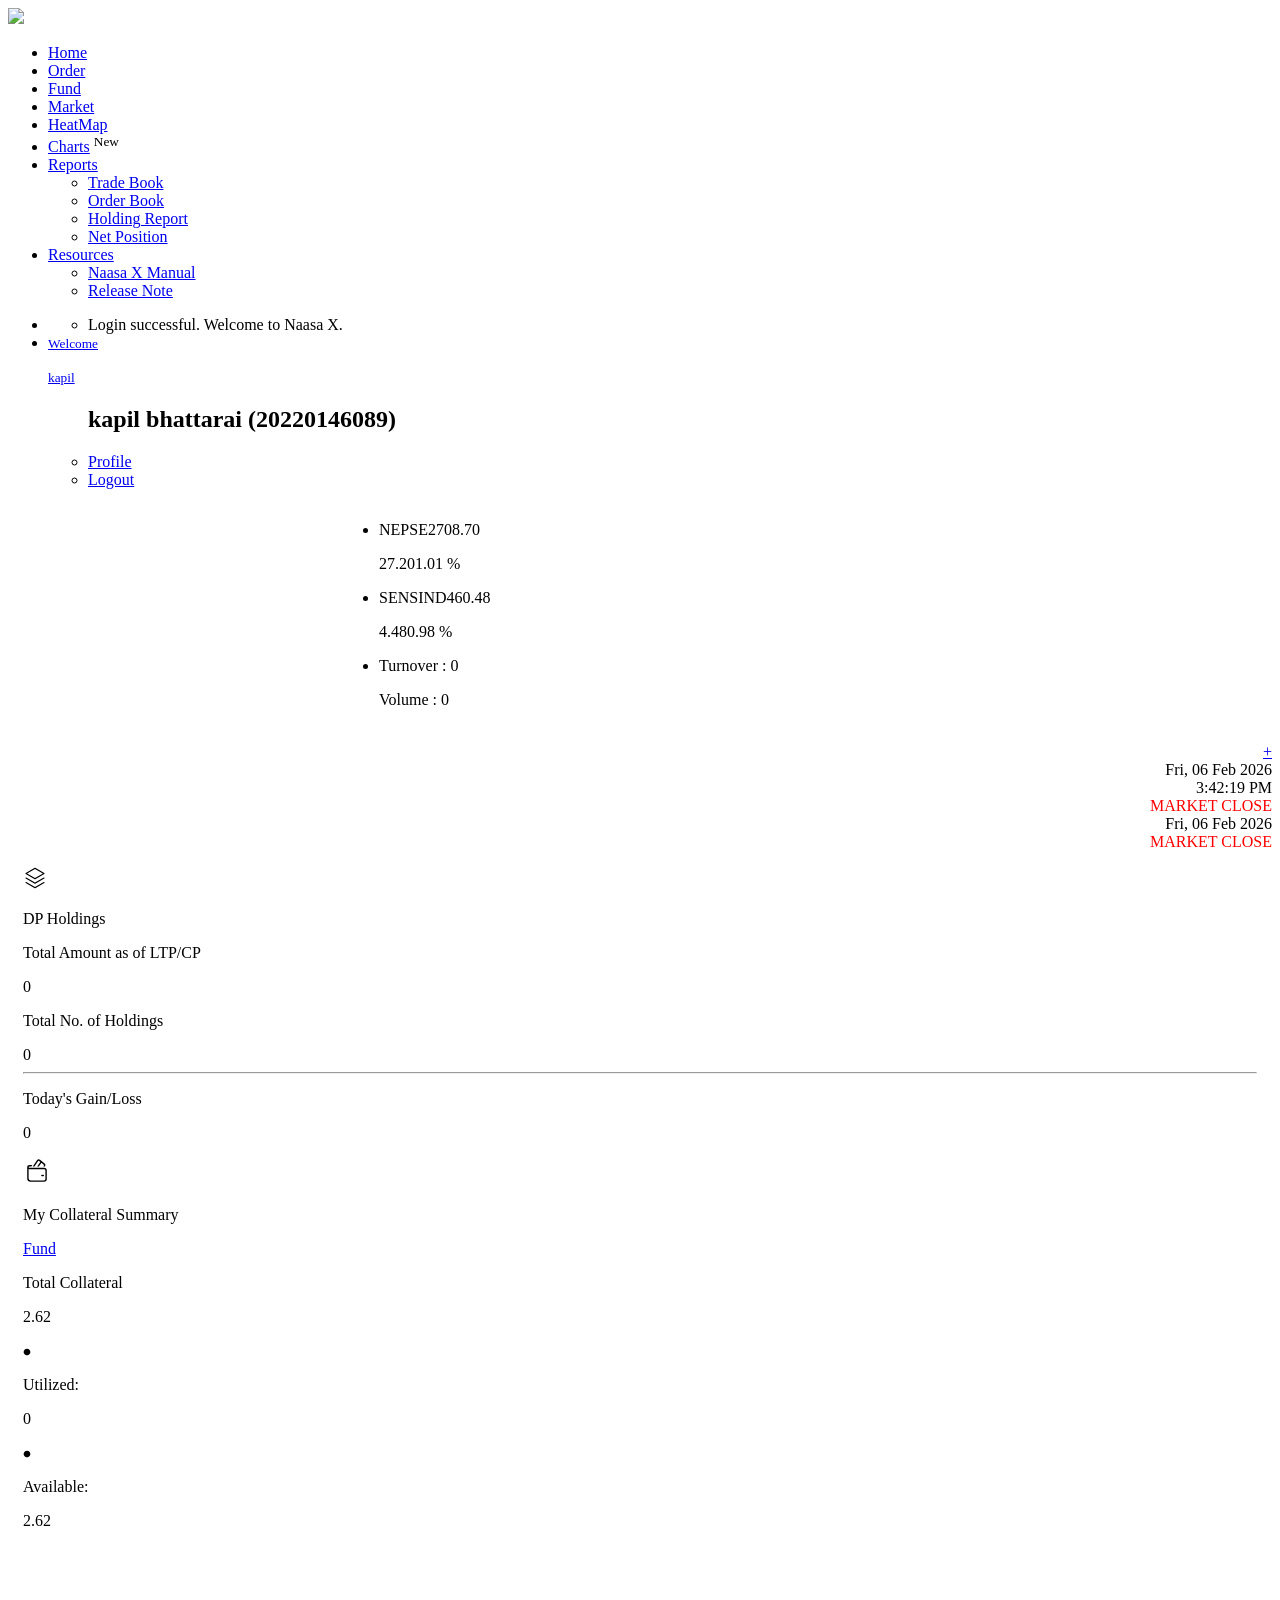
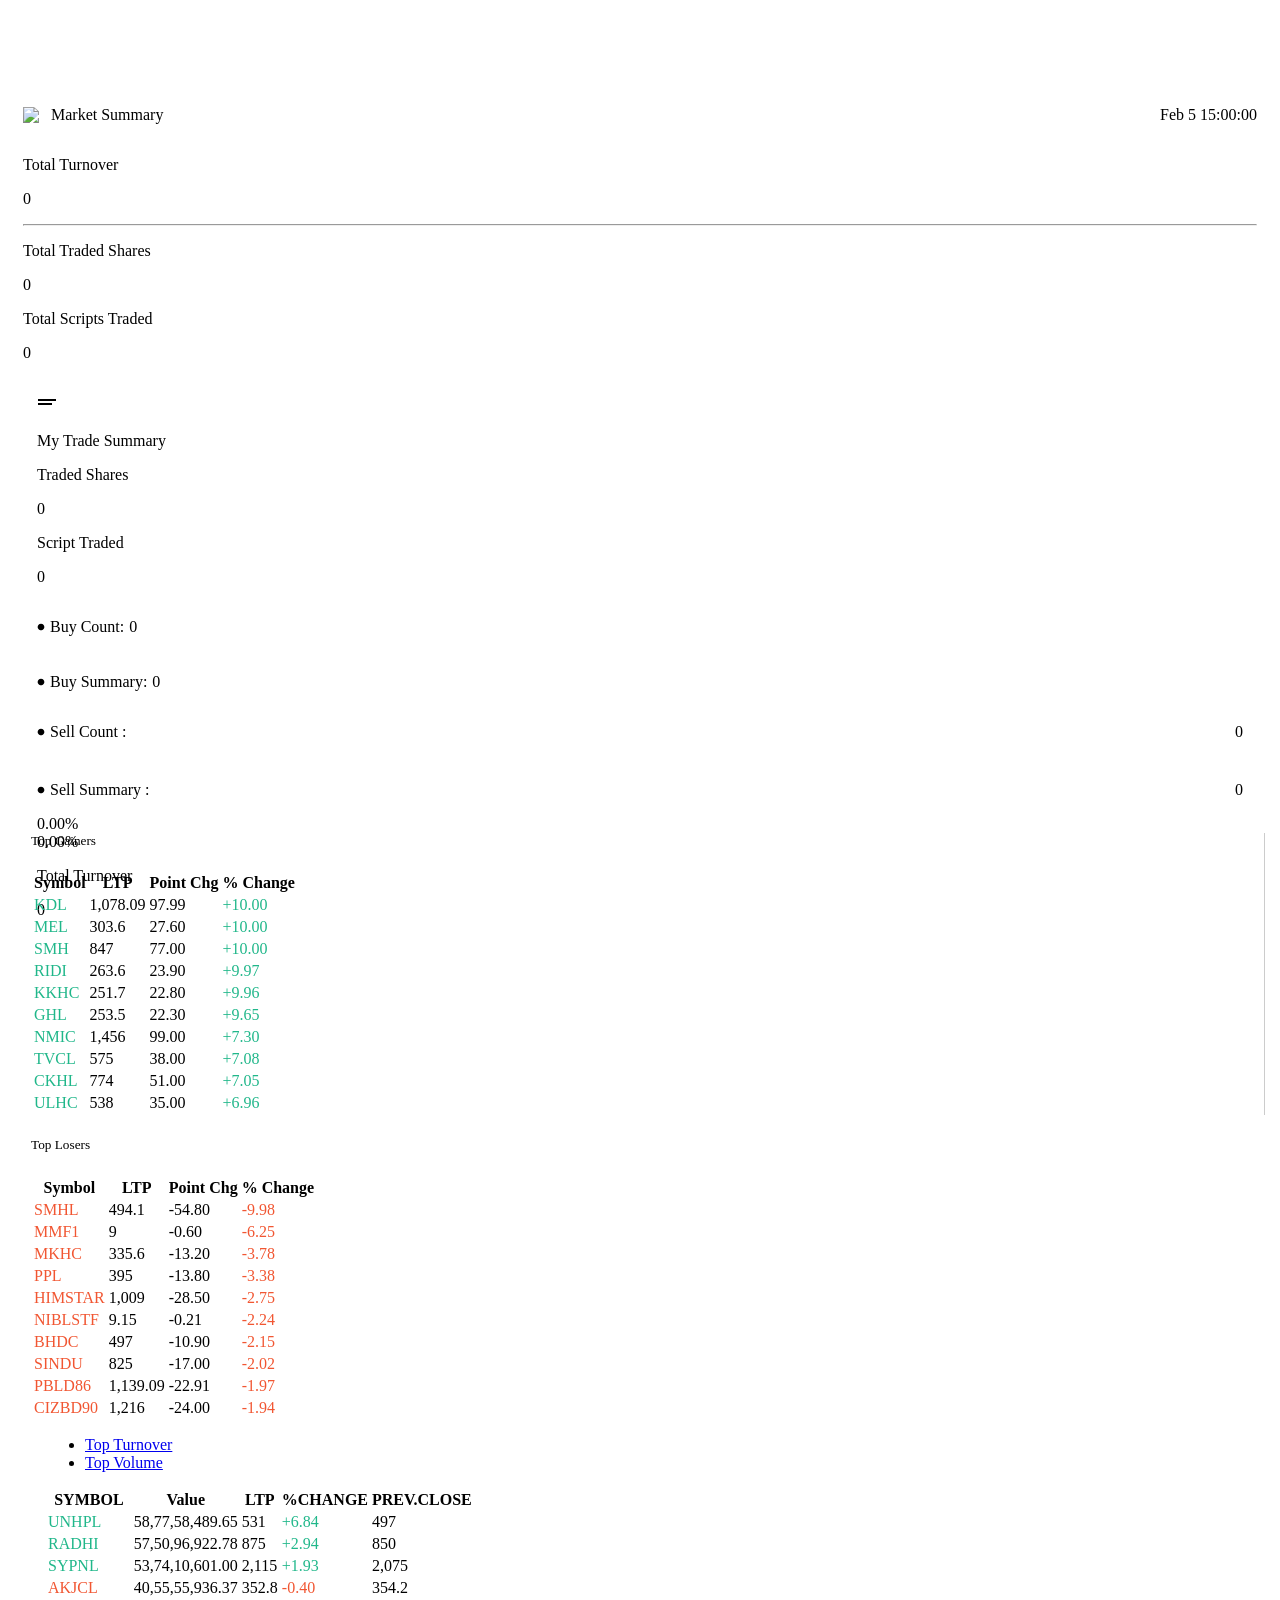
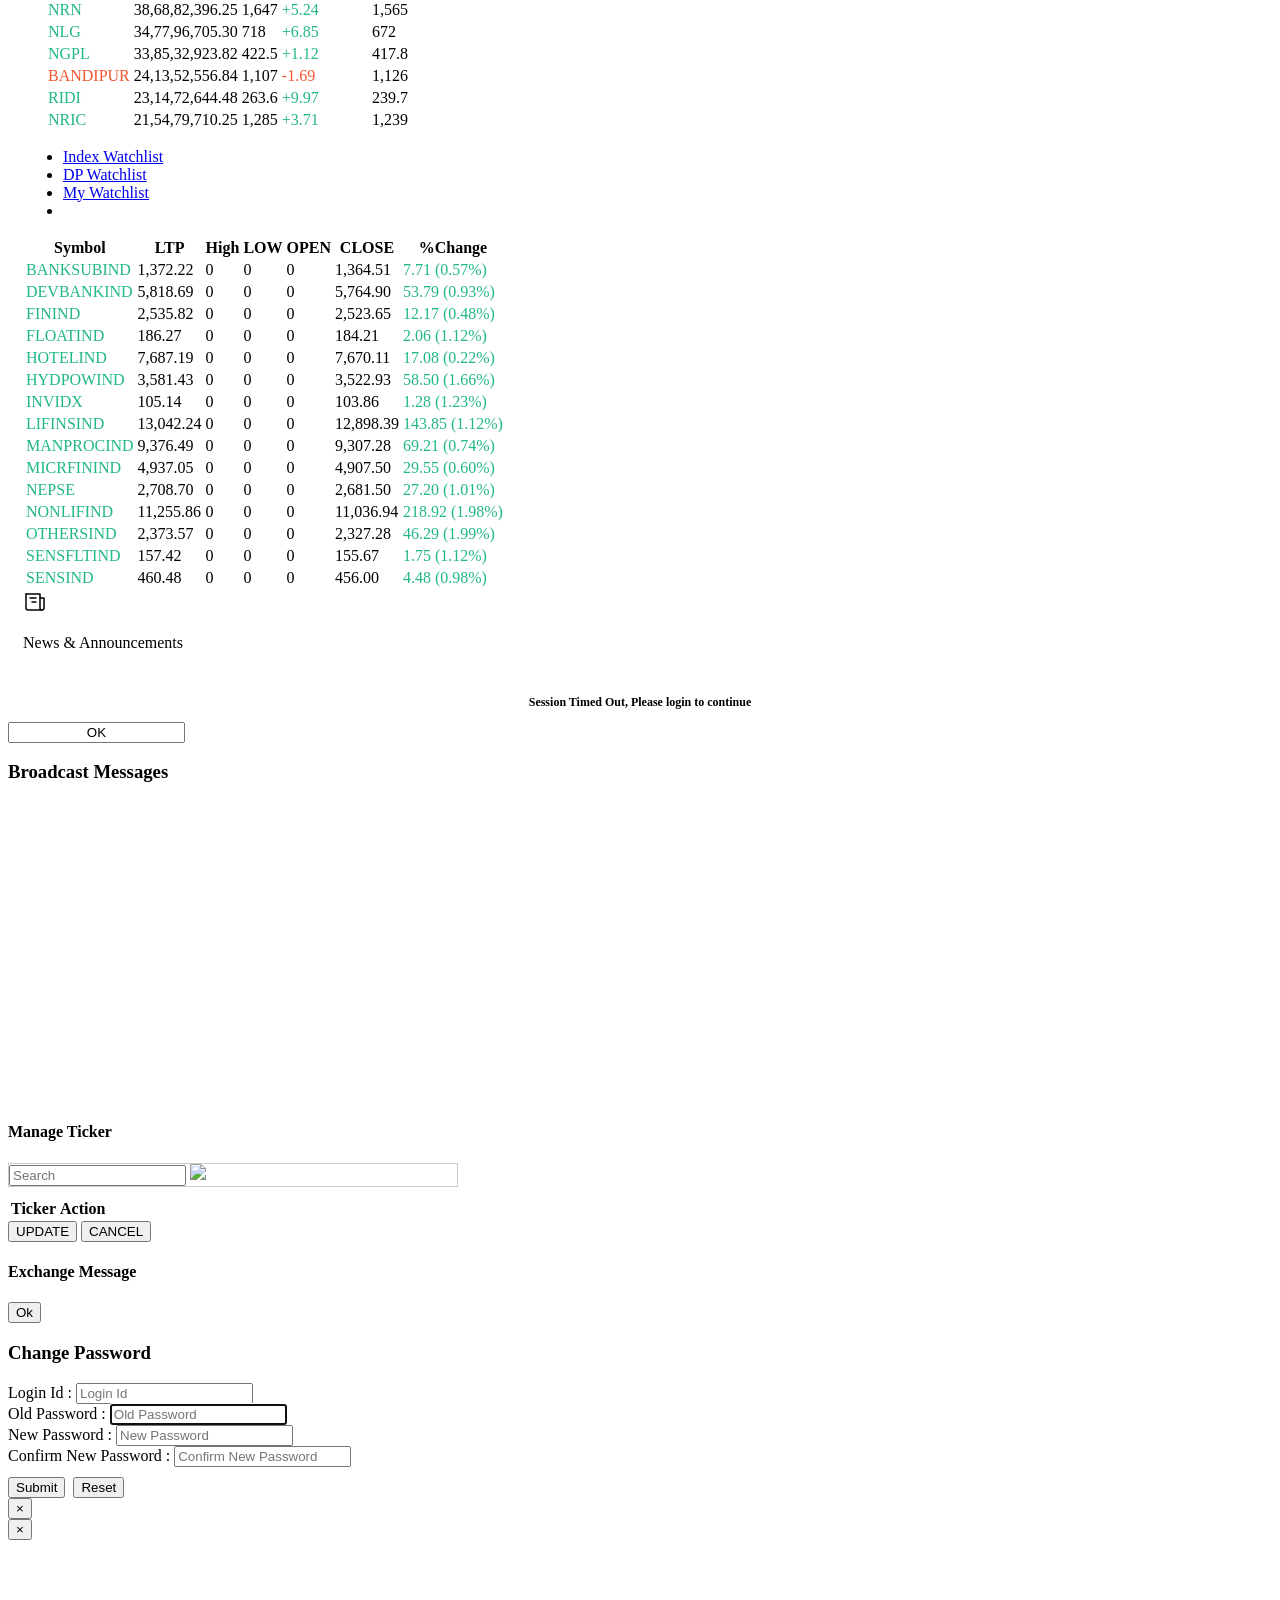
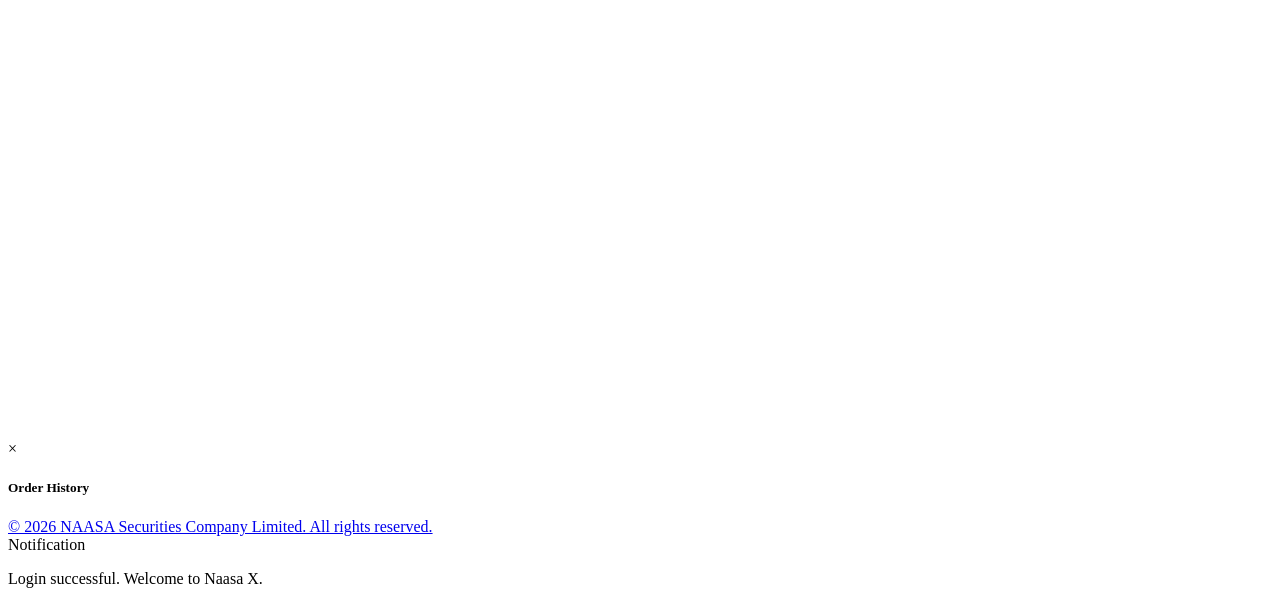
==== dashboard.html @ 4e5d8a05 "fix: integrate fresh data fetching inside main loop and add order state tracking to solve infinite o" ====
<!DOCTYPE html><html lang="en" class=" -webkit-"><head>
	<meta charset="utf-8">

	<meta name="viewport" content="width=device-width, initial-scale=1, maximum-scale=1, user-scalable=no">
	<title>NAASA Securities - Naasa X</title>

	<link rel="icon" type="image/png" href="/dist/favicon/favicon-96x96.png" sizes="96x96">
<link rel="icon" type="image/svg+xml" href="/dist/favicon/favicon.ico">
<link rel="shortcut icon" href="/dist/favicon/favicon.ico">
<link rel="apple-touch-icon" sizes="180x180" href="/dist/favicon/apple-touch-icon.png">
<link rel="manifest" href="/dist/favicon/site.webmanifest">
	<link rel="stylesheet" type="text/css" href="/dist/css/bootstrap.css">
	<link rel="stylesheet" type="text/css" href="/dist/css/font-awesome.css">
	<link rel="stylesheet" type="text/css" href="/styles/style.css?v=BOTPB0kHhMV657hFKQgiTyhbU3SLhDTobs_-hv4iPT4">
	<link rel="stylesheet" type="text/css" href="/dist/css/magnific-popup.css">
	<link rel="stylesheet" type="text/css" href="/dist/css/hurkanswitch.css">
	<link rel="stylesheet" type="text/css" href="/framework/gritter/jquery.gritter.css">
	<link rel="stylesheet" type="text/css" href="/framework/css/framework.css?v=dWUCcSi2ChODsCsJm_7QBSAHrT5qOzoIRgkBrGYckkg">

	<link rel="stylesheet" type="text/css" href="/customalert/sweetalert2.css">
	<link rel="stylesheet" type="text/css" href="/dist/css/footable.bootstrap.min.css">
	<link rel="stylesheet" type="text/css" href="/syncfusionchart/jquery-ui.css">
	<link rel="stylesheet" type="text/css" href="/syncfusionchart/content/ejthemes/bootstrap-theme/ej.web.all.min.css">
	<link rel="stylesheet" type="text/css" href="/syncfusionchart/content/ejthemes/responsive-css/ej.responsive.css">
	<link rel="stylesheet" type="text/css" href="/syncfusionchart/content/ejthemes/responsive-css/ejgrid.responsive.css">
	<link rel="stylesheet" type="text/css" href="/framework/css/syncgrid.css">
	<link rel="stylesheet" type="text/css" href="/nepse_css/style.css?v=XVYILpTu43Jh32ddnvQlFV1x3mIP5ZNDMq7LSr73rsY">
	<link rel="stylesheet" type="text/css" href="/dist/css/responsive.css">
	<link href="https://fonts.googleapis.com/css2?family=Poppins:ital,wght@0,100;0,200;0,300;0,400;0,500;0,600;0,700;0,800;0,900;1,100;1,200;1,300;1,400;1,500;1,600;1,700;1,800;1,900&amp;display=swap" rel="stylesheet">

		<!-- Google tag (gtag.js) -->
	<script async="" src="https://www.googletagmanager.com/gtag/js?id=G-WLYKB25EPP"></script>
	
	<script src="/framework/appInsights.js?v=TsvWer4fNMKaoyTF0jYhNfy0lU8o-ySlAhovwvPzQ2A" defer=""></script>


<script src="https://js.monitor.azure.com/scripts/b/ai.3.gbl.min.js" data-ai-name="appInsights" crossorigin="anonymous"></script></head>

<body>
	<div b-n6hir2wm7w="" class="blaze-navbar blaze-navbar-sticky">
		<div b-n6hir2wm7w="" class="blaze-logo">
			<a href="/Home/dashboard"><img src="/dist/images/png_NaasaXLogo.png"></a>
			<div b-n6hir2wm7w="" class="side_ang"></div>
		</div>
		<div b-n6hir2wm7w="" class="blaze-menu">
			<a b-n6hir2wm7w="" href="javascript:void(0)" id="mobnav"></a>
			<ul b-n6hir2wm7w="" class="blaze-menu-list">
				<li b-n6hir2wm7w=""><a class="active" href="/Home/dashboard">Home</a></li>
				<li b-n6hir2wm7w=""><a class="" href="/MarketOrder/Order">Order</a></li>
				<li b-n6hir2wm7w=""><a b-n6hir2wm7w="" href="https://wallet.naasasecurities.com.np/login" target="_blank">Fund</a></li>
				<li b-n6hir2wm7w=""><a class="" href="/MarketWatch">Market</a> </li>
				<li b-n6hir2wm7w="">
					<a class="" href="/HeatMap">HeatMap</a>
				</li>

				<li b-n6hir2wm7w="" class="badge-position"><a b-n6hir2wm7w="" href="https://charts.naasasecurities.com.np/login" target="_blank">Charts</a> <sup b-n6hir2wm7w="" class="new-badge">New</sup>  </li>
				<li b-n6hir2wm7w="" class="hs_sb">
					<a b-n6hir2wm7w="" href="javascript:void(0)" class="">Reports</a>
					<ul b-n6hir2wm7w="" class="sb_mn">
						<li b-n6hir2wm7w="">
							<a href="/TradeBook?Report=TRADEBOOK">Trade Book</a>
						</li>
						<li b-n6hir2wm7w="">
							<a href="/TradeBook?Report=ORDERBOOK">Order Book</a>
						</li>
						<li b-n6hir2wm7w="">
							<a href="/TradeBook?Report=HOLDINGDATA">
								Holding
								Report
							</a>
						</li>
						<li b-n6hir2wm7w="">
							<a href="/TradeBook?Report=NETPOSITION">
								Net
								Position
							</a>
						</li>
					</ul>
				</li>
				<li b-n6hir2wm7w="" class="hs_sb">
					<a b-n6hir2wm7w="" href="javascript:void(0)">Resources</a>
					<ul b-n6hir2wm7w="" class="sb_mn">
						<li b-n6hir2wm7w="">
							<a target="_blank" href="/dist/pdf/x_manual.pdf">Naasa X Manual</a>
						</li>
						<li b-n6hir2wm7w="">
							<a target="_blank" href="/release.html">Release Note</a>
						</li>
					</ul>
				</li>
			</ul>
		</div>
		<div b-n6hir2wm7w="" class="blaze-client-details">
			<ul b-n6hir2wm7w="" class="blaze-dropdown">
				<li b-n6hir2wm7w="" class="dropdown">
					<a b-n6hir2wm7w="" href="#" class="dropdown-toggle" data-toggle="dropdown" role="button" aria-haspopup="true" aria-expanded="false" onclick="ReadRMSCalls();">
						<div b-n6hir2wm7w="">
							<span b-n6hir2wm7w="" class="blaze-notofication-bell">
								<i b-n6hir2wm7w="" class="wft-icon fa fa-bell" aria-hidden="true"></i>
							</span>
							<span b-n6hir2wm7w="" class="blaze-notification-badge" id="RMSCallsCount"></span>
						</div>
					</a>
					<ul b-n6hir2wm7w="" id="RMSCalls" class="dropdown-menu1 user-icon alertlist "><li>Login successful. Welcome to Naasa X.</li></ul>
				</li>
				<li b-n6hir2wm7w="" class="dropdown blaze-user-notification">
					<a b-n6hir2wm7w="" href="#" class="dropdown-toggle blaze-user-avtar" data-toggle="dropdown" role="button" aria-haspopup="true" aria-expanded="false">
						<i b-n6hir2wm7w="" class="wft-icon fa fa-user" aria-hidden="true"></i>
						<span b-n6hir2wm7w="" class="blaze-text-white" style="line-height:16.5px;" id="HeaderClientName1" title="kapil bhattarai">
							<small b-n6hir2wm7w="">Welcome</small>
							<p b-n6hir2wm7w="" class="blaze-mb-0">
								<small b-n6hir2wm7w="">
									kapil
								</small>
							</p>
						</span>

					</a>
					<ul b-n6hir2wm7w="" class="dropdown-menu user-icon userd">
						<h2 b-n6hir2wm7w="" id="HeaderClientName2" title="kapil bhattarai">
							kapil bhattarai (20220146089)
						</h2>
						<li b-n6hir2wm7w=""><a b-n6hir2wm7w="" href="https://www.naasasecurities.com.np/login" target="_blank"><i b-n6hir2wm7w="" class="fa fa-user"></i> Profile</a></li>

						<li b-n6hir2wm7w="">
							<a b-n6hir2wm7w="" href="#" onclick="$CLASSLOGIN.CallLogout();"><i b-n6hir2wm7w="" class="fa fa-sign-out"></i>Logout</a>
						</li>
					</ul>
				</li>
			</ul>
		</div>
	</div>

	<div b-n6hir2wm7w="" class="bgfade">
	</div>
	<div b-n6hir2wm7w="" role="tabpanel">
		<div b-n6hir2wm7w="" class="ott_dv">
			<main b-n6hir2wm7w="" role="main" id="mainHeight" class="pb-3">
				<style type="text/css">
    table.doughnut-legend {
        width: auto !important;
        text-align: left;
        display: inline-block;
        font-size: 10px;
    }
</style>
<div class="ott blaze-indices-sticky">
    <div class="container-fluid">
        <div class="row tabView">
            <!-- Left column: Adjusted for mobile view -->
            <div class="col-xs-12 col-md-6" style="display: flex; gap:15px; align-items:center;">
                <div class="marketWatchFullLogo" style="width: 25%;">
                    <img style="width:100%;" src="/dist/images/png_NaasaXLogo.png" alt="">
                </div>
                <div class="lft_dta">
                    <ul>
                        <li id="smallindices1">
                            <div class="hgh_lw" id="IndImg1"><i class="fa fa-caret-up wft-fs-2 wft-text-gainer" aria-hidden="true"></i></div>
                            <div class="hw_dta text-sm" id="IndTicker1"><p style="margin:3px 0px!important">NEPSE<span>2708.70</span></p><p class="grn_txt">27.20<span>1.01 %</span></p></div>
                        </li>
                        <li id="smallindices2">
                            <div class="hgh_lw" id="IndImg2"><i class="fa fa-caret-up wft-fs-2 wft-text-gainer" aria-hidden="true"></i></div>
                            <div class="hw_dta text-sm" id="IndTicker2"><p style="margin:3px 0px!important">SENSIND<span>460.48</span></p><p class="grn_txt">4.48<span>0.98 %</span></p></div>
                        </li>
                        <li style="margin: 3px 0px!important;">
                            <div class="tll Turnover text-sm">
                                <p>Turnover : <span class="NEPSE_Turnover">0</span></p>
                            </div>
                            <div class="tll Volume text-sm">
                                <p>Volume : <span class="NEPSE_Volume">0</span></p>
                            </div>
                        </li>
                    </ul>
                </div>
            </div>
            <!-- Right column: Adjusted for mobile view -->
            <div class="col-xs-12 col-md-6">
                <div class="rgt_dta tikerHide">
                    <div class="row row_global" style="text-align: end;">
                        <!-- Ticker display section -->
                        <div class="col-xs-12 col-md-9 ">
                            <div class="rgt_in text-sm">
                                <marquee onmouseover="this.stop()" onmouseout="this.start()" id="TickerIndices"></marquee>
                            </div>
                            <a href="javascript:void(0)" class="ad_tck" onclick="CreateTkr()">+</a>
                        </div>
                        <!-- Date & Info section -->
                        <div class="col-xs-12 col-md-3" style="text-align:end;">
                            <div class="inf d-inline text-sm">
                                Fri, 06 Feb 2026
                                <br>
                                <span class="up_color"></span><span id="lblMarketTime">3:42:19 PM</span>
                                <br>
                                <span class="global_lv_data"><span style="width: 10px; height: 10px; background-color: rgb(255, 0, 0); border-radius: 50%;"></span><span style="color: rgb(255, 0, 0);">MARKET CLOSE</span></span>
                            </div>

                            <div class="imprt d-inline">
                            </div>
                        </div>
                    </div>
                </div>
                <div class="text-sm show-table" style="text-align: end;">
                    Fri, 06 Feb 2026
                    <span class="up_color"></span><span id="lblMarketTime"></span>
                    <br>
                    <span class="global_lv_data"><span style="width: 10px; height: 10px; background-color: rgb(255, 0, 0); border-radius: 50%;"></span><span style="color: rgb(255, 0, 0);">MARKET CLOSE</span></span>
                </div>
            </div>
        </div>

    </div>
</div>
<link href="/nepse_css/dashboard.css" rel="stylesheet">

<input type="hidden" id="clientCodeSession" value="20220146089    6045158157" style="">
<input type="hidden" id="clientCode" value="20220146089" style="">
<script src="/seconds_chart/charting_library/charting_library.standalone.js"></script>
<script src="/trading_js/seconds.minf.min.js"></script>
<script src="/dist/js/chart.js?v=H15-UWcbYwOl2WI4S476BGTbeyPHO3FQ_4tyhdWs8lI"></script>
<div style="padding: 15px;">
    <div class="row topSection">
        <div class="col-md-6 col-xs-9 custom-col-left">
            <div class="naasX-tvChart" id="tv_chart_container"><iframe version="TT v28.4.0 (internal id c30d174a @ 2024-11-29T13:18:46.094Z)" id="tradingview_86c3b" name="tradingview_86c3b" src="blob:https://x.naasasecurities.com.np/d0055a30-9176-408b-8aa7-3b868d38acf0" data-widget-options="symbol=NEPSE&amp;interval=1S&amp;widgetbar=%7B%22details%22%3Afalse%2C%22watchlist%22%3Afalse%2C%22news%22%3Afalse%2C%22datawindow%22%3Afalse%2C%22watchlist_settings%22%3A%7B%22default_symbols%22%3A%5B%5D%7D%7D&amp;timeFrames=%5B%7B%22text%22%3A%225y%22%2C%22resolution%22%3A%221W%22%7D%2C%7B%22text%22%3A%221y%22%2C%22resolution%22%3A%221W%22%7D%2C%7B%22text%22%3A%226m%22%2C%22resolution%22%3A%22120%22%7D%2C%7B%22text%22%3A%223m%22%2C%22resolution%22%3A%2260%22%7D%2C%7B%22text%22%3A%221m%22%2C%22resolution%22%3A%2230%22%7D%2C%7B%22text%22%3A%225d%22%2C%22resolution%22%3A%225%22%7D%2C%7B%22text%22%3A%221d%22%2C%22resolution%22%3A%221%22%7D%5D&amp;locale=en&amp;uid=tradingview_86c3b&amp;clientId=naasasecurities.com.np&amp;userId=0&amp;chartsStorageVer=1.1&amp;debug=false&amp;timezone=Asia%2FKathmandu&amp;theme=light" title="Financial Chart" frameborder="0" allowtransparency="true" scrolling="no" allowfullscreen="" style="display: block; width: 100%; height: 100%; position: absolute; top: 0px; left: 0px;">
	</iframe></div>
        </div>
        <div class="col-md-6 col-xs-3 custom-col-right">
            <div class="row naasaX-display">
                <div class="col-md-6">
                    <div class="naasaX-colOne">
                        <div id="dp_holdings">
                            <div class="cards_title">
                                <svg xmlns="http://www.w3.org/2000/svg" width="24" height="24" viewBox="0 0 256 256">
                                    <path fill="currentColor" d="M229.18 173a6 6 0 0 1-2.16 8.2l-96 56a6 6 0 0 1-6 0l-96-56a6 6 0 0 1 6-10.36l93 54.23l93-54.23a6 6 0 0 1 8.16 2.16M221 122.82l-93 54.23l-93-54.23a6 6 0 0 0-6 10.36l96 56a6 6 0 0 0 6 0l96-56a6 6 0 0 0-6-10.36M26 80a6 6 0 0 1 3-5.18l96-56a6 6 0 0 1 6 0l96 56a6 6 0 0 1 0 10.36l-96 56a6 6 0 0 1-6 0l-96-56A6 6 0 0 1 26 80m17.91 0L128 129.05L212.09 80L128 31Z"></path>
                                </svg>
                                <p class="blaze-card-title">DP Holdings</p>
                            </div>
                            <div class="dp_data">
                                <div class="d-flex">
                                    <p>Total Amount as of LTP/CP</p>
                                    <span class="TotalAmountasofCP text-sm">0</span>
                                </div>
                                <div class="d-flex">
                                    <p>Total No. of Holdings</p>
                                    <span class="TotalNoOfHoldings text-sm">0</span>
                                </div>
                                <hr class="line_break">
                                <div class="d-flex" style="align-items:center;">
                                    <p>Today's Gain/Loss</p>
                                    <p id="TodaysGain" class="text-sm">0</p>
                                </div>
                            </div>
                        </div>
                    </div>
                    <div class="naasaX-colCollateral">
                        <div id="collateral_summary">
                            <div class="d-flex align-items-center">
                                <div class="cards_title">
                                    <svg xmlns="http://www.w3.org/2000/svg" width="28" height="28" viewBox="0 0 20 20">
                                        <path fill="currentColor" d="M10.002 1.642a1.5 1.5 0 0 1 2.175-.307l3.27 2.655A1.5 1.5 0 0 1 15.741 6h-1.22l.39-.559a.5.5 0 0 0-.094-.675L13.133 3.4L11.337 6H10.12l2.234-3.232l-.808-.656a.5.5 0 0 0-.725.102L8.18 5.999H6.96zM13.5 12a.5.5 0 0 0 0 1h1a.5.5 0 0 0 0-1zm-9-7h2.169l-.7 1H4.5a.5.5 0 0 0 0 1H15a2 2 0 0 1 2 2v6a2 2 0 0 1-2 2H5.5A2.5 2.5 0 0 1 3 14.5v-8A1.5 1.5 0 0 1 4.5 5M4 14.5A1.5 1.5 0 0 0 5.5 16H15a1 1 0 0 0 1-1V9a1 1 0 0 0-1-1H4.5q-.264-.001-.5-.085z"></path>
                                    </svg>
                                    <p class="blaze-card-title">My Collateral Summary</p>
                                </div>
                                <div class="btn_by">
                                    <a href="javascript::void(0)" class="buyColor" onclick="window.open('https://wallet.naasasecurities.com.np/login','_blank')">
                                        Fund</a>
                                </div>
                            </div>
                            <div class="ts_data">
                                <div class="available-detaile">
                                    <div class="d-flex">
                                        <p>Total Collateral</p>
                                        <p class="GrossAllocatedExposure text-sm">2.62</p>
                                    </div>
                                    <div class="d-flex collateral_margin">
                                        <div class="d-flex utilized_color items-center">
                                            <svg xmlns="http://www.w3.org/2000/svg" width="8" height="8" viewBox="0 0 24 24">
                                                <path fill="currentColor" d="M12 22q-2.075 0-3.9-.788t-3.175-2.137T2.788 15.9T2 12t.788-3.9t2.137-3.175T8.1 2.788T12 2t3.9.788t3.175 2.137T21.213 8.1T22 12t-.788 3.9t-2.137 3.175t-3.175 2.138T12 22"></path>
                                            </svg>
                                            <p>Utilized:</p>
                                            <p class="GrossUsedExposure text-sm">0</p>
                                        </div>
                                        <div class="d-flex available_color items-center">
                                            <svg xmlns="http://www.w3.org/2000/svg" width="8" height="8" viewBox="0 0 24 24">
                                                <path fill="currentColor" d="M12 22q-2.075 0-3.9-.788t-3.175-2.137T2.788 15.9T2 12t.788-3.9t2.137-3.175T8.1 2.788T12 2t3.9.788t3.175 2.137T21.213 8.1T22 12t-.788 3.9t-2.137 3.175t-3.175 2.138T12 22"></path>
                                            </svg>
                                            <p>Available:</p>
                                            <p class="GrossAvalibleExposure text-sm">2.62</p>
                                        </div>
                                    </div>
                                </div>
                                <div class="graph_con margin-fix">
                                    <div>
                                        <div class="text-center"><iframe class="chartjs-hidden-iframe" style="width: 100%; display: block; border: 0px; height: 0px; margin: 0px; position: absolute; inset: 0px;"></iframe>
                                            <canvas id="donut-chart-collateral" class="donut_chart" width="281" height="140" style="width: 281px; height: 140px;"></canvas>
                                        </div>
                                    </div>
                                </div>
                            </div>
                        </div>
                    </div>
                </div>
                <div class="col-md-6">
                    <div class="naasaX-col">
                        <div id="market_summary">
                            <div class="cards_title" style="display:flex; justify-content: space-between ">
                                <div style=" align-items: center ; display: flex; gap: 12px">
                                    <img class="image_icon" src="/images/trend.png">
                                    <p class="blaze-card-title">Market Summary</p>
                                </div>
                                <p><span class="MarketDate text-sm">Feb 5 15:00:00</span> </p>
                            </div>
                            <div class="dp_data">
                                <div class="total_turnover">
                                    <p>Total Turnover</p>
                                    <p class="TotalTurnover text-sm">0</p>
                                </div>
                                <hr class="line_break">
                                <div class="d-flex">
                                    <p>Total Traded Shares</p>
                                    <p class="TotalTradedShares text-sm">0</p>
                                </div>
                                <div class="d-flex">
                                    <p>Total Scripts Traded</p>
                                    <p class="TotalScripsTraded text-sm">0</p>
                                </div>
                            </div>
                        </div>
                    </div>
                    <div class="naasaX-col" style="margin-top: 12px; padding: 14px; height:25.3rem!important;">
                        <div id="trade_summary">
                            <div class="cards_title">
                                <svg xmlns="http://www.w3.org/2000/svg" width="20" height="20" viewBox="0 0 20 20">
                                    <path fill="currentColor" d="M1 7h18v2H1zm0 4h14v2H1z"></path>
                                </svg>
                                <p class="blaze-card-title">My Trade Summary</p>
                            </div>
                            <div class="dp_data">
                                <div class="d-flex">
                                    <p>Traded Shares</p>
                                    <span class="lblTradedShares text-sm">0</span>
                                </div>
                                <div class="d-flex">
                                    <p>Script Traded</p>
                                    <p class="lblTradeCount text-sm">0</p>
                                </div>
                                <div class="graph_con">
                                    <div class="d-flex">
                                        <div style="display:flex; flex-direction: column; gap: 5px;">
                                            <div style="display:flex; justify-content:flex-start; align-items:center; gap:5px" class="buy_color">
                                                <svg xmlns="http://www.w3.org/2000/svg" width="8" height="8" viewBox="0 0 24 24">
                                                    <path fill="currentColor" d="M12 22q-2.075 0-3.9-.788t-3.175-2.137T2.788 15.9T2 12t.788-3.9t2.137-3.175T8.1 2.788T12 2t3.9.788t3.175 2.137T21.213 8.1T22 12t-.788 3.9t-2.137 3.175t-3.175 2.138T12 22"></path>
                                                </svg>
                                                <p>Buy Count:</p>
                                                <p class="lblBuyTradeCount text-sm">0</p>
                                            </div>
                                            <div style="display:flex; justify-content:flex-start; align-items:center; gap:5px" class="buy_color">
                                                <svg xmlns="http://www.w3.org/2000/svg" width="8" height="8" viewBox="0 0 24 24">
                                                    <path fill="currentColor" d="M12 22q-2.075 0-3.9-.788t-3.175-2.137T2.788 15.9T2 12t.788-3.9t2.137-3.175T8.1 2.788T12 2t3.9.788t3.175 2.137T21.213 8.1T22 12t-.788 3.9t-2.137 3.175t-3.175 2.138T12 22"></path>
                                                </svg>
                                                <p>Buy Summary:</p>
                                                <p class="text-sm totalBuySummary">0</p>
                                            </div>
                                        </div>

                                        <div style="display:flex; flex-direction: column; gap: 8px;">
                                            <!-- Buy Count -->
                                            <div style="display: flex; justify-content: space-between; align-items: center;" class="sell_color">
                                                <div style="display: flex; align-items: center; gap: 5px;">
                                                    <svg xmlns="http://www.w3.org/2000/svg" width="8" height="8" viewBox="0 0 24 24">
                                                        <path fill="currentColor" d="M12 22q-2.075 0-3.9-.788t-3.175-2.137T2.788 15.9T2 12t.788-3.9t2.137-3.175T8.1 2.788T12 2t3.9.788t3.175 2.137T21.213 8.1T22 12t-.788 3.9t-2.137 3.175t-3.175 2.138T12 22"></path>
                                                    </svg>
                                                    <p>Sell Count : </p>
                                                </div>
                                                <p class="lblSellTradeCount text-sm">0</p>
                                            </div>

                                            <!-- Buy Summary -->
                                            <div style="display: flex; gap:3px; justify-content: space-between; align-items: center;" class="sell_color">
                                                <div style="display: flex; align-items: center; gap: 5px;">
                                                    <svg xmlns="http://www.w3.org/2000/svg" width="8" height="8" viewBox="0 0 24 24">
                                                        <path fill="currentColor" d="M12 22q-2.075 0-3.9-.788t-3.175-2.137T2.788 15.9T2 12t.788-3.9t2.137-3.175T8.1 2.788T12 2t3.9.788t3.175 2.137T21.213 8.1T22 12t-.788 3.9t-2.137 3.175t-3.175 2.138T12 22"></path>
                                                    </svg>
                                                    <p>Sell Summary : </p>
                                                </div>
                                                <p class="text-sm totalSellSummary">0</p>
                                            </div>
                                        </div>
                                    </div>


                                    <div class="price-container">
                                        <div class="lblTotalBuyTradedValue price-box blue" data-tooltip="0" style="width: 100%;">0.00%</div>
                                        <div class="lblTotalSellTradedValue price-box orange" data-tooltip="0" style="width: 100%;">0.00%</div>
                                    </div>



                                </div>
                                <div class="d-flex">
                                    <p>Total Turnover</p>
                                    <p class="lblTotalTradedValue text-sm">0</p>
                                </div>
                            </div>
                        </div>
                    </div>
                </div>
            </div>
        </div>
    </div>
    <div style="margin-top:10px;" class="row naasaX-display">
        <div class="col-md-12">
            <div class="row">
                <div class="row con_middle" style="margin:0px -8px 0px 8px">
                    <!-- Top Gainers Card -->
                    <div class="col-md-6 col-6 col-sm-6" style="padding: 0!important; border-right: 1px solid #ccc;">
                        <div class="topGainerHeading">
                            <h5 style="font-weight: 500;">Top Gainers</h5>
                        </div>
                        <table class="script_tbl table" id="tblGainer">
                            <thead>
                                <tr>
                                    <th>Symbol</th>
                                    <th class="text-right">LTP</th>
                                    <th class="text-right">Point Chg</th>
                                    <th class="text-right">% Change</th>
                                </tr>
                            </thead>
                            <tbody><tr>
                    <td style="color:#20B78A">KDL</td>
                    <td>1,078.09</td>
                    <td>97.99</td>
                    <td style="color:#20B78A">+10.00</td>
                </tr><tr>
                    <td style="color:#20B78A">MEL</td>
                    <td>303.6</td>
                    <td>27.60</td>
                    <td style="color:#20B78A">+10.00</td>
                </tr><tr>
                    <td style="color:#20B78A">SMH</td>
                    <td>847</td>
                    <td>77.00</td>
                    <td style="color:#20B78A">+10.00</td>
                </tr><tr>
                    <td style="color:#20B78A">RIDI</td>
                    <td>263.6</td>
                    <td>23.90</td>
                    <td style="color:#20B78A">+9.97</td>
                </tr><tr>
                    <td style="color:#20B78A">KKHC</td>
                    <td>251.7</td>
                    <td>22.80</td>
                    <td style="color:#20B78A">+9.96</td>
                </tr><tr>
                    <td style="color:#20B78A">GHL</td>
                    <td>253.5</td>
                    <td>22.30</td>
                    <td style="color:#20B78A">+9.65</td>
                </tr><tr>
                    <td style="color:#20B78A">NMIC</td>
                    <td>1,456</td>
                    <td>99.00</td>
                    <td style="color:#20B78A">+7.30</td>
                </tr><tr>
                    <td style="color:#20B78A">TVCL</td>
                    <td>575</td>
                    <td>38.00</td>
                    <td style="color:#20B78A">+7.08</td>
                </tr><tr>
                    <td style="color:#20B78A">CKHL</td>
                    <td>774</td>
                    <td>51.00</td>
                    <td style="color:#20B78A">+7.05</td>
                </tr><tr>
                    <td style="color:#20B78A">ULHC</td>
                    <td>538</td>
                    <td>35.00</td>
                    <td style="color:#20B78A">+6.96</td>
                </tr></tbody>
                        </table>
                    </div>
                    <!-- Top Losers Card -->
                    <div class="col-md-6 col-6 col-sm-6" style="padding: 0!important;">
                        <div class="topLosersHeading">
                            <h5 style="font-weight: 500;">Top Losers</h5>
                            <div class="card-refresh">
                                <a title="Refresh" onclick="rotateIcon(this); GetTopGainerLoser('REFRESH')">
                                    <i class="fa fa-refresh" aria-hidden="true"></i>
                                </a>
                            </div>
                        </div>
                        <table class="script_tbl table" id="tblLoser">
                            <thead>
                                <tr>
                                    <th>Symbol</th>
                                    <th class="text-right">LTP</th>
                                    <th class="text-right">Point Chg</th>
                                    <th class="text-right">% Change</th>
                                </tr>
                            </thead>
                            <tbody><tr>
                    <td style="color:#F15632">SMHL</td>
                    <td>494.1</td>
                    <td>-54.80</td>
                    <td style="color:#F15632">-9.98</td>
                </tr><tr>
                    <td style="color:#F15632">MMF1</td>
                    <td>9</td>
                    <td>-0.60</td>
                    <td style="color:#F15632">-6.25</td>
                </tr><tr>
                    <td style="color:#F15632">MKHC</td>
                    <td>335.6</td>
                    <td>-13.20</td>
                    <td style="color:#F15632">-3.78</td>
                </tr><tr>
                    <td style="color:#F15632">PPL</td>
                    <td>395</td>
                    <td>-13.80</td>
                    <td style="color:#F15632">-3.38</td>
                </tr><tr>
                    <td style="color:#F15632">HIMSTAR</td>
                    <td>1,009</td>
                    <td>-28.50</td>
                    <td style="color:#F15632">-2.75</td>
                </tr><tr>
                    <td style="color:#F15632">NIBLSTF</td>
                    <td>9.15</td>
                    <td>-0.21</td>
                    <td style="color:#F15632">-2.24</td>
                </tr><tr>
                    <td style="color:#F15632">BHDC</td>
                    <td>497</td>
                    <td>-10.90</td>
                    <td style="color:#F15632">-2.15</td>
                </tr><tr>
                    <td style="color:#F15632">SINDU</td>
                    <td>825</td>
                    <td>-17.00</td>
                    <td style="color:#F15632">-2.02</td>
                </tr><tr>
                    <td style="color:#F15632">PBLD86</td>
                    <td>1,139.09</td>
                    <td>-22.91</td>
                    <td style="color:#F15632">-1.97</td>
                </tr><tr>
                    <td style="color:#F15632">CIZBD90</td>
                    <td>1,216</td>
                    <td>-24.00</td>
                    <td style="color:#F15632">-1.94</td>
                </tr></tbody>
                        </table>
                    </div>
                </div>
            </div>
        </div>
        <div class="vertical-divider"></div>
        <div class="col-md-6" style="margin:0px 7px 0px 22px; padding:0px;">
            <div class="con_middle">
                <div class="tabs-con">
                    <div>
                        <ul class="topValues watchlist-tabs">
                            <li class="active">
                                <a id="TabOrderBookID_" href="#tp_trn_ovr" data-toggle="tab" onclick="GetTopValue('TURNOVER')">Top Turnover</a>
                            </li>
                            <li>
                                <a id="TabTradeBookID_" href="#tp_trn_ovr" data-toggle="tab" onclick="GetTopValue('VOLUME')">Top Volume</a>
                            </li>

                        </ul>
                    </div>
                </div>
                <div class="tab-content clearfix">
                    <div class="tab-pane active" id="tp_trn_ovr">
                        <div class="col-md-12">
                            <table class="script_tbl table" style="margin-top:0px!important;" id="tblTopTurnover">
                                <thead class="wftStickyTableHeader">
                                    <tr>
                                        <th>SYMBOL</th>
                                        <th class="text-right" id="lblLable">Value</th>
                                        <th class="text-right">LTP</th>
                                        <th class="text-right">%CHANGE</th>
                                        <th class="text-right">PREV.CLOSE</th>
                                    </tr>
                                </thead>
                                <tbody>
                                <tr><td style="color:#20B78A">UNHPL</td><td class="text-right">58,77,58,489.65</td><td class="text-right">531</td><td class="text-right" style="color:#20B78A">+6.84</td><td class="text-right">497</td></tr><tr><td style="color:#20B78A">RADHI</td><td class="text-right">57,50,96,922.78</td><td class="text-right">875</td><td class="text-right" style="color:#20B78A">+2.94</td><td class="text-right">850</td></tr><tr><td style="color:#20B78A">SYPNL</td><td class="text-right">53,74,10,601.00</td><td class="text-right">2,115</td><td class="text-right" style="color:#20B78A">+1.93</td><td class="text-right">2,075</td></tr><tr><td style="color:#F15632">AKJCL</td><td class="text-right">40,55,55,936.37</td><td class="text-right">352.8</td><td class="text-right" style="color:#F15632">-0.40</td><td class="text-right">354.2</td></tr><tr><td style="color:#20B78A">NRN</td><td class="text-right">38,68,82,396.25</td><td class="text-right">1,647</td><td class="text-right" style="color:#20B78A">+5.24</td><td class="text-right">1,565</td></tr><tr><td style="color:#20B78A">NLG</td><td class="text-right">34,77,96,705.30</td><td class="text-right">718</td><td class="text-right" style="color:#20B78A">+6.85</td><td class="text-right">672</td></tr><tr><td style="color:#20B78A">NGPL</td><td class="text-right">33,85,32,923.82</td><td class="text-right">422.5</td><td class="text-right" style="color:#20B78A">+1.12</td><td class="text-right">417.8</td></tr><tr><td style="color:#F15632">BANDIPUR</td><td class="text-right">24,13,52,556.84</td><td class="text-right">1,107</td><td class="text-right" style="color:#F15632">-1.69</td><td class="text-right">1,126</td></tr><tr><td style="color:#20B78A">RIDI</td><td class="text-right">23,14,72,644.48</td><td class="text-right">263.6</td><td class="text-right" style="color:#20B78A">+9.97</td><td class="text-right">239.7</td></tr><tr><td style="color:#20B78A">NRIC</td><td class="text-right">21,54,79,710.25</td><td class="text-right">1,285</td><td class="text-right" style="color:#20B78A">+3.71</td><td class="text-right">1,239</td></tr></tbody>
                            </table>
                        </div>
                    </div>
                </div>
            </div>
        </div>
    </div>
    <div class="row topSection1">
        <div class="col-md-8">
            <div class="con_watchlist">
                <div class="tabs-con">
                    <div>
                        <ul class="watchlist-tabs">
                            <li class="active">
                                <a id="indx_stch" href="#indx_WatchList" data-toggle="tab" onclick="Wtchlist(this)">Index Watchlist</a>
                            </li>
                            <li>
                                <a id="dp_wtchlst" href="#dp_WatchList" data-toggle="tab" onclick="Wtchlist(this)">DP Watchlist</a>
                            </li>
                            <li>
                                <a id="my_wtchlst" href="#my_WatchList" data-toggle="tab" onclick="Wtchlist(this)">My Watchlist</a>
                            </li>
                            <li>
                                <div class="fld1 custom_fld1" style="display: none;">
                                    <select id="ddlUserSet" class="w-100" onchange="GetDSMarketWatch()" style="display: none;"><option "selected"="" userdefault="0" default="0" ischange="0" value="Default">Default</option><option ""="" userdefault="0" default="1" ischange="0" value="MyHoldings">MyHoldings</option><option ""="" userdefault="0" default="1" ischange="0" value="IndexWatch">IndexWatch</option></select><div class="nice-select w-100" tabindex="0"><span class="current">Default</span><ul class="list"><li data-value="Default" class="option selected">Default</li><li data-value="MyHoldings" class="option">MyHoldings</li><li data-value="IndexWatch" class="option">IndexWatch</li></ul></div>
                                </div>
                            </li>
                        </ul>
                    </div>
                </div>
                <div class="tab-content clearfix">
                    <div class="tab-pane active" id="indx_WatchList">
                        <div class="col-md-12">
                            <div class="table-dpwatchlist">
                                <table class="table script_tbl IndxMarketWatchList_">
                                    <thead class="IndxMarketWatchHeader"><tr class="wftStickyTableHeader"> <th colname="ticker" tag="0&quot;">Symbol</th><th colname="LTP">LTP</th><th colname="High">High</th><th colname="Low">LOW</th><th colname="Open">OPEN</th><th colname="Close">CLOSE</th> <th colname="%Change%" tag="0&quot;">%Change</th></tr><tr id="0" value-lable="7.71"><td colname="ticker" class="" style="color: rgb(32, 183, 138);">BANKSUBIND</td><td colname="LTP" data-label="LTP">1,372.22</td><td colname="High" data-label="HIGH">0</td><td colname="Low" data-label="LOW">0</td><td colname="Open" data-label="OPEN">0</td><td colname="Close" data-label="CLOSE">1,364.51</td><td colname="%Change%" data-label="%Change" style="color: rgb(32, 183, 138);">7.71 (0.57%)</td></tr><tr id="1" value-lable="53.79"><td colname="ticker" class="" style="color: rgb(32, 183, 138);">DEVBANKIND</td><td colname="LTP" data-label="LTP">5,818.69</td><td colname="High" data-label="HIGH">0</td><td colname="Low" data-label="LOW">0</td><td colname="Open" data-label="OPEN">0</td><td colname="Close" data-label="CLOSE">5,764.90</td><td colname="%Change%" data-label="%Change" style="color: rgb(32, 183, 138);">53.79 (0.93%)</td></tr><tr id="2" value-lable="12.17"><td colname="ticker" class="" style="color: rgb(32, 183, 138);">FININD</td><td colname="LTP" data-label="LTP">2,535.82</td><td colname="High" data-label="HIGH">0</td><td colname="Low" data-label="LOW">0</td><td colname="Open" data-label="OPEN">0</td><td colname="Close" data-label="CLOSE">2,523.65</td><td colname="%Change%" data-label="%Change" style="color: rgb(32, 183, 138);">12.17 (0.48%)</td></tr><tr id="3" value-lable="2.06"><td colname="ticker" class="" style="color: rgb(32, 183, 138);">FLOATIND</td><td colname="LTP" data-label="LTP">186.27</td><td colname="High" data-label="HIGH">0</td><td colname="Low" data-label="LOW">0</td><td colname="Open" data-label="OPEN">0</td><td colname="Close" data-label="CLOSE">184.21</td><td colname="%Change%" data-label="%Change" style="color: rgb(32, 183, 138);">2.06 (1.12%)</td></tr><tr id="4" value-lable="17.08"><td colname="ticker" class="" style="color: rgb(32, 183, 138);">HOTELIND</td><td colname="LTP" data-label="LTP">7,687.19</td><td colname="High" data-label="HIGH">0</td><td colname="Low" data-label="LOW">0</td><td colname="Open" data-label="OPEN">0</td><td colname="Close" data-label="CLOSE">7,670.11</td><td colname="%Change%" data-label="%Change" style="color: rgb(32, 183, 138);">17.08 (0.22%)</td></tr><tr id="5" value-lable="58.50"><td colname="ticker" class="" style="color: rgb(32, 183, 138);">HYDPOWIND</td><td colname="LTP" data-label="LTP">3,581.43</td><td colname="High" data-label="HIGH">0</td><td colname="Low" data-label="LOW">0</td><td colname="Open" data-label="OPEN">0</td><td colname="Close" data-label="CLOSE">3,522.93</td><td colname="%Change%" data-label="%Change" style="color: rgb(32, 183, 138);">58.50 (1.66%)</td></tr><tr id="6" value-lable="1.28"><td colname="ticker" class="" style="color: rgb(32, 183, 138);">INVIDX</td><td colname="LTP" data-label="LTP">105.14</td><td colname="High" data-label="HIGH">0</td><td colname="Low" data-label="LOW">0</td><td colname="Open" data-label="OPEN">0</td><td colname="Close" data-label="CLOSE">103.86</td><td colname="%Change%" data-label="%Change" style="color: rgb(32, 183, 138);">1.28 (1.23%)</td></tr><tr id="7" value-lable="143.85"><td colname="ticker" class="" style="color: rgb(32, 183, 138);">LIFINSIND</td><td colname="LTP" data-label="LTP">13,042.24</td><td colname="High" data-label="HIGH">0</td><td colname="Low" data-label="LOW">0</td><td colname="Open" data-label="OPEN">0</td><td colname="Close" data-label="CLOSE">12,898.39</td><td colname="%Change%" data-label="%Change" style="color: rgb(32, 183, 138);">143.85 (1.12%)</td></tr><tr id="8" value-lable="69.21"><td colname="ticker" class="" style="color: rgb(32, 183, 138);">MANPROCIND</td><td colname="LTP" data-label="LTP">9,376.49</td><td colname="High" data-label="HIGH">0</td><td colname="Low" data-label="LOW">0</td><td colname="Open" data-label="OPEN">0</td><td colname="Close" data-label="CLOSE">9,307.28</td><td colname="%Change%" data-label="%Change" style="color: rgb(32, 183, 138);">69.21 (0.74%)</td></tr><tr id="9" value-lable="29.55"><td colname="ticker" class="" style="color: rgb(32, 183, 138);">MICRFININD</td><td colname="LTP" data-label="LTP">4,937.05</td><td colname="High" data-label="HIGH">0</td><td colname="Low" data-label="LOW">0</td><td colname="Open" data-label="OPEN">0</td><td colname="Close" data-label="CLOSE">4,907.50</td><td colname="%Change%" data-label="%Change" style="color: rgb(32, 183, 138);">29.55 (0.60%)</td></tr><tr id="10" value-lable="27.20"><td colname="ticker" class="" style="color: rgb(32, 183, 138);">NEPSE</td><td colname="LTP" data-label="LTP">2,708.70</td><td colname="High" data-label="HIGH">0</td><td colname="Low" data-label="LOW">0</td><td colname="Open" data-label="OPEN">0</td><td colname="Close" data-label="CLOSE">2,681.50</td><td colname="%Change%" data-label="%Change" style="color: rgb(32, 183, 138);">27.20 (1.01%)</td></tr><tr id="11" value-lable="218.92"><td colname="ticker" class="" style="color: rgb(32, 183, 138);">NONLIFIND</td><td colname="LTP" data-label="LTP">11,255.86</td><td colname="High" data-label="HIGH">0</td><td colname="Low" data-label="LOW">0</td><td colname="Open" data-label="OPEN">0</td><td colname="Close" data-label="CLOSE">11,036.94</td><td colname="%Change%" data-label="%Change" style="color: rgb(32, 183, 138);">218.92 (1.98%)</td></tr><tr id="12" value-lable="46.29"><td colname="ticker" class="" style="color: rgb(32, 183, 138);">OTHERSIND</td><td colname="LTP" data-label="LTP">2,373.57</td><td colname="High" data-label="HIGH">0</td><td colname="Low" data-label="LOW">0</td><td colname="Open" data-label="OPEN">0</td><td colname="Close" data-label="CLOSE">2,327.28</td><td colname="%Change%" data-label="%Change" style="color: rgb(32, 183, 138);">46.29 (1.99%)</td></tr><tr id="13" value-lable="1.75"><td colname="ticker" class="" style="color: rgb(32, 183, 138);">SENSFLTIND</td><td colname="LTP" data-label="LTP">157.42</td><td colname="High" data-label="HIGH">0</td><td colname="Low" data-label="LOW">0</td><td colname="Open" data-label="OPEN">0</td><td colname="Close" data-label="CLOSE">155.67</td><td colname="%Change%" data-label="%Change" style="color: rgb(32, 183, 138);">1.75 (1.12%)</td></tr><tr id="14" value-lable="4.48"><td colname="ticker" class="" style="color: rgb(32, 183, 138);">SENSIND</td><td colname="LTP" data-label="LTP">460.48</td><td colname="High" data-label="HIGH">0</td><td colname="Low" data-label="LOW">0</td><td colname="Open" data-label="OPEN">0</td><td colname="Close" data-label="CLOSE">456.00</td><td colname="%Change%" data-label="%Change" style="color: rgb(32, 183, 138);">4.48 (0.98%)</td></tr></thead>
                                </table>
                            </div>
                        </div>
                    </div>
                    <div class="tab-pane" id="dp_WatchList">
                        <div class="col-md-12">
                            <div class="table-dpwatchlist">
                                <table class="table script_tbl DPMarketWatchList_">
                                    <thead class="DPMarketWatchHeader">
                                    </thead>
                                </table>

                            </div>
                        </div>
                    </div>
                    <div class="tab-pane" id="my_WatchList">
                        <div class="col-md-12">
                            <div class="resp_table table-dpwatchlist fixTableHead">
                                <table class="table gridMarketWatchList_">
                                    <thead class="gridMarketWatchHeader">
                                    </thead>
                                </table>
                            </div>
                        </div>
                    </div>
                </div>
            </div>
        </div>
        <div class="col-md-4">
            <div id="news">
                <div class="cards_title">
                    <svg xmlns="http://www.w3.org/2000/svg" width="24" height="24" viewBox="0 0 24 24">
                        <g fill="none" stroke="currentColor" stroke-linecap="round" stroke-linejoin="round" stroke-width="1.5">
                            <path d="M3 4v14a2 2 0 0 0 2 2h14a2 2 0 0 0 2-2V8h-4"></path>
                            <path d="M3 4h14v14a2 2 0 0 0 2 2v0M13 8H7m6 4H9"></path>
                        </g>
                    </svg>
                    <p class="blaze-card-title">News &amp; Announcements</p>
                </div>
                <div class="nws_inr">
                    <ul id="AllNews"></ul>
                </div>
            </div>
        </div>
    </div>
</div>
<script>
    // Configuration variables from appsettings
    var dashboardDatafeedUrl = 'https://api-charts.naasasecurities.com.np/api/v1/datafeed/1';
    
    Chart.defaults.global.legend.position = "right";
    Chart.defaults.global.defaultFontSize = 20;

    function buttonClickHandler(url) {

    }


    function rotateIcon(element) {
        const icon = element.querySelector("i");
        icon.classList.add("rotate");

        setTimeout(() => {
            icon.classList.remove("rotate");
        }, 1000);
    }

    function getParameterByName(name) {
        name = name.replace(/[\[]/, "\\[").replace(/[\]]/, "\\]");
        var regex = new RegExp("[\\?&]" + name + "=([^&#]*)"),
            results = regex.exec(location.search);
        return results === null ? "" : decodeURIComponent(results[1].replace(/\+/g, " "));
    }

    window.addEventListener('DOMContentLoaded', initOnReady, false);
    function initOnReady() {
        var message = 'Login successful. Welcome to Naasa X.';
        localStorage.setItem("login-message", message);
        dashboardChart.load();
        var container = document.getElementById('tv_chart_container');
        var iframe = container.querySelector('iframe');
        if (iframe) {
            iframe.style.position = 'absolute';
            iframe.style.top = '0';
            iframe.style.left = '0';
            iframe.style.width = '100%';
            iframe.style.height = '100%';
        }
    };
</script>


			</main>
		</div>
	</div>

	<input b-n6hir2wm7w="" type="hidden" name="hdnSession" id="hdnSession" value="20220146089    6045158157" style="">
	<input b-n6hir2wm7w="" type="hidden" name="hdnLogin" id="hdnLogin" value="20220146089" style="">

	<input b-n6hir2wm7w="" type="hidden" id="Market_Header_Columns" value="True" style="">

	<div b-n6hir2wm7w="" class="modal fade" id="modSessionTimeOut" tabindex="-1" role="dialog" aria-hidden="true" data-backdrop="static" data-keyboard="false" style="z-index: 99999999 !important;">
		    <div class="modal-dialog">
        <div class="modal-content">
            <div class="modal-body">
                <div class="col text-center">
                    <p style="font-size: 12px !important; text-align: center; font-weight: 700;">
                    Session Timed Out, Please login to continue
                        <label id="lblSessionTime" style="color: red;display:none;">60</label>
                    </p>
                </div>
                <div class="col text-center">
                <input id="AReactiveSession" class="btn-session mb-1" style="cursor: pointer; text-align: center;" onclick="ReActivateLoginSession()" value="Yes, To Continue" hidden="hidden">
                <input id="Text2" class="btn-session" onclick="SetLogOut()" style="cursor: pointer; text-align: center;" value="OK">
                </div>
            </div>
        </div>
    </div>
 
	</div>

	<div b-n6hir2wm7w="" id="modRMSCalls" class="zoom-anim-dialog mfp-hide MrktPopReport">
		<div b-n6hir2wm7w="" class="mrktpopup">
			<div b-n6hir2wm7w="" class="mrktpp-head_ms">
				<h3 b-n6hir2wm7w="">Broadcast Messages</h3>
			</div>
			<div b-n6hir2wm7w="" class="mrktpp-cont">
				<div b-n6hir2wm7w="" class="container-fluid">
					<div b-n6hir2wm7w="" class="Recommendations" style="height: 300px; overflow: auto;">
						<ul b-n6hir2wm7w="" id="AllBroadcastMessages">
						</ul>
					</div>
				</div>
			</div>
		</div>
	</div>

	<div b-n6hir2wm7w="" class="modal fade" id="ModCreateIndices" tabindex="-1" role="dialog" aria-hidden="true" data-backdrop="static" data-keyboard="false" style="z-index: 99999999 !important;">
		<style>
    .cst_srch_ord {
        border: 1px solid #ccc;
        margin: 10px 0;
    }

    .ui-widget-content{
        max-width:580px !important;
    }
</style>

<div class="modal-dialog" style="max-width:450px;">
    <div class="modal-content">
        <div class="modal-body">
            <div class="col-md-12 text-center border">
                <h4>Manage Ticker</h4>
            </div>
            <div class="form-group">
                <div class="col-md-12">
                 <div class="srch_ord cst_srch_ord">
                    <input type="text" id="txtAddTicker" placeholder="Search" class="ui-autocomplete-input" autocomplete="off" style="">
                    <img src="/dist/images/srch.png">
                </div>
                </div>
                <div class="col-md-12">
                    <div class="ticker-table-responsive">
                        <table class="script_tbl table table-bordered table-fixed" id="tblTkr">
                            <thead>
                                <tr>
                                    <th class="col-xs-9">Ticker</th>
                                    <th class="col-xs-3">Action</th>
                                </tr>
                            </thead>
                            <tbody></tbody>
                        </table>
                    </div>
                </div>
            </div>
            <div class="col text-center form-group">
                <input type="button" id="btnSave" class="btn btn-primary" value="UPDATE" onclick="SaveTkr()" style="">
                <input type="button" id="btnCancel" class="btn btn-danger" value="CANCEL" data-dismiss="modal" aria-hidden="true" style="">
            </div>
        </div>
    </div>
</div>

	</div>

	<div b-n6hir2wm7w="" class="modal fade" id="ModExchMsg" tabindex="-1" role="dialog" aria-hidden="true" data-backdrop="static" data-keyboard="false" style="z-index: 99999999 !important;">
		<div b-n6hir2wm7w="" class="modal-dialog" style="max-width:500px;">
			<div b-n6hir2wm7w="" class="modal-content">
				<div b-n6hir2wm7w="" class="modal-body">
					<div b-n6hir2wm7w="" class="col-md-12 text-center border">
						<h4 b-n6hir2wm7w="">Exchange Message</h4>
					</div>
					<div b-n6hir2wm7w="" class="form-group">
						<div b-n6hir2wm7w="" class="col-md-12">
							<div b-n6hir2wm7w="" class="force-overflow" id="ExchangeMessages"></div>
						</div>
					</div>
					<div b-n6hir2wm7w="" class="col text-center form-group">
						<input b-n6hir2wm7w="" type="button" id="btnCancel" class="btn btn-success" value="Ok" data-dismiss="modal" aria-hidden="true" style="">
					</div>
				</div>
			</div>
		</div>
	</div>

	<div b-n6hir2wm7w="" id="modChangePassword" class="zoom-anim-dialog mfp-hide MrktPop2  clearfix">
		<div class="mrktpopup" id="">
    <div class="mrktpp-head">
        <h3>Change Password</h3>
    </div>
    <div class="mrktpp-cont">
        <div role="form">
            <div class="form-group">
                <label for="txtUserID">
                    Login Id :
                </label>
                <input id="txtLoginIdCh" type="text" class="form-control" placeholder="Login Id" maxlength="15" style="">
            </div>
            <div class="form-group">
                <label for="txtUserID">
                    Old Password :
                </label>
                <input id="txtOldPassword" type="password" class="form-control" tabindex="8" required="required" autofocus="" placeholder="Old Password" maxlength="12" style="">
            </div>
            <div class="form-group">
                <label for="txtUserID">
                    New Password :
                </label>
                <input id="txtNewPassword" type="password" class="form-control" required="required" placeholder="New Password" tabindex="9" maxlength="12" style="">
            </div>
            <div class="form-group" style="margin-bottom: 10px;">
                <label for="txtUserID">
                    Confirm New Password :
                </label>
                <input id="txtConfirmNewPassword" type="password" class="form-control" required="required" placeholder="Confirm New Password" tabindex="10" maxlength="12" style="">
            </div>
            <input type="button" value="Submit" class="btn btn-md btn-primary" style="cursor: pointer;" tabindex="11" name="submit" onclick="$CLASSLOGIN.ChangePassword();">
            &nbsp;<input type="button" value="Reset" class="btn btn-md btn-secondary" style="cursor: pointer;" tabindex="12" name="Reset" onclick="$CLASSLOGIN.ResetChangePasswordWindow();">
        </div>
    </div>
<button title="Close (Esc)" type="button" class="mfp-close change-pass">
    ×
</button>
</div>

	</div>


	<div b-n6hir2wm7w="" class="modal fade" id="ModChart" tabindex="-1" role="dialog" aria-hidden="true" data-backdrop="static" data-keyboard="false" style="z-index: 9999999;">
		<div b-n6hir2wm7w="" class="modal-dialog" style="width:80%">
			<div b-n6hir2wm7w="" class="modal-content">
				<div b-n6hir2wm7w="" class="modal-header">
					<button b-n6hir2wm7w="" type="button" class="close" onclick="AfterCloseChartWindow()">
						<span b-n6hir2wm7w="" aria-hidden="true">×</span>
					</button>
				</div>
				<div b-n6hir2wm7w="" class="modal-body">
					<div b-n6hir2wm7w="" class="form-horizontal">
						<div b-n6hir2wm7w="" class="form-group">
							<div b-n6hir2wm7w="" id="chartDiv" style="height:500px;"></div>
						</div>
					</div>
				</div>
			</div>
		</div>
	</div>



	<!-- Custom Modal -->
	<div b-n6hir2wm7w="" id="orderDetailModal" class="custom-modal">
		<div b-n6hir2wm7w="" class="custom-modal-content">
			<span b-n6hir2wm7w="" class="custom-modal-close" onclick="closeCustomModal()">×</span>
			<h5 b-n6hir2wm7w="">Order History</h5>
			<div b-n6hir2wm7w="" id="orderDetailContent"></div>
		</div>
	</div>



	<footer b-n6hir2wm7w="" class="wft-footer">
		<a b-n6hir2wm7w="" href="https://naasasecurities.com.np/" target="_blank" class="wft-footer-text">©
			2026 NAASA Securities Company Limited. All rights reserved.</a>
	</footer>







	<script src="/framework/bluebird/bluebird/bluebird.min.js"></script>
	<script src="/dist/js/jquery.min.js"></script>
	<script src="/dist/js/prefixfree.min.js"></script>
	<script src="/dist/js/jquery.magnific-popup.js"></script>
	<script src="/dist/js/jquery.svgdoughnutchart.js"></script>
	<script src="/dist/js/jquery.nice-select.min.js"></script>
	<script src="/dist/js/index.js"></script>
	<script src="/dist/js/bootstrap.min.js"></script>
	<script src="/dist/js/jquery-ui.min.js"></script>
	<script src="/dist/js/lodash.min.js"></script>
	<script src="/dist/js/highlight.min.js"></script>
	<script src="/dist/js/hurkanswitch.js"></script>
	<script src="/dist/js/numberpicker.js"></script>
	<script src="/dist/js/tinynav.min.js"></script>
	<script src="/dist/js/footable.min.js"></script>
	<script src="/framework/jquery.maskedinput.js"></script>
	<script src="/framework/gritter/jquery.gritter.min.js"></script>
	<script src="/customalert/sweetalert2.js"></script>

	<script src="/syncfusionchart/scripts/jsrender.min.js"></script>
	<script src="/syncfusionchart/scripts/ej.web.all.min.js"></script>
	<script src="/syncfusionchart/scripts/properties.js"></script>
	<script src="/dist/js/woco.accordion.min.js"></script>



	<script src="/nepse_js/minf.min.js"></script>

	<script src="/framework/feed.js?v=OYLUcQp65h7ibnn8egSXQZc-6_idnEqGm1GEAzSo3lw"></script>

	<script type="text/javascript">
		var SelectedRowBackgroundColor = '#0094DA';
		$FEEDSERVERIP = 'x.naasasecurities.com.np:8006';
		$USEHTTPFORFEED = '0';
		const IPURL = 'https://x.naasasecurities.com.np/IP/IP.aspx';
		_SessionTimeOutVal = '55';
		GetIP();
		$(".n_headng_n").click(function () {
			$(this).next(".shw_dts").slideToggle();
			$(this).toggleClass("active");
			$(".n_headng_n").not(this).next(".shw_dts").slideUp();
			$(".n_headng_n").not(this).removeClass("active");
		});

		$(document).on('mousemove keydown click', function () {
			setNewSessionTimeout();
		});

		$(window).on('load', function () {
			GetCacheTurnOver();
			//GetOpenSessionInActivePopUp();
			CheckClientSession();
			listenForStorageUpdates();
			InitAddTkr();
			CallIndices();
		});

		$('input[type=number]').click(function () {
			selectAllText($(this));
		});

		function selectAllText(textbox) {
			textbox.focus();
			textbox.select();
		}

		function GetIP() {
			$.ajax({
				type: "POST",
				url: IPURL,
				async: false,
				success: function (response) {
					myip = response;
					if (response != "") {
						myip = response;
					}
					else {
						myip = "";
					}
				}
			});
		}
	</script>
	<script type="text/javascript">
		try {
			WS_connect();
		} catch (e) {

		}

		$(".resp_table .table td").find(".fa-chevron-down").click(function () {
			$(this).parent("td").parent("tr").toggleClass("active");
			$(this).parent("td").parent("tr").next("tr.detel_viw").slideToggle();
			$(".resp_table .table td").find(".fa-chevron-down").not(this).parent("td").parent("tr").next("tr.detel_viw").slideUp(300);
			$(".resp_table .table td").find(".fa-chevron-down").not(this).parent("td").parent("tr").removeClass("active");
		});
		$(".resp_table .table td").find(".fa-chevron-up").click(function () {
			$(this).parent("td").parent("tr").next("tr.detel_viw").slideUp(300);
			$(this).parent("td").parent("tr").removeClass("active");
		})
		$("#mob_main_nav").click(function () {
			$("#desk_nav").slideToggle();
		});
		if ($(window).width() < 993) {
			$(".outr_row > td.frst").click(function () {
				$(this).toggleClass("activearw");
				$(".outr_row > td.frst").not(this).removeClass("activearw");
				$(this).parents("tr").find("td").toggleClass("get_block");
				$(".outr_row > td.frst").not(this).parents("tr").find("td").removeClass("get_block");
				$("tr.detel_viw").removeClass("get_block");
				$("tr.detel_viw").find("tr").removeClass("actv");
				$(".detel_viw .frst_cel").removeClass("activearw");
			})

			$(".outr_row > td.more").click(function () {
				$(this).toggleClass("clickd");
				$(this).parents("tr").next("tr.detel_viw").toggleClass("get_block");
			})

			$(".detel_viw .frst_cel").click(function () {
				$(this).toggleClass("activearw");
				$(".detel_viw .frst_cel").not(this).removeClass("activearw");
				$(this).parent("tr").toggleClass("actv");
				$(".detel_viw .frst_cel").not(this).parent("tr").removeClass("actv");
			})
		}
	</script>
	<script type="text/javascript">
		function OpenChart(ticker) {
			var route = '/Chart?Scrip=' + ticker;
			window.open(route, '_blank');

			// document.getElementById("chartDiv").innerHTML = '<object type="text/html" data=' + route + ' style="height:500px; width:100%;"></object>';
			// $("#ModChart").modal("show");
		}
		function AfterCloseChartWindow() {
			$("#ModChart").modal("hide");
			$('#chartDiv').empty();
		}
		document.body.onclick = function (e) {
			switch (e.which) {
				case 1:
					clearTimeout(_isClearTimeOut);
					clearTimeout(_reActivateSession);
					//GetOpenSessionInActivePopUp();
					CheckClientSession();
					break;
			}
		}
	</script>

	<script type="text/javascript">
		function noBack() {
			window.history.forward();
		}
		noBack();
		window.onload = noBack;
		window.onpageshow = function (evt) {
			if (evt.persisted) noBack()
		}
		window.onunload = function () {
			void (0)
		}

	</script>

	<style type="text/css">
		.ui-tooltip {
			font-size: 12px !important;
			padding: 4px;
		}
	</style>

	<script>
			(function () {
				const urlParams = new URLSearchParams(window.location.search);
				const report = urlParams.get("Report");
				const reportsWithHeight = ["ORDERBOOK", "TRADEBOOK", "HOLDINGDATA", "NETPOSITION"];

				const mainEl = document.getElementById("mainHeight");
				if (reportsWithHeight.includes(report)) {
					mainEl.style.height = "87vh";
				} else {
					mainEl.style.height = "";
				}
			})();
	</script>



<div id="gritter-notice-wrapper"><div id="gritter-item-1" class="gritter-item-wrapper success-toast" style=""><div class="gritter-top"></div><div class="gritter-item"><div class="gritter-close"></div><div class="gritter-without-image"><span class="gritter-title">Notification</span><p>Login successful. Welcome to Naasa X.</p></div><div style="clear:both"></div></div><div class="gritter-bottom"></div></div></div><ul id="ui-id-1" tabindex="0" class="ui-menu ui-widget ui-widget-content ui-autocomplete ui-front" style="display: none;"></ul><div role="status" aria-live="assertive" aria-relevant="additions" class="ui-helper-hidden-accessible"></div></body></html>
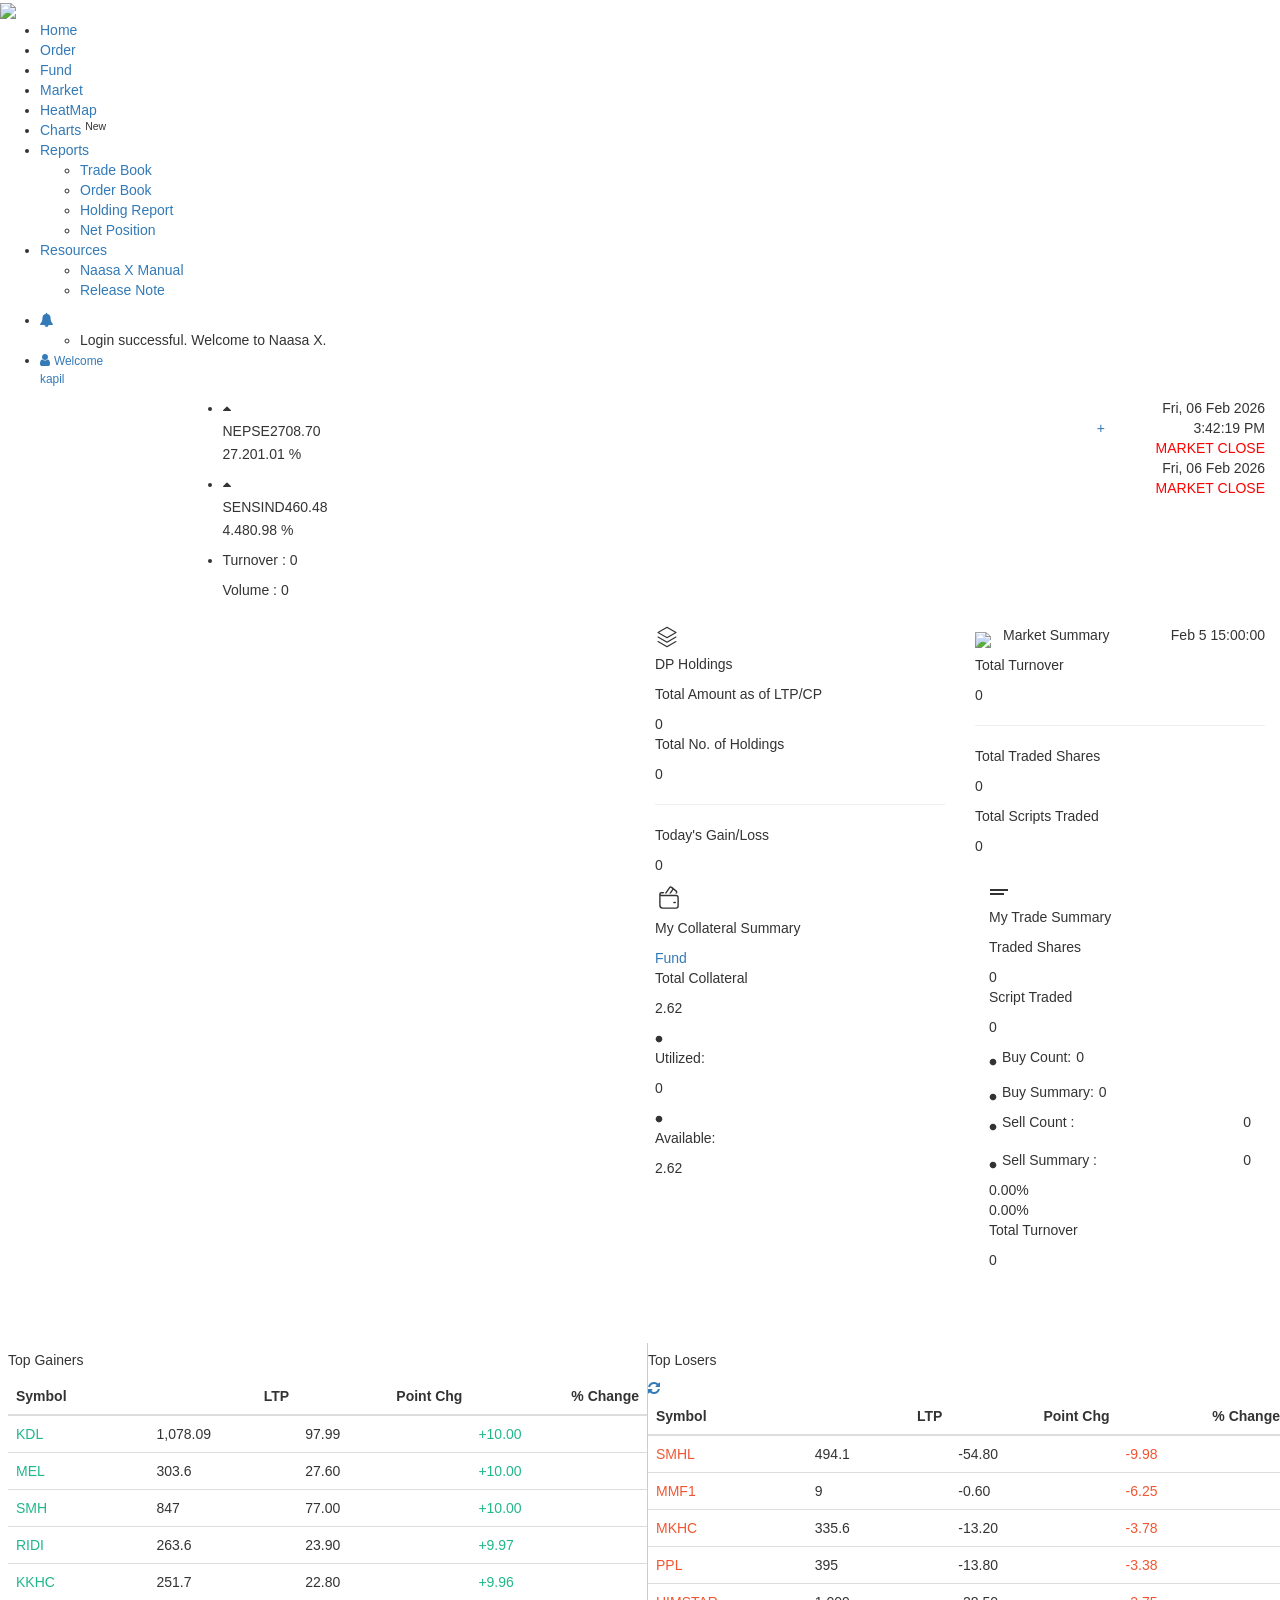
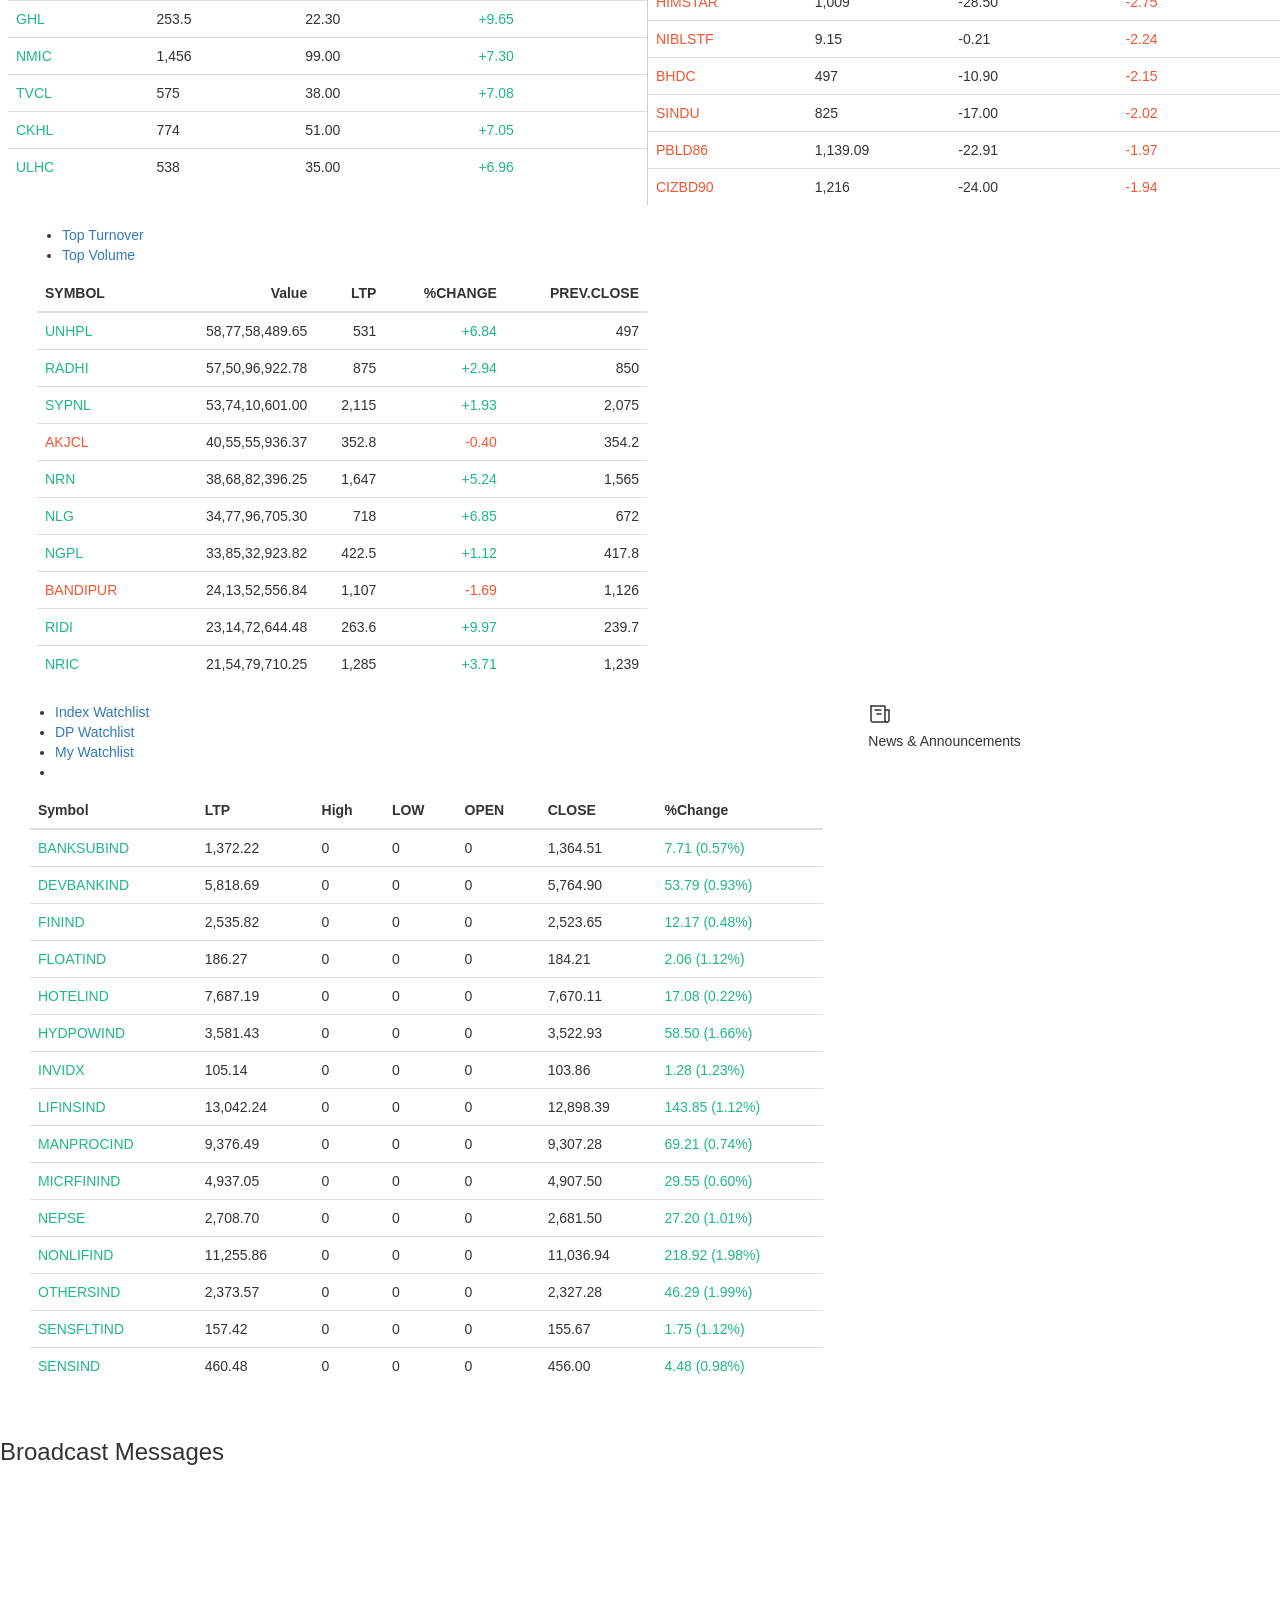
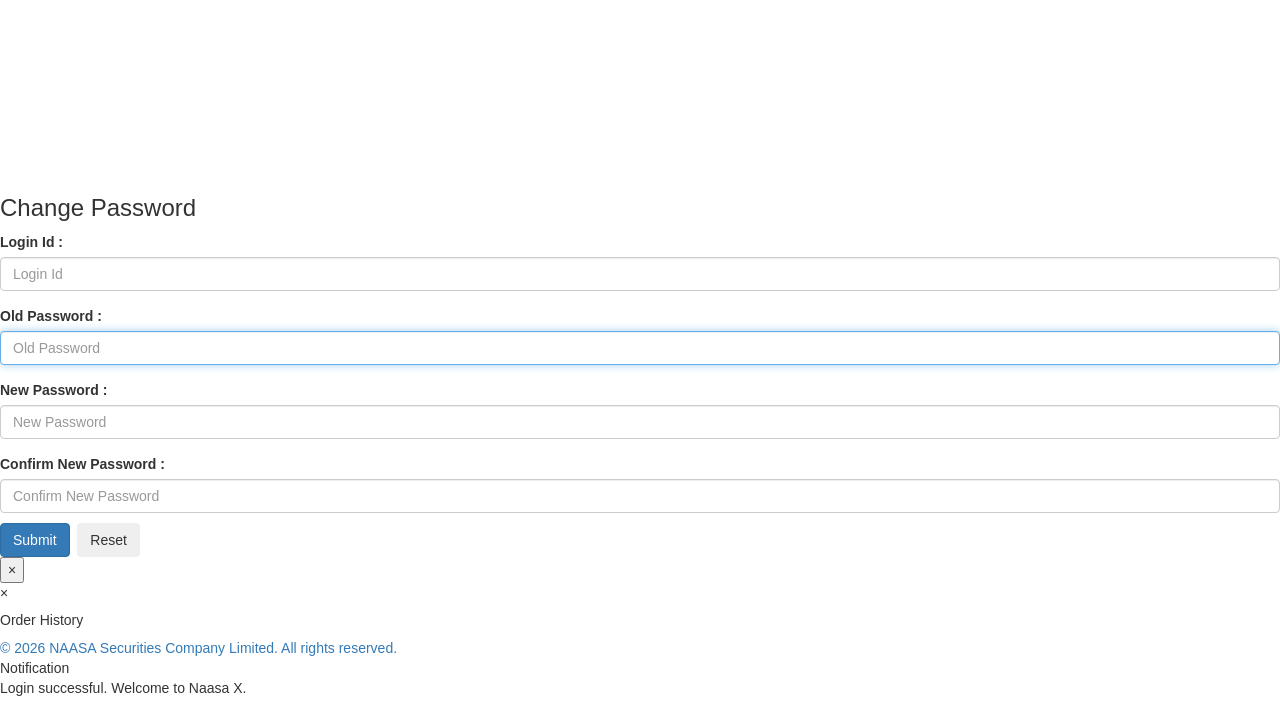
==== commit b3605172: "Replace broken local asset paths with CDN links" ====
--- a/dashboard.html
+++ b/dashboard.html
@@ -1,1105 +1,1517 @@
-<!DOCTYPE html><html lang="en" class=" -webkit-"><head>
-	<meta charset="utf-8">
-
-	<meta name="viewport" content="width=device-width, initial-scale=1, maximum-scale=1, user-scalable=no">
-	<title>NAASA Securities - Naasa X</title>
-
-	<link rel="icon" type="image/png" href="/dist/favicon/favicon-96x96.png" sizes="96x96">
-<link rel="icon" type="image/svg+xml" href="/dist/favicon/favicon.ico">
-<link rel="shortcut icon" href="/dist/favicon/favicon.ico">
-<link rel="apple-touch-icon" sizes="180x180" href="/dist/favicon/apple-touch-icon.png">
-<link rel="manifest" href="/dist/favicon/site.webmanifest">
-	<link rel="stylesheet" type="text/css" href="/dist/css/bootstrap.css">
-	<link rel="stylesheet" type="text/css" href="/dist/css/font-awesome.css">
-	<link rel="stylesheet" type="text/css" href="/styles/style.css?v=BOTPB0kHhMV657hFKQgiTyhbU3SLhDTobs_-hv4iPT4">
-	<link rel="stylesheet" type="text/css" href="/dist/css/magnific-popup.css">
-	<link rel="stylesheet" type="text/css" href="/dist/css/hurkanswitch.css">
-	<link rel="stylesheet" type="text/css" href="/framework/gritter/jquery.gritter.css">
-	<link rel="stylesheet" type="text/css" href="/framework/css/framework.css?v=dWUCcSi2ChODsCsJm_7QBSAHrT5qOzoIRgkBrGYckkg">
-
-	<link rel="stylesheet" type="text/css" href="/customalert/sweetalert2.css">
-	<link rel="stylesheet" type="text/css" href="/dist/css/footable.bootstrap.min.css">
-	<link rel="stylesheet" type="text/css" href="/syncfusionchart/jquery-ui.css">
-	<link rel="stylesheet" type="text/css" href="/syncfusionchart/content/ejthemes/bootstrap-theme/ej.web.all.min.css">
-	<link rel="stylesheet" type="text/css" href="/syncfusionchart/content/ejthemes/responsive-css/ej.responsive.css">
-	<link rel="stylesheet" type="text/css" href="/syncfusionchart/content/ejthemes/responsive-css/ejgrid.responsive.css">
-	<link rel="stylesheet" type="text/css" href="/framework/css/syncgrid.css">
-	<link rel="stylesheet" type="text/css" href="/nepse_css/style.css?v=XVYILpTu43Jh32ddnvQlFV1x3mIP5ZNDMq7LSr73rsY">
-	<link rel="stylesheet" type="text/css" href="/dist/css/responsive.css">
-	<link href="https://fonts.googleapis.com/css2?family=Poppins:ital,wght@0,100;0,200;0,300;0,400;0,500;0,600;0,700;0,800;0,900;1,100;1,200;1,300;1,400;1,500;1,600;1,700;1,800;1,900&amp;display=swap" rel="stylesheet">
-
-		<!-- Google tag (gtag.js) -->
-	<script async="" src="https://www.googletagmanager.com/gtag/js?id=G-WLYKB25EPP"></script>
-	
-	<script src="/framework/appInsights.js?v=TsvWer4fNMKaoyTF0jYhNfy0lU8o-ySlAhovwvPzQ2A" defer=""></script>
-
-
-<script src="https://js.monitor.azure.com/scripts/b/ai.3.gbl.min.js" data-ai-name="appInsights" crossorigin="anonymous"></script></head>
+<!DOCTYPE html>
+<html lang="en" class=" -webkit-">
+
+<head>
+    <meta charset="utf-8">
+
+    <meta name="viewport" content="width=device-width, initial-scale=1, maximum-scale=1, user-scalable=no">
+    <title>NAASA Securities - Naasa X</title>
+
+    <link rel="icon" type="image/png" href="dist/favicon/favicon-96x96.png" sizes="96x96">
+    <link rel="icon" type="image/svg+xml" href="dist/favicon/favicon.ico">
+    <link rel="shortcut icon" href="dist/favicon/favicon.ico">
+    <link rel="apple-touch-icon" sizes="180x180" href="dist/favicon/apple-touch-icon.png">
+    <link rel="manifest" href="dist/favicon/site.webmanifest">
+    <link rel="stylesheet" type="text/css"
+        href="https://cdn.jsdelivr.net/npm/bootstrap@3.3.7/dist/css/bootstrap.min.css">
+    <link rel="stylesheet" type="text/css"
+        href="https://cdnjs.cloudflare.com/ajax/libs/font-awesome/4.7.0/css/font-awesome.min.css">
+    <link rel="stylesheet" type="text/css" href="styles/style.css?v=BOTPB0kHhMV657hFKQgiTyhbU3SLhDTobs_-hv4iPT4">
+    <link rel="stylesheet" type="text/css"
+        href="https://cdnjs.cloudflare.com/ajax/libs/magnific-popup.js/1.1.0/magnific-popup.min.css">
+    <link rel="stylesheet" type="text/css" href="dist/css/hurkanswitch.css">
+    <link rel="stylesheet" type="text/css" href="framework/gritter/jquery.gritter.css">
+    <link rel="stylesheet" type="text/css"
+        href="framework/css/framework.css?v=dWUCcSi2ChODsCsJm_7QBSAHrT5qOzoIRgkBrGYckkg">
+
+    <link rel="stylesheet" type="text/css"
+        href="https://cdnjs.cloudflare.com/ajax/libs/sweetalert2/11.10.5/sweetalert2.min.css">
+    <link rel="stylesheet" type="text/css" href="dist/css/footable.bootstrap.min.css">
+    <link rel="stylesheet" type="text/css"
+        href="https://cdnjs.cloudflare.com/ajax/libs/jqueryui/1.13.2/themes/base/jquery-ui.min.css">
+    <link rel="stylesheet" type="text/css" href="syncfusionchart/content/ejthemes/bootstrap-theme/ej.web.all.min.css">
+    <link rel="stylesheet" type="text/css" href="syncfusionchart/content/ejthemes/responsive-css/ej.responsive.css">
+    <link rel="stylesheet" type="text/css" href="syncfusionchart/content/ejthemes/responsive-css/ejgrid.responsive.css">
+    <link rel="stylesheet" type="text/css" href="framework/css/syncgrid.css">
+    <link rel="stylesheet" type="text/css" href="nepse_css/style.css?v=XVYILpTu43Jh32ddnvQlFV1x3mIP5ZNDMq7LSr73rsY">
+    <link rel="stylesheet" type="text/css" href="dist/css/responsive.css">
+    <link
+        href="https://fonts.googleapis.com/css2?family=Poppins:ital,wght@0,100;0,200;0,300;0,400;0,500;0,600;0,700;0,800;0,900;1,100;1,200;1,300;1,400;1,500;1,600;1,700;1,800;1,900&amp;display=swap"
+        rel="stylesheet">
+
+    <!-- Google tag (gtag.js) -->
+    <script async="" src="https://www.googletagmanager.com/gtag/js?id=G-WLYKB25EPP"></script>
+
+    <script src="framework/appInsights.js?v=TsvWer4fNMKaoyTF0jYhNfy0lU8o-ySlAhovwvPzQ2A" defer=""></script>
+
+
+    <script src="https://js.monitor.azure.com/scripts/b/ai.3.gbl.min.js" data-ai-name="appInsights"
+        crossorigin="anonymous"></script>
+</head>
 
 <body>
-	<div b-n6hir2wm7w="" class="blaze-navbar blaze-navbar-sticky">
-		<div b-n6hir2wm7w="" class="blaze-logo">
-			<a href="/Home/dashboard"><img src="/dist/images/png_NaasaXLogo.png"></a>
-			<div b-n6hir2wm7w="" class="side_ang"></div>
-		</div>
-		<div b-n6hir2wm7w="" class="blaze-menu">
-			<a b-n6hir2wm7w="" href="javascript:void(0)" id="mobnav"></a>
-			<ul b-n6hir2wm7w="" class="blaze-menu-list">
-				<li b-n6hir2wm7w=""><a class="active" href="/Home/dashboard">Home</a></li>
-				<li b-n6hir2wm7w=""><a class="" href="/MarketOrder/Order">Order</a></li>
-				<li b-n6hir2wm7w=""><a b-n6hir2wm7w="" href="https://wallet.naasasecurities.com.np/login" target="_blank">Fund</a></li>
-				<li b-n6hir2wm7w=""><a class="" href="/MarketWatch">Market</a> </li>
-				<li b-n6hir2wm7w="">
-					<a class="" href="/HeatMap">HeatMap</a>
-				</li>
-
-				<li b-n6hir2wm7w="" class="badge-position"><a b-n6hir2wm7w="" href="https://charts.naasasecurities.com.np/login" target="_blank">Charts</a> <sup b-n6hir2wm7w="" class="new-badge">New</sup>  </li>
-				<li b-n6hir2wm7w="" class="hs_sb">
-					<a b-n6hir2wm7w="" href="javascript:void(0)" class="">Reports</a>
-					<ul b-n6hir2wm7w="" class="sb_mn">
-						<li b-n6hir2wm7w="">
-							<a href="/TradeBook?Report=TRADEBOOK">Trade Book</a>
-						</li>
-						<li b-n6hir2wm7w="">
-							<a href="/TradeBook?Report=ORDERBOOK">Order Book</a>
-						</li>
-						<li b-n6hir2wm7w="">
-							<a href="/TradeBook?Report=HOLDINGDATA">
-								Holding
-								Report
-							</a>
-						</li>
-						<li b-n6hir2wm7w="">
-							<a href="/TradeBook?Report=NETPOSITION">
-								Net
-								Position
-							</a>
-						</li>
-					</ul>
-				</li>
-				<li b-n6hir2wm7w="" class="hs_sb">
-					<a b-n6hir2wm7w="" href="javascript:void(0)">Resources</a>
-					<ul b-n6hir2wm7w="" class="sb_mn">
-						<li b-n6hir2wm7w="">
-							<a target="_blank" href="/dist/pdf/x_manual.pdf">Naasa X Manual</a>
-						</li>
-						<li b-n6hir2wm7w="">
-							<a target="_blank" href="/release.html">Release Note</a>
-						</li>
-					</ul>
-				</li>
-			</ul>
-		</div>
-		<div b-n6hir2wm7w="" class="blaze-client-details">
-			<ul b-n6hir2wm7w="" class="blaze-dropdown">
-				<li b-n6hir2wm7w="" class="dropdown">
-					<a b-n6hir2wm7w="" href="#" class="dropdown-toggle" data-toggle="dropdown" role="button" aria-haspopup="true" aria-expanded="false" onclick="ReadRMSCalls();">
-						<div b-n6hir2wm7w="">
-							<span b-n6hir2wm7w="" class="blaze-notofication-bell">
-								<i b-n6hir2wm7w="" class="wft-icon fa fa-bell" aria-hidden="true"></i>
-							</span>
-							<span b-n6hir2wm7w="" class="blaze-notification-badge" id="RMSCallsCount"></span>
-						</div>
-					</a>
-					<ul b-n6hir2wm7w="" id="RMSCalls" class="dropdown-menu1 user-icon alertlist "><li>Login successful. Welcome to Naasa X.</li></ul>
-				</li>
-				<li b-n6hir2wm7w="" class="dropdown blaze-user-notification">
-					<a b-n6hir2wm7w="" href="#" class="dropdown-toggle blaze-user-avtar" data-toggle="dropdown" role="button" aria-haspopup="true" aria-expanded="false">
-						<i b-n6hir2wm7w="" class="wft-icon fa fa-user" aria-hidden="true"></i>
-						<span b-n6hir2wm7w="" class="blaze-text-white" style="line-height:16.5px;" id="HeaderClientName1" title="kapil bhattarai">
-							<small b-n6hir2wm7w="">Welcome</small>
-							<p b-n6hir2wm7w="" class="blaze-mb-0">
-								<small b-n6hir2wm7w="">
-									kapil
-								</small>
-							</p>
-						</span>
-
-					</a>
-					<ul b-n6hir2wm7w="" class="dropdown-menu user-icon userd">
-						<h2 b-n6hir2wm7w="" id="HeaderClientName2" title="kapil bhattarai">
-							kapil bhattarai (20220146089)
-						</h2>
-						<li b-n6hir2wm7w=""><a b-n6hir2wm7w="" href="https://www.naasasecurities.com.np/login" target="_blank"><i b-n6hir2wm7w="" class="fa fa-user"></i> Profile</a></li>
-
-						<li b-n6hir2wm7w="">
-							<a b-n6hir2wm7w="" href="#" onclick="$CLASSLOGIN.CallLogout();"><i b-n6hir2wm7w="" class="fa fa-sign-out"></i>Logout</a>
-						</li>
-					</ul>
-				</li>
-			</ul>
-		</div>
-	</div>
-
-	<div b-n6hir2wm7w="" class="bgfade">
-	</div>
-	<div b-n6hir2wm7w="" role="tabpanel">
-		<div b-n6hir2wm7w="" class="ott_dv">
-			<main b-n6hir2wm7w="" role="main" id="mainHeight" class="pb-3">
-				<style type="text/css">
-    table.doughnut-legend {
-        width: auto !important;
-        text-align: left;
-        display: inline-block;
-        font-size: 10px;
-    }
-</style>
-<div class="ott blaze-indices-sticky">
-    <div class="container-fluid">
-        <div class="row tabView">
-            <!-- Left column: Adjusted for mobile view -->
-            <div class="col-xs-12 col-md-6" style="display: flex; gap:15px; align-items:center;">
-                <div class="marketWatchFullLogo" style="width: 25%;">
-                    <img style="width:100%;" src="/dist/images/png_NaasaXLogo.png" alt="">
-                </div>
-                <div class="lft_dta">
-                    <ul>
-                        <li id="smallindices1">
-                            <div class="hgh_lw" id="IndImg1"><i class="fa fa-caret-up wft-fs-2 wft-text-gainer" aria-hidden="true"></i></div>
-                            <div class="hw_dta text-sm" id="IndTicker1"><p style="margin:3px 0px!important">NEPSE<span>2708.70</span></p><p class="grn_txt">27.20<span>1.01 %</span></p></div>
+    <div b-n6hir2wm7w="" class="blaze-navbar blaze-navbar-sticky">
+        <div b-n6hir2wm7w="" class="blaze-logo">
+            <a href="Home/dashboard"><img src="dist/images/png_NaasaXLogo.png"></a>
+            <div b-n6hir2wm7w="" class="side_ang"></div>
+        </div>
+        <div b-n6hir2wm7w="" class="blaze-menu">
+            <a b-n6hir2wm7w="" href="javascript:void(0)" id="mobnav"></a>
+            <ul b-n6hir2wm7w="" class="blaze-menu-list">
+                <li b-n6hir2wm7w=""><a class="active" href="Home/dashboard">Home</a></li>
+                <li b-n6hir2wm7w=""><a class="" href="MarketOrder/Order">Order</a></li>
+                <li b-n6hir2wm7w=""><a b-n6hir2wm7w="" href="https://wallet.naasasecurities.com.np/login"
+                        target="_blank">Fund</a></li>
+                <li b-n6hir2wm7w=""><a class="" href="MarketWatch">Market</a> </li>
+                <li b-n6hir2wm7w="">
+                    <a class="" href="HeatMap">HeatMap</a>
+                </li>
+
+                <li b-n6hir2wm7w="" class="badge-position"><a b-n6hir2wm7w=""
+                        href="https://charts.naasasecurities.com.np/login" target="_blank">Charts</a> <sup
+                        b-n6hir2wm7w="" class="new-badge">New</sup> </li>
+                <li b-n6hir2wm7w="" class="hs_sb">
+                    <a b-n6hir2wm7w="" href="javascript:void(0)" class="">Reports</a>
+                    <ul b-n6hir2wm7w="" class="sb_mn">
+                        <li b-n6hir2wm7w="">
+                            <a href="TradeBook?Report=TRADEBOOK">Trade Book</a>
                         </li>
-                        <li id="smallindices2">
-                            <div class="hgh_lw" id="IndImg2"><i class="fa fa-caret-up wft-fs-2 wft-text-gainer" aria-hidden="true"></i></div>
-                            <div class="hw_dta text-sm" id="IndTicker2"><p style="margin:3px 0px!important">SENSIND<span>460.48</span></p><p class="grn_txt">4.48<span>0.98 %</span></p></div>
+                        <li b-n6hir2wm7w="">
+                            <a href="TradeBook?Report=ORDERBOOK">Order Book</a>
                         </li>
-                        <li style="margin: 3px 0px!important;">
-                            <div class="tll Turnover text-sm">
-                                <p>Turnover : <span class="NEPSE_Turnover">0</span></p>
-                            </div>
-                            <div class="tll Volume text-sm">
-                                <p>Volume : <span class="NEPSE_Volume">0</span></p>
-                            </div>
+                        <li b-n6hir2wm7w="">
+                            <a href="TradeBook?Report=HOLDINGDATA">
+                                Holding
+                                Report
+                            </a>
+                        </li>
+                        <li b-n6hir2wm7w="">
+                            <a href="TradeBook?Report=NETPOSITION">
+                                Net
+                                Position
+                            </a>
                         </li>
                     </ul>
-                </div>
-            </div>
-            <!-- Right column: Adjusted for mobile view -->
-            <div class="col-xs-12 col-md-6">
-                <div class="rgt_dta tikerHide">
-                    <div class="row row_global" style="text-align: end;">
-                        <!-- Ticker display section -->
-                        <div class="col-xs-12 col-md-9 ">
-                            <div class="rgt_in text-sm">
-                                <marquee onmouseover="this.stop()" onmouseout="this.start()" id="TickerIndices"></marquee>
+                </li>
+                <li b-n6hir2wm7w="" class="hs_sb">
+                    <a b-n6hir2wm7w="" href="javascript:void(0)">Resources</a>
+                    <ul b-n6hir2wm7w="" class="sb_mn">
+                        <li b-n6hir2wm7w="">
+                            <a target="_blank" href="dist/pdf/x_manual.pdf">Naasa X Manual</a>
+                        </li>
+                        <li b-n6hir2wm7w="">
+                            <a target="_blank" href="release.html">Release Note</a>
+                        </li>
+                    </ul>
+                </li>
+            </ul>
+        </div>
+        <div b-n6hir2wm7w="" class="blaze-client-details">
+            <ul b-n6hir2wm7w="" class="blaze-dropdown">
+                <li b-n6hir2wm7w="" class="dropdown">
+                    <a b-n6hir2wm7w="" href="#" class="dropdown-toggle" data-toggle="dropdown" role="button"
+                        aria-haspopup="true" aria-expanded="false" onclick="ReadRMSCalls();">
+                        <div b-n6hir2wm7w="">
+                            <span b-n6hir2wm7w="" class="blaze-notofication-bell">
+                                <i b-n6hir2wm7w="" class="wft-icon fa fa-bell" aria-hidden="true"></i>
+                            </span>
+                            <span b-n6hir2wm7w="" class="blaze-notification-badge" id="RMSCallsCount"></span>
+                        </div>
+                    </a>
+                    <ul b-n6hir2wm7w="" id="RMSCalls" class="dropdown-menu1 user-icon alertlist ">
+                        <li>Login successful. Welcome to Naasa X.</li>
+                    </ul>
+                </li>
+                <li b-n6hir2wm7w="" class="dropdown blaze-user-notification">
+                    <a b-n6hir2wm7w="" href="#" class="dropdown-toggle blaze-user-avtar" data-toggle="dropdown"
+                        role="button" aria-haspopup="true" aria-expanded="false">
+                        <i b-n6hir2wm7w="" class="wft-icon fa fa-user" aria-hidden="true"></i>
+                        <span b-n6hir2wm7w="" class="blaze-text-white" style="line-height:16.5px;"
+                            id="HeaderClientName1" title="kapil bhattarai">
+                            <small b-n6hir2wm7w="">Welcome</small>
+                            <p b-n6hir2wm7w="" class="blaze-mb-0">
+                                <small b-n6hir2wm7w="">
+                                    kapil
+                                </small>
+                            </p>
+                        </span>
+
+                    </a>
+                    <ul b-n6hir2wm7w="" class="dropdown-menu user-icon userd">
+                        <h2 b-n6hir2wm7w="" id="HeaderClientName2" title="kapil bhattarai">
+                            kapil bhattarai (20220146089)
+                        </h2>
+                        <li b-n6hir2wm7w=""><a b-n6hir2wm7w="" href="https://www.naasasecurities.com.np/login"
+                                target="_blank"><i b-n6hir2wm7w="" class="fa fa-user"></i> Profile</a></li>
+
+                        <li b-n6hir2wm7w="">
+                            <a b-n6hir2wm7w="" href="#" onclick="$CLASSLOGIN.CallLogout();"><i b-n6hir2wm7w=""
+                                    class="fa fa-sign-out"></i>Logout</a>
+                        </li>
+                    </ul>
+                </li>
+            </ul>
+        </div>
+    </div>
+
+    <div b-n6hir2wm7w="" class="bgfade">
+    </div>
+    <div b-n6hir2wm7w="" role="tabpanel">
+        <div b-n6hir2wm7w="" class="ott_dv">
+            <main b-n6hir2wm7w="" role="main" id="mainHeight" class="pb-3">
+                <style type="text/css">
+                    table.doughnut-legend {
+                        width: auto !important;
+                        text-align: left;
+                        display: inline-block;
+                        font-size: 10px;
+                    }
+                </style>
+                <div class="ott blaze-indices-sticky">
+                    <div class="container-fluid">
+                        <div class="row tabView">
+                            <!-- Left column: Adjusted for mobile view -->
+                            <div class="col-xs-12 col-md-6" style="display: flex; gap:15px; align-items:center;">
+                                <div class="marketWatchFullLogo" style="width: 25%;">
+                                    <img style="width:100%;" src="dist/images/png_NaasaXLogo.png" alt="">
+                                </div>
+                                <div class="lft_dta">
+                                    <ul>
+                                        <li id="smallindices1">
+                                            <div class="hgh_lw" id="IndImg1"><i
+                                                    class="fa fa-caret-up wft-fs-2 wft-text-gainer"
+                                                    aria-hidden="true"></i></div>
+                                            <div class="hw_dta text-sm" id="IndTicker1">
+                                                <p style="margin:3px 0px!important">NEPSE<span>2708.70</span></p>
+                                                <p class="grn_txt">27.20<span>1.01 %</span></p>
+                                            </div>
+                                        </li>
+                                        <li id="smallindices2">
+                                            <div class="hgh_lw" id="IndImg2"><i
+                                                    class="fa fa-caret-up wft-fs-2 wft-text-gainer"
+                                                    aria-hidden="true"></i></div>
+                                            <div class="hw_dta text-sm" id="IndTicker2">
+                                                <p style="margin:3px 0px!important">SENSIND<span>460.48</span></p>
+                                                <p class="grn_txt">4.48<span>0.98 %</span></p>
+                                            </div>
+                                        </li>
+                                        <li style="margin: 3px 0px!important;">
+                                            <div class="tll Turnover text-sm">
+                                                <p>Turnover : <span class="NEPSE_Turnover">0</span></p>
+                                            </div>
+                                            <div class="tll Volume text-sm">
+                                                <p>Volume : <span class="NEPSE_Volume">0</span></p>
+                                            </div>
+                                        </li>
+                                    </ul>
+                                </div>
                             </div>
-                            <a href="javascript:void(0)" class="ad_tck" onclick="CreateTkr()">+</a>
-                        </div>
-                        <!-- Date & Info section -->
-                        <div class="col-xs-12 col-md-3" style="text-align:end;">
-                            <div class="inf d-inline text-sm">
-                                Fri, 06 Feb 2026
-                                <br>
-                                <span class="up_color"></span><span id="lblMarketTime">3:42:19 PM</span>
-                                <br>
-                                <span class="global_lv_data"><span style="width: 10px; height: 10px; background-color: rgb(255, 0, 0); border-radius: 50%;"></span><span style="color: rgb(255, 0, 0);">MARKET CLOSE</span></span>
-                            </div>
-
-                            <div class="imprt d-inline">
-                            </div>
-                        </div>
-                    </div>
-                </div>
-                <div class="text-sm show-table" style="text-align: end;">
-                    Fri, 06 Feb 2026
-                    <span class="up_color"></span><span id="lblMarketTime"></span>
-                    <br>
-                    <span class="global_lv_data"><span style="width: 10px; height: 10px; background-color: rgb(255, 0, 0); border-radius: 50%;"></span><span style="color: rgb(255, 0, 0);">MARKET CLOSE</span></span>
-                </div>
-            </div>
-        </div>
-
-    </div>
-</div>
-<link href="/nepse_css/dashboard.css" rel="stylesheet">
-
-<input type="hidden" id="clientCodeSession" value="20220146089    6045158157" style="">
-<input type="hidden" id="clientCode" value="20220146089" style="">
-<script src="/seconds_chart/charting_library/charting_library.standalone.js"></script>
-<script src="/trading_js/seconds.minf.min.js"></script>
-<script src="/dist/js/chart.js?v=H15-UWcbYwOl2WI4S476BGTbeyPHO3FQ_4tyhdWs8lI"></script>
-<div style="padding: 15px;">
-    <div class="row topSection">
-        <div class="col-md-6 col-xs-9 custom-col-left">
-            <div class="naasX-tvChart" id="tv_chart_container"><iframe version="TT v28.4.0 (internal id c30d174a @ 2024-11-29T13:18:46.094Z)" id="tradingview_86c3b" name="tradingview_86c3b" src="blob:https://x.naasasecurities.com.np/d0055a30-9176-408b-8aa7-3b868d38acf0" data-widget-options="symbol=NEPSE&amp;interval=1S&amp;widgetbar=%7B%22details%22%3Afalse%2C%22watchlist%22%3Afalse%2C%22news%22%3Afalse%2C%22datawindow%22%3Afalse%2C%22watchlist_settings%22%3A%7B%22default_symbols%22%3A%5B%5D%7D%7D&amp;timeFrames=%5B%7B%22text%22%3A%225y%22%2C%22resolution%22%3A%221W%22%7D%2C%7B%22text%22%3A%221y%22%2C%22resolution%22%3A%221W%22%7D%2C%7B%22text%22%3A%226m%22%2C%22resolution%22%3A%22120%22%7D%2C%7B%22text%22%3A%223m%22%2C%22resolution%22%3A%2260%22%7D%2C%7B%22text%22%3A%221m%22%2C%22resolution%22%3A%2230%22%7D%2C%7B%22text%22%3A%225d%22%2C%22resolution%22%3A%225%22%7D%2C%7B%22text%22%3A%221d%22%2C%22resolution%22%3A%221%22%7D%5D&amp;locale=en&amp;uid=tradingview_86c3b&amp;clientId=naasasecurities.com.np&amp;userId=0&amp;chartsStorageVer=1.1&amp;debug=false&amp;timezone=Asia%2FKathmandu&amp;theme=light" title="Financial Chart" frameborder="0" allowtransparency="true" scrolling="no" allowfullscreen="" style="display: block; width: 100%; height: 100%; position: absolute; top: 0px; left: 0px;">
-	</iframe></div>
-        </div>
-        <div class="col-md-6 col-xs-3 custom-col-right">
-            <div class="row naasaX-display">
-                <div class="col-md-6">
-                    <div class="naasaX-colOne">
-                        <div id="dp_holdings">
-                            <div class="cards_title">
-                                <svg xmlns="http://www.w3.org/2000/svg" width="24" height="24" viewBox="0 0 256 256">
-                                    <path fill="currentColor" d="M229.18 173a6 6 0 0 1-2.16 8.2l-96 56a6 6 0 0 1-6 0l-96-56a6 6 0 0 1 6-10.36l93 54.23l93-54.23a6 6 0 0 1 8.16 2.16M221 122.82l-93 54.23l-93-54.23a6 6 0 0 0-6 10.36l96 56a6 6 0 0 0 6 0l96-56a6 6 0 0 0-6-10.36M26 80a6 6 0 0 1 3-5.18l96-56a6 6 0 0 1 6 0l96 56a6 6 0 0 1 0 10.36l-96 56a6 6 0 0 1-6 0l-96-56A6 6 0 0 1 26 80m17.91 0L128 129.05L212.09 80L128 31Z"></path>
-                                </svg>
-                                <p class="blaze-card-title">DP Holdings</p>
-                            </div>
-                            <div class="dp_data">
-                                <div class="d-flex">
-                                    <p>Total Amount as of LTP/CP</p>
-                                    <span class="TotalAmountasofCP text-sm">0</span>
+                            <!-- Right column: Adjusted for mobile view -->
+                            <div class="col-xs-12 col-md-6">
+                                <div class="rgt_dta tikerHide">
+                                    <div class="row row_global" style="text-align: end;">
+                                        <!-- Ticker display section -->
+                                        <div class="col-xs-12 col-md-9 ">
+                                            <div class="rgt_in text-sm">
+                                                <marquee onmouseover="this.stop()" onmouseout="this.start()"
+                                                    id="TickerIndices"></marquee>
+                                            </div>
+                                            <a href="javascript:void(0)" class="ad_tck" onclick="CreateTkr()">+</a>
+                                        </div>
+                                        <!-- Date & Info section -->
+                                        <div class="col-xs-12 col-md-3" style="text-align:end;">
+                                            <div class="inf d-inline text-sm">
+                                                Fri, 06 Feb 2026
+                                                <br>
+                                                <span class="up_color"></span><span id="lblMarketTime">3:42:19 PM</span>
+                                                <br>
+                                                <span class="global_lv_data"><span
+                                                        style="width: 10px; height: 10px; background-color: rgb(255, 0, 0); border-radius: 50%;"></span><span
+                                                        style="color: rgb(255, 0, 0);">MARKET CLOSE</span></span>
+                                            </div>
+
+                                            <div class="imprt d-inline">
+                                            </div>
+                                        </div>
+                                    </div>
                                 </div>
-                                <div class="d-flex">
-                                    <p>Total No. of Holdings</p>
-                                    <span class="TotalNoOfHoldings text-sm">0</span>
-                                </div>
-                                <hr class="line_break">
-                                <div class="d-flex" style="align-items:center;">
-                                    <p>Today's Gain/Loss</p>
-                                    <p id="TodaysGain" class="text-sm">0</p>
+                                <div class="text-sm show-table" style="text-align: end;">
+                                    Fri, 06 Feb 2026
+                                    <span class="up_color"></span><span id="lblMarketTime"></span>
+                                    <br>
+                                    <span class="global_lv_data"><span
+                                            style="width: 10px; height: 10px; background-color: rgb(255, 0, 0); border-radius: 50%;"></span><span
+                                            style="color: rgb(255, 0, 0);">MARKET CLOSE</span></span>
                                 </div>
                             </div>
                         </div>
-                    </div>
-                    <div class="naasaX-colCollateral">
-                        <div id="collateral_summary">
-                            <div class="d-flex align-items-center">
-                                <div class="cards_title">
-                                    <svg xmlns="http://www.w3.org/2000/svg" width="28" height="28" viewBox="0 0 20 20">
-                                        <path fill="currentColor" d="M10.002 1.642a1.5 1.5 0 0 1 2.175-.307l3.27 2.655A1.5 1.5 0 0 1 15.741 6h-1.22l.39-.559a.5.5 0 0 0-.094-.675L13.133 3.4L11.337 6H10.12l2.234-3.232l-.808-.656a.5.5 0 0 0-.725.102L8.18 5.999H6.96zM13.5 12a.5.5 0 0 0 0 1h1a.5.5 0 0 0 0-1zm-9-7h2.169l-.7 1H4.5a.5.5 0 0 0 0 1H15a2 2 0 0 1 2 2v6a2 2 0 0 1-2 2H5.5A2.5 2.5 0 0 1 3 14.5v-8A1.5 1.5 0 0 1 4.5 5M4 14.5A1.5 1.5 0 0 0 5.5 16H15a1 1 0 0 0 1-1V9a1 1 0 0 0-1-1H4.5q-.264-.001-.5-.085z"></path>
-                                    </svg>
-                                    <p class="blaze-card-title">My Collateral Summary</p>
-                                </div>
-                                <div class="btn_by">
-                                    <a href="javascript::void(0)" class="buyColor" onclick="window.open('https://wallet.naasasecurities.com.np/login','_blank')">
-                                        Fund</a>
-                                </div>
-                            </div>
-                            <div class="ts_data">
-                                <div class="available-detaile">
-                                    <div class="d-flex">
-                                        <p>Total Collateral</p>
-                                        <p class="GrossAllocatedExposure text-sm">2.62</p>
+
+                    </div>
+                </div>
+                <link href="nepse_css/dashboard.css" rel="stylesheet">
+
+                <input type="hidden" id="clientCodeSession" value="20220146089    6045158157" style="">
+                <input type="hidden" id="clientCode" value="20220146089" style="">
+                <script src="seconds_chart/charting_library/charting_library.standalone.js"></script>
+                <script src="trading_js/seconds.minf.min.js"></script>
+                <script src="dist/js/chart.js?v=H15-UWcbYwOl2WI4S476BGTbeyPHO3FQ_4tyhdWs8lI"></script>
+                <div style="padding: 15px;">
+                    <div class="row topSection">
+                        <div class="col-md-6 col-xs-9 custom-col-left">
+                            <div class="naasX-tvChart" id="tv_chart_container"><iframe
+                                    version="TT v28.4.0 (internal id c30d174a @ 2024-11-29T13:18:46.094Z)"
+                                    id="tradingview_86c3b" name="tradingview_86c3b"
+                                    src="blob:https://x.naasasecurities.com.np/d0055a30-9176-408b-8aa7-3b868d38acf0"
+                                    data-widget-options="symbol=NEPSE&amp;interval=1S&amp;widgetbar=%7B%22details%22%3Afalse%2C%22watchlist%22%3Afalse%2C%22news%22%3Afalse%2C%22datawindow%22%3Afalse%2C%22watchlist_settings%22%3A%7B%22default_symbols%22%3A%5B%5D%7D%7D&amp;timeFrames=%5B%7B%22text%22%3A%225y%22%2C%22resolution%22%3A%221W%22%7D%2C%7B%22text%22%3A%221y%22%2C%22resolution%22%3A%221W%22%7D%2C%7B%22text%22%3A%226m%22%2C%22resolution%22%3A%22120%22%7D%2C%7B%22text%22%3A%223m%22%2C%22resolution%22%3A%2260%22%7D%2C%7B%22text%22%3A%221m%22%2C%22resolution%22%3A%2230%22%7D%2C%7B%22text%22%3A%225d%22%2C%22resolution%22%3A%225%22%7D%2C%7B%22text%22%3A%221d%22%2C%22resolution%22%3A%221%22%7D%5D&amp;locale=en&amp;uid=tradingview_86c3b&amp;clientId=naasasecurities.com.np&amp;userId=0&amp;chartsStorageVer=1.1&amp;debug=false&amp;timezone=Asia%2FKathmandu&amp;theme=light"
+                                    title="Financial Chart" frameborder="0" allowtransparency="true" scrolling="no"
+                                    allowfullscreen=""
+                                    style="display: block; width: 100%; height: 100%; position: absolute; top: 0px; left: 0px;">
+                                </iframe></div>
+                        </div>
+                        <div class="col-md-6 col-xs-3 custom-col-right">
+                            <div class="row naasaX-display">
+                                <div class="col-md-6">
+                                    <div class="naasaX-colOne">
+                                        <div id="dp_holdings">
+                                            <div class="cards_title">
+                                                <svg xmlns="http://www.w3.org/2000/svg" width="24" height="24"
+                                                    viewBox="0 0 256 256">
+                                                    <path fill="currentColor"
+                                                        d="M229.18 173a6 6 0 0 1-2.16 8.2l-96 56a6 6 0 0 1-6 0l-96-56a6 6 0 0 1 6-10.36l93 54.23l93-54.23a6 6 0 0 1 8.16 2.16M221 122.82l-93 54.23l-93-54.23a6 6 0 0 0-6 10.36l96 56a6 6 0 0 0 6 0l96-56a6 6 0 0 0-6-10.36M26 80a6 6 0 0 1 3-5.18l96-56a6 6 0 0 1 6 0l96 56a6 6 0 0 1 0 10.36l-96 56a6 6 0 0 1-6 0l-96-56A6 6 0 0 1 26 80m17.91 0L128 129.05L212.09 80L128 31Z">
+                                                    </path>
+                                                </svg>
+                                                <p class="blaze-card-title">DP Holdings</p>
+                                            </div>
+                                            <div class="dp_data">
+                                                <div class="d-flex">
+                                                    <p>Total Amount as of LTP/CP</p>
+                                                    <span class="TotalAmountasofCP text-sm">0</span>
+                                                </div>
+                                                <div class="d-flex">
+                                                    <p>Total No. of Holdings</p>
+                                                    <span class="TotalNoOfHoldings text-sm">0</span>
+                                                </div>
+                                                <hr class="line_break">
+                                                <div class="d-flex" style="align-items:center;">
+                                                    <p>Today's Gain/Loss</p>
+                                                    <p id="TodaysGain" class="text-sm">0</p>
+                                                </div>
+                                            </div>
+                                        </div>
                                     </div>
-                                    <div class="d-flex collateral_margin">
-                                        <div class="d-flex utilized_color items-center">
-                                            <svg xmlns="http://www.w3.org/2000/svg" width="8" height="8" viewBox="0 0 24 24">
-                                                <path fill="currentColor" d="M12 22q-2.075 0-3.9-.788t-3.175-2.137T2.788 15.9T2 12t.788-3.9t2.137-3.175T8.1 2.788T12 2t3.9.788t3.175 2.137T21.213 8.1T22 12t-.788 3.9t-2.137 3.175t-3.175 2.138T12 22"></path>
-                                            </svg>
-                                            <p>Utilized:</p>
-                                            <p class="GrossUsedExposure text-sm">0</p>
-                                        </div>
-                                        <div class="d-flex available_color items-center">
-                                            <svg xmlns="http://www.w3.org/2000/svg" width="8" height="8" viewBox="0 0 24 24">
-                                                <path fill="currentColor" d="M12 22q-2.075 0-3.9-.788t-3.175-2.137T2.788 15.9T2 12t.788-3.9t2.137-3.175T8.1 2.788T12 2t3.9.788t3.175 2.137T21.213 8.1T22 12t-.788 3.9t-2.137 3.175t-3.175 2.138T12 22"></path>
-                                            </svg>
-                                            <p>Available:</p>
-                                            <p class="GrossAvalibleExposure text-sm">2.62</p>
+                                    <div class="naasaX-colCollateral">
+                                        <div id="collateral_summary">
+                                            <div class="d-flex align-items-center">
+                                                <div class="cards_title">
+                                                    <svg xmlns="http://www.w3.org/2000/svg" width="28" height="28"
+                                                        viewBox="0 0 20 20">
+                                                        <path fill="currentColor"
+                                                            d="M10.002 1.642a1.5 1.5 0 0 1 2.175-.307l3.27 2.655A1.5 1.5 0 0 1 15.741 6h-1.22l.39-.559a.5.5 0 0 0-.094-.675L13.133 3.4L11.337 6H10.12l2.234-3.232l-.808-.656a.5.5 0 0 0-.725.102L8.18 5.999H6.96zM13.5 12a.5.5 0 0 0 0 1h1a.5.5 0 0 0 0-1zm-9-7h2.169l-.7 1H4.5a.5.5 0 0 0 0 1H15a2 2 0 0 1 2 2v6a2 2 0 0 1-2 2H5.5A2.5 2.5 0 0 1 3 14.5v-8A1.5 1.5 0 0 1 4.5 5M4 14.5A1.5 1.5 0 0 0 5.5 16H15a1 1 0 0 0 1-1V9a1 1 0 0 0-1-1H4.5q-.264-.001-.5-.085z">
+                                                        </path>
+                                                    </svg>
+                                                    <p class="blaze-card-title">My Collateral Summary</p>
+                                                </div>
+                                                <div class="btn_by">
+                                                    <a href="javascript::void(0)" class="buyColor"
+                                                        onclick="window.open('https://wallet.naasasecurities.com.np/login','_blank')">
+                                                        Fund</a>
+                                                </div>
+                                            </div>
+                                            <div class="ts_data">
+                                                <div class="available-detaile">
+                                                    <div class="d-flex">
+                                                        <p>Total Collateral</p>
+                                                        <p class="GrossAllocatedExposure text-sm">2.62</p>
+                                                    </div>
+                                                    <div class="d-flex collateral_margin">
+                                                        <div class="d-flex utilized_color items-center">
+                                                            <svg xmlns="http://www.w3.org/2000/svg" width="8" height="8"
+                                                                viewBox="0 0 24 24">
+                                                                <path fill="currentColor"
+                                                                    d="M12 22q-2.075 0-3.9-.788t-3.175-2.137T2.788 15.9T2 12t.788-3.9t2.137-3.175T8.1 2.788T12 2t3.9.788t3.175 2.137T21.213 8.1T22 12t-.788 3.9t-2.137 3.175t-3.175 2.138T12 22">
+                                                                </path>
+                                                            </svg>
+                                                            <p>Utilized:</p>
+                                                            <p class="GrossUsedExposure text-sm">0</p>
+                                                        </div>
+                                                        <div class="d-flex available_color items-center">
+                                                            <svg xmlns="http://www.w3.org/2000/svg" width="8" height="8"
+                                                                viewBox="0 0 24 24">
+                                                                <path fill="currentColor"
+                                                                    d="M12 22q-2.075 0-3.9-.788t-3.175-2.137T2.788 15.9T2 12t.788-3.9t2.137-3.175T8.1 2.788T12 2t3.9.788t3.175 2.137T21.213 8.1T22 12t-.788 3.9t-2.137 3.175t-3.175 2.138T12 22">
+                                                                </path>
+                                                            </svg>
+                                                            <p>Available:</p>
+                                                            <p class="GrossAvalibleExposure text-sm">2.62</p>
+                                                        </div>
+                                                    </div>
+                                                </div>
+                                                <div class="graph_con margin-fix">
+                                                    <div>
+                                                        <div class="text-center"><iframe class="chartjs-hidden-iframe"
+                                                                style="width: 100%; display: block; border: 0px; height: 0px; margin: 0px; position: absolute; inset: 0px;"></iframe>
+                                                            <canvas id="donut-chart-collateral" class="donut_chart"
+                                                                width="281" height="140"
+                                                                style="width: 281px; height: 140px;"></canvas>
+                                                        </div>
+                                                    </div>
+                                                </div>
+                                            </div>
                                         </div>
                                     </div>
                                 </div>
-                                <div class="graph_con margin-fix">
-                                    <div>
-                                        <div class="text-center"><iframe class="chartjs-hidden-iframe" style="width: 100%; display: block; border: 0px; height: 0px; margin: 0px; position: absolute; inset: 0px;"></iframe>
-                                            <canvas id="donut-chart-collateral" class="donut_chart" width="281" height="140" style="width: 281px; height: 140px;"></canvas>
+                                <div class="col-md-6">
+                                    <div class="naasaX-col">
+                                        <div id="market_summary">
+                                            <div class="cards_title"
+                                                style="display:flex; justify-content: space-between ">
+                                                <div style=" align-items: center ; display: flex; gap: 12px">
+                                                    <img class="image_icon" src="images/trend.png">
+                                                    <p class="blaze-card-title">Market Summary</p>
+                                                </div>
+                                                <p><span class="MarketDate text-sm">Feb 5 15:00:00</span> </p>
+                                            </div>
+                                            <div class="dp_data">
+                                                <div class="total_turnover">
+                                                    <p>Total Turnover</p>
+                                                    <p class="TotalTurnover text-sm">0</p>
+                                                </div>
+                                                <hr class="line_break">
+                                                <div class="d-flex">
+                                                    <p>Total Traded Shares</p>
+                                                    <p class="TotalTradedShares text-sm">0</p>
+                                                </div>
+                                                <div class="d-flex">
+                                                    <p>Total Scripts Traded</p>
+                                                    <p class="TotalScripsTraded text-sm">0</p>
+                                                </div>
+                                            </div>
+                                        </div>
+                                    </div>
+                                    <div class="naasaX-col"
+                                        style="margin-top: 12px; padding: 14px; height:25.3rem!important;">
+                                        <div id="trade_summary">
+                                            <div class="cards_title">
+                                                <svg xmlns="http://www.w3.org/2000/svg" width="20" height="20"
+                                                    viewBox="0 0 20 20">
+                                                    <path fill="currentColor" d="M1 7h18v2H1zm0 4h14v2H1z"></path>
+                                                </svg>
+                                                <p class="blaze-card-title">My Trade Summary</p>
+                                            </div>
+                                            <div class="dp_data">
+                                                <div class="d-flex">
+                                                    <p>Traded Shares</p>
+                                                    <span class="lblTradedShares text-sm">0</span>
+                                                </div>
+                                                <div class="d-flex">
+                                                    <p>Script Traded</p>
+                                                    <p class="lblTradeCount text-sm">0</p>
+                                                </div>
+                                                <div class="graph_con">
+                                                    <div class="d-flex">
+                                                        <div style="display:flex; flex-direction: column; gap: 5px;">
+                                                            <div style="display:flex; justify-content:flex-start; align-items:center; gap:5px"
+                                                                class="buy_color">
+                                                                <svg xmlns="http://www.w3.org/2000/svg" width="8"
+                                                                    height="8" viewBox="0 0 24 24">
+                                                                    <path fill="currentColor"
+                                                                        d="M12 22q-2.075 0-3.9-.788t-3.175-2.137T2.788 15.9T2 12t.788-3.9t2.137-3.175T8.1 2.788T12 2t3.9.788t3.175 2.137T21.213 8.1T22 12t-.788 3.9t-2.137 3.175t-3.175 2.138T12 22">
+                                                                    </path>
+                                                                </svg>
+                                                                <p>Buy Count:</p>
+                                                                <p class="lblBuyTradeCount text-sm">0</p>
+                                                            </div>
+                                                            <div style="display:flex; justify-content:flex-start; align-items:center; gap:5px"
+                                                                class="buy_color">
+                                                                <svg xmlns="http://www.w3.org/2000/svg" width="8"
+                                                                    height="8" viewBox="0 0 24 24">
+                                                                    <path fill="currentColor"
+                                                                        d="M12 22q-2.075 0-3.9-.788t-3.175-2.137T2.788 15.9T2 12t.788-3.9t2.137-3.175T8.1 2.788T12 2t3.9.788t3.175 2.137T21.213 8.1T22 12t-.788 3.9t-2.137 3.175t-3.175 2.138T12 22">
+                                                                    </path>
+                                                                </svg>
+                                                                <p>Buy Summary:</p>
+                                                                <p class="text-sm totalBuySummary">0</p>
+                                                            </div>
+                                                        </div>
+
+                                                        <div style="display:flex; flex-direction: column; gap: 8px;">
+                                                            <!-- Buy Count -->
+                                                            <div style="display: flex; justify-content: space-between; align-items: center;"
+                                                                class="sell_color">
+                                                                <div
+                                                                    style="display: flex; align-items: center; gap: 5px;">
+                                                                    <svg xmlns="http://www.w3.org/2000/svg" width="8"
+                                                                        height="8" viewBox="0 0 24 24">
+                                                                        <path fill="currentColor"
+                                                                            d="M12 22q-2.075 0-3.9-.788t-3.175-2.137T2.788 15.9T2 12t.788-3.9t2.137-3.175T8.1 2.788T12 2t3.9.788t3.175 2.137T21.213 8.1T22 12t-.788 3.9t-2.137 3.175t-3.175 2.138T12 22">
+                                                                        </path>
+                                                                    </svg>
+                                                                    <p>Sell Count : </p>
+                                                                </div>
+                                                                <p class="lblSellTradeCount text-sm">0</p>
+                                                            </div>
+
+                                                            <!-- Buy Summary -->
+                                                            <div style="display: flex; gap:3px; justify-content: space-between; align-items: center;"
+                                                                class="sell_color">
+                                                                <div
+                                                                    style="display: flex; align-items: center; gap: 5px;">
+                                                                    <svg xmlns="http://www.w3.org/2000/svg" width="8"
+                                                                        height="8" viewBox="0 0 24 24">
+                                                                        <path fill="currentColor"
+                                                                            d="M12 22q-2.075 0-3.9-.788t-3.175-2.137T2.788 15.9T2 12t.788-3.9t2.137-3.175T8.1 2.788T12 2t3.9.788t3.175 2.137T21.213 8.1T22 12t-.788 3.9t-2.137 3.175t-3.175 2.138T12 22">
+                                                                        </path>
+                                                                    </svg>
+                                                                    <p>Sell Summary : </p>
+                                                                </div>
+                                                                <p class="text-sm totalSellSummary">0</p>
+                                                            </div>
+                                                        </div>
+                                                    </div>
+
+
+                                                    <div class="price-container">
+                                                        <div class="lblTotalBuyTradedValue price-box blue"
+                                                            data-tooltip="0" style="width: 100%;">0.00%</div>
+                                                        <div class="lblTotalSellTradedValue price-box orange"
+                                                            data-tooltip="0" style="width: 100%;">0.00%</div>
+                                                    </div>
+
+
+
+                                                </div>
+                                                <div class="d-flex">
+                                                    <p>Total Turnover</p>
+                                                    <p class="lblTotalTradedValue text-sm">0</p>
+                                                </div>
+                                            </div>
                                         </div>
                                     </div>
                                 </div>
                             </div>
                         </div>
                     </div>
-                </div>
-                <div class="col-md-6">
-                    <div class="naasaX-col">
-                        <div id="market_summary">
-                            <div class="cards_title" style="display:flex; justify-content: space-between ">
-                                <div style=" align-items: center ; display: flex; gap: 12px">
-                                    <img class="image_icon" src="/images/trend.png">
-                                    <p class="blaze-card-title">Market Summary</p>
-                                </div>
-                                <p><span class="MarketDate text-sm">Feb 5 15:00:00</span> </p>
-                            </div>
-                            <div class="dp_data">
-                                <div class="total_turnover">
-                                    <p>Total Turnover</p>
-                                    <p class="TotalTurnover text-sm">0</p>
-                                </div>
-                                <hr class="line_break">
-                                <div class="d-flex">
-                                    <p>Total Traded Shares</p>
-                                    <p class="TotalTradedShares text-sm">0</p>
-                                </div>
-                                <div class="d-flex">
-                                    <p>Total Scripts Traded</p>
-                                    <p class="TotalScripsTraded text-sm">0</p>
+                    <div style="margin-top:10px;" class="row naasaX-display">
+                        <div class="col-md-12">
+                            <div class="row">
+                                <div class="row con_middle" style="margin:0px -8px 0px 8px">
+                                    <!-- Top Gainers Card -->
+                                    <div class="col-md-6 col-6 col-sm-6"
+                                        style="padding: 0!important; border-right: 1px solid #ccc;">
+                                        <div class="topGainerHeading">
+                                            <h5 style="font-weight: 500;">Top Gainers</h5>
+                                        </div>
+                                        <table class="script_tbl table" id="tblGainer">
+                                            <thead>
+                                                <tr>
+                                                    <th>Symbol</th>
+                                                    <th class="text-right">LTP</th>
+                                                    <th class="text-right">Point Chg</th>
+                                                    <th class="text-right">% Change</th>
+                                                </tr>
+                                            </thead>
+                                            <tbody>
+                                                <tr>
+                                                    <td style="color:#20B78A">KDL</td>
+                                                    <td>1,078.09</td>
+                                                    <td>97.99</td>
+                                                    <td style="color:#20B78A">+10.00</td>
+                                                </tr>
+                                                <tr>
+                                                    <td style="color:#20B78A">MEL</td>
+                                                    <td>303.6</td>
+                                                    <td>27.60</td>
+                                                    <td style="color:#20B78A">+10.00</td>
+                                                </tr>
+                                                <tr>
+                                                    <td style="color:#20B78A">SMH</td>
+                                                    <td>847</td>
+                                                    <td>77.00</td>
+                                                    <td style="color:#20B78A">+10.00</td>
+                                                </tr>
+                                                <tr>
+                                                    <td style="color:#20B78A">RIDI</td>
+                                                    <td>263.6</td>
+                                                    <td>23.90</td>
+                                                    <td style="color:#20B78A">+9.97</td>
+                                                </tr>
+                                                <tr>
+                                                    <td style="color:#20B78A">KKHC</td>
+                                                    <td>251.7</td>
+                                                    <td>22.80</td>
+                                                    <td style="color:#20B78A">+9.96</td>
+                                                </tr>
+                                                <tr>
+                                                    <td style="color:#20B78A">GHL</td>
+                                                    <td>253.5</td>
+                                                    <td>22.30</td>
+                                                    <td style="color:#20B78A">+9.65</td>
+                                                </tr>
+                                                <tr>
+                                                    <td style="color:#20B78A">NMIC</td>
+                                                    <td>1,456</td>
+                                                    <td>99.00</td>
+                                                    <td style="color:#20B78A">+7.30</td>
+                                                </tr>
+                                                <tr>
+                                                    <td style="color:#20B78A">TVCL</td>
+                                                    <td>575</td>
+                                                    <td>38.00</td>
+                                                    <td style="color:#20B78A">+7.08</td>
+                                                </tr>
+                                                <tr>
+                                                    <td style="color:#20B78A">CKHL</td>
+                                                    <td>774</td>
+                                                    <td>51.00</td>
+                                                    <td style="color:#20B78A">+7.05</td>
+                                                </tr>
+                                                <tr>
+                                                    <td style="color:#20B78A">ULHC</td>
+                                                    <td>538</td>
+                                                    <td>35.00</td>
+                                                    <td style="color:#20B78A">+6.96</td>
+                                                </tr>
+                                            </tbody>
+                                        </table>
+                                    </div>
+                                    <!-- Top Losers Card -->
+                                    <div class="col-md-6 col-6 col-sm-6" style="padding: 0!important;">
+                                        <div class="topLosersHeading">
+                                            <h5 style="font-weight: 500;">Top Losers</h5>
+                                            <div class="card-refresh">
+                                                <a title="Refresh"
+                                                    onclick="rotateIcon(this); GetTopGainerLoser('REFRESH')">
+                                                    <i class="fa fa-refresh" aria-hidden="true"></i>
+                                                </a>
+                                            </div>
+                                        </div>
+                                        <table class="script_tbl table" id="tblLoser">
+                                            <thead>
+                                                <tr>
+                                                    <th>Symbol</th>
+                                                    <th class="text-right">LTP</th>
+                                                    <th class="text-right">Point Chg</th>
+                                                    <th class="text-right">% Change</th>
+                                                </tr>
+                                            </thead>
+                                            <tbody>
+                                                <tr>
+                                                    <td style="color:#F15632">SMHL</td>
+                                                    <td>494.1</td>
+                                                    <td>-54.80</td>
+                                                    <td style="color:#F15632">-9.98</td>
+                                                </tr>
+                                                <tr>
+                                                    <td style="color:#F15632">MMF1</td>
+                                                    <td>9</td>
+                                                    <td>-0.60</td>
+                                                    <td style="color:#F15632">-6.25</td>
+                                                </tr>
+                                                <tr>
+                                                    <td style="color:#F15632">MKHC</td>
+                                                    <td>335.6</td>
+                                                    <td>-13.20</td>
+                                                    <td style="color:#F15632">-3.78</td>
+                                                </tr>
+                                                <tr>
+                                                    <td style="color:#F15632">PPL</td>
+                                                    <td>395</td>
+                                                    <td>-13.80</td>
+                                                    <td style="color:#F15632">-3.38</td>
+                                                </tr>
+                                                <tr>
+                                                    <td style="color:#F15632">HIMSTAR</td>
+                                                    <td>1,009</td>
+                                                    <td>-28.50</td>
+                                                    <td style="color:#F15632">-2.75</td>
+                                                </tr>
+                                                <tr>
+                                                    <td style="color:#F15632">NIBLSTF</td>
+                                                    <td>9.15</td>
+                                                    <td>-0.21</td>
+                                                    <td style="color:#F15632">-2.24</td>
+                                                </tr>
+                                                <tr>
+                                                    <td style="color:#F15632">BHDC</td>
+                                                    <td>497</td>
+                                                    <td>-10.90</td>
+                                                    <td style="color:#F15632">-2.15</td>
+                                                </tr>
+                                                <tr>
+                                                    <td style="color:#F15632">SINDU</td>
+                                                    <td>825</td>
+                                                    <td>-17.00</td>
+                                                    <td style="color:#F15632">-2.02</td>
+                                                </tr>
+                                                <tr>
+                                                    <td style="color:#F15632">PBLD86</td>
+                                                    <td>1,139.09</td>
+                                                    <td>-22.91</td>
+                                                    <td style="color:#F15632">-1.97</td>
+                                                </tr>
+                                                <tr>
+                                                    <td style="color:#F15632">CIZBD90</td>
+                                                    <td>1,216</td>
+                                                    <td>-24.00</td>
+                                                    <td style="color:#F15632">-1.94</td>
+                                                </tr>
+                                            </tbody>
+                                        </table>
+                                    </div>
                                 </div>
                             </div>
                         </div>
-                    </div>
-                    <div class="naasaX-col" style="margin-top: 12px; padding: 14px; height:25.3rem!important;">
-                        <div id="trade_summary">
-                            <div class="cards_title">
-                                <svg xmlns="http://www.w3.org/2000/svg" width="20" height="20" viewBox="0 0 20 20">
-                                    <path fill="currentColor" d="M1 7h18v2H1zm0 4h14v2H1z"></path>
-                                </svg>
-                                <p class="blaze-card-title">My Trade Summary</p>
-                            </div>
-                            <div class="dp_data">
-                                <div class="d-flex">
-                                    <p>Traded Shares</p>
-                                    <span class="lblTradedShares text-sm">0</span>
+                        <div class="vertical-divider"></div>
+                        <div class="col-md-6" style="margin:0px 7px 0px 22px; padding:0px;">
+                            <div class="con_middle">
+                                <div class="tabs-con">
+                                    <div>
+                                        <ul class="topValues watchlist-tabs">
+                                            <li class="active">
+                                                <a id="TabOrderBookID_" href="#tp_trn_ovr" data-toggle="tab"
+                                                    onclick="GetTopValue('TURNOVER')">Top Turnover</a>
+                                            </li>
+                                            <li>
+                                                <a id="TabTradeBookID_" href="#tp_trn_ovr" data-toggle="tab"
+                                                    onclick="GetTopValue('VOLUME')">Top Volume</a>
+                                            </li>
+
+                                        </ul>
+                                    </div>
                                 </div>
-                                <div class="d-flex">
-                                    <p>Script Traded</p>
-                                    <p class="lblTradeCount text-sm">0</p>
-                                </div>
-                                <div class="graph_con">
-                                    <div class="d-flex">
-                                        <div style="display:flex; flex-direction: column; gap: 5px;">
-                                            <div style="display:flex; justify-content:flex-start; align-items:center; gap:5px" class="buy_color">
-                                                <svg xmlns="http://www.w3.org/2000/svg" width="8" height="8" viewBox="0 0 24 24">
-                                                    <path fill="currentColor" d="M12 22q-2.075 0-3.9-.788t-3.175-2.137T2.788 15.9T2 12t.788-3.9t2.137-3.175T8.1 2.788T12 2t3.9.788t3.175 2.137T21.213 8.1T22 12t-.788 3.9t-2.137 3.175t-3.175 2.138T12 22"></path>
-                                                </svg>
-                                                <p>Buy Count:</p>
-                                                <p class="lblBuyTradeCount text-sm">0</p>
-                                            </div>
-                                            <div style="display:flex; justify-content:flex-start; align-items:center; gap:5px" class="buy_color">
-                                                <svg xmlns="http://www.w3.org/2000/svg" width="8" height="8" viewBox="0 0 24 24">
-                                                    <path fill="currentColor" d="M12 22q-2.075 0-3.9-.788t-3.175-2.137T2.788 15.9T2 12t.788-3.9t2.137-3.175T8.1 2.788T12 2t3.9.788t3.175 2.137T21.213 8.1T22 12t-.788 3.9t-2.137 3.175t-3.175 2.138T12 22"></path>
-                                                </svg>
-                                                <p>Buy Summary:</p>
-                                                <p class="text-sm totalBuySummary">0</p>
-                                            </div>
-                                        </div>
-
-                                        <div style="display:flex; flex-direction: column; gap: 8px;">
-                                            <!-- Buy Count -->
-                                            <div style="display: flex; justify-content: space-between; align-items: center;" class="sell_color">
-                                                <div style="display: flex; align-items: center; gap: 5px;">
-                                                    <svg xmlns="http://www.w3.org/2000/svg" width="8" height="8" viewBox="0 0 24 24">
-                                                        <path fill="currentColor" d="M12 22q-2.075 0-3.9-.788t-3.175-2.137T2.788 15.9T2 12t.788-3.9t2.137-3.175T8.1 2.788T12 2t3.9.788t3.175 2.137T21.213 8.1T22 12t-.788 3.9t-2.137 3.175t-3.175 2.138T12 22"></path>
-                                                    </svg>
-                                                    <p>Sell Count : </p>
-                                                </div>
-                                                <p class="lblSellTradeCount text-sm">0</p>
-                                            </div>
-
-                                            <!-- Buy Summary -->
-                                            <div style="display: flex; gap:3px; justify-content: space-between; align-items: center;" class="sell_color">
-                                                <div style="display: flex; align-items: center; gap: 5px;">
-                                                    <svg xmlns="http://www.w3.org/2000/svg" width="8" height="8" viewBox="0 0 24 24">
-                                                        <path fill="currentColor" d="M12 22q-2.075 0-3.9-.788t-3.175-2.137T2.788 15.9T2 12t.788-3.9t2.137-3.175T8.1 2.788T12 2t3.9.788t3.175 2.137T21.213 8.1T22 12t-.788 3.9t-2.137 3.175t-3.175 2.138T12 22"></path>
-                                                    </svg>
-                                                    <p>Sell Summary : </p>
-                                                </div>
-                                                <p class="text-sm totalSellSummary">0</p>
-                                            </div>
+                                <div class="tab-content clearfix">
+                                    <div class="tab-pane active" id="tp_trn_ovr">
+                                        <div class="col-md-12">
+                                            <table class="script_tbl table" style="margin-top:0px!important;"
+                                                id="tblTopTurnover">
+                                                <thead class="wftStickyTableHeader">
+                                                    <tr>
+                                                        <th>SYMBOL</th>
+                                                        <th class="text-right" id="lblLable">Value</th>
+                                                        <th class="text-right">LTP</th>
+                                                        <th class="text-right">%CHANGE</th>
+                                                        <th class="text-right">PREV.CLOSE</th>
+                                                    </tr>
+                                                </thead>
+                                                <tbody>
+                                                    <tr>
+                                                        <td style="color:#20B78A">UNHPL</td>
+                                                        <td class="text-right">58,77,58,489.65</td>
+                                                        <td class="text-right">531</td>
+                                                        <td class="text-right" style="color:#20B78A">+6.84</td>
+                                                        <td class="text-right">497</td>
+                                                    </tr>
+                                                    <tr>
+                                                        <td style="color:#20B78A">RADHI</td>
+                                                        <td class="text-right">57,50,96,922.78</td>
+                                                        <td class="text-right">875</td>
+                                                        <td class="text-right" style="color:#20B78A">+2.94</td>
+                                                        <td class="text-right">850</td>
+                                                    </tr>
+                                                    <tr>
+                                                        <td style="color:#20B78A">SYPNL</td>
+                                                        <td class="text-right">53,74,10,601.00</td>
+                                                        <td class="text-right">2,115</td>
+                                                        <td class="text-right" style="color:#20B78A">+1.93</td>
+                                                        <td class="text-right">2,075</td>
+                                                    </tr>
+                                                    <tr>
+                                                        <td style="color:#F15632">AKJCL</td>
+                                                        <td class="text-right">40,55,55,936.37</td>
+                                                        <td class="text-right">352.8</td>
+                                                        <td class="text-right" style="color:#F15632">-0.40</td>
+                                                        <td class="text-right">354.2</td>
+                                                    </tr>
+                                                    <tr>
+                                                        <td style="color:#20B78A">NRN</td>
+                                                        <td class="text-right">38,68,82,396.25</td>
+                                                        <td class="text-right">1,647</td>
+                                                        <td class="text-right" style="color:#20B78A">+5.24</td>
+                                                        <td class="text-right">1,565</td>
+                                                    </tr>
+                                                    <tr>
+                                                        <td style="color:#20B78A">NLG</td>
+                                                        <td class="text-right">34,77,96,705.30</td>
+                                                        <td class="text-right">718</td>
+                                                        <td class="text-right" style="color:#20B78A">+6.85</td>
+                                                        <td class="text-right">672</td>
+                                                    </tr>
+                                                    <tr>
+                                                        <td style="color:#20B78A">NGPL</td>
+                                                        <td class="text-right">33,85,32,923.82</td>
+                                                        <td class="text-right">422.5</td>
+                                                        <td class="text-right" style="color:#20B78A">+1.12</td>
+                                                        <td class="text-right">417.8</td>
+                                                    </tr>
+                                                    <tr>
+                                                        <td style="color:#F15632">BANDIPUR</td>
+                                                        <td class="text-right">24,13,52,556.84</td>
+                                                        <td class="text-right">1,107</td>
+                                                        <td class="text-right" style="color:#F15632">-1.69</td>
+                                                        <td class="text-right">1,126</td>
+                                                    </tr>
+                                                    <tr>
+                                                        <td style="color:#20B78A">RIDI</td>
+                                                        <td class="text-right">23,14,72,644.48</td>
+                                                        <td class="text-right">263.6</td>
+                                                        <td class="text-right" style="color:#20B78A">+9.97</td>
+                                                        <td class="text-right">239.7</td>
+                                                    </tr>
+                                                    <tr>
+                                                        <td style="color:#20B78A">NRIC</td>
+                                                        <td class="text-right">21,54,79,710.25</td>
+                                                        <td class="text-right">1,285</td>
+                                                        <td class="text-right" style="color:#20B78A">+3.71</td>
+                                                        <td class="text-right">1,239</td>
+                                                    </tr>
+                                                </tbody>
+                                            </table>
                                         </div>
                                     </div>
-
-
-                                    <div class="price-container">
-                                        <div class="lblTotalBuyTradedValue price-box blue" data-tooltip="0" style="width: 100%;">0.00%</div>
-                                        <div class="lblTotalSellTradedValue price-box orange" data-tooltip="0" style="width: 100%;">0.00%</div>
-                                    </div>
-
-
-
-                                </div>
-                                <div class="d-flex">
-                                    <p>Total Turnover</p>
-                                    <p class="lblTotalTradedValue text-sm">0</p>
                                 </div>
                             </div>
                         </div>
+                    </div>
+                    <div class="row topSection1">
+                        <div class="col-md-8">
+                            <div class="con_watchlist">
+                                <div class="tabs-con">
+                                    <div>
+                                        <ul class="watchlist-tabs">
+                                            <li class="active">
+                                                <a id="indx_stch" href="#indx_WatchList" data-toggle="tab"
+                                                    onclick="Wtchlist(this)">Index Watchlist</a>
+                                            </li>
+                                            <li>
+                                                <a id="dp_wtchlst" href="#dp_WatchList" data-toggle="tab"
+                                                    onclick="Wtchlist(this)">DP Watchlist</a>
+                                            </li>
+                                            <li>
+                                                <a id="my_wtchlst" href="#my_WatchList" data-toggle="tab"
+                                                    onclick="Wtchlist(this)">My Watchlist</a>
+                                            </li>
+                                            <li>
+                                                <div class="fld1 custom_fld1" style="display: none;">
+                                                    <select id="ddlUserSet" class="w-100" onchange="GetDSMarketWatch()"
+                                                        style="display: none;">
+                                                        <option "selected"="" userdefault="0" default="0" ischange="0"
+                                                            value="Default">Default</option>
+                                                        <option ""="" userdefault="0" default="1" ischange="0"
+                                                            value="MyHoldings">MyHoldings</option>
+                                                        <option ""="" userdefault="0" default="1" ischange="0"
+                                                            value="IndexWatch">IndexWatch</option>
+                                                    </select>
+                                                    <div class="nice-select w-100" tabindex="0"><span
+                                                            class="current">Default</span>
+                                                        <ul class="list">
+                                                            <li data-value="Default" class="option selected">Default
+                                                            </li>
+                                                            <li data-value="MyHoldings" class="option">MyHoldings</li>
+                                                            <li data-value="IndexWatch" class="option">IndexWatch</li>
+                                                        </ul>
+                                                    </div>
+                                                </div>
+                                            </li>
+                                        </ul>
+                                    </div>
+                                </div>
+                                <div class="tab-content clearfix">
+                                    <div class="tab-pane active" id="indx_WatchList">
+                                        <div class="col-md-12">
+                                            <div class="table-dpwatchlist">
+                                                <table class="table script_tbl IndxMarketWatchList_">
+                                                    <thead class="IndxMarketWatchHeader">
+                                                        <tr class="wftStickyTableHeader">
+                                                            <th colname="ticker" tag="0&quot;">Symbol</th>
+                                                            <th colname="LTP">LTP</th>
+                                                            <th colname="High">High</th>
+                                                            <th colname="Low">LOW</th>
+                                                            <th colname="Open">OPEN</th>
+                                                            <th colname="Close">CLOSE</th>
+                                                            <th colname="%Change%" tag="0&quot;">%Change</th>
+                                                        </tr>
+                                                        <tr id="0" value-lable="7.71">
+                                                            <td colname="ticker" class=""
+                                                                style="color: rgb(32, 183, 138);">BANKSUBIND</td>
+                                                            <td colname="LTP" data-label="LTP">1,372.22</td>
+                                                            <td colname="High" data-label="HIGH">0</td>
+                                                            <td colname="Low" data-label="LOW">0</td>
+                                                            <td colname="Open" data-label="OPEN">0</td>
+                                                            <td colname="Close" data-label="CLOSE">1,364.51</td>
+                                                            <td colname="%Change%" data-label="%Change"
+                                                                style="color: rgb(32, 183, 138);">7.71 (0.57%)</td>
+                                                        </tr>
+                                                        <tr id="1" value-lable="53.79">
+                                                            <td colname="ticker" class=""
+                                                                style="color: rgb(32, 183, 138);">DEVBANKIND</td>
+                                                            <td colname="LTP" data-label="LTP">5,818.69</td>
+                                                            <td colname="High" data-label="HIGH">0</td>
+                                                            <td colname="Low" data-label="LOW">0</td>
+                                                            <td colname="Open" data-label="OPEN">0</td>
+                                                            <td colname="Close" data-label="CLOSE">5,764.90</td>
+                                                            <td colname="%Change%" data-label="%Change"
+                                                                style="color: rgb(32, 183, 138);">53.79 (0.93%)</td>
+                                                        </tr>
+                                                        <tr id="2" value-lable="12.17">
+                                                            <td colname="ticker" class=""
+                                                                style="color: rgb(32, 183, 138);">FININD</td>
+                                                            <td colname="LTP" data-label="LTP">2,535.82</td>
+                                                            <td colname="High" data-label="HIGH">0</td>
+                                                            <td colname="Low" data-label="LOW">0</td>
+                                                            <td colname="Open" data-label="OPEN">0</td>
+                                                            <td colname="Close" data-label="CLOSE">2,523.65</td>
+                                                            <td colname="%Change%" data-label="%Change"
+                                                                style="color: rgb(32, 183, 138);">12.17 (0.48%)</td>
+                                                        </tr>
+                                                        <tr id="3" value-lable="2.06">
+                                                            <td colname="ticker" class=""
+                                                                style="color: rgb(32, 183, 138);">FLOATIND</td>
+                                                            <td colname="LTP" data-label="LTP">186.27</td>
+                                                            <td colname="High" data-label="HIGH">0</td>
+                                                            <td colname="Low" data-label="LOW">0</td>
+                                                            <td colname="Open" data-label="OPEN">0</td>
+                                                            <td colname="Close" data-label="CLOSE">184.21</td>
+                                                            <td colname="%Change%" data-label="%Change"
+                                                                style="color: rgb(32, 183, 138);">2.06 (1.12%)</td>
+                                                        </tr>
+                                                        <tr id="4" value-lable="17.08">
+                                                            <td colname="ticker" class=""
+                                                                style="color: rgb(32, 183, 138);">HOTELIND</td>
+                                                            <td colname="LTP" data-label="LTP">7,687.19</td>
+                                                            <td colname="High" data-label="HIGH">0</td>
+                                                            <td colname="Low" data-label="LOW">0</td>
+                                                            <td colname="Open" data-label="OPEN">0</td>
+                                                            <td colname="Close" data-label="CLOSE">7,670.11</td>
+                                                            <td colname="%Change%" data-label="%Change"
+                                                                style="color: rgb(32, 183, 138);">17.08 (0.22%)</td>
+                                                        </tr>
+                                                        <tr id="5" value-lable="58.50">
+                                                            <td colname="ticker" class=""
+                                                                style="color: rgb(32, 183, 138);">HYDPOWIND</td>
+                                                            <td colname="LTP" data-label="LTP">3,581.43</td>
+                                                            <td colname="High" data-label="HIGH">0</td>
+                                                            <td colname="Low" data-label="LOW">0</td>
+                                                            <td colname="Open" data-label="OPEN">0</td>
+                                                            <td colname="Close" data-label="CLOSE">3,522.93</td>
+                                                            <td colname="%Change%" data-label="%Change"
+                                                                style="color: rgb(32, 183, 138);">58.50 (1.66%)</td>
+                                                        </tr>
+                                                        <tr id="6" value-lable="1.28">
+                                                            <td colname="ticker" class=""
+                                                                style="color: rgb(32, 183, 138);">INVIDX</td>
+                                                            <td colname="LTP" data-label="LTP">105.14</td>
+                                                            <td colname="High" data-label="HIGH">0</td>
+                                                            <td colname="Low" data-label="LOW">0</td>
+                                                            <td colname="Open" data-label="OPEN">0</td>
+                                                            <td colname="Close" data-label="CLOSE">103.86</td>
+                                                            <td colname="%Change%" data-label="%Change"
+                                                                style="color: rgb(32, 183, 138);">1.28 (1.23%)</td>
+                                                        </tr>
+                                                        <tr id="7" value-lable="143.85">
+                                                            <td colname="ticker" class=""
+                                                                style="color: rgb(32, 183, 138);">LIFINSIND</td>
+                                                            <td colname="LTP" data-label="LTP">13,042.24</td>
+                                                            <td colname="High" data-label="HIGH">0</td>
+                                                            <td colname="Low" data-label="LOW">0</td>
+                                                            <td colname="Open" data-label="OPEN">0</td>
+                                                            <td colname="Close" data-label="CLOSE">12,898.39</td>
+                                                            <td colname="%Change%" data-label="%Change"
+                                                                style="color: rgb(32, 183, 138);">143.85 (1.12%)</td>
+                                                        </tr>
+                                                        <tr id="8" value-lable="69.21">
+                                                            <td colname="ticker" class=""
+                                                                style="color: rgb(32, 183, 138);">MANPROCIND</td>
+                                                            <td colname="LTP" data-label="LTP">9,376.49</td>
+                                                            <td colname="High" data-label="HIGH">0</td>
+                                                            <td colname="Low" data-label="LOW">0</td>
+                                                            <td colname="Open" data-label="OPEN">0</td>
+                                                            <td colname="Close" data-label="CLOSE">9,307.28</td>
+                                                            <td colname="%Change%" data-label="%Change"
+                                                                style="color: rgb(32, 183, 138);">69.21 (0.74%)</td>
+                                                        </tr>
+                                                        <tr id="9" value-lable="29.55">
+                                                            <td colname="ticker" class=""
+                                                                style="color: rgb(32, 183, 138);">MICRFININD</td>
+                                                            <td colname="LTP" data-label="LTP">4,937.05</td>
+                                                            <td colname="High" data-label="HIGH">0</td>
+                                                            <td colname="Low" data-label="LOW">0</td>
+                                                            <td colname="Open" data-label="OPEN">0</td>
+                                                            <td colname="Close" data-label="CLOSE">4,907.50</td>
+                                                            <td colname="%Change%" data-label="%Change"
+                                                                style="color: rgb(32, 183, 138);">29.55 (0.60%)</td>
+                                                        </tr>
+                                                        <tr id="10" value-lable="27.20">
+                                                            <td colname="ticker" class=""
+                                                                style="color: rgb(32, 183, 138);">NEPSE</td>
+                                                            <td colname="LTP" data-label="LTP">2,708.70</td>
+                                                            <td colname="High" data-label="HIGH">0</td>
+                                                            <td colname="Low" data-label="LOW">0</td>
+                                                            <td colname="Open" data-label="OPEN">0</td>
+                                                            <td colname="Close" data-label="CLOSE">2,681.50</td>
+                                                            <td colname="%Change%" data-label="%Change"
+                                                                style="color: rgb(32, 183, 138);">27.20 (1.01%)</td>
+                                                        </tr>
+                                                        <tr id="11" value-lable="218.92">
+                                                            <td colname="ticker" class=""
+                                                                style="color: rgb(32, 183, 138);">NONLIFIND</td>
+                                                            <td colname="LTP" data-label="LTP">11,255.86</td>
+                                                            <td colname="High" data-label="HIGH">0</td>
+                                                            <td colname="Low" data-label="LOW">0</td>
+                                                            <td colname="Open" data-label="OPEN">0</td>
+                                                            <td colname="Close" data-label="CLOSE">11,036.94</td>
+                                                            <td colname="%Change%" data-label="%Change"
+                                                                style="color: rgb(32, 183, 138);">218.92 (1.98%)</td>
+                                                        </tr>
+                                                        <tr id="12" value-lable="46.29">
+                                                            <td colname="ticker" class=""
+                                                                style="color: rgb(32, 183, 138);">OTHERSIND</td>
+                                                            <td colname="LTP" data-label="LTP">2,373.57</td>
+                                                            <td colname="High" data-label="HIGH">0</td>
+                                                            <td colname="Low" data-label="LOW">0</td>
+                                                            <td colname="Open" data-label="OPEN">0</td>
+                                                            <td colname="Close" data-label="CLOSE">2,327.28</td>
+                                                            <td colname="%Change%" data-label="%Change"
+                                                                style="color: rgb(32, 183, 138);">46.29 (1.99%)</td>
+                                                        </tr>
+                                                        <tr id="13" value-lable="1.75">
+                                                            <td colname="ticker" class=""
+                                                                style="color: rgb(32, 183, 138);">SENSFLTIND</td>
+                                                            <td colname="LTP" data-label="LTP">157.42</td>
+                                                            <td colname="High" data-label="HIGH">0</td>
+                                                            <td colname="Low" data-label="LOW">0</td>
+                                                            <td colname="Open" data-label="OPEN">0</td>
+                                                            <td colname="Close" data-label="CLOSE">155.67</td>
+                                                            <td colname="%Change%" data-label="%Change"
+                                                                style="color: rgb(32, 183, 138);">1.75 (1.12%)</td>
+                                                        </tr>
+                                                        <tr id="14" value-lable="4.48">
+                                                            <td colname="ticker" class=""
+                                                                style="color: rgb(32, 183, 138);">SENSIND</td>
+                                                            <td colname="LTP" data-label="LTP">460.48</td>
+                                                            <td colname="High" data-label="HIGH">0</td>
+                                                            <td colname="Low" data-label="LOW">0</td>
+                                                            <td colname="Open" data-label="OPEN">0</td>
+                                                            <td colname="Close" data-label="CLOSE">456.00</td>
+                                                            <td colname="%Change%" data-label="%Change"
+                                                                style="color: rgb(32, 183, 138);">4.48 (0.98%)</td>
+                                                        </tr>
+                                                    </thead>
+                                                </table>
+                                            </div>
+                                        </div>
+                                    </div>
+                                    <div class="tab-pane" id="dp_WatchList">
+                                        <div class="col-md-12">
+                                            <div class="table-dpwatchlist">
+                                                <table class="table script_tbl DPMarketWatchList_">
+                                                    <thead class="DPMarketWatchHeader">
+                                                    </thead>
+                                                </table>
+
+                                            </div>
+                                        </div>
+                                    </div>
+                                    <div class="tab-pane" id="my_WatchList">
+                                        <div class="col-md-12">
+                                            <div class="resp_table table-dpwatchlist fixTableHead">
+                                                <table class="table gridMarketWatchList_">
+                                                    <thead class="gridMarketWatchHeader">
+                                                    </thead>
+                                                </table>
+                                            </div>
+                                        </div>
+                                    </div>
+                                </div>
+                            </div>
+                        </div>
+                        <div class="col-md-4">
+                            <div id="news">
+                                <div class="cards_title">
+                                    <svg xmlns="http://www.w3.org/2000/svg" width="24" height="24" viewBox="0 0 24 24">
+                                        <g fill="none" stroke="currentColor" stroke-linecap="round"
+                                            stroke-linejoin="round" stroke-width="1.5">
+                                            <path d="M3 4v14a2 2 0 0 0 2 2h14a2 2 0 0 0 2-2V8h-4"></path>
+                                            <path d="M3 4h14v14a2 2 0 0 0 2 2v0M13 8H7m6 4H9"></path>
+                                        </g>
+                                    </svg>
+                                    <p class="blaze-card-title">News &amp; Announcements</p>
+                                </div>
+                                <div class="nws_inr">
+                                    <ul id="AllNews"></ul>
+                                </div>
+                            </div>
+                        </div>
+                    </div>
+                </div>
+                <script>
+                    // Configuration variables from appsettings
+                    var dashboardDatafeedUrl = 'https://api-charts.naasasecurities.com.np/api/v1/datafeed/1';
+
+                    Chart.defaults.global.legend.position = "right";
+                    Chart.defaults.global.defaultFontSize = 20;
+
+                    function buttonClickHandler(url) {
+
+                    }
+
+
+                    function rotateIcon(element) {
+                        const icon = element.querySelector("i");
+                        icon.classList.add("rotate");
+
+                        setTimeout(() => {
+                            icon.classList.remove("rotate");
+                        }, 1000);
+                    }
+
+                    function getParameterByName(name) {
+                        name = name.replace(/[\[]/, "\\[").replace(/[\]]/, "\\]");
+                        var regex = new RegExp("[\\?&]" + name + "=([^&#]*)"),
+                            results = regex.exec(location.search);
+                        return results === null ? "" : decodeURIComponent(results[1].replace(/\+/g, " "));
+                    }
+
+                    window.addEventListener('DOMContentLoaded', initOnReady, false);
+                    function initOnReady() {
+                        var message = 'Login successful. Welcome to Naasa X.';
+                        localStorage.setItem("login-message", message);
+                        dashboardChart.load();
+                        var container = document.getElementById('tv_chart_container');
+                        var iframe = container.querySelector('iframe');
+                        if (iframe) {
+                            iframe.style.position = 'absolute';
+                            iframe.style.top = '0';
+                            iframe.style.left = '0';
+                            iframe.style.width = '100%';
+                            iframe.style.height = '100%';
+                        }
+                    };
+                </script>
+
+
+            </main>
+        </div>
+    </div>
+
+    <input b-n6hir2wm7w="" type="hidden" name="hdnSession" id="hdnSession" value="20220146089    6045158157" style="">
+    <input b-n6hir2wm7w="" type="hidden" name="hdnLogin" id="hdnLogin" value="20220146089" style="">
+
+    <input b-n6hir2wm7w="" type="hidden" id="Market_Header_Columns" value="True" style="">
+
+    <div b-n6hir2wm7w="" class="modal fade" id="modSessionTimeOut" tabindex="-1" role="dialog" aria-hidden="true"
+        data-backdrop="static" data-keyboard="false" style="z-index: 99999999 !important;">
+        <div class="modal-dialog">
+            <div class="modal-content">
+                <div class="modal-body">
+                    <div class="col text-center">
+                        <p style="font-size: 12px !important; text-align: center; font-weight: 700;">
+                            Session Timed Out, Please login to continue
+                            <label id="lblSessionTime" style="color: red;display:none;">60</label>
+                        </p>
+                    </div>
+                    <div class="col text-center">
+                        <input id="AReactiveSession" class="btn-session mb-1"
+                            style="cursor: pointer; text-align: center;" onclick="ReActivateLoginSession()"
+                            value="Yes, To Continue" hidden="hidden">
+                        <input id="Text2" class="btn-session" onclick="SetLogOut()"
+                            style="cursor: pointer; text-align: center;" value="OK">
+                    </div>
+                </div>
+            </div>
+        </div>
+
+    </div>
+
+    <div b-n6hir2wm7w="" id="modRMSCalls" class="zoom-anim-dialog mfp-hide MrktPopReport">
+        <div b-n6hir2wm7w="" class="mrktpopup">
+            <div b-n6hir2wm7w="" class="mrktpp-head_ms">
+                <h3 b-n6hir2wm7w="">Broadcast Messages</h3>
+            </div>
+            <div b-n6hir2wm7w="" class="mrktpp-cont">
+                <div b-n6hir2wm7w="" class="container-fluid">
+                    <div b-n6hir2wm7w="" class="Recommendations" style="height: 300px; overflow: auto;">
+                        <ul b-n6hir2wm7w="" id="AllBroadcastMessages">
+                        </ul>
                     </div>
                 </div>
             </div>
         </div>
     </div>
-    <div style="margin-top:10px;" class="row naasaX-display">
-        <div class="col-md-12">
-            <div class="row">
-                <div class="row con_middle" style="margin:0px -8px 0px 8px">
-                    <!-- Top Gainers Card -->
-                    <div class="col-md-6 col-6 col-sm-6" style="padding: 0!important; border-right: 1px solid #ccc;">
-                        <div class="topGainerHeading">
-                            <h5 style="font-weight: 500;">Top Gainers</h5>
-                        </div>
-                        <table class="script_tbl table" id="tblGainer">
-                            <thead>
-                                <tr>
-                                    <th>Symbol</th>
-                                    <th class="text-right">LTP</th>
-                                    <th class="text-right">Point Chg</th>
-                                    <th class="text-right">% Change</th>
-                                </tr>
-                            </thead>
-                            <tbody><tr>
-                    <td style="color:#20B78A">KDL</td>
-                    <td>1,078.09</td>
-                    <td>97.99</td>
-                    <td style="color:#20B78A">+10.00</td>
-                </tr><tr>
-                    <td style="color:#20B78A">MEL</td>
-                    <td>303.6</td>
-                    <td>27.60</td>
-                    <td style="color:#20B78A">+10.00</td>
-                </tr><tr>
-                    <td style="color:#20B78A">SMH</td>
-                    <td>847</td>
-                    <td>77.00</td>
-                    <td style="color:#20B78A">+10.00</td>
-                </tr><tr>
-                    <td style="color:#20B78A">RIDI</td>
-                    <td>263.6</td>
-                    <td>23.90</td>
-                    <td style="color:#20B78A">+9.97</td>
-                </tr><tr>
-                    <td style="color:#20B78A">KKHC</td>
-                    <td>251.7</td>
-                    <td>22.80</td>
-                    <td style="color:#20B78A">+9.96</td>
-                </tr><tr>
-                    <td style="color:#20B78A">GHL</td>
-                    <td>253.5</td>
-                    <td>22.30</td>
-                    <td style="color:#20B78A">+9.65</td>
-                </tr><tr>
-                    <td style="color:#20B78A">NMIC</td>
-                    <td>1,456</td>
-                    <td>99.00</td>
-                    <td style="color:#20B78A">+7.30</td>
-                </tr><tr>
-                    <td style="color:#20B78A">TVCL</td>
-                    <td>575</td>
-                    <td>38.00</td>
-                    <td style="color:#20B78A">+7.08</td>
-                </tr><tr>
-                    <td style="color:#20B78A">CKHL</td>
-                    <td>774</td>
-                    <td>51.00</td>
-                    <td style="color:#20B78A">+7.05</td>
-                </tr><tr>
-                    <td style="color:#20B78A">ULHC</td>
-                    <td>538</td>
-                    <td>35.00</td>
-                    <td style="color:#20B78A">+6.96</td>
-                </tr></tbody>
-                        </table>
-                    </div>
-                    <!-- Top Losers Card -->
-                    <div class="col-md-6 col-6 col-sm-6" style="padding: 0!important;">
-                        <div class="topLosersHeading">
-                            <h5 style="font-weight: 500;">Top Losers</h5>
-                            <div class="card-refresh">
-                                <a title="Refresh" onclick="rotateIcon(this); GetTopGainerLoser('REFRESH')">
-                                    <i class="fa fa-refresh" aria-hidden="true"></i>
-                                </a>
+
+    <div b-n6hir2wm7w="" class="modal fade" id="ModCreateIndices" tabindex="-1" role="dialog" aria-hidden="true"
+        data-backdrop="static" data-keyboard="false" style="z-index: 99999999 !important;">
+        <style>
+            .cst_srch_ord {
+                border: 1px solid #ccc;
+                margin: 10px 0;
+            }
+
+            .ui-widget-content {
+                max-width: 580px !important;
+            }
+        </style>
+
+        <div class="modal-dialog" style="max-width:450px;">
+            <div class="modal-content">
+                <div class="modal-body">
+                    <div class="col-md-12 text-center border">
+                        <h4>Manage Ticker</h4>
+                    </div>
+                    <div class="form-group">
+                        <div class="col-md-12">
+                            <div class="srch_ord cst_srch_ord">
+                                <input type="text" id="txtAddTicker" placeholder="Search" class="ui-autocomplete-input"
+                                    autocomplete="off" style="">
+                                <img src="dist/images/srch.png">
                             </div>
                         </div>
-                        <table class="script_tbl table" id="tblLoser">
-                            <thead>
-                                <tr>
-                                    <th>Symbol</th>
-                                    <th class="text-right">LTP</th>
-                                    <th class="text-right">Point Chg</th>
-                                    <th class="text-right">% Change</th>
-                                </tr>
-                            </thead>
-                            <tbody><tr>
-                    <td style="color:#F15632">SMHL</td>
-                    <td>494.1</td>
-                    <td>-54.80</td>
-                    <td style="color:#F15632">-9.98</td>
-                </tr><tr>
-                    <td style="color:#F15632">MMF1</td>
-                    <td>9</td>
-                    <td>-0.60</td>
-                    <td style="color:#F15632">-6.25</td>
-                </tr><tr>
-                    <td style="color:#F15632">MKHC</td>
-                    <td>335.6</td>
-                    <td>-13.20</td>
-                    <td style="color:#F15632">-3.78</td>
-                </tr><tr>
-                    <td style="color:#F15632">PPL</td>
-                    <td>395</td>
-                    <td>-13.80</td>
-                    <td style="color:#F15632">-3.38</td>
-                </tr><tr>
-                    <td style="color:#F15632">HIMSTAR</td>
-                    <td>1,009</td>
-                    <td>-28.50</td>
-                    <td style="color:#F15632">-2.75</td>
-                </tr><tr>
-                    <td style="color:#F15632">NIBLSTF</td>
-                    <td>9.15</td>
-                    <td>-0.21</td>
-                    <td style="color:#F15632">-2.24</td>
-                </tr><tr>
-                    <td style="color:#F15632">BHDC</td>
-                    <td>497</td>
-                    <td>-10.90</td>
-                    <td style="color:#F15632">-2.15</td>
-                </tr><tr>
-                    <td style="color:#F15632">SINDU</td>
-                    <td>825</td>
-                    <td>-17.00</td>
-                    <td style="color:#F15632">-2.02</td>
-                </tr><tr>
-                    <td style="color:#F15632">PBLD86</td>
-                    <td>1,139.09</td>
-                    <td>-22.91</td>
-                    <td style="color:#F15632">-1.97</td>
-                </tr><tr>
-                    <td style="color:#F15632">CIZBD90</td>
-                    <td>1,216</td>
-                    <td>-24.00</td>
-                    <td style="color:#F15632">-1.94</td>
-                </tr></tbody>
-                        </table>
+                        <div class="col-md-12">
+                            <div class="ticker-table-responsive">
+                                <table class="script_tbl table table-bordered table-fixed" id="tblTkr">
+                                    <thead>
+                                        <tr>
+                                            <th class="col-xs-9">Ticker</th>
+                                            <th class="col-xs-3">Action</th>
+                                        </tr>
+                                    </thead>
+                                    <tbody></tbody>
+                                </table>
+                            </div>
+                        </div>
+                    </div>
+                    <div class="col text-center form-group">
+                        <input type="button" id="btnSave" class="btn btn-primary" value="UPDATE" onclick="SaveTkr()"
+                            style="">
+                        <input type="button" id="btnCancel" class="btn btn-danger" value="CANCEL" data-dismiss="modal"
+                            aria-hidden="true" style="">
                     </div>
                 </div>
             </div>
         </div>
-        <div class="vertical-divider"></div>
-        <div class="col-md-6" style="margin:0px 7px 0px 22px; padding:0px;">
-            <div class="con_middle">
-                <div class="tabs-con">
-                    <div>
-                        <ul class="topValues watchlist-tabs">
-                            <li class="active">
-                                <a id="TabOrderBookID_" href="#tp_trn_ovr" data-toggle="tab" onclick="GetTopValue('TURNOVER')">Top Turnover</a>
-                            </li>
-                            <li>
-                                <a id="TabTradeBookID_" href="#tp_trn_ovr" data-toggle="tab" onclick="GetTopValue('VOLUME')">Top Volume</a>
-                            </li>
-
-                        </ul>
-                    </div>
-                </div>
-                <div class="tab-content clearfix">
-                    <div class="tab-pane active" id="tp_trn_ovr">
-                        <div class="col-md-12">
-                            <table class="script_tbl table" style="margin-top:0px!important;" id="tblTopTurnover">
-                                <thead class="wftStickyTableHeader">
-                                    <tr>
-                                        <th>SYMBOL</th>
-                                        <th class="text-right" id="lblLable">Value</th>
-                                        <th class="text-right">LTP</th>
-                                        <th class="text-right">%CHANGE</th>
-                                        <th class="text-right">PREV.CLOSE</th>
-                                    </tr>
-                                </thead>
-                                <tbody>
-                                <tr><td style="color:#20B78A">UNHPL</td><td class="text-right">58,77,58,489.65</td><td class="text-right">531</td><td class="text-right" style="color:#20B78A">+6.84</td><td class="text-right">497</td></tr><tr><td style="color:#20B78A">RADHI</td><td class="text-right">57,50,96,922.78</td><td class="text-right">875</td><td class="text-right" style="color:#20B78A">+2.94</td><td class="text-right">850</td></tr><tr><td style="color:#20B78A">SYPNL</td><td class="text-right">53,74,10,601.00</td><td class="text-right">2,115</td><td class="text-right" style="color:#20B78A">+1.93</td><td class="text-right">2,075</td></tr><tr><td style="color:#F15632">AKJCL</td><td class="text-right">40,55,55,936.37</td><td class="text-right">352.8</td><td class="text-right" style="color:#F15632">-0.40</td><td class="text-right">354.2</td></tr><tr><td style="color:#20B78A">NRN</td><td class="text-right">38,68,82,396.25</td><td class="text-right">1,647</td><td class="text-right" style="color:#20B78A">+5.24</td><td class="text-right">1,565</td></tr><tr><td style="color:#20B78A">NLG</td><td class="text-right">34,77,96,705.30</td><td class="text-right">718</td><td class="text-right" style="color:#20B78A">+6.85</td><td class="text-right">672</td></tr><tr><td style="color:#20B78A">NGPL</td><td class="text-right">33,85,32,923.82</td><td class="text-right">422.5</td><td class="text-right" style="color:#20B78A">+1.12</td><td class="text-right">417.8</td></tr><tr><td style="color:#F15632">BANDIPUR</td><td class="text-right">24,13,52,556.84</td><td class="text-right">1,107</td><td class="text-right" style="color:#F15632">-1.69</td><td class="text-right">1,126</td></tr><tr><td style="color:#20B78A">RIDI</td><td class="text-right">23,14,72,644.48</td><td class="text-right">263.6</td><td class="text-right" style="color:#20B78A">+9.97</td><td class="text-right">239.7</td></tr><tr><td style="color:#20B78A">NRIC</td><td class="text-right">21,54,79,710.25</td><td class="text-right">1,285</td><td class="text-right" style="color:#20B78A">+3.71</td><td class="text-right">1,239</td></tr></tbody>
-                            </table>
+
+    </div>
+
+    <div b-n6hir2wm7w="" class="modal fade" id="ModExchMsg" tabindex="-1" role="dialog" aria-hidden="true"
+        data-backdrop="static" data-keyboard="false" style="z-index: 99999999 !important;">
+        <div b-n6hir2wm7w="" class="modal-dialog" style="max-width:500px;">
+            <div b-n6hir2wm7w="" class="modal-content">
+                <div b-n6hir2wm7w="" class="modal-body">
+                    <div b-n6hir2wm7w="" class="col-md-12 text-center border">
+                        <h4 b-n6hir2wm7w="">Exchange Message</h4>
+                    </div>
+                    <div b-n6hir2wm7w="" class="form-group">
+                        <div b-n6hir2wm7w="" class="col-md-12">
+                            <div b-n6hir2wm7w="" class="force-overflow" id="ExchangeMessages"></div>
                         </div>
+                    </div>
+                    <div b-n6hir2wm7w="" class="col text-center form-group">
+                        <input b-n6hir2wm7w="" type="button" id="btnCancel" class="btn btn-success" value="Ok"
+                            data-dismiss="modal" aria-hidden="true" style="">
                     </div>
                 </div>
             </div>
         </div>
     </div>
-    <div class="row topSection1">
-        <div class="col-md-8">
-            <div class="con_watchlist">
-                <div class="tabs-con">
-                    <div>
-                        <ul class="watchlist-tabs">
-                            <li class="active">
-                                <a id="indx_stch" href="#indx_WatchList" data-toggle="tab" onclick="Wtchlist(this)">Index Watchlist</a>
-                            </li>
-                            <li>
-                                <a id="dp_wtchlst" href="#dp_WatchList" data-toggle="tab" onclick="Wtchlist(this)">DP Watchlist</a>
-                            </li>
-                            <li>
-                                <a id="my_wtchlst" href="#my_WatchList" data-toggle="tab" onclick="Wtchlist(this)">My Watchlist</a>
-                            </li>
-                            <li>
-                                <div class="fld1 custom_fld1" style="display: none;">
-                                    <select id="ddlUserSet" class="w-100" onchange="GetDSMarketWatch()" style="display: none;"><option "selected"="" userdefault="0" default="0" ischange="0" value="Default">Default</option><option ""="" userdefault="0" default="1" ischange="0" value="MyHoldings">MyHoldings</option><option ""="" userdefault="0" default="1" ischange="0" value="IndexWatch">IndexWatch</option></select><div class="nice-select w-100" tabindex="0"><span class="current">Default</span><ul class="list"><li data-value="Default" class="option selected">Default</li><li data-value="MyHoldings" class="option">MyHoldings</li><li data-value="IndexWatch" class="option">IndexWatch</li></ul></div>
-                                </div>
-                            </li>
-                        </ul>
-                    </div>
-                </div>
-                <div class="tab-content clearfix">
-                    <div class="tab-pane active" id="indx_WatchList">
-                        <div class="col-md-12">
-                            <div class="table-dpwatchlist">
-                                <table class="table script_tbl IndxMarketWatchList_">
-                                    <thead class="IndxMarketWatchHeader"><tr class="wftStickyTableHeader"> <th colname="ticker" tag="0&quot;">Symbol</th><th colname="LTP">LTP</th><th colname="High">High</th><th colname="Low">LOW</th><th colname="Open">OPEN</th><th colname="Close">CLOSE</th> <th colname="%Change%" tag="0&quot;">%Change</th></tr><tr id="0" value-lable="7.71"><td colname="ticker" class="" style="color: rgb(32, 183, 138);">BANKSUBIND</td><td colname="LTP" data-label="LTP">1,372.22</td><td colname="High" data-label="HIGH">0</td><td colname="Low" data-label="LOW">0</td><td colname="Open" data-label="OPEN">0</td><td colname="Close" data-label="CLOSE">1,364.51</td><td colname="%Change%" data-label="%Change" style="color: rgb(32, 183, 138);">7.71 (0.57%)</td></tr><tr id="1" value-lable="53.79"><td colname="ticker" class="" style="color: rgb(32, 183, 138);">DEVBANKIND</td><td colname="LTP" data-label="LTP">5,818.69</td><td colname="High" data-label="HIGH">0</td><td colname="Low" data-label="LOW">0</td><td colname="Open" data-label="OPEN">0</td><td colname="Close" data-label="CLOSE">5,764.90</td><td colname="%Change%" data-label="%Change" style="color: rgb(32, 183, 138);">53.79 (0.93%)</td></tr><tr id="2" value-lable="12.17"><td colname="ticker" class="" style="color: rgb(32, 183, 138);">FININD</td><td colname="LTP" data-label="LTP">2,535.82</td><td colname="High" data-label="HIGH">0</td><td colname="Low" data-label="LOW">0</td><td colname="Open" data-label="OPEN">0</td><td colname="Close" data-label="CLOSE">2,523.65</td><td colname="%Change%" data-label="%Change" style="color: rgb(32, 183, 138);">12.17 (0.48%)</td></tr><tr id="3" value-lable="2.06"><td colname="ticker" class="" style="color: rgb(32, 183, 138);">FLOATIND</td><td colname="LTP" data-label="LTP">186.27</td><td colname="High" data-label="HIGH">0</td><td colname="Low" data-label="LOW">0</td><td colname="Open" data-label="OPEN">0</td><td colname="Close" data-label="CLOSE">184.21</td><td colname="%Change%" data-label="%Change" style="color: rgb(32, 183, 138);">2.06 (1.12%)</td></tr><tr id="4" value-lable="17.08"><td colname="ticker" class="" style="color: rgb(32, 183, 138);">HOTELIND</td><td colname="LTP" data-label="LTP">7,687.19</td><td colname="High" data-label="HIGH">0</td><td colname="Low" data-label="LOW">0</td><td colname="Open" data-label="OPEN">0</td><td colname="Close" data-label="CLOSE">7,670.11</td><td colname="%Change%" data-label="%Change" style="color: rgb(32, 183, 138);">17.08 (0.22%)</td></tr><tr id="5" value-lable="58.50"><td colname="ticker" class="" style="color: rgb(32, 183, 138);">HYDPOWIND</td><td colname="LTP" data-label="LTP">3,581.43</td><td colname="High" data-label="HIGH">0</td><td colname="Low" data-label="LOW">0</td><td colname="Open" data-label="OPEN">0</td><td colname="Close" data-label="CLOSE">3,522.93</td><td colname="%Change%" data-label="%Change" style="color: rgb(32, 183, 138);">58.50 (1.66%)</td></tr><tr id="6" value-lable="1.28"><td colname="ticker" class="" style="color: rgb(32, 183, 138);">INVIDX</td><td colname="LTP" data-label="LTP">105.14</td><td colname="High" data-label="HIGH">0</td><td colname="Low" data-label="LOW">0</td><td colname="Open" data-label="OPEN">0</td><td colname="Close" data-label="CLOSE">103.86</td><td colname="%Change%" data-label="%Change" style="color: rgb(32, 183, 138);">1.28 (1.23%)</td></tr><tr id="7" value-lable="143.85"><td colname="ticker" class="" style="color: rgb(32, 183, 138);">LIFINSIND</td><td colname="LTP" data-label="LTP">13,042.24</td><td colname="High" data-label="HIGH">0</td><td colname="Low" data-label="LOW">0</td><td colname="Open" data-label="OPEN">0</td><td colname="Close" data-label="CLOSE">12,898.39</td><td colname="%Change%" data-label="%Change" style="color: rgb(32, 183, 138);">143.85 (1.12%)</td></tr><tr id="8" value-lable="69.21"><td colname="ticker" class="" style="color: rgb(32, 183, 138);">MANPROCIND</td><td colname="LTP" data-label="LTP">9,376.49</td><td colname="High" data-label="HIGH">0</td><td colname="Low" data-label="LOW">0</td><td colname="Open" data-label="OPEN">0</td><td colname="Close" data-label="CLOSE">9,307.28</td><td colname="%Change%" data-label="%Change" style="color: rgb(32, 183, 138);">69.21 (0.74%)</td></tr><tr id="9" value-lable="29.55"><td colname="ticker" class="" style="color: rgb(32, 183, 138);">MICRFININD</td><td colname="LTP" data-label="LTP">4,937.05</td><td colname="High" data-label="HIGH">0</td><td colname="Low" data-label="LOW">0</td><td colname="Open" data-label="OPEN">0</td><td colname="Close" data-label="CLOSE">4,907.50</td><td colname="%Change%" data-label="%Change" style="color: rgb(32, 183, 138);">29.55 (0.60%)</td></tr><tr id="10" value-lable="27.20"><td colname="ticker" class="" style="color: rgb(32, 183, 138);">NEPSE</td><td colname="LTP" data-label="LTP">2,708.70</td><td colname="High" data-label="HIGH">0</td><td colname="Low" data-label="LOW">0</td><td colname="Open" data-label="OPEN">0</td><td colname="Close" data-label="CLOSE">2,681.50</td><td colname="%Change%" data-label="%Change" style="color: rgb(32, 183, 138);">27.20 (1.01%)</td></tr><tr id="11" value-lable="218.92"><td colname="ticker" class="" style="color: rgb(32, 183, 138);">NONLIFIND</td><td colname="LTP" data-label="LTP">11,255.86</td><td colname="High" data-label="HIGH">0</td><td colname="Low" data-label="LOW">0</td><td colname="Open" data-label="OPEN">0</td><td colname="Close" data-label="CLOSE">11,036.94</td><td colname="%Change%" data-label="%Change" style="color: rgb(32, 183, 138);">218.92 (1.98%)</td></tr><tr id="12" value-lable="46.29"><td colname="ticker" class="" style="color: rgb(32, 183, 138);">OTHERSIND</td><td colname="LTP" data-label="LTP">2,373.57</td><td colname="High" data-label="HIGH">0</td><td colname="Low" data-label="LOW">0</td><td colname="Open" data-label="OPEN">0</td><td colname="Close" data-label="CLOSE">2,327.28</td><td colname="%Change%" data-label="%Change" style="color: rgb(32, 183, 138);">46.29 (1.99%)</td></tr><tr id="13" value-lable="1.75"><td colname="ticker" class="" style="color: rgb(32, 183, 138);">SENSFLTIND</td><td colname="LTP" data-label="LTP">157.42</td><td colname="High" data-label="HIGH">0</td><td colname="Low" data-label="LOW">0</td><td colname="Open" data-label="OPEN">0</td><td colname="Close" data-label="CLOSE">155.67</td><td colname="%Change%" data-label="%Change" style="color: rgb(32, 183, 138);">1.75 (1.12%)</td></tr><tr id="14" value-lable="4.48"><td colname="ticker" class="" style="color: rgb(32, 183, 138);">SENSIND</td><td colname="LTP" data-label="LTP">460.48</td><td colname="High" data-label="HIGH">0</td><td colname="Low" data-label="LOW">0</td><td colname="Open" data-label="OPEN">0</td><td colname="Close" data-label="CLOSE">456.00</td><td colname="%Change%" data-label="%Change" style="color: rgb(32, 183, 138);">4.48 (0.98%)</td></tr></thead>
-                                </table>
-                            </div>
-                        </div>
-                    </div>
-                    <div class="tab-pane" id="dp_WatchList">
-                        <div class="col-md-12">
-                            <div class="table-dpwatchlist">
-                                <table class="table script_tbl DPMarketWatchList_">
-                                    <thead class="DPMarketWatchHeader">
-                                    </thead>
-                                </table>
-
-                            </div>
-                        </div>
-                    </div>
-                    <div class="tab-pane" id="my_WatchList">
-                        <div class="col-md-12">
-                            <div class="resp_table table-dpwatchlist fixTableHead">
-                                <table class="table gridMarketWatchList_">
-                                    <thead class="gridMarketWatchHeader">
-                                    </thead>
-                                </table>
-                            </div>
-                        </div>
-                    </div>
+
+    <div b-n6hir2wm7w="" id="modChangePassword" class="zoom-anim-dialog mfp-hide MrktPop2  clearfix">
+        <div class="mrktpopup" id="">
+            <div class="mrktpp-head">
+                <h3>Change Password</h3>
+            </div>
+            <div class="mrktpp-cont">
+                <div role="form">
+                    <div class="form-group">
+                        <label for="txtUserID">
+                            Login Id :
+                        </label>
+                        <input id="txtLoginIdCh" type="text" class="form-control" placeholder="Login Id" maxlength="15"
+                            style="">
+                    </div>
+                    <div class="form-group">
+                        <label for="txtUserID">
+                            Old Password :
+                        </label>
+                        <input id="txtOldPassword" type="password" class="form-control" tabindex="8" required="required"
+                            autofocus="" placeholder="Old Password" maxlength="12" style="">
+                    </div>
+                    <div class="form-group">
+                        <label for="txtUserID">
+                            New Password :
+                        </label>
+                        <input id="txtNewPassword" type="password" class="form-control" required="required"
+                            placeholder="New Password" tabindex="9" maxlength="12" style="">
+                    </div>
+                    <div class="form-group" style="margin-bottom: 10px;">
+                        <label for="txtUserID">
+                            Confirm New Password :
+                        </label>
+                        <input id="txtConfirmNewPassword" type="password" class="form-control" required="required"
+                            placeholder="Confirm New Password" tabindex="10" maxlength="12" style="">
+                    </div>
+                    <input type="button" value="Submit" class="btn btn-md btn-primary" style="cursor: pointer;"
+                        tabindex="11" name="submit" onclick="$CLASSLOGIN.ChangePassword();">
+                    &nbsp;<input type="button" value="Reset" class="btn btn-md btn-secondary" style="cursor: pointer;"
+                        tabindex="12" name="Reset" onclick="$CLASSLOGIN.ResetChangePasswordWindow();">
                 </div>
             </div>
+            <button title="Close (Esc)" type="button" class="mfp-close change-pass">
+                ×
+            </button>
         </div>
-        <div class="col-md-4">
-            <div id="news">
-                <div class="cards_title">
-                    <svg xmlns="http://www.w3.org/2000/svg" width="24" height="24" viewBox="0 0 24 24">
-                        <g fill="none" stroke="currentColor" stroke-linecap="round" stroke-linejoin="round" stroke-width="1.5">
-                            <path d="M3 4v14a2 2 0 0 0 2 2h14a2 2 0 0 0 2-2V8h-4"></path>
-                            <path d="M3 4h14v14a2 2 0 0 0 2 2v0M13 8H7m6 4H9"></path>
-                        </g>
-                    </svg>
-                    <p class="blaze-card-title">News &amp; Announcements</p>
+
+    </div>
+
+
+    <div b-n6hir2wm7w="" class="modal fade" id="ModChart" tabindex="-1" role="dialog" aria-hidden="true"
+        data-backdrop="static" data-keyboard="false" style="z-index: 9999999;">
+        <div b-n6hir2wm7w="" class="modal-dialog" style="width:80%">
+            <div b-n6hir2wm7w="" class="modal-content">
+                <div b-n6hir2wm7w="" class="modal-header">
+                    <button b-n6hir2wm7w="" type="button" class="close" onclick="AfterCloseChartWindow()">
+                        <span b-n6hir2wm7w="" aria-hidden="true">×</span>
+                    </button>
                 </div>
-                <div class="nws_inr">
-                    <ul id="AllNews"></ul>
+                <div b-n6hir2wm7w="" class="modal-body">
+                    <div b-n6hir2wm7w="" class="form-horizontal">
+                        <div b-n6hir2wm7w="" class="form-group">
+                            <div b-n6hir2wm7w="" id="chartDiv" style="height:500px;"></div>
+                        </div>
+                    </div>
                 </div>
             </div>
         </div>
     </div>
-</div>
-<script>
-    // Configuration variables from appsettings
-    var dashboardDatafeedUrl = 'https://api-charts.naasasecurities.com.np/api/v1/datafeed/1';
-    
-    Chart.defaults.global.legend.position = "right";
-    Chart.defaults.global.defaultFontSize = 20;
-
-    function buttonClickHandler(url) {
-
-    }
-
-
-    function rotateIcon(element) {
-        const icon = element.querySelector("i");
-        icon.classList.add("rotate");
-
-        setTimeout(() => {
-            icon.classList.remove("rotate");
-        }, 1000);
-    }
-
-    function getParameterByName(name) {
-        name = name.replace(/[\[]/, "\\[").replace(/[\]]/, "\\]");
-        var regex = new RegExp("[\\?&]" + name + "=([^&#]*)"),
-            results = regex.exec(location.search);
-        return results === null ? "" : decodeURIComponent(results[1].replace(/\+/g, " "));
-    }
-
-    window.addEventListener('DOMContentLoaded', initOnReady, false);
-    function initOnReady() {
-        var message = 'Login successful. Welcome to Naasa X.';
-        localStorage.setItem("login-message", message);
-        dashboardChart.load();
-        var container = document.getElementById('tv_chart_container');
-        var iframe = container.querySelector('iframe');
-        if (iframe) {
-            iframe.style.position = 'absolute';
-            iframe.style.top = '0';
-            iframe.style.left = '0';
-            iframe.style.width = '100%';
-            iframe.style.height = '100%';
-        }
-    };
-</script>
-
-
-			</main>
-		</div>
-	</div>
-
-	<input b-n6hir2wm7w="" type="hidden" name="hdnSession" id="hdnSession" value="20220146089    6045158157" style="">
-	<input b-n6hir2wm7w="" type="hidden" name="hdnLogin" id="hdnLogin" value="20220146089" style="">
-
-	<input b-n6hir2wm7w="" type="hidden" id="Market_Header_Columns" value="True" style="">
-
-	<div b-n6hir2wm7w="" class="modal fade" id="modSessionTimeOut" tabindex="-1" role="dialog" aria-hidden="true" data-backdrop="static" data-keyboard="false" style="z-index: 99999999 !important;">
-		    <div class="modal-dialog">
-        <div class="modal-content">
-            <div class="modal-body">
-                <div class="col text-center">
-                    <p style="font-size: 12px !important; text-align: center; font-weight: 700;">
-                    Session Timed Out, Please login to continue
-                        <label id="lblSessionTime" style="color: red;display:none;">60</label>
-                    </p>
-                </div>
-                <div class="col text-center">
-                <input id="AReactiveSession" class="btn-session mb-1" style="cursor: pointer; text-align: center;" onclick="ReActivateLoginSession()" value="Yes, To Continue" hidden="hidden">
-                <input id="Text2" class="btn-session" onclick="SetLogOut()" style="cursor: pointer; text-align: center;" value="OK">
-                </div>
-            </div>
+
+
+
+    <!-- Custom Modal -->
+    <div b-n6hir2wm7w="" id="orderDetailModal" class="custom-modal">
+        <div b-n6hir2wm7w="" class="custom-modal-content">
+            <span b-n6hir2wm7w="" class="custom-modal-close" onclick="closeCustomModal()">×</span>
+            <h5 b-n6hir2wm7w="">Order History</h5>
+            <div b-n6hir2wm7w="" id="orderDetailContent"></div>
         </div>
     </div>
- 
-	</div>
-
-	<div b-n6hir2wm7w="" id="modRMSCalls" class="zoom-anim-dialog mfp-hide MrktPopReport">
-		<div b-n6hir2wm7w="" class="mrktpopup">
-			<div b-n6hir2wm7w="" class="mrktpp-head_ms">
-				<h3 b-n6hir2wm7w="">Broadcast Messages</h3>
-			</div>
-			<div b-n6hir2wm7w="" class="mrktpp-cont">
-				<div b-n6hir2wm7w="" class="container-fluid">
-					<div b-n6hir2wm7w="" class="Recommendations" style="height: 300px; overflow: auto;">
-						<ul b-n6hir2wm7w="" id="AllBroadcastMessages">
-						</ul>
-					</div>
-				</div>
-			</div>
-		</div>
-	</div>
-
-	<div b-n6hir2wm7w="" class="modal fade" id="ModCreateIndices" tabindex="-1" role="dialog" aria-hidden="true" data-backdrop="static" data-keyboard="false" style="z-index: 99999999 !important;">
-		<style>
-    .cst_srch_ord {
-        border: 1px solid #ccc;
-        margin: 10px 0;
-    }
-
-    .ui-widget-content{
-        max-width:580px !important;
-    }
-</style>
-
-<div class="modal-dialog" style="max-width:450px;">
-    <div class="modal-content">
-        <div class="modal-body">
-            <div class="col-md-12 text-center border">
-                <h4>Manage Ticker</h4>
+
+
+
+    <footer b-n6hir2wm7w="" class="wft-footer">
+        <a b-n6hir2wm7w="" href="https://naasasecurities.com.np/" target="_blank" class="wft-footer-text">©
+            2026 NAASA Securities Company Limited. All rights reserved.</a>
+    </footer>
+
+
+
+
+
+
+
+    <script src="https://cdnjs.cloudflare.com/ajax/libs/bluebird/3.7.2/bluebird.min.js"></script>
+    <script src="https://cdnjs.cloudflare.com/ajax/libs/jquery/3.6.0/jquery.min.js"></script>
+    <script src="dist/js/prefixfree.min.js"></script>
+    <script src="https://cdnjs.cloudflare.com/ajax/libs/magnific-popup.js/1.1.0/jquery.magnific-popup.min.js"></script>
+    <script src="dist/js/jquery.svgdoughnutchart.js"></script>
+    <script src="https://cdnjs.cloudflare.com/ajax/libs/jquery-nice-select/1.1.0/js/jquery.nice-select.min.js"></script>
+    <script src="dist/js/index.js"></script>
+    <script src="https://cdnjs.cloudflare.com/ajax/libs/twitter-bootstrap/3.3.7/js/bootstrap.min.js"></script>
+    <script src="https://cdnjs.cloudflare.com/ajax/libs/jqueryui/1.12.1/jquery-ui.min.js"></script>
+    <script src="https://cdnjs.cloudflare.com/ajax/libs/lodash.js/4.17.21/lodash.min.js"></script>
+    <script src="https://cdnjs.cloudflare.com/ajax/libs/highlight.js/11.7.0/highlight.min.js"></script>
+    <script src="dist/js/hurkanswitch.js"></script>
+    <script src="dist/js/numberpicker.js"></script>
+    <script src="dist/js/tinynav.min.js"></script>
+    <script src="https://cdnjs.cloudflare.com/ajax/libs/jquery-footable/2.0.3/js/footable.min.js"></script>
+    <script src="https://cdnjs.cloudflare.com/ajax/libs/jquery.maskedinput/1.4.1/jquery.maskedinput.min.js"></script>
+    <script src="https://cdnjs.cloudflare.com/ajax/libs/jquery.gritter/1.7.4/js/jquery.gritter.min.js"></script>
+    <script src="https://cdnjs.cloudflare.com/ajax/libs/sweetalert2/11.10.5/sweetalert2.min.js"></script>
+
+    <script src="syncfusionchart/scripts/jsrender.min.js"></script>
+    <script src="syncfusionchart/scripts/ej.web.all.min.js"></script>
+    <script src="syncfusionchart/scripts/properties.js"></script>
+    <script src="dist/js/woco.accordion.min.js"></script>
+
+
+
+    <script src="nepse_js/minf.min.js"></script>
+
+    <script src="framework/feed.js?v=OYLUcQp65h7ibnn8egSXQZc-6_idnEqGm1GEAzSo3lw"></script>
+
+    <script type="text/javascript">
+        var SelectedRowBackgroundColor = '#0094DA';
+        $FEEDSERVERIP = 'x.naasasecurities.com.np:8006';
+        $USEHTTPFORFEED = '0';
+        const IPURL = 'https://x.naasasecurities.com.np/IP/IP.aspx';
+        _SessionTimeOutVal = '55';
+        GetIP();
+        $(".n_headng_n").click(function () {
+            $(this).next(".shw_dts").slideToggle();
+            $(this).toggleClass("active");
+            $(".n_headng_n").not(this).next(".shw_dts").slideUp();
+            $(".n_headng_n").not(this).removeClass("active");
+        });
+
+        $(document).on('mousemove keydown click', function () {
+            setNewSessionTimeout();
+        });
+
+        $(window).on('load', function () {
+            GetCacheTurnOver();
+            //GetOpenSessionInActivePopUp();
+            CheckClientSession();
+            listenForStorageUpdates();
+            InitAddTkr();
+            CallIndices();
+        });
+
+        $('input[type=number]').click(function () {
+            selectAllText($(this));
+        });
+
+        function selectAllText(textbox) {
+            textbox.focus();
+            textbox.select();
+        }
+
+        function GetIP() {
+            $.ajax({
+                type: "POST",
+                url: IPURL,
+                async: false,
+                success: function (response) {
+                    myip = response;
+                    if (response != "") {
+                        myip = response;
+                    }
+                    else {
+                        myip = "";
+                    }
+                }
+            });
+        }
+    </script>
+    <script type="text/javascript">
+        try {
+            WS_connect();
+        } catch (e) {
+
+        }
+
+        $(".resp_table .table td").find(".fa-chevron-down").click(function () {
+            $(this).parent("td").parent("tr").toggleClass("active");
+            $(this).parent("td").parent("tr").next("tr.detel_viw").slideToggle();
+            $(".resp_table .table td").find(".fa-chevron-down").not(this).parent("td").parent("tr").next("tr.detel_viw").slideUp(300);
+            $(".resp_table .table td").find(".fa-chevron-down").not(this).parent("td").parent("tr").removeClass("active");
+        });
+        $(".resp_table .table td").find(".fa-chevron-up").click(function () {
+            $(this).parent("td").parent("tr").next("tr.detel_viw").slideUp(300);
+            $(this).parent("td").parent("tr").removeClass("active");
+        })
+        $("#mob_main_nav").click(function () {
+            $("#desk_nav").slideToggle();
+        });
+        if ($(window).width() < 993) {
+            $(".outr_row > td.frst").click(function () {
+                $(this).toggleClass("activearw");
+                $(".outr_row > td.frst").not(this).removeClass("activearw");
+                $(this).parents("tr").find("td").toggleClass("get_block");
+                $(".outr_row > td.frst").not(this).parents("tr").find("td").removeClass("get_block");
+                $("tr.detel_viw").removeClass("get_block");
+                $("tr.detel_viw").find("tr").removeClass("actv");
+                $(".detel_viw .frst_cel").removeClass("activearw");
+            })
+
+            $(".outr_row > td.more").click(function () {
+                $(this).toggleClass("clickd");
+                $(this).parents("tr").next("tr.detel_viw").toggleClass("get_block");
+            })
+
+            $(".detel_viw .frst_cel").click(function () {
+                $(this).toggleClass("activearw");
+                $(".detel_viw .frst_cel").not(this).removeClass("activearw");
+                $(this).parent("tr").toggleClass("actv");
+                $(".detel_viw .frst_cel").not(this).parent("tr").removeClass("actv");
+            })
+        }
+    </script>
+    <script type="text/javascript">
+        function OpenChart(ticker) {
+            var route = '/Chart?Scrip=' + ticker;
+            window.open(route, '_blank');
+
+            // document.getElementById("chartDiv").innerHTML = '<object type="text/html" data=' + route + ' style="height:500px; width:100%;"></object>';
+            // $("#ModChart").modal("show");
+        }
+        function AfterCloseChartWindow() {
+            $("#ModChart").modal("hide");
+            $('#chartDiv').empty();
+        }
+        document.body.onclick = function (e) {
+            switch (e.which) {
+                case 1:
+                    clearTimeout(_isClearTimeOut);
+                    clearTimeout(_reActivateSession);
+                    //GetOpenSessionInActivePopUp();
+                    CheckClientSession();
+                    break;
+            }
+        }
+    </script>
+
+    <script type="text/javascript">
+        function noBack() {
+            window.history.forward();
+        }
+        noBack();
+        window.onload = noBack;
+        window.onpageshow = function (evt) {
+            if (evt.persisted) noBack()
+        }
+        window.onunload = function () {
+            void (0)
+        }
+
+    </script>
+
+    <style type="text/css">
+        .ui-tooltip {
+            font-size: 12px !important;
+            padding: 4px;
+        }
+    </style>
+
+    <script>
+            (function () {
+                const urlParams = new URLSearchParams(window.location.search);
+                const report = urlParams.get("Report");
+                const reportsWithHeight = ["ORDERBOOK", "TRADEBOOK", "HOLDINGDATA", "NETPOSITION"];
+
+                const mainEl = document.getElementById("mainHeight");
+                if (reportsWithHeight.includes(report)) {
+                    mainEl.style.height = "87vh";
+                } else {
+                    mainEl.style.height = "";
+                }
+            })();
+    </script>
+
+
+
+    <div id="gritter-notice-wrapper">
+        <div id="gritter-item-1" class="gritter-item-wrapper success-toast" style="">
+            <div class="gritter-top"></div>
+            <div class="gritter-item">
+                <div class="gritter-close"></div>
+                <div class="gritter-without-image"><span class="gritter-title">Notification</span>
+                    <p>Login successful. Welcome to Naasa X.</p>
+                </div>
+                <div style="clear:both"></div>
             </div>
-            <div class="form-group">
-                <div class="col-md-12">
-                 <div class="srch_ord cst_srch_ord">
-                    <input type="text" id="txtAddTicker" placeholder="Search" class="ui-autocomplete-input" autocomplete="off" style="">
-                    <img src="/dist/images/srch.png">
-                </div>
-                </div>
-                <div class="col-md-12">
-                    <div class="ticker-table-responsive">
-                        <table class="script_tbl table table-bordered table-fixed" id="tblTkr">
-                            <thead>
-                                <tr>
-                                    <th class="col-xs-9">Ticker</th>
-                                    <th class="col-xs-3">Action</th>
-                                </tr>
-                            </thead>
-                            <tbody></tbody>
-                        </table>
-                    </div>
-                </div>
-            </div>
-            <div class="col text-center form-group">
-                <input type="button" id="btnSave" class="btn btn-primary" value="UPDATE" onclick="SaveTkr()" style="">
-                <input type="button" id="btnCancel" class="btn btn-danger" value="CANCEL" data-dismiss="modal" aria-hidden="true" style="">
-            </div>
+            <div class="gritter-bottom"></div>
         </div>
     </div>
-</div>
-
-	</div>
-
-	<div b-n6hir2wm7w="" class="modal fade" id="ModExchMsg" tabindex="-1" role="dialog" aria-hidden="true" data-backdrop="static" data-keyboard="false" style="z-index: 99999999 !important;">
-		<div b-n6hir2wm7w="" class="modal-dialog" style="max-width:500px;">
-			<div b-n6hir2wm7w="" class="modal-content">
-				<div b-n6hir2wm7w="" class="modal-body">
-					<div b-n6hir2wm7w="" class="col-md-12 text-center border">
-						<h4 b-n6hir2wm7w="">Exchange Message</h4>
-					</div>
-					<div b-n6hir2wm7w="" class="form-group">
-						<div b-n6hir2wm7w="" class="col-md-12">
-							<div b-n6hir2wm7w="" class="force-overflow" id="ExchangeMessages"></div>
-						</div>
-					</div>
-					<div b-n6hir2wm7w="" class="col text-center form-group">
-						<input b-n6hir2wm7w="" type="button" id="btnCancel" class="btn btn-success" value="Ok" data-dismiss="modal" aria-hidden="true" style="">
-					</div>
-				</div>
-			</div>
-		</div>
-	</div>
-
-	<div b-n6hir2wm7w="" id="modChangePassword" class="zoom-anim-dialog mfp-hide MrktPop2  clearfix">
-		<div class="mrktpopup" id="">
-    <div class="mrktpp-head">
-        <h3>Change Password</h3>
-    </div>
-    <div class="mrktpp-cont">
-        <div role="form">
-            <div class="form-group">
-                <label for="txtUserID">
-                    Login Id :
-                </label>
-                <input id="txtLoginIdCh" type="text" class="form-control" placeholder="Login Id" maxlength="15" style="">
-            </div>
-            <div class="form-group">
-                <label for="txtUserID">
-                    Old Password :
-                </label>
-                <input id="txtOldPassword" type="password" class="form-control" tabindex="8" required="required" autofocus="" placeholder="Old Password" maxlength="12" style="">
-            </div>
-            <div class="form-group">
-                <label for="txtUserID">
-                    New Password :
-                </label>
-                <input id="txtNewPassword" type="password" class="form-control" required="required" placeholder="New Password" tabindex="9" maxlength="12" style="">
-            </div>
-            <div class="form-group" style="margin-bottom: 10px;">
-                <label for="txtUserID">
-                    Confirm New Password :
-                </label>
-                <input id="txtConfirmNewPassword" type="password" class="form-control" required="required" placeholder="Confirm New Password" tabindex="10" maxlength="12" style="">
-            </div>
-            <input type="button" value="Submit" class="btn btn-md btn-primary" style="cursor: pointer;" tabindex="11" name="submit" onclick="$CLASSLOGIN.ChangePassword();">
-            &nbsp;<input type="button" value="Reset" class="btn btn-md btn-secondary" style="cursor: pointer;" tabindex="12" name="Reset" onclick="$CLASSLOGIN.ResetChangePasswordWindow();">
-        </div>
-    </div>
-<button title="Close (Esc)" type="button" class="mfp-close change-pass">
-    ×
-</button>
-</div>
-
-	</div>
-
-
-	<div b-n6hir2wm7w="" class="modal fade" id="ModChart" tabindex="-1" role="dialog" aria-hidden="true" data-backdrop="static" data-keyboard="false" style="z-index: 9999999;">
-		<div b-n6hir2wm7w="" class="modal-dialog" style="width:80%">
-			<div b-n6hir2wm7w="" class="modal-content">
-				<div b-n6hir2wm7w="" class="modal-header">
-					<button b-n6hir2wm7w="" type="button" class="close" onclick="AfterCloseChartWindow()">
-						<span b-n6hir2wm7w="" aria-hidden="true">×</span>
-					</button>
-				</div>
-				<div b-n6hir2wm7w="" class="modal-body">
-					<div b-n6hir2wm7w="" class="form-horizontal">
-						<div b-n6hir2wm7w="" class="form-group">
-							<div b-n6hir2wm7w="" id="chartDiv" style="height:500px;"></div>
-						</div>
-					</div>
-				</div>
-			</div>
-		</div>
-	</div>
-
-
-
-	<!-- Custom Modal -->
-	<div b-n6hir2wm7w="" id="orderDetailModal" class="custom-modal">
-		<div b-n6hir2wm7w="" class="custom-modal-content">
-			<span b-n6hir2wm7w="" class="custom-modal-close" onclick="closeCustomModal()">×</span>
-			<h5 b-n6hir2wm7w="">Order History</h5>
-			<div b-n6hir2wm7w="" id="orderDetailContent"></div>
-		</div>
-	</div>
-
-
-
-	<footer b-n6hir2wm7w="" class="wft-footer">
-		<a b-n6hir2wm7w="" href="https://naasasecurities.com.np/" target="_blank" class="wft-footer-text">©
-			2026 NAASA Securities Company Limited. All rights reserved.</a>
-	</footer>
-
-
-
-
-
-
-
-	<script src="/framework/bluebird/bluebird/bluebird.min.js"></script>
-	<script src="/dist/js/jquery.min.js"></script>
-	<script src="/dist/js/prefixfree.min.js"></script>
-	<script src="/dist/js/jquery.magnific-popup.js"></script>
-	<script src="/dist/js/jquery.svgdoughnutchart.js"></script>
-	<script src="/dist/js/jquery.nice-select.min.js"></script>
-	<script src="/dist/js/index.js"></script>
-	<script src="/dist/js/bootstrap.min.js"></script>
-	<script src="/dist/js/jquery-ui.min.js"></script>
-	<script src="/dist/js/lodash.min.js"></script>
-	<script src="/dist/js/highlight.min.js"></script>
-	<script src="/dist/js/hurkanswitch.js"></script>
-	<script src="/dist/js/numberpicker.js"></script>
-	<script src="/dist/js/tinynav.min.js"></script>
-	<script src="/dist/js/footable.min.js"></script>
-	<script src="/framework/jquery.maskedinput.js"></script>
-	<script src="/framework/gritter/jquery.gritter.min.js"></script>
-	<script src="/customalert/sweetalert2.js"></script>
-
-	<script src="/syncfusionchart/scripts/jsrender.min.js"></script>
-	<script src="/syncfusionchart/scripts/ej.web.all.min.js"></script>
-	<script src="/syncfusionchart/scripts/properties.js"></script>
-	<script src="/dist/js/woco.accordion.min.js"></script>
-
-
-
-	<script src="/nepse_js/minf.min.js"></script>
-
-	<script src="/framework/feed.js?v=OYLUcQp65h7ibnn8egSXQZc-6_idnEqGm1GEAzSo3lw"></script>
-
-	<script type="text/javascript">
-		var SelectedRowBackgroundColor = '#0094DA';
-		$FEEDSERVERIP = 'x.naasasecurities.com.np:8006';
-		$USEHTTPFORFEED = '0';
-		const IPURL = 'https://x.naasasecurities.com.np/IP/IP.aspx';
-		_SessionTimeOutVal = '55';
-		GetIP();
-		$(".n_headng_n").click(function () {
-			$(this).next(".shw_dts").slideToggle();
-			$(this).toggleClass("active");
-			$(".n_headng_n").not(this).next(".shw_dts").slideUp();
-			$(".n_headng_n").not(this).removeClass("active");
-		});
-
-		$(document).on('mousemove keydown click', function () {
-			setNewSessionTimeout();
-		});
-
-		$(window).on('load', function () {
-			GetCacheTurnOver();
-			//GetOpenSessionInActivePopUp();
-			CheckClientSession();
-			listenForStorageUpdates();
-			InitAddTkr();
-			CallIndices();
-		});
-
-		$('input[type=number]').click(function () {
-			selectAllText($(this));
-		});
-
-		function selectAllText(textbox) {
-			textbox.focus();
-			textbox.select();
-		}
-
-		function GetIP() {
-			$.ajax({
-				type: "POST",
-				url: IPURL,
-				async: false,
-				success: function (response) {
-					myip = response;
-					if (response != "") {
-						myip = response;
-					}
-					else {
-						myip = "";
-					}
-				}
-			});
-		}
-	</script>
-	<script type="text/javascript">
-		try {
-			WS_connect();
-		} catch (e) {
-
-		}
-
-		$(".resp_table .table td").find(".fa-chevron-down").click(function () {
-			$(this).parent("td").parent("tr").toggleClass("active");
-			$(this).parent("td").parent("tr").next("tr.detel_viw").slideToggle();
-			$(".resp_table .table td").find(".fa-chevron-down").not(this).parent("td").parent("tr").next("tr.detel_viw").slideUp(300);
-			$(".resp_table .table td").find(".fa-chevron-down").not(this).parent("td").parent("tr").removeClass("active");
-		});
-		$(".resp_table .table td").find(".fa-chevron-up").click(function () {
-			$(this).parent("td").parent("tr").next("tr.detel_viw").slideUp(300);
-			$(this).parent("td").parent("tr").removeClass("active");
-		})
-		$("#mob_main_nav").click(function () {
-			$("#desk_nav").slideToggle();
-		});
-		if ($(window).width() < 993) {
-			$(".outr_row > td.frst").click(function () {
-				$(this).toggleClass("activearw");
-				$(".outr_row > td.frst").not(this).removeClass("activearw");
-				$(this).parents("tr").find("td").toggleClass("get_block");
-				$(".outr_row > td.frst").not(this).parents("tr").find("td").removeClass("get_block");
-				$("tr.detel_viw").removeClass("get_block");
-				$("tr.detel_viw").find("tr").removeClass("actv");
-				$(".detel_viw .frst_cel").removeClass("activearw");
-			})
-
-			$(".outr_row > td.more").click(function () {
-				$(this).toggleClass("clickd");
-				$(this).parents("tr").next("tr.detel_viw").toggleClass("get_block");
-			})
-
-			$(".detel_viw .frst_cel").click(function () {
-				$(this).toggleClass("activearw");
-				$(".detel_viw .frst_cel").not(this).removeClass("activearw");
-				$(this).parent("tr").toggleClass("actv");
-				$(".detel_viw .frst_cel").not(this).parent("tr").removeClass("actv");
-			})
-		}
-	</script>
-	<script type="text/javascript">
-		function OpenChart(ticker) {
-			var route = '/Chart?Scrip=' + ticker;
-			window.open(route, '_blank');
-
-			// document.getElementById("chartDiv").innerHTML = '<object type="text/html" data=' + route + ' style="height:500px; width:100%;"></object>';
-			// $("#ModChart").modal("show");
-		}
-		function AfterCloseChartWindow() {
-			$("#ModChart").modal("hide");
-			$('#chartDiv').empty();
-		}
-		document.body.onclick = function (e) {
-			switch (e.which) {
-				case 1:
-					clearTimeout(_isClearTimeOut);
-					clearTimeout(_reActivateSession);
-					//GetOpenSessionInActivePopUp();
-					CheckClientSession();
-					break;
-			}
-		}
-	</script>
-
-	<script type="text/javascript">
-		function noBack() {
-			window.history.forward();
-		}
-		noBack();
-		window.onload = noBack;
-		window.onpageshow = function (evt) {
-			if (evt.persisted) noBack()
-		}
-		window.onunload = function () {
-			void (0)
-		}
-
-	</script>
-
-	<style type="text/css">
-		.ui-tooltip {
-			font-size: 12px !important;
-			padding: 4px;
-		}
-	</style>
-
-	<script>
-			(function () {
-				const urlParams = new URLSearchParams(window.location.search);
-				const report = urlParams.get("Report");
-				const reportsWithHeight = ["ORDERBOOK", "TRADEBOOK", "HOLDINGDATA", "NETPOSITION"];
-
-				const mainEl = document.getElementById("mainHeight");
-				if (reportsWithHeight.includes(report)) {
-					mainEl.style.height = "87vh";
-				} else {
-					mainEl.style.height = "";
-				}
-			})();
-	</script>
-
-
-
-<div id="gritter-notice-wrapper"><div id="gritter-item-1" class="gritter-item-wrapper success-toast" style=""><div class="gritter-top"></div><div class="gritter-item"><div class="gritter-close"></div><div class="gritter-without-image"><span class="gritter-title">Notification</span><p>Login successful. Welcome to Naasa X.</p></div><div style="clear:both"></div></div><div class="gritter-bottom"></div></div></div><ul id="ui-id-1" tabindex="0" class="ui-menu ui-widget ui-widget-content ui-autocomplete ui-front" style="display: none;"></ul><div role="status" aria-live="assertive" aria-relevant="additions" class="ui-helper-hidden-accessible"></div></body></html>+    <ul id="ui-id-1" tabindex="0" class="ui-menu ui-widget ui-widget-content ui-autocomplete ui-front"
+        style="display: none;"></ul>
+    <div role="status" aria-live="assertive" aria-relevant="additions" class="ui-helper-hidden-accessible"></div>
+</body>
+
+</html>
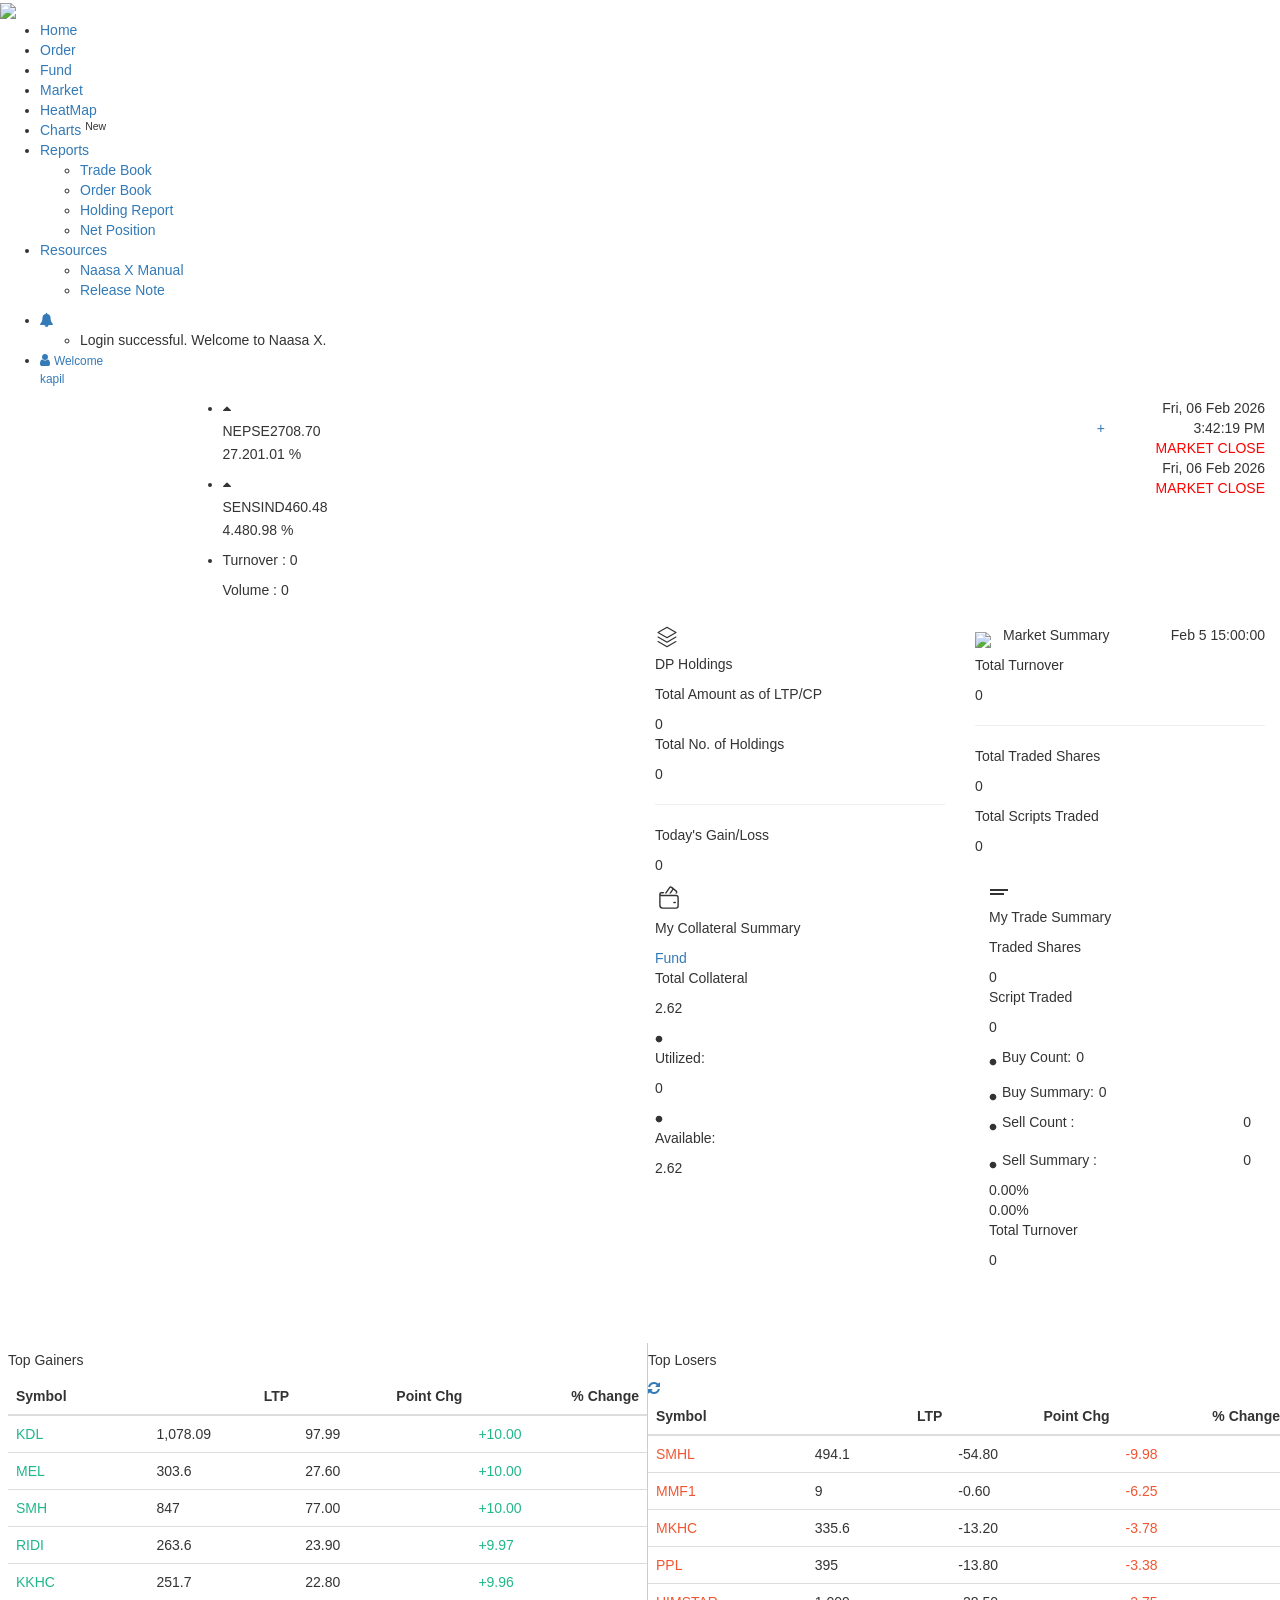
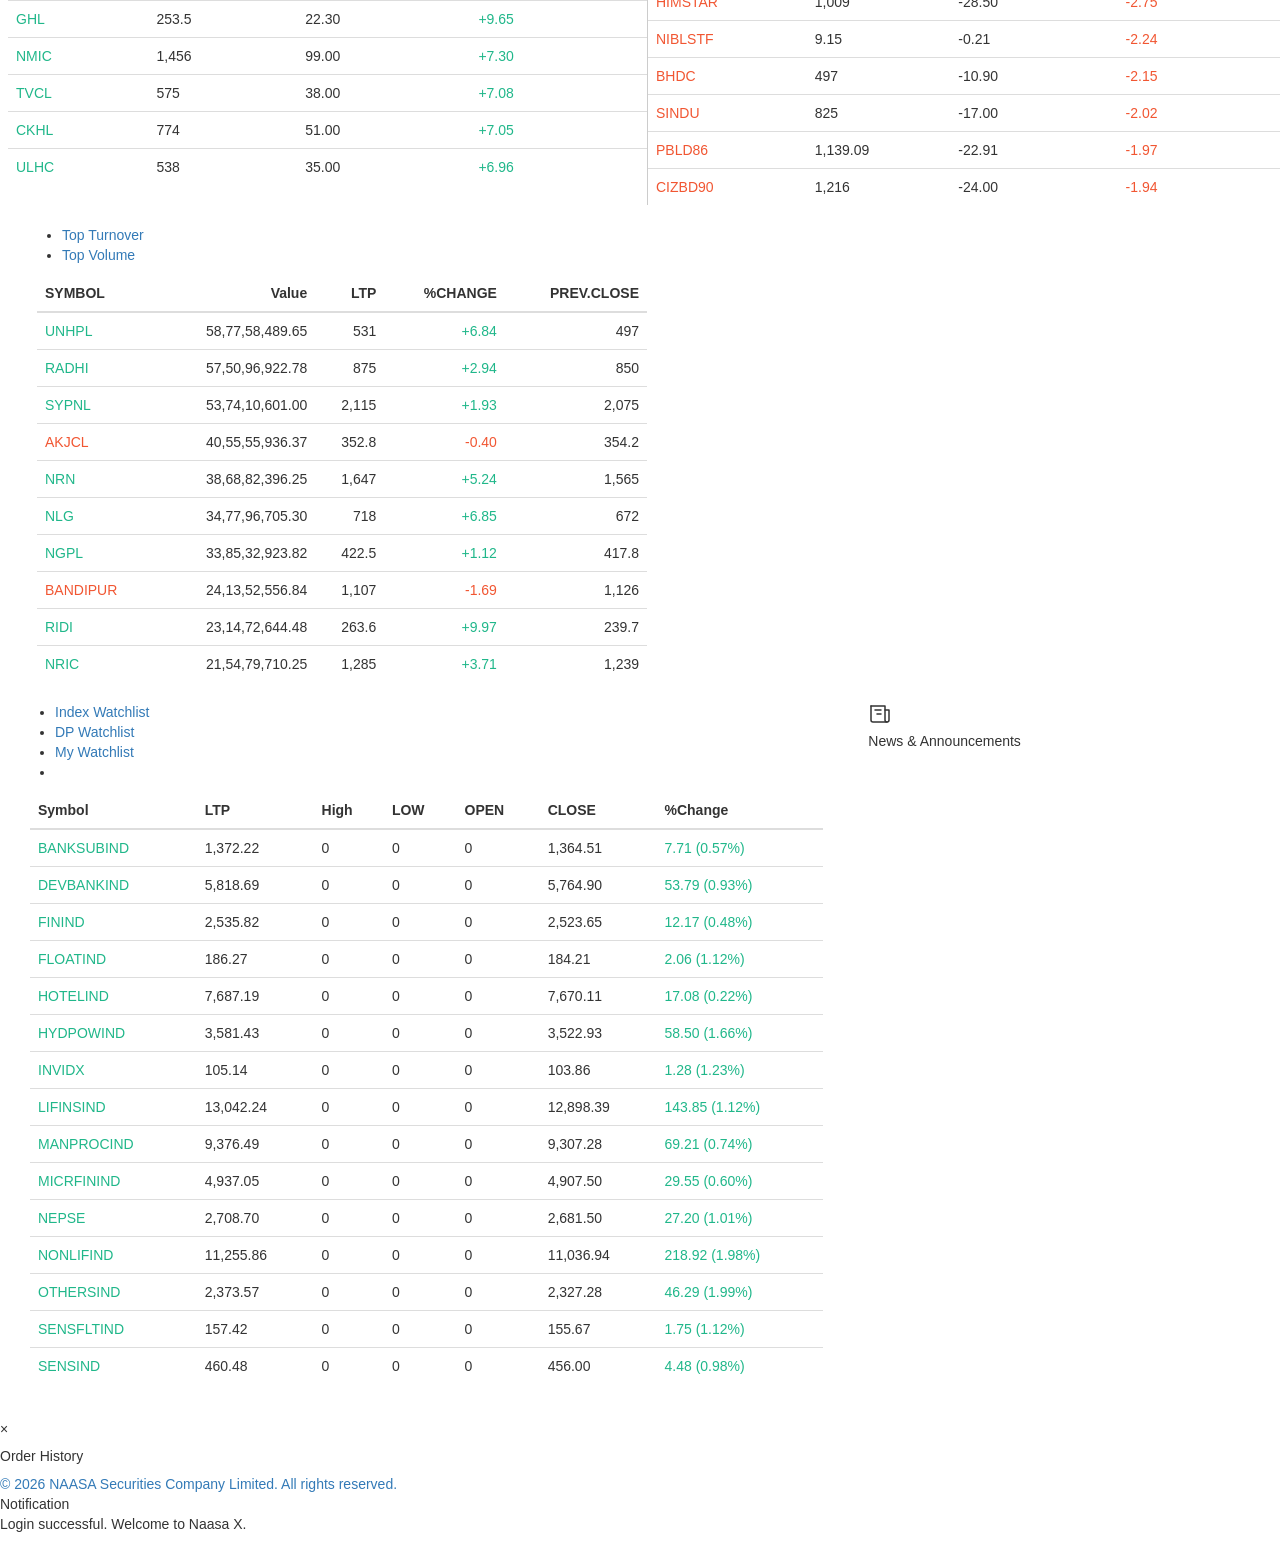
==== commit 0cc64f21: "Remove broken hidden modals from dashboard" ====
--- a/dashboard.html
+++ b/dashboard.html
@@ -1098,168 +1098,7 @@
 
     <input b-n6hir2wm7w="" type="hidden" id="Market_Header_Columns" value="True" style="">
 
-    <div b-n6hir2wm7w="" class="modal fade" id="modSessionTimeOut" tabindex="-1" role="dialog" aria-hidden="true"
-        data-backdrop="static" data-keyboard="false" style="z-index: 99999999 !important;">
-        <div class="modal-dialog">
-            <div class="modal-content">
-                <div class="modal-body">
-                    <div class="col text-center">
-                        <p style="font-size: 12px !important; text-align: center; font-weight: 700;">
-                            Session Timed Out, Please login to continue
-                            <label id="lblSessionTime" style="color: red;display:none;">60</label>
-                        </p>
-                    </div>
-                    <div class="col text-center">
-                        <input id="AReactiveSession" class="btn-session mb-1"
-                            style="cursor: pointer; text-align: center;" onclick="ReActivateLoginSession()"
-                            value="Yes, To Continue" hidden="hidden">
-                        <input id="Text2" class="btn-session" onclick="SetLogOut()"
-                            style="cursor: pointer; text-align: center;" value="OK">
-                    </div>
-                </div>
-            </div>
-        </div>
-
-    </div>
-
-    <div b-n6hir2wm7w="" id="modRMSCalls" class="zoom-anim-dialog mfp-hide MrktPopReport">
-        <div b-n6hir2wm7w="" class="mrktpopup">
-            <div b-n6hir2wm7w="" class="mrktpp-head_ms">
-                <h3 b-n6hir2wm7w="">Broadcast Messages</h3>
-            </div>
-            <div b-n6hir2wm7w="" class="mrktpp-cont">
-                <div b-n6hir2wm7w="" class="container-fluid">
-                    <div b-n6hir2wm7w="" class="Recommendations" style="height: 300px; overflow: auto;">
-                        <ul b-n6hir2wm7w="" id="AllBroadcastMessages">
-                        </ul>
-                    </div>
-                </div>
-            </div>
-        </div>
-    </div>
-
-    <div b-n6hir2wm7w="" class="modal fade" id="ModCreateIndices" tabindex="-1" role="dialog" aria-hidden="true"
-        data-backdrop="static" data-keyboard="false" style="z-index: 99999999 !important;">
-        <style>
-            .cst_srch_ord {
-                border: 1px solid #ccc;
-                margin: 10px 0;
-            }
-
-            .ui-widget-content {
-                max-width: 580px !important;
-            }
-        </style>
-
-        <div class="modal-dialog" style="max-width:450px;">
-            <div class="modal-content">
-                <div class="modal-body">
-                    <div class="col-md-12 text-center border">
-                        <h4>Manage Ticker</h4>
-                    </div>
-                    <div class="form-group">
-                        <div class="col-md-12">
-                            <div class="srch_ord cst_srch_ord">
-                                <input type="text" id="txtAddTicker" placeholder="Search" class="ui-autocomplete-input"
-                                    autocomplete="off" style="">
-                                <img src="dist/images/srch.png">
-                            </div>
-                        </div>
-                        <div class="col-md-12">
-                            <div class="ticker-table-responsive">
-                                <table class="script_tbl table table-bordered table-fixed" id="tblTkr">
-                                    <thead>
-                                        <tr>
-                                            <th class="col-xs-9">Ticker</th>
-                                            <th class="col-xs-3">Action</th>
-                                        </tr>
-                                    </thead>
-                                    <tbody></tbody>
-                                </table>
-                            </div>
-                        </div>
-                    </div>
-                    <div class="col text-center form-group">
-                        <input type="button" id="btnSave" class="btn btn-primary" value="UPDATE" onclick="SaveTkr()"
-                            style="">
-                        <input type="button" id="btnCancel" class="btn btn-danger" value="CANCEL" data-dismiss="modal"
-                            aria-hidden="true" style="">
-                    </div>
-                </div>
-            </div>
-        </div>
-
-    </div>
-
-    <div b-n6hir2wm7w="" class="modal fade" id="ModExchMsg" tabindex="-1" role="dialog" aria-hidden="true"
-        data-backdrop="static" data-keyboard="false" style="z-index: 99999999 !important;">
-        <div b-n6hir2wm7w="" class="modal-dialog" style="max-width:500px;">
-            <div b-n6hir2wm7w="" class="modal-content">
-                <div b-n6hir2wm7w="" class="modal-body">
-                    <div b-n6hir2wm7w="" class="col-md-12 text-center border">
-                        <h4 b-n6hir2wm7w="">Exchange Message</h4>
-                    </div>
-                    <div b-n6hir2wm7w="" class="form-group">
-                        <div b-n6hir2wm7w="" class="col-md-12">
-                            <div b-n6hir2wm7w="" class="force-overflow" id="ExchangeMessages"></div>
-                        </div>
-                    </div>
-                    <div b-n6hir2wm7w="" class="col text-center form-group">
-                        <input b-n6hir2wm7w="" type="button" id="btnCancel" class="btn btn-success" value="Ok"
-                            data-dismiss="modal" aria-hidden="true" style="">
-                    </div>
-                </div>
-            </div>
-        </div>
-    </div>
-
-    <div b-n6hir2wm7w="" id="modChangePassword" class="zoom-anim-dialog mfp-hide MrktPop2  clearfix">
-        <div class="mrktpopup" id="">
-            <div class="mrktpp-head">
-                <h3>Change Password</h3>
-            </div>
-            <div class="mrktpp-cont">
-                <div role="form">
-                    <div class="form-group">
-                        <label for="txtUserID">
-                            Login Id :
-                        </label>
-                        <input id="txtLoginIdCh" type="text" class="form-control" placeholder="Login Id" maxlength="15"
-                            style="">
-                    </div>
-                    <div class="form-group">
-                        <label for="txtUserID">
-                            Old Password :
-                        </label>
-                        <input id="txtOldPassword" type="password" class="form-control" tabindex="8" required="required"
-                            autofocus="" placeholder="Old Password" maxlength="12" style="">
-                    </div>
-                    <div class="form-group">
-                        <label for="txtUserID">
-                            New Password :
-                        </label>
-                        <input id="txtNewPassword" type="password" class="form-control" required="required"
-                            placeholder="New Password" tabindex="9" maxlength="12" style="">
-                    </div>
-                    <div class="form-group" style="margin-bottom: 10px;">
-                        <label for="txtUserID">
-                            Confirm New Password :
-                        </label>
-                        <input id="txtConfirmNewPassword" type="password" class="form-control" required="required"
-                            placeholder="Confirm New Password" tabindex="10" maxlength="12" style="">
-                    </div>
-                    <input type="button" value="Submit" class="btn btn-md btn-primary" style="cursor: pointer;"
-                        tabindex="11" name="submit" onclick="$CLASSLOGIN.ChangePassword();">
-                    &nbsp;<input type="button" value="Reset" class="btn btn-md btn-secondary" style="cursor: pointer;"
-                        tabindex="12" name="Reset" onclick="$CLASSLOGIN.ResetChangePasswordWindow();">
-                </div>
-            </div>
-            <button title="Close (Esc)" type="button" class="mfp-close change-pass">
-                ×
-            </button>
-        </div>
-
-    </div>
+
 
 
     <div b-n6hir2wm7w="" class="modal fade" id="ModChart" tabindex="-1" role="dialog" aria-hidden="true"
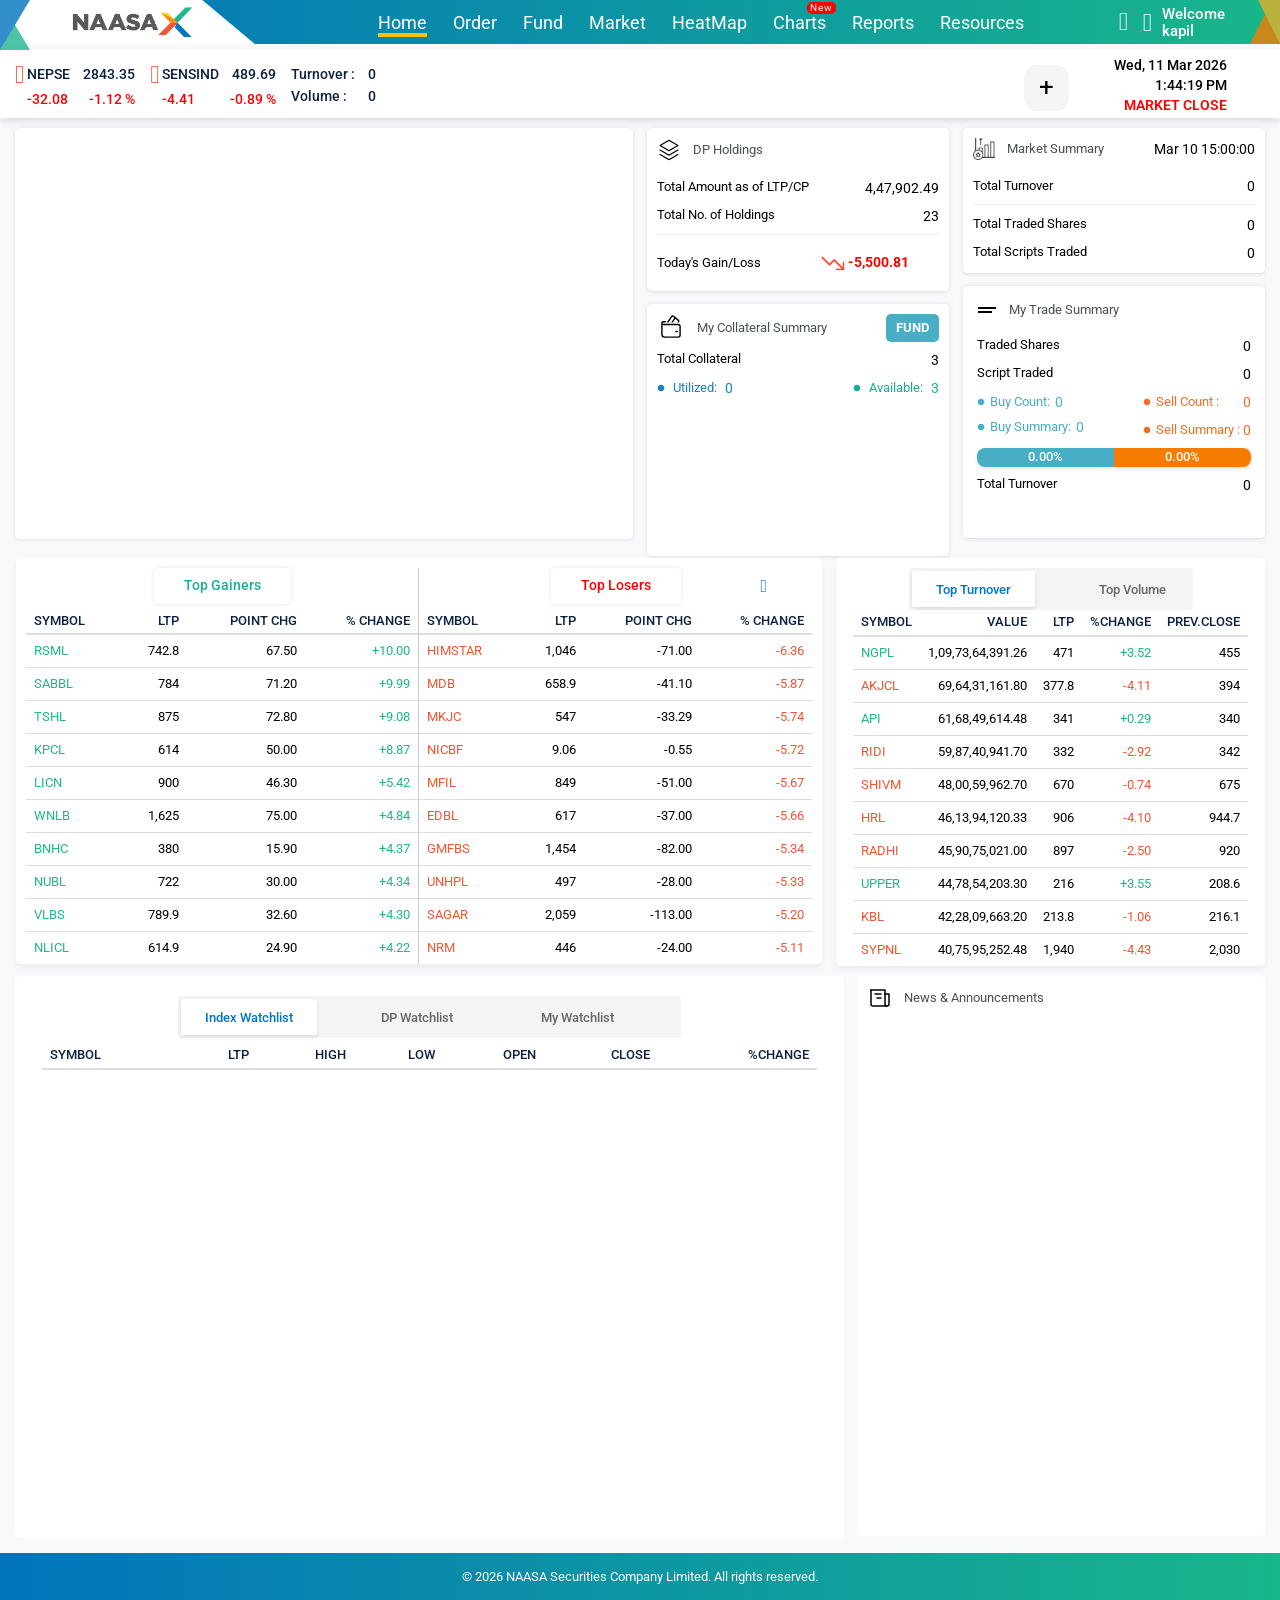
==== commit d15d4c4f: "Restore original UI with saved HTML and assets" ====
--- a/dashboard.html
+++ b/dashboard.html
@@ -1,70 +1,82 @@
 <!DOCTYPE html>
+<!-- saved from url=(0047)https://x.naasasecurities.com.np/Home/Dashboard -->
 <html lang="en" class=" -webkit-">
 
 <head>
-    <meta charset="utf-8">
+    <meta http-equiv="Content-Type" content="text/html; charset=UTF-8">
+
 
     <meta name="viewport" content="width=device-width, initial-scale=1, maximum-scale=1, user-scalable=no">
     <title>NAASA Securities - Naasa X</title>
 
-    <link rel="icon" type="image/png" href="dist/favicon/favicon-96x96.png" sizes="96x96">
-    <link rel="icon" type="image/svg+xml" href="dist/favicon/favicon.ico">
-    <link rel="shortcut icon" href="dist/favicon/favicon.ico">
-    <link rel="apple-touch-icon" sizes="180x180" href="dist/favicon/apple-touch-icon.png">
-    <link rel="manifest" href="dist/favicon/site.webmanifest">
-    <link rel="stylesheet" type="text/css"
-        href="https://cdn.jsdelivr.net/npm/bootstrap@3.3.7/dist/css/bootstrap.min.css">
-    <link rel="stylesheet" type="text/css"
-        href="https://cdnjs.cloudflare.com/ajax/libs/font-awesome/4.7.0/css/font-awesome.min.css">
-    <link rel="stylesheet" type="text/css" href="styles/style.css?v=BOTPB0kHhMV657hFKQgiTyhbU3SLhDTobs_-hv4iPT4">
-    <link rel="stylesheet" type="text/css"
-        href="https://cdnjs.cloudflare.com/ajax/libs/magnific-popup.js/1.1.0/magnific-popup.min.css">
-    <link rel="stylesheet" type="text/css" href="dist/css/hurkanswitch.css">
-    <link rel="stylesheet" type="text/css" href="framework/gritter/jquery.gritter.css">
-    <link rel="stylesheet" type="text/css"
-        href="framework/css/framework.css?v=dWUCcSi2ChODsCsJm_7QBSAHrT5qOzoIRgkBrGYckkg">
-
-    <link rel="stylesheet" type="text/css"
-        href="https://cdnjs.cloudflare.com/ajax/libs/sweetalert2/11.10.5/sweetalert2.min.css">
-    <link rel="stylesheet" type="text/css" href="dist/css/footable.bootstrap.min.css">
-    <link rel="stylesheet" type="text/css"
-        href="https://cdnjs.cloudflare.com/ajax/libs/jqueryui/1.13.2/themes/base/jquery-ui.min.css">
-    <link rel="stylesheet" type="text/css" href="syncfusionchart/content/ejthemes/bootstrap-theme/ej.web.all.min.css">
-    <link rel="stylesheet" type="text/css" href="syncfusionchart/content/ejthemes/responsive-css/ej.responsive.css">
-    <link rel="stylesheet" type="text/css" href="syncfusionchart/content/ejthemes/responsive-css/ejgrid.responsive.css">
-    <link rel="stylesheet" type="text/css" href="framework/css/syncgrid.css">
-    <link rel="stylesheet" type="text/css" href="nepse_css/style.css?v=XVYILpTu43Jh32ddnvQlFV1x3mIP5ZNDMq7LSr73rsY">
-    <link rel="stylesheet" type="text/css" href="dist/css/responsive.css">
-    <link
-        href="https://fonts.googleapis.com/css2?family=Poppins:ital,wght@0,100;0,200;0,300;0,400;0,500;0,600;0,700;0,800;0,900;1,100;1,200;1,300;1,400;1,500;1,600;1,700;1,800;1,900&amp;display=swap"
-        rel="stylesheet">
+    <link rel="icon" type="image/png" href="https://x.naasasecurities.com.np/dist/favicon/favicon-96x96.png"
+        sizes="96x96">
+    <link rel="icon" type="image/svg+xml" href="https://x.naasasecurities.com.np/dist/favicon/favicon.ico">
+    <link rel="shortcut icon" href="https://x.naasasecurities.com.np/dist/favicon/favicon.ico">
+    <link rel="apple-touch-icon" sizes="180x180"
+        href="https://x.naasasecurities.com.np/dist/favicon/apple-touch-icon.png">
+    <link rel="manifest" href="https://x.naasasecurities.com.np/dist/favicon/site.webmanifest">
+    <link rel="stylesheet" type="text/css" href="./NAASA Securities - Naasa X_files/bootstrap.css">
+    <link rel="stylesheet" type="text/css" href="./NAASA Securities - Naasa X_files/font-awesome.css">
+    <link rel="stylesheet" type="text/css" href="./NAASA Securities - Naasa X_files/style.css">
+    <link rel="stylesheet" type="text/css" href="./NAASA Securities - Naasa X_files/magnific-popup.css">
+    <link rel="stylesheet" type="text/css" href="./NAASA Securities - Naasa X_files/hurkanswitch.css">
+    <link rel="stylesheet" type="text/css" href="./NAASA Securities - Naasa X_files/jquery.gritter.css">
+    <link rel="stylesheet" type="text/css" href="./NAASA Securities - Naasa X_files/framework.css">
+
+    <link rel="stylesheet" type="text/css" href="./NAASA Securities - Naasa X_files/sweetalert2.css">
+    <link rel="stylesheet" type="text/css" href="./NAASA Securities - Naasa X_files/footable.bootstrap.min.css">
+    <link rel="stylesheet" type="text/css" href="./NAASA Securities - Naasa X_files/jquery-ui.css">
+    <link rel="stylesheet" type="text/css" href="./NAASA Securities - Naasa X_files/ej.web.all.min.css">
+    <link rel="stylesheet" type="text/css" href="./NAASA Securities - Naasa X_files/ej.responsive.css">
+    <link rel="stylesheet" type="text/css" href="./NAASA Securities - Naasa X_files/ejgrid.responsive.css">
+    <link rel="stylesheet" type="text/css" href="./NAASA Securities - Naasa X_files/syncgrid.css">
+    <link rel="stylesheet" type="text/css" href="./NAASA Securities - Naasa X_files/style(1).css">
+    <link rel="stylesheet" type="text/css" href="./NAASA Securities - Naasa X_files/responsive.css">
+    <link href="./NAASA Securities - Naasa X_files/css2" rel="stylesheet">
 
     <!-- Google tag (gtag.js) -->
-    <script async="" src="https://www.googletagmanager.com/gtag/js?id=G-WLYKB25EPP"></script>
-
-    <script src="framework/appInsights.js?v=TsvWer4fNMKaoyTF0jYhNfy0lU8o-ySlAhovwvPzQ2A" defer=""></script>
-
-
-    <script src="https://js.monitor.azure.com/scripts/b/ai.3.gbl.min.js" data-ai-name="appInsights"
+    <script async="" src="./NAASA Securities - Naasa X_files/js"></script>
+
+    <script src="./NAASA Securities - Naasa X_files/appInsights.js" defer=""></script>
+
+
+    <script src="./NAASA Securities - Naasa X_files/ai.3.gbl.min.js" data-ai-name="appInsights"
+        crossorigin="anonymous"></script>
+    <script src="./NAASA Securities - Naasa X_files/ai.3.gbl(1).min.js" data-ai-name="appInsights"
+        crossorigin="anonymous"></script>
+    <script src="./NAASA Securities - Naasa X_files/ai.3.gbl(2).min.js" data-ai-name="appInsights"
+        crossorigin="anonymous"></script>
+    <script src="./NAASA Securities - Naasa X_files/ai.3.gbl(3).min.js" data-ai-name="appInsights"
+        crossorigin="anonymous"></script>
+    <script src="./NAASA Securities - Naasa X_files/ai.3.gbl(4).min.js" data-ai-name="appInsights"
+        crossorigin="anonymous"></script>
+    <script src="./NAASA Securities - Naasa X_files/ai.3.gbl(5).min.js" data-ai-name="appInsights"
+        crossorigin="anonymous"></script>
+    <script src="./NAASA Securities - Naasa X_files/ai.3.gbl(6).min.js" data-ai-name="appInsights"
+        crossorigin="anonymous"></script>
+    <script src="./NAASA Securities - Naasa X_files/ai.3.gbl(7).min.js" data-ai-name="appInsights"
         crossorigin="anonymous"></script>
 </head>
 
 <body>
     <div b-n6hir2wm7w="" class="blaze-navbar blaze-navbar-sticky">
         <div b-n6hir2wm7w="" class="blaze-logo">
-            <a href="Home/dashboard"><img src="dist/images/png_NaasaXLogo.png"></a>
+            <a href="https://x.naasasecurities.com.np/Home/dashboard"><img
+                    src="./NAASA Securities - Naasa X_files/png_NaasaXLogo.png"></a>
             <div b-n6hir2wm7w="" class="side_ang"></div>
         </div>
         <div b-n6hir2wm7w="" class="blaze-menu">
             <a b-n6hir2wm7w="" href="javascript:void(0)" id="mobnav"></a>
             <ul b-n6hir2wm7w="" class="blaze-menu-list">
-                <li b-n6hir2wm7w=""><a class="active" href="Home/dashboard">Home</a></li>
-                <li b-n6hir2wm7w=""><a class="" href="MarketOrder/Order">Order</a></li>
+                <li b-n6hir2wm7w=""><a class="active" href="https://x.naasasecurities.com.np/Home/dashboard">Home</a>
+                </li>
+                <li b-n6hir2wm7w=""><a class="" href="https://x.naasasecurities.com.np/MarketOrder/Order">Order</a></li>
                 <li b-n6hir2wm7w=""><a b-n6hir2wm7w="" href="https://wallet.naasasecurities.com.np/login"
                         target="_blank">Fund</a></li>
-                <li b-n6hir2wm7w=""><a class="" href="MarketWatch">Market</a> </li>
+                <li b-n6hir2wm7w=""><a class="" href="https://x.naasasecurities.com.np/MarketWatch">Market</a> </li>
                 <li b-n6hir2wm7w="">
-                    <a class="" href="HeatMap">HeatMap</a>
+                    <a class="" href="https://x.naasasecurities.com.np/HeatMap">HeatMap</a>
                 </li>
 
                 <li b-n6hir2wm7w="" class="badge-position"><a b-n6hir2wm7w=""
@@ -74,19 +86,19 @@
                     <a b-n6hir2wm7w="" href="javascript:void(0)" class="">Reports</a>
                     <ul b-n6hir2wm7w="" class="sb_mn">
                         <li b-n6hir2wm7w="">
-                            <a href="TradeBook?Report=TRADEBOOK">Trade Book</a>
+                            <a href="https://x.naasasecurities.com.np/TradeBook?Report=TRADEBOOK">Trade Book</a>
                         </li>
                         <li b-n6hir2wm7w="">
-                            <a href="TradeBook?Report=ORDERBOOK">Order Book</a>
+                            <a href="https://x.naasasecurities.com.np/TradeBook?Report=ORDERBOOK">Order Book</a>
                         </li>
                         <li b-n6hir2wm7w="">
-                            <a href="TradeBook?Report=HOLDINGDATA">
+                            <a href="https://x.naasasecurities.com.np/TradeBook?Report=HOLDINGDATA">
                                 Holding
                                 Report
                             </a>
                         </li>
                         <li b-n6hir2wm7w="">
-                            <a href="TradeBook?Report=NETPOSITION">
+                            <a href="https://x.naasasecurities.com.np/TradeBook?Report=NETPOSITION">
                                 Net
                                 Position
                             </a>
@@ -97,10 +109,11 @@
                     <a b-n6hir2wm7w="" href="javascript:void(0)">Resources</a>
                     <ul b-n6hir2wm7w="" class="sb_mn">
                         <li b-n6hir2wm7w="">
-                            <a target="_blank" href="dist/pdf/x_manual.pdf">Naasa X Manual</a>
+                            <a target="_blank" href="https://x.naasasecurities.com.np/dist/pdf/x_manual.pdf">Naasa X
+                                Manual</a>
                         </li>
                         <li b-n6hir2wm7w="">
-                            <a target="_blank" href="release.html">Release Note</a>
+                            <a target="_blank" href="https://x.naasasecurities.com.np/release.html">Release Note</a>
                         </li>
                     </ul>
                 </li>
@@ -109,8 +122,9 @@
         <div b-n6hir2wm7w="" class="blaze-client-details">
             <ul b-n6hir2wm7w="" class="blaze-dropdown">
                 <li b-n6hir2wm7w="" class="dropdown">
-                    <a b-n6hir2wm7w="" href="#" class="dropdown-toggle" data-toggle="dropdown" role="button"
-                        aria-haspopup="true" aria-expanded="false" onclick="ReadRMSCalls();">
+                    <a b-n6hir2wm7w="" href="https://x.naasasecurities.com.np/Home/Dashboard#" class="dropdown-toggle"
+                        data-toggle="dropdown" role="button" aria-haspopup="true" aria-expanded="false"
+                        onclick="ReadRMSCalls();">
                         <div b-n6hir2wm7w="">
                             <span b-n6hir2wm7w="" class="blaze-notofication-bell">
                                 <i b-n6hir2wm7w="" class="wft-icon fa fa-bell" aria-hidden="true"></i>
@@ -123,8 +137,9 @@
                     </ul>
                 </li>
                 <li b-n6hir2wm7w="" class="dropdown blaze-user-notification">
-                    <a b-n6hir2wm7w="" href="#" class="dropdown-toggle blaze-user-avtar" data-toggle="dropdown"
-                        role="button" aria-haspopup="true" aria-expanded="false">
+                    <a b-n6hir2wm7w="" href="https://x.naasasecurities.com.np/Home/Dashboard#"
+                        class="dropdown-toggle blaze-user-avtar" data-toggle="dropdown" role="button"
+                        aria-haspopup="true" aria-expanded="false">
                         <i b-n6hir2wm7w="" class="wft-icon fa fa-user" aria-hidden="true"></i>
                         <span b-n6hir2wm7w="" class="blaze-text-white" style="line-height:16.5px;"
                             id="HeaderClientName1" title="kapil bhattarai">
@@ -145,7 +160,8 @@
                                 target="_blank"><i b-n6hir2wm7w="" class="fa fa-user"></i> Profile</a></li>
 
                         <li b-n6hir2wm7w="">
-                            <a b-n6hir2wm7w="" href="#" onclick="$CLASSLOGIN.CallLogout();"><i b-n6hir2wm7w=""
+                            <a b-n6hir2wm7w="" href="https://x.naasasecurities.com.np/Home/Dashboard#"
+                                onclick="$CLASSLOGIN.CallLogout();"><i b-n6hir2wm7w=""
                                     class="fa fa-sign-out"></i>Logout</a>
                         </li>
                     </ul>
@@ -173,26 +189,27 @@
                             <!-- Left column: Adjusted for mobile view -->
                             <div class="col-xs-12 col-md-6" style="display: flex; gap:15px; align-items:center;">
                                 <div class="marketWatchFullLogo" style="width: 25%;">
-                                    <img style="width:100%;" src="dist/images/png_NaasaXLogo.png" alt="">
+                                    <img style="width:100%;" src="./NAASA Securities - Naasa X_files/png_NaasaXLogo.png"
+                                        alt="">
                                 </div>
                                 <div class="lft_dta">
                                     <ul>
                                         <li id="smallindices1">
                                             <div class="hgh_lw" id="IndImg1"><i
-                                                    class="fa fa-caret-up wft-fs-2 wft-text-gainer"
+                                                    class="fa fa-caret-down wft-fs-2 wft-text-loser"
                                                     aria-hidden="true"></i></div>
                                             <div class="hw_dta text-sm" id="IndTicker1">
-                                                <p style="margin:3px 0px!important">NEPSE<span>2708.70</span></p>
-                                                <p class="grn_txt">27.20<span>1.01 %</span></p>
+                                                <p style="margin:3px 0px!important">NEPSE<span>2843.35</span></p>
+                                                <p class="down_color">-32.08<span>-1.12 %</span></p>
                                             </div>
                                         </li>
                                         <li id="smallindices2">
                                             <div class="hgh_lw" id="IndImg2"><i
-                                                    class="fa fa-caret-up wft-fs-2 wft-text-gainer"
+                                                    class="fa fa-caret-down wft-fs-2 wft-text-loser"
                                                     aria-hidden="true"></i></div>
                                             <div class="hw_dta text-sm" id="IndTicker2">
-                                                <p style="margin:3px 0px!important">SENSIND<span>460.48</span></p>
-                                                <p class="grn_txt">4.48<span>0.98 %</span></p>
+                                                <p style="margin:3px 0px!important">SENSIND<span>489.69</span></p>
+                                                <p class="down_color">-4.41<span>-0.89 %</span></p>
                                             </div>
                                         </li>
                                         <li style="margin: 3px 0px!important;">
@@ -221,9 +238,9 @@
                                         <!-- Date & Info section -->
                                         <div class="col-xs-12 col-md-3" style="text-align:end;">
                                             <div class="inf d-inline text-sm">
-                                                Fri, 06 Feb 2026
+                                                Wed, 11 Mar 2026
                                                 <br>
-                                                <span class="up_color"></span><span id="lblMarketTime">3:42:19 PM</span>
+                                                <span class="up_color"></span><span id="lblMarketTime">1:44:19 PM</span>
                                                 <br>
                                                 <span class="global_lv_data"><span
                                                         style="width: 10px; height: 10px; background-color: rgb(255, 0, 0); border-radius: 50%;"></span><span
@@ -236,7 +253,7 @@
                                     </div>
                                 </div>
                                 <div class="text-sm show-table" style="text-align: end;">
-                                    Fri, 06 Feb 2026
+                                    Wed, 11 Mar 2026
                                     <span class="up_color"></span><span id="lblMarketTime"></span>
                                     <br>
                                     <span class="global_lv_data"><span
@@ -248,21 +265,21 @@
 
                     </div>
                 </div>
-                <link href="nepse_css/dashboard.css" rel="stylesheet">
-
-                <input type="hidden" id="clientCodeSession" value="20220146089    6045158157" style="">
-                <input type="hidden" id="clientCode" value="20220146089" style="">
-                <script src="seconds_chart/charting_library/charting_library.standalone.js"></script>
-                <script src="trading_js/seconds.minf.min.js"></script>
-                <script src="dist/js/chart.js?v=H15-UWcbYwOl2WI4S476BGTbeyPHO3FQ_4tyhdWs8lI"></script>
+                <link href="./NAASA Securities - Naasa X_files/dashboard.css" rel="stylesheet">
+
+                <input type="hidden" id="clientCodeSession" value="20220146089    1030541450">
+                <input type="hidden" id="clientCode" value="20220146089">
+                <script src="./NAASA Securities - Naasa X_files/charting_library.standalone.js"></script>
+                <script src="./NAASA Securities - Naasa X_files/seconds.minf.min.js"></script>
+                <script src="./NAASA Securities - Naasa X_files/chart.js"></script>
                 <div style="padding: 15px;">
                     <div class="row topSection">
                         <div class="col-md-6 col-xs-9 custom-col-left">
                             <div class="naasX-tvChart" id="tv_chart_container"><iframe
                                     version="TT v28.4.0 (internal id c30d174a @ 2024-11-29T13:18:46.094Z)"
-                                    id="tradingview_86c3b" name="tradingview_86c3b"
-                                    src="blob:https://x.naasasecurities.com.np/d0055a30-9176-408b-8aa7-3b868d38acf0"
-                                    data-widget-options="symbol=NEPSE&amp;interval=1S&amp;widgetbar=%7B%22details%22%3Afalse%2C%22watchlist%22%3Afalse%2C%22news%22%3Afalse%2C%22datawindow%22%3Afalse%2C%22watchlist_settings%22%3A%7B%22default_symbols%22%3A%5B%5D%7D%7D&amp;timeFrames=%5B%7B%22text%22%3A%225y%22%2C%22resolution%22%3A%221W%22%7D%2C%7B%22text%22%3A%221y%22%2C%22resolution%22%3A%221W%22%7D%2C%7B%22text%22%3A%226m%22%2C%22resolution%22%3A%22120%22%7D%2C%7B%22text%22%3A%223m%22%2C%22resolution%22%3A%2260%22%7D%2C%7B%22text%22%3A%221m%22%2C%22resolution%22%3A%2230%22%7D%2C%7B%22text%22%3A%225d%22%2C%22resolution%22%3A%225%22%7D%2C%7B%22text%22%3A%221d%22%2C%22resolution%22%3A%221%22%7D%5D&amp;locale=en&amp;uid=tradingview_86c3b&amp;clientId=naasasecurities.com.np&amp;userId=0&amp;chartsStorageVer=1.1&amp;debug=false&amp;timezone=Asia%2FKathmandu&amp;theme=light"
+                                    id="tradingview_b745c" name="tradingview_b745c"
+                                    src="./NAASA Securities - Naasa X_files/b1091074-bfe6-48a1-b5c3-0ab7190d1264.html"
+                                    data-widget-options="symbol=NEPSE&amp;interval=1S&amp;widgetbar=%7B%22details%22%3Afalse%2C%22watchlist%22%3Afalse%2C%22news%22%3Afalse%2C%22datawindow%22%3Afalse%2C%22watchlist_settings%22%3A%7B%22default_symbols%22%3A%5B%5D%7D%7D&amp;timeFrames=%5B%7B%22text%22%3A%225y%22%2C%22resolution%22%3A%221W%22%7D%2C%7B%22text%22%3A%221y%22%2C%22resolution%22%3A%221W%22%7D%2C%7B%22text%22%3A%226m%22%2C%22resolution%22%3A%22120%22%7D%2C%7B%22text%22%3A%223m%22%2C%22resolution%22%3A%2260%22%7D%2C%7B%22text%22%3A%221m%22%2C%22resolution%22%3A%2230%22%7D%2C%7B%22text%22%3A%225d%22%2C%22resolution%22%3A%225%22%7D%2C%7B%22text%22%3A%221d%22%2C%22resolution%22%3A%221%22%7D%5D&amp;locale=en&amp;uid=tradingview_b745c&amp;clientId=naasasecurities.com.np&amp;userId=0&amp;chartsStorageVer=1.1&amp;debug=false&amp;timezone=Asia%2FKathmandu&amp;theme=light"
                                     title="Financial Chart" frameborder="0" allowtransparency="true" scrolling="no"
                                     allowfullscreen=""
                                     style="display: block; width: 100%; height: 100%; position: absolute; top: 0px; left: 0px;">
@@ -285,16 +302,20 @@
                                             <div class="dp_data">
                                                 <div class="d-flex">
                                                     <p>Total Amount as of LTP/CP</p>
-                                                    <span class="TotalAmountasofCP text-sm">0</span>
+                                                    <span class="TotalAmountasofCP text-sm">4,47,902.49</span>
                                                 </div>
                                                 <div class="d-flex">
                                                     <p>Total No. of Holdings</p>
-                                                    <span class="TotalNoOfHoldings text-sm">0</span>
+                                                    <span class="TotalNoOfHoldings text-sm">23</span>
                                                 </div>
                                                 <hr class="line_break">
                                                 <div class="d-flex" style="align-items:center;">
                                                     <p>Today's Gain/Loss</p>
-                                                    <p id="TodaysGain" class="text-sm">0</p>
+                                                    <p id="TodaysGain" class="text-sm">
+                                                    <h5 class="down_color"><img
+                                                            src="./NAASA Securities - Naasa X_files/holding_down.png">
+                                                        -5,500.81</h5>
+                                                    </p>
                                                 </div>
                                             </div>
                                         </div>
@@ -313,7 +334,7 @@
                                                 </div>
                                                 <div class="btn_by">
                                                     <a href="javascript::void(0)" class="buyColor"
-                                                        onclick="window.open('https://wallet.naasasecurities.com.np/login','_blank')">
+                                                        onclick="window.open(&#39;https://wallet.naasasecurities.com.np/login&#39;,&#39;_blank&#39;)">
                                                         Fund</a>
                                                 </div>
                                             </div>
@@ -321,7 +342,7 @@
                                                 <div class="available-detaile">
                                                     <div class="d-flex">
                                                         <p>Total Collateral</p>
-                                                        <p class="GrossAllocatedExposure text-sm">2.62</p>
+                                                        <p class="GrossAllocatedExposure text-sm">3</p>
                                                     </div>
                                                     <div class="d-flex collateral_margin">
                                                         <div class="d-flex utilized_color items-center">
@@ -342,17 +363,18 @@
                                                                 </path>
                                                             </svg>
                                                             <p>Available:</p>
-                                                            <p class="GrossAvalibleExposure text-sm">2.62</p>
+                                                            <p class="GrossAvalibleExposure text-sm">3</p>
                                                         </div>
                                                     </div>
                                                 </div>
                                                 <div class="graph_con margin-fix">
                                                     <div>
                                                         <div class="text-center"><iframe class="chartjs-hidden-iframe"
-                                                                style="width: 100%; display: block; border: 0px; height: 0px; margin: 0px; position: absolute; inset: 0px;"></iframe>
+                                                                style="width: 100%; display: block; border: 0px; height: 0px; margin: 0px; position: absolute; inset: 0px;"
+                                                                src="./NAASA Securities - Naasa X_files/saved_resource.html"></iframe>
                                                             <canvas id="donut-chart-collateral" class="donut_chart"
-                                                                width="281" height="140"
-                                                                style="width: 281px; height: 140px;"></canvas>
+                                                                height="338" width="678"
+                                                                style="width: 339px; height: 169px;"></canvas>
                                                         </div>
                                                     </div>
                                                 </div>
@@ -366,10 +388,11 @@
                                             <div class="cards_title"
                                                 style="display:flex; justify-content: space-between ">
                                                 <div style=" align-items: center ; display: flex; gap: 12px">
-                                                    <img class="image_icon" src="images/trend.png">
+                                                    <img class="image_icon"
+                                                        src="./NAASA Securities - Naasa X_files/trend.png">
                                                     <p class="blaze-card-title">Market Summary</p>
                                                 </div>
-                                                <p><span class="MarketDate text-sm">Feb 5 15:00:00</span> </p>
+                                                <p><span class="MarketDate text-sm">Mar 10 15:00:00</span> </p>
                                             </div>
                                             <div class="dp_data">
                                                 <div class="total_turnover">
@@ -512,64 +535,64 @@
                                             </thead>
                                             <tbody>
                                                 <tr>
-                                                    <td style="color:#20B78A">KDL</td>
-                                                    <td>1,078.09</td>
-                                                    <td>97.99</td>
+                                                    <td style="color:#20B78A">RSML</td>
+                                                    <td>742.8</td>
+                                                    <td>67.50</td>
                                                     <td style="color:#20B78A">+10.00</td>
                                                 </tr>
                                                 <tr>
-                                                    <td style="color:#20B78A">MEL</td>
-                                                    <td>303.6</td>
-                                                    <td>27.60</td>
-                                                    <td style="color:#20B78A">+10.00</td>
-                                                </tr>
-                                                <tr>
-                                                    <td style="color:#20B78A">SMH</td>
-                                                    <td>847</td>
-                                                    <td>77.00</td>
-                                                    <td style="color:#20B78A">+10.00</td>
-                                                </tr>
-                                                <tr>
-                                                    <td style="color:#20B78A">RIDI</td>
-                                                    <td>263.6</td>
-                                                    <td>23.90</td>
-                                                    <td style="color:#20B78A">+9.97</td>
-                                                </tr>
-                                                <tr>
-                                                    <td style="color:#20B78A">KKHC</td>
-                                                    <td>251.7</td>
-                                                    <td>22.80</td>
-                                                    <td style="color:#20B78A">+9.96</td>
-                                                </tr>
-                                                <tr>
-                                                    <td style="color:#20B78A">GHL</td>
-                                                    <td>253.5</td>
-                                                    <td>22.30</td>
-                                                    <td style="color:#20B78A">+9.65</td>
-                                                </tr>
-                                                <tr>
-                                                    <td style="color:#20B78A">NMIC</td>
-                                                    <td>1,456</td>
-                                                    <td>99.00</td>
-                                                    <td style="color:#20B78A">+7.30</td>
-                                                </tr>
-                                                <tr>
-                                                    <td style="color:#20B78A">TVCL</td>
-                                                    <td>575</td>
-                                                    <td>38.00</td>
-                                                    <td style="color:#20B78A">+7.08</td>
-                                                </tr>
-                                                <tr>
-                                                    <td style="color:#20B78A">CKHL</td>
-                                                    <td>774</td>
-                                                    <td>51.00</td>
-                                                    <td style="color:#20B78A">+7.05</td>
-                                                </tr>
-                                                <tr>
-                                                    <td style="color:#20B78A">ULHC</td>
-                                                    <td>538</td>
-                                                    <td>35.00</td>
-                                                    <td style="color:#20B78A">+6.96</td>
+                                                    <td style="color:#20B78A">SABBL</td>
+                                                    <td>784</td>
+                                                    <td>71.20</td>
+                                                    <td style="color:#20B78A">+9.99</td>
+                                                </tr>
+                                                <tr>
+                                                    <td style="color:#20B78A">TSHL</td>
+                                                    <td>875</td>
+                                                    <td>72.80</td>
+                                                    <td style="color:#20B78A">+9.08</td>
+                                                </tr>
+                                                <tr>
+                                                    <td style="color:#20B78A">KPCL</td>
+                                                    <td>614</td>
+                                                    <td>50.00</td>
+                                                    <td style="color:#20B78A">+8.87</td>
+                                                </tr>
+                                                <tr>
+                                                    <td style="color:#20B78A">LICN</td>
+                                                    <td>900</td>
+                                                    <td>46.30</td>
+                                                    <td style="color:#20B78A">+5.42</td>
+                                                </tr>
+                                                <tr>
+                                                    <td style="color:#20B78A">WNLB</td>
+                                                    <td>1,625</td>
+                                                    <td>75.00</td>
+                                                    <td style="color:#20B78A">+4.84</td>
+                                                </tr>
+                                                <tr>
+                                                    <td style="color:#20B78A">BNHC</td>
+                                                    <td>380</td>
+                                                    <td>15.90</td>
+                                                    <td style="color:#20B78A">+4.37</td>
+                                                </tr>
+                                                <tr>
+                                                    <td style="color:#20B78A">NUBL</td>
+                                                    <td>722</td>
+                                                    <td>30.00</td>
+                                                    <td style="color:#20B78A">+4.34</td>
+                                                </tr>
+                                                <tr>
+                                                    <td style="color:#20B78A">VLBS</td>
+                                                    <td>789.9</td>
+                                                    <td>32.60</td>
+                                                    <td style="color:#20B78A">+4.30</td>
+                                                </tr>
+                                                <tr>
+                                                    <td style="color:#20B78A">NLICL</td>
+                                                    <td>614.9</td>
+                                                    <td>24.90</td>
+                                                    <td style="color:#20B78A">+4.22</td>
                                                 </tr>
                                             </tbody>
                                         </table>
@@ -580,7 +603,7 @@
                                             <h5 style="font-weight: 500;">Top Losers</h5>
                                             <div class="card-refresh">
                                                 <a title="Refresh"
-                                                    onclick="rotateIcon(this); GetTopGainerLoser('REFRESH')">
+                                                    onclick="rotateIcon(this); GetTopGainerLoser(&#39;REFRESH&#39;)">
                                                     <i class="fa fa-refresh" aria-hidden="true"></i>
                                                 </a>
                                             </div>
@@ -596,64 +619,64 @@
                                             </thead>
                                             <tbody>
                                                 <tr>
-                                                    <td style="color:#F15632">SMHL</td>
-                                                    <td>494.1</td>
-                                                    <td>-54.80</td>
-                                                    <td style="color:#F15632">-9.98</td>
-                                                </tr>
-                                                <tr>
-                                                    <td style="color:#F15632">MMF1</td>
-                                                    <td>9</td>
-                                                    <td>-0.60</td>
-                                                    <td style="color:#F15632">-6.25</td>
-                                                </tr>
-                                                <tr>
-                                                    <td style="color:#F15632">MKHC</td>
-                                                    <td>335.6</td>
-                                                    <td>-13.20</td>
-                                                    <td style="color:#F15632">-3.78</td>
-                                                </tr>
-                                                <tr>
-                                                    <td style="color:#F15632">PPL</td>
-                                                    <td>395</td>
-                                                    <td>-13.80</td>
-                                                    <td style="color:#F15632">-3.38</td>
-                                                </tr>
-                                                <tr>
                                                     <td style="color:#F15632">HIMSTAR</td>
-                                                    <td>1,009</td>
-                                                    <td>-28.50</td>
-                                                    <td style="color:#F15632">-2.75</td>
-                                                </tr>
-                                                <tr>
-                                                    <td style="color:#F15632">NIBLSTF</td>
-                                                    <td>9.15</td>
-                                                    <td>-0.21</td>
-                                                    <td style="color:#F15632">-2.24</td>
-                                                </tr>
-                                                <tr>
-                                                    <td style="color:#F15632">BHDC</td>
+                                                    <td>1,046</td>
+                                                    <td>-71.00</td>
+                                                    <td style="color:#F15632">-6.36</td>
+                                                </tr>
+                                                <tr>
+                                                    <td style="color:#F15632">MDB</td>
+                                                    <td>658.9</td>
+                                                    <td>-41.10</td>
+                                                    <td style="color:#F15632">-5.87</td>
+                                                </tr>
+                                                <tr>
+                                                    <td style="color:#F15632">MKJC</td>
+                                                    <td>547</td>
+                                                    <td>-33.29</td>
+                                                    <td style="color:#F15632">-5.74</td>
+                                                </tr>
+                                                <tr>
+                                                    <td style="color:#F15632">NICBF</td>
+                                                    <td>9.06</td>
+                                                    <td>-0.55</td>
+                                                    <td style="color:#F15632">-5.72</td>
+                                                </tr>
+                                                <tr>
+                                                    <td style="color:#F15632">MFIL</td>
+                                                    <td>849</td>
+                                                    <td>-51.00</td>
+                                                    <td style="color:#F15632">-5.67</td>
+                                                </tr>
+                                                <tr>
+                                                    <td style="color:#F15632">EDBL</td>
+                                                    <td>617</td>
+                                                    <td>-37.00</td>
+                                                    <td style="color:#F15632">-5.66</td>
+                                                </tr>
+                                                <tr>
+                                                    <td style="color:#F15632">GMFBS</td>
+                                                    <td>1,454</td>
+                                                    <td>-82.00</td>
+                                                    <td style="color:#F15632">-5.34</td>
+                                                </tr>
+                                                <tr>
+                                                    <td style="color:#F15632">UNHPL</td>
                                                     <td>497</td>
-                                                    <td>-10.90</td>
-                                                    <td style="color:#F15632">-2.15</td>
-                                                </tr>
-                                                <tr>
-                                                    <td style="color:#F15632">SINDU</td>
-                                                    <td>825</td>
-                                                    <td>-17.00</td>
-                                                    <td style="color:#F15632">-2.02</td>
-                                                </tr>
-                                                <tr>
-                                                    <td style="color:#F15632">PBLD86</td>
-                                                    <td>1,139.09</td>
-                                                    <td>-22.91</td>
-                                                    <td style="color:#F15632">-1.97</td>
-                                                </tr>
-                                                <tr>
-                                                    <td style="color:#F15632">CIZBD90</td>
-                                                    <td>1,216</td>
+                                                    <td>-28.00</td>
+                                                    <td style="color:#F15632">-5.33</td>
+                                                </tr>
+                                                <tr>
+                                                    <td style="color:#F15632">SAGAR</td>
+                                                    <td>2,059</td>
+                                                    <td>-113.00</td>
+                                                    <td style="color:#F15632">-5.20</td>
+                                                </tr>
+                                                <tr>
+                                                    <td style="color:#F15632">NRM</td>
+                                                    <td>446</td>
                                                     <td>-24.00</td>
-                                                    <td style="color:#F15632">-1.94</td>
+                                                    <td style="color:#F15632">-5.11</td>
                                                 </tr>
                                             </tbody>
                                         </table>
@@ -668,12 +691,16 @@
                                     <div>
                                         <ul class="topValues watchlist-tabs">
                                             <li class="active">
-                                                <a id="TabOrderBookID_" href="#tp_trn_ovr" data-toggle="tab"
-                                                    onclick="GetTopValue('TURNOVER')">Top Turnover</a>
+                                                <a id="TabOrderBookID_"
+                                                    href="https://x.naasasecurities.com.np/Home/Dashboard#tp_trn_ovr"
+                                                    data-toggle="tab" onclick="GetTopValue(&#39;TURNOVER&#39;)">Top
+                                                    Turnover</a>
                                             </li>
                                             <li>
-                                                <a id="TabTradeBookID_" href="#tp_trn_ovr" data-toggle="tab"
-                                                    onclick="GetTopValue('VOLUME')">Top Volume</a>
+                                                <a id="TabTradeBookID_"
+                                                    href="https://x.naasasecurities.com.np/Home/Dashboard#tp_trn_ovr"
+                                                    data-toggle="tab" onclick="GetTopValue(&#39;VOLUME&#39;)">Top
+                                                    Volume</a>
                                             </li>
 
                                         </ul>
@@ -695,74 +722,74 @@
                                                 </thead>
                                                 <tbody>
                                                     <tr>
-                                                        <td style="color:#20B78A">UNHPL</td>
-                                                        <td class="text-right">58,77,58,489.65</td>
-                                                        <td class="text-right">531</td>
-                                                        <td class="text-right" style="color:#20B78A">+6.84</td>
-                                                        <td class="text-right">497</td>
-                                                    </tr>
-                                                    <tr>
-                                                        <td style="color:#20B78A">RADHI</td>
-                                                        <td class="text-right">57,50,96,922.78</td>
-                                                        <td class="text-right">875</td>
-                                                        <td class="text-right" style="color:#20B78A">+2.94</td>
-                                                        <td class="text-right">850</td>
-                                                    </tr>
-                                                    <tr>
-                                                        <td style="color:#20B78A">SYPNL</td>
-                                                        <td class="text-right">53,74,10,601.00</td>
-                                                        <td class="text-right">2,115</td>
-                                                        <td class="text-right" style="color:#20B78A">+1.93</td>
-                                                        <td class="text-right">2,075</td>
+                                                        <td style="color:#20B78A">NGPL</td>
+                                                        <td class="text-right">1,09,73,64,391.26</td>
+                                                        <td class="text-right">471</td>
+                                                        <td class="text-right" style="color:#20B78A">+3.52</td>
+                                                        <td class="text-right">455</td>
                                                     </tr>
                                                     <tr>
                                                         <td style="color:#F15632">AKJCL</td>
-                                                        <td class="text-right">40,55,55,936.37</td>
-                                                        <td class="text-right">352.8</td>
-                                                        <td class="text-right" style="color:#F15632">-0.40</td>
-                                                        <td class="text-right">354.2</td>
+                                                        <td class="text-right">69,64,31,161.80</td>
+                                                        <td class="text-right">377.8</td>
+                                                        <td class="text-right" style="color:#F15632">-4.11</td>
+                                                        <td class="text-right">394</td>
                                                     </tr>
                                                     <tr>
-                                                        <td style="color:#20B78A">NRN</td>
-                                                        <td class="text-right">38,68,82,396.25</td>
-                                                        <td class="text-right">1,647</td>
-                                                        <td class="text-right" style="color:#20B78A">+5.24</td>
-                                                        <td class="text-right">1,565</td>
+                                                        <td style="color:#20B78A">API</td>
+                                                        <td class="text-right">61,68,49,614.48</td>
+                                                        <td class="text-right">341</td>
+                                                        <td class="text-right" style="color:#20B78A">+0.29</td>
+                                                        <td class="text-right">340</td>
                                                     </tr>
                                                     <tr>
-                                                        <td style="color:#20B78A">NLG</td>
-                                                        <td class="text-right">34,77,96,705.30</td>
-                                                        <td class="text-right">718</td>
-                                                        <td class="text-right" style="color:#20B78A">+6.85</td>
-                                                        <td class="text-right">672</td>
+                                                        <td style="color:#F15632">RIDI</td>
+                                                        <td class="text-right">59,87,40,941.70</td>
+                                                        <td class="text-right">332</td>
+                                                        <td class="text-right" style="color:#F15632">-2.92</td>
+                                                        <td class="text-right">342</td>
                                                     </tr>
                                                     <tr>
-                                                        <td style="color:#20B78A">NGPL</td>
-                                                        <td class="text-right">33,85,32,923.82</td>
-                                                        <td class="text-right">422.5</td>
-                                                        <td class="text-right" style="color:#20B78A">+1.12</td>
-                                                        <td class="text-right">417.8</td>
+                                                        <td style="color:#F15632">SHIVM</td>
+                                                        <td class="text-right">48,00,59,962.70</td>
+                                                        <td class="text-right">670</td>
+                                                        <td class="text-right" style="color:#F15632">-0.74</td>
+                                                        <td class="text-right">675</td>
                                                     </tr>
                                                     <tr>
-                                                        <td style="color:#F15632">BANDIPUR</td>
-                                                        <td class="text-right">24,13,52,556.84</td>
-                                                        <td class="text-right">1,107</td>
-                                                        <td class="text-right" style="color:#F15632">-1.69</td>
-                                                        <td class="text-right">1,126</td>
+                                                        <td style="color:#F15632">HRL</td>
+                                                        <td class="text-right">46,13,94,120.33</td>
+                                                        <td class="text-right">906</td>
+                                                        <td class="text-right" style="color:#F15632">-4.10</td>
+                                                        <td class="text-right">944.7</td>
                                                     </tr>
                                                     <tr>
-                                                        <td style="color:#20B78A">RIDI</td>
-                                                        <td class="text-right">23,14,72,644.48</td>
-                                                        <td class="text-right">263.6</td>
-                                                        <td class="text-right" style="color:#20B78A">+9.97</td>
-                                                        <td class="text-right">239.7</td>
+                                                        <td style="color:#F15632">RADHI</td>
+                                                        <td class="text-right">45,90,75,021.00</td>
+                                                        <td class="text-right">897</td>
+                                                        <td class="text-right" style="color:#F15632">-2.50</td>
+                                                        <td class="text-right">920</td>
                                                     </tr>
                                                     <tr>
-                                                        <td style="color:#20B78A">NRIC</td>
-                                                        <td class="text-right">21,54,79,710.25</td>
-                                                        <td class="text-right">1,285</td>
-                                                        <td class="text-right" style="color:#20B78A">+3.71</td>
-                                                        <td class="text-right">1,239</td>
+                                                        <td style="color:#20B78A">UPPER</td>
+                                                        <td class="text-right">44,78,54,203.30</td>
+                                                        <td class="text-right">216</td>
+                                                        <td class="text-right" style="color:#20B78A">+3.55</td>
+                                                        <td class="text-right">208.6</td>
+                                                    </tr>
+                                                    <tr>
+                                                        <td style="color:#F15632">KBL</td>
+                                                        <td class="text-right">42,28,09,663.20</td>
+                                                        <td class="text-right">213.8</td>
+                                                        <td class="text-right" style="color:#F15632">-1.06</td>
+                                                        <td class="text-right">216.1</td>
+                                                    </tr>
+                                                    <tr>
+                                                        <td style="color:#F15632">SYPNL</td>
+                                                        <td class="text-right">40,75,95,252.48</td>
+                                                        <td class="text-right">1,940</td>
+                                                        <td class="text-right" style="color:#F15632">-4.43</td>
+                                                        <td class="text-right">2,030</td>
                                                     </tr>
                                                 </tbody>
                                             </table>
@@ -779,16 +806,19 @@
                                     <div>
                                         <ul class="watchlist-tabs">
                                             <li class="active">
-                                                <a id="indx_stch" href="#indx_WatchList" data-toggle="tab"
-                                                    onclick="Wtchlist(this)">Index Watchlist</a>
+                                                <a id="indx_stch"
+                                                    href="https://x.naasasecurities.com.np/Home/Dashboard#indx_WatchList"
+                                                    data-toggle="tab" onclick="Wtchlist(this)">Index Watchlist</a>
                                             </li>
                                             <li>
-                                                <a id="dp_wtchlst" href="#dp_WatchList" data-toggle="tab"
-                                                    onclick="Wtchlist(this)">DP Watchlist</a>
+                                                <a id="dp_wtchlst"
+                                                    href="https://x.naasasecurities.com.np/Home/Dashboard#dp_WatchList"
+                                                    data-toggle="tab" onclick="Wtchlist(this)">DP Watchlist</a>
                                             </li>
                                             <li>
-                                                <a id="my_wtchlst" href="#my_WatchList" data-toggle="tab"
-                                                    onclick="Wtchlist(this)">My Watchlist</a>
+                                                <a id="my_wtchlst"
+                                                    href="https://x.naasasecurities.com.np/Home/Dashboard#my_WatchList"
+                                                    data-toggle="tab" onclick="Wtchlist(this)">My Watchlist</a>
                                             </li>
                                             <li>
                                                 <div class="fld1 custom_fld1" style="display: none;">
@@ -829,171 +859,6 @@
                                                             <th colname="Open">OPEN</th>
                                                             <th colname="Close">CLOSE</th>
                                                             <th colname="%Change%" tag="0&quot;">%Change</th>
-                                                        </tr>
-                                                        <tr id="0" value-lable="7.71">
-                                                            <td colname="ticker" class=""
-                                                                style="color: rgb(32, 183, 138);">BANKSUBIND</td>
-                                                            <td colname="LTP" data-label="LTP">1,372.22</td>
-                                                            <td colname="High" data-label="HIGH">0</td>
-                                                            <td colname="Low" data-label="LOW">0</td>
-                                                            <td colname="Open" data-label="OPEN">0</td>
-                                                            <td colname="Close" data-label="CLOSE">1,364.51</td>
-                                                            <td colname="%Change%" data-label="%Change"
-                                                                style="color: rgb(32, 183, 138);">7.71 (0.57%)</td>
-                                                        </tr>
-                                                        <tr id="1" value-lable="53.79">
-                                                            <td colname="ticker" class=""
-                                                                style="color: rgb(32, 183, 138);">DEVBANKIND</td>
-                                                            <td colname="LTP" data-label="LTP">5,818.69</td>
-                                                            <td colname="High" data-label="HIGH">0</td>
-                                                            <td colname="Low" data-label="LOW">0</td>
-                                                            <td colname="Open" data-label="OPEN">0</td>
-                                                            <td colname="Close" data-label="CLOSE">5,764.90</td>
-                                                            <td colname="%Change%" data-label="%Change"
-                                                                style="color: rgb(32, 183, 138);">53.79 (0.93%)</td>
-                                                        </tr>
-                                                        <tr id="2" value-lable="12.17">
-                                                            <td colname="ticker" class=""
-                                                                style="color: rgb(32, 183, 138);">FININD</td>
-                                                            <td colname="LTP" data-label="LTP">2,535.82</td>
-                                                            <td colname="High" data-label="HIGH">0</td>
-                                                            <td colname="Low" data-label="LOW">0</td>
-                                                            <td colname="Open" data-label="OPEN">0</td>
-                                                            <td colname="Close" data-label="CLOSE">2,523.65</td>
-                                                            <td colname="%Change%" data-label="%Change"
-                                                                style="color: rgb(32, 183, 138);">12.17 (0.48%)</td>
-                                                        </tr>
-                                                        <tr id="3" value-lable="2.06">
-                                                            <td colname="ticker" class=""
-                                                                style="color: rgb(32, 183, 138);">FLOATIND</td>
-                                                            <td colname="LTP" data-label="LTP">186.27</td>
-                                                            <td colname="High" data-label="HIGH">0</td>
-                                                            <td colname="Low" data-label="LOW">0</td>
-                                                            <td colname="Open" data-label="OPEN">0</td>
-                                                            <td colname="Close" data-label="CLOSE">184.21</td>
-                                                            <td colname="%Change%" data-label="%Change"
-                                                                style="color: rgb(32, 183, 138);">2.06 (1.12%)</td>
-                                                        </tr>
-                                                        <tr id="4" value-lable="17.08">
-                                                            <td colname="ticker" class=""
-                                                                style="color: rgb(32, 183, 138);">HOTELIND</td>
-                                                            <td colname="LTP" data-label="LTP">7,687.19</td>
-                                                            <td colname="High" data-label="HIGH">0</td>
-                                                            <td colname="Low" data-label="LOW">0</td>
-                                                            <td colname="Open" data-label="OPEN">0</td>
-                                                            <td colname="Close" data-label="CLOSE">7,670.11</td>
-                                                            <td colname="%Change%" data-label="%Change"
-                                                                style="color: rgb(32, 183, 138);">17.08 (0.22%)</td>
-                                                        </tr>
-                                                        <tr id="5" value-lable="58.50">
-                                                            <td colname="ticker" class=""
-                                                                style="color: rgb(32, 183, 138);">HYDPOWIND</td>
-                                                            <td colname="LTP" data-label="LTP">3,581.43</td>
-                                                            <td colname="High" data-label="HIGH">0</td>
-                                                            <td colname="Low" data-label="LOW">0</td>
-                                                            <td colname="Open" data-label="OPEN">0</td>
-                                                            <td colname="Close" data-label="CLOSE">3,522.93</td>
-                                                            <td colname="%Change%" data-label="%Change"
-                                                                style="color: rgb(32, 183, 138);">58.50 (1.66%)</td>
-                                                        </tr>
-                                                        <tr id="6" value-lable="1.28">
-                                                            <td colname="ticker" class=""
-                                                                style="color: rgb(32, 183, 138);">INVIDX</td>
-                                                            <td colname="LTP" data-label="LTP">105.14</td>
-                                                            <td colname="High" data-label="HIGH">0</td>
-                                                            <td colname="Low" data-label="LOW">0</td>
-                                                            <td colname="Open" data-label="OPEN">0</td>
-                                                            <td colname="Close" data-label="CLOSE">103.86</td>
-                                                            <td colname="%Change%" data-label="%Change"
-                                                                style="color: rgb(32, 183, 138);">1.28 (1.23%)</td>
-                                                        </tr>
-                                                        <tr id="7" value-lable="143.85">
-                                                            <td colname="ticker" class=""
-                                                                style="color: rgb(32, 183, 138);">LIFINSIND</td>
-                                                            <td colname="LTP" data-label="LTP">13,042.24</td>
-                                                            <td colname="High" data-label="HIGH">0</td>
-                                                            <td colname="Low" data-label="LOW">0</td>
-                                                            <td colname="Open" data-label="OPEN">0</td>
-                                                            <td colname="Close" data-label="CLOSE">12,898.39</td>
-                                                            <td colname="%Change%" data-label="%Change"
-                                                                style="color: rgb(32, 183, 138);">143.85 (1.12%)</td>
-                                                        </tr>
-                                                        <tr id="8" value-lable="69.21">
-                                                            <td colname="ticker" class=""
-                                                                style="color: rgb(32, 183, 138);">MANPROCIND</td>
-                                                            <td colname="LTP" data-label="LTP">9,376.49</td>
-                                                            <td colname="High" data-label="HIGH">0</td>
-                                                            <td colname="Low" data-label="LOW">0</td>
-                                                            <td colname="Open" data-label="OPEN">0</td>
-                                                            <td colname="Close" data-label="CLOSE">9,307.28</td>
-                                                            <td colname="%Change%" data-label="%Change"
-                                                                style="color: rgb(32, 183, 138);">69.21 (0.74%)</td>
-                                                        </tr>
-                                                        <tr id="9" value-lable="29.55">
-                                                            <td colname="ticker" class=""
-                                                                style="color: rgb(32, 183, 138);">MICRFININD</td>
-                                                            <td colname="LTP" data-label="LTP">4,937.05</td>
-                                                            <td colname="High" data-label="HIGH">0</td>
-                                                            <td colname="Low" data-label="LOW">0</td>
-                                                            <td colname="Open" data-label="OPEN">0</td>
-                                                            <td colname="Close" data-label="CLOSE">4,907.50</td>
-                                                            <td colname="%Change%" data-label="%Change"
-                                                                style="color: rgb(32, 183, 138);">29.55 (0.60%)</td>
-                                                        </tr>
-                                                        <tr id="10" value-lable="27.20">
-                                                            <td colname="ticker" class=""
-                                                                style="color: rgb(32, 183, 138);">NEPSE</td>
-                                                            <td colname="LTP" data-label="LTP">2,708.70</td>
-                                                            <td colname="High" data-label="HIGH">0</td>
-                                                            <td colname="Low" data-label="LOW">0</td>
-                                                            <td colname="Open" data-label="OPEN">0</td>
-                                                            <td colname="Close" data-label="CLOSE">2,681.50</td>
-                                                            <td colname="%Change%" data-label="%Change"
-                                                                style="color: rgb(32, 183, 138);">27.20 (1.01%)</td>
-                                                        </tr>
-                                                        <tr id="11" value-lable="218.92">
-                                                            <td colname="ticker" class=""
-                                                                style="color: rgb(32, 183, 138);">NONLIFIND</td>
-                                                            <td colname="LTP" data-label="LTP">11,255.86</td>
-                                                            <td colname="High" data-label="HIGH">0</td>
-                                                            <td colname="Low" data-label="LOW">0</td>
-                                                            <td colname="Open" data-label="OPEN">0</td>
-                                                            <td colname="Close" data-label="CLOSE">11,036.94</td>
-                                                            <td colname="%Change%" data-label="%Change"
-                                                                style="color: rgb(32, 183, 138);">218.92 (1.98%)</td>
-                                                        </tr>
-                                                        <tr id="12" value-lable="46.29">
-                                                            <td colname="ticker" class=""
-                                                                style="color: rgb(32, 183, 138);">OTHERSIND</td>
-                                                            <td colname="LTP" data-label="LTP">2,373.57</td>
-                                                            <td colname="High" data-label="HIGH">0</td>
-                                                            <td colname="Low" data-label="LOW">0</td>
-                                                            <td colname="Open" data-label="OPEN">0</td>
-                                                            <td colname="Close" data-label="CLOSE">2,327.28</td>
-                                                            <td colname="%Change%" data-label="%Change"
-                                                                style="color: rgb(32, 183, 138);">46.29 (1.99%)</td>
-                                                        </tr>
-                                                        <tr id="13" value-lable="1.75">
-                                                            <td colname="ticker" class=""
-                                                                style="color: rgb(32, 183, 138);">SENSFLTIND</td>
-                                                            <td colname="LTP" data-label="LTP">157.42</td>
-                                                            <td colname="High" data-label="HIGH">0</td>
-                                                            <td colname="Low" data-label="LOW">0</td>
-                                                            <td colname="Open" data-label="OPEN">0</td>
-                                                            <td colname="Close" data-label="CLOSE">155.67</td>
-                                                            <td colname="%Change%" data-label="%Change"
-                                                                style="color: rgb(32, 183, 138);">1.75 (1.12%)</td>
-                                                        </tr>
-                                                        <tr id="14" value-lable="4.48">
-                                                            <td colname="ticker" class=""
-                                                                style="color: rgb(32, 183, 138);">SENSIND</td>
-                                                            <td colname="LTP" data-label="LTP">460.48</td>
-                                                            <td colname="High" data-label="HIGH">0</td>
-                                                            <td colname="Low" data-label="LOW">0</td>
-                                                            <td colname="Open" data-label="OPEN">0</td>
-                                                            <td colname="Close" data-label="CLOSE">456.00</td>
-                                                            <td colname="%Change%" data-label="%Change"
-                                                                style="color: rgb(32, 183, 138);">4.48 (0.98%)</td>
                                                         </tr>
                                                     </thead>
                                                 </table>
@@ -1093,10 +958,10 @@
         </div>
     </div>
 
-    <input b-n6hir2wm7w="" type="hidden" name="hdnSession" id="hdnSession" value="20220146089    6045158157" style="">
-    <input b-n6hir2wm7w="" type="hidden" name="hdnLogin" id="hdnLogin" value="20220146089" style="">
-
-    <input b-n6hir2wm7w="" type="hidden" id="Market_Header_Columns" value="True" style="">
+    <input b-n6hir2wm7w="" type="hidden" name="hdnSession" id="hdnSession" value="20220146089    1030541450">
+    <input b-n6hir2wm7w="" type="hidden" name="hdnLogin" id="hdnLogin" value="20220146089">
+
+    <input b-n6hir2wm7w="" type="hidden" id="Market_Header_Columns" value="True">
 
 
 
@@ -1145,35 +1010,35 @@
 
 
 
-    <script src="https://cdnjs.cloudflare.com/ajax/libs/bluebird/3.7.2/bluebird.min.js"></script>
-    <script src="https://cdnjs.cloudflare.com/ajax/libs/jquery/3.6.0/jquery.min.js"></script>
-    <script src="dist/js/prefixfree.min.js"></script>
-    <script src="https://cdnjs.cloudflare.com/ajax/libs/magnific-popup.js/1.1.0/jquery.magnific-popup.min.js"></script>
-    <script src="dist/js/jquery.svgdoughnutchart.js"></script>
-    <script src="https://cdnjs.cloudflare.com/ajax/libs/jquery-nice-select/1.1.0/js/jquery.nice-select.min.js"></script>
-    <script src="dist/js/index.js"></script>
-    <script src="https://cdnjs.cloudflare.com/ajax/libs/twitter-bootstrap/3.3.7/js/bootstrap.min.js"></script>
-    <script src="https://cdnjs.cloudflare.com/ajax/libs/jqueryui/1.12.1/jquery-ui.min.js"></script>
-    <script src="https://cdnjs.cloudflare.com/ajax/libs/lodash.js/4.17.21/lodash.min.js"></script>
-    <script src="https://cdnjs.cloudflare.com/ajax/libs/highlight.js/11.7.0/highlight.min.js"></script>
-    <script src="dist/js/hurkanswitch.js"></script>
-    <script src="dist/js/numberpicker.js"></script>
-    <script src="dist/js/tinynav.min.js"></script>
-    <script src="https://cdnjs.cloudflare.com/ajax/libs/jquery-footable/2.0.3/js/footable.min.js"></script>
-    <script src="https://cdnjs.cloudflare.com/ajax/libs/jquery.maskedinput/1.4.1/jquery.maskedinput.min.js"></script>
-    <script src="https://cdnjs.cloudflare.com/ajax/libs/jquery.gritter/1.7.4/js/jquery.gritter.min.js"></script>
-    <script src="https://cdnjs.cloudflare.com/ajax/libs/sweetalert2/11.10.5/sweetalert2.min.js"></script>
-
-    <script src="syncfusionchart/scripts/jsrender.min.js"></script>
-    <script src="syncfusionchart/scripts/ej.web.all.min.js"></script>
-    <script src="syncfusionchart/scripts/properties.js"></script>
-    <script src="dist/js/woco.accordion.min.js"></script>
-
-
-
-    <script src="nepse_js/minf.min.js"></script>
-
-    <script src="framework/feed.js?v=OYLUcQp65h7ibnn8egSXQZc-6_idnEqGm1GEAzSo3lw"></script>
+    <script src="./NAASA Securities - Naasa X_files/bluebird.min.js"></script>
+    <script src="./NAASA Securities - Naasa X_files/jquery.min.js"></script>
+    <script src="./NAASA Securities - Naasa X_files/prefixfree.min.js"></script>
+    <script src="./NAASA Securities - Naasa X_files/jquery.magnific-popup.js"></script>
+    <script src="./NAASA Securities - Naasa X_files/jquery.svgdoughnutchart.js"></script>
+    <script src="./NAASA Securities - Naasa X_files/jquery.nice-select.min.js"></script>
+    <script src="./NAASA Securities - Naasa X_files/index.js"></script>
+    <script src="./NAASA Securities - Naasa X_files/bootstrap.min.js"></script>
+    <script src="./NAASA Securities - Naasa X_files/jquery-ui.min.js"></script>
+    <script src="./NAASA Securities - Naasa X_files/lodash.min.js"></script>
+    <script src="./NAASA Securities - Naasa X_files/highlight.min.js"></script>
+    <script src="./NAASA Securities - Naasa X_files/hurkanswitch.js"></script>
+    <script src="./NAASA Securities - Naasa X_files/numberpicker.js"></script>
+    <script src="./NAASA Securities - Naasa X_files/tinynav.min.js"></script>
+    <script src="./NAASA Securities - Naasa X_files/footable.min.js"></script>
+    <script src="./NAASA Securities - Naasa X_files/jquery.maskedinput.js"></script>
+    <script src="./NAASA Securities - Naasa X_files/jquery.gritter.min.js"></script>
+    <script src="./NAASA Securities - Naasa X_files/sweetalert2.js"></script>
+
+    <script src="./NAASA Securities - Naasa X_files/jsrender.min.js"></script>
+    <script src="./NAASA Securities - Naasa X_files/ej.web.all.min.js"></script>
+    <script src="./NAASA Securities - Naasa X_files/properties.js"></script>
+    <script src="./NAASA Securities - Naasa X_files/woco.accordion.min.js"></script>
+
+
+
+    <script src="./NAASA Securities - Naasa X_files/minf.min.js"></script>
+
+    <script src="./NAASA Securities - Naasa X_files/feed.js"></script>
 
     <script type="text/javascript">
         var SelectedRowBackgroundColor = '#0094DA';
@@ -1335,19 +1200,6 @@
 
 
 
-    <div id="gritter-notice-wrapper">
-        <div id="gritter-item-1" class="gritter-item-wrapper success-toast" style="">
-            <div class="gritter-top"></div>
-            <div class="gritter-item">
-                <div class="gritter-close"></div>
-                <div class="gritter-without-image"><span class="gritter-title">Notification</span>
-                    <p>Login successful. Welcome to Naasa X.</p>
-                </div>
-                <div style="clear:both"></div>
-            </div>
-            <div class="gritter-bottom"></div>
-        </div>
-    </div>
     <ul id="ui-id-1" tabindex="0" class="ui-menu ui-widget ui-widget-content ui-autocomplete ui-front"
         style="display: none;"></ul>
     <div role="status" aria-live="assertive" aria-relevant="additions" class="ui-helper-hidden-accessible"></div>
--- a/NAASA Securities - Naasa X_files/style.css
+++ b/NAASA Securities - Naasa X_files/style.css
@@ -0,0 +1,778 @@
+/* 
+*****************************************************************
+Created By: Mahesh Vishwakarma From Dion Global Solutions Ltd
+*****************************************************************
+*/
+
+@import 'https://fonts.googleapis.com/css?family=PT+Sans:400,700';
+:focus{outline: none !important}
+body{ font-family: 'PT Sans', sans-serif; color:#393939; background: url(/dist/images/back-bg.jpg) no-repeat center center fixed; background-size:cover; font-weight:400; overflow-x: hidden; margin: 0px !important; padding: 0px !important;}
+h1, h2, h3, h4, h5, h6 { font-weight:700; font-family: 'PT Sans', sans-serif;}
+ul{ margin:0px; padding:0px;}
+ul,li {list-style-type:none;}
+a:hover, a:focus { text-decoration: none;}
+#heading_prod5 {transition: 0.3s all ease}
+.btn { border-width: 0; border-radius:4px;}
+.btn.btn-save { background: #01b036; color:#fff; }
+.btn.btn-rest { background: #0170ae; color:#fff; }
+.btn.btn-cancel { background: #80b8d7; color:#fff; }
+button[disabled]{ opacity: 0.2 !important}
+.btn-buy{ background: #01b036; color: #fff; font-size: 14px; font-weight:300; padding: 5px 10px;}
+.btn-sell{ background: #d90000; color: #fff; font-size: 14px; font-weight:300; padding: 5px 10px;}
+.btn-submit{ background: #0f3080; color: #fff; font-size: 14px; font-weight:300; padding: 5px 10px;}
+.btn-submit:hover {color: white}
+.sprite{background-repeat:no-repeat; background-image:url(../images/sprite.png);}
+.pr{ position:relative;}
+.cg{ color:#48aa00;}
+.cr{ color:#e60010;}
+.back-g{ background: #48aa00;}
+.back-r{ background: #e31b1b;}
+.text-center{ text-align: center !important;}
+.text-left{ text-align: left;}
+.icon-edit{ background-position: -20px -79px;}
+.icon-cancel{ background-position: -36px -79px;}
+.fl{ float: left}
+.fr{ float: right}
+.mb10 {margin-bottom: 10px;}
+.mb20 {margin-bottom: 20px;}
+#mainbody {position: relative; margin-top: 100px; padding-bottom: 20px;}
+header{ background:#d4ebfe; box-shadow: 0 0 15px rgba(0,0,0,0.5); position:fixed; width: 100%; top: 0; left: 0; z-index: 99;}
+.navbar-brand{ height:auto; padding: 0px; margin:-1px 0;}
+header .logo {float:left; position:relative; z-index:9; width: 389px; padding: 10px; background-color: #d4ebfe}
+header .logo:after {content: ""; display:none;position: absolute; top:0px; right: -38px; background: url(../images/logo-arw.png) no-repeat; width: 38px; height: 89px;}
+header .logo a {display:block;}
+header .logo a img {max-width: 100%}
+nav {margin:29px 0 0 0; position:relative;}
+.mobnav {display:none;}
+nav > ul {margin:0; padding:0; position:relative; text-align:right;}
+nav > ul > li {display:inline-block;}
+nav > ul > li:last-child {margin-right:170px;}
+nav > ul > li > a {font-size:15.5px; text-transform:uppercase; display:block; padding:0px 7px 30px; color:#000; font-weight: 700; line-height:30px; transition:all 0.3s ease; position:relative;}
+nav > ul > li > a .fa-home {font-size:18px;}
+nav > ul > li:hover > a {color:#000000; transition:all 0.3s ease;}
+nav > ul > li:hover > a:before {width:100%; opacity:1; transition:all 0.7s ease;}
+nav > ul > li:hover .Hdropdown {display:block;}
+.Hdropdown {position:absolute; top:60px; width:100%; background:#fff; height:auto; left:0; display:none; text-align:left; z-index:99;}
+.Hdropdown > ul {margin:0; padding:20px; position:relative;}
+.Hdropdown > ul > li {position:relative;}
+.Hdropdown > ul > li .hsubnav {background:#1b427a; padding:5px 15px; border:1px solid #ccc}
+.Hdropdown > ul > li  ul > li {float:left; width:48%; margin-right:5px;}
+.Hdropdown > ul > li  ul > li > a {color:#fff; display:block; font-size:15px; padding:8px 15px; transition:all 0.3s ease; position:relative;}
+.Hdropdown > ul > li ul > li > a:before {position:absolute; font-size:12px; left:0; top:10px; content:"\f054"; font-family: 'FontAwesome'; transition:all 0.3s ease;}
+.Hdropdown > ul > li ul > li:hover > a {background:#FFFFFF; color:#0f3080; padding-left:25px;}
+.Hdropdown > ul > li ul > li:hover > a:before {left:10px;}
+.Hdropdown:after {position:absolute; content:""; width:0; height:4px; bottom:0; left:0; background:#ffcb06; opacity:0; transition:all 0.7s ease;}
+nav > ul > li:hover .Hdropdown:after {width:100%; opacity:1; transition:all 0.7s ease;}
+.bgfade {background:rgba(0,0,0,0.50); position:fixed; top:0; left:0; bottom:0; right:0; z-index:10; display:none;}
+.userbut{ position:relative; background:#0170ae; padding: 20px 25px 20px !important; border:none; border-radius:5px; color:#fff;}
+.userbut:hover, .top-right-btn .open .userbut{background:#0170ae !important; color:#fff; }
+.userbut em{ position:absolute; left:5px; top:5px; width:30px; height:30px; background-position:0 0;}
+.userbut i{ position:absolute; right:5px; top:16px; width:9px; height:7px; background-position:0 -30px;}
+.user-icon{ right: 0px; left: inherit; padding: 10px;}
+.user-icon:before{position: absolute; top: -7px; right: 15px; display: inline-block; content: ""; border-right: 7px solid transparent; border-bottom: 7px solid rgba(0, 0, 0, 0.2); border-left: 7px solid transparent;}
+.user-icon:after{position: absolute;text-align: center;top: -6px; right: 15px;margin-right: 1px; display: inline-block;content: ""; border-right: 6px solid transparent; border-bottom: 6px solid rgb(255, 255, 255); border-left: 6px solid transparent;}
+.userd {
+    padding: 10px;
+    border-top: none;
+    right: 2px;
+    left: inherit;
+    width: 250px;
+}
+    .userd h2 {
+        font-weight: 300;
+        font-size: 16px;
+        margin: 0px 0px 0px;
+        padding: 10px 7px;
+        background: #ececec;
+        text-transform: capitalize;
+    }
+.userd > li{ border-bottom:solid 1px rgba(0,0,0,0.2); display:block; width:100%; background: none;}
+.userd > li > a { background:none !important; position: relative; border-radius: 0px !important; color:rgba(0,0,0,0.6)}
+.userd > li > a > i{color:rgba(0,0,0,0.3); width: 20px; height: 15px;}
+.userd > li > a:hover > i{color:#0066b2}
+.avtar {position:relative; padding:0 8px 10px !important;}
+.avtar i {position:absolute; top:8px; left:5px;}
+.avtar span {color:#000; padding-left:25px; display:block}
+.avtar span em {display:block; line-height:13px; font-style:normal; font-size:12px; color:rgba(0,0,0,0.50)}
+.userd li:last-child{ border-bottom:none;}
+.userd h4{ display:none;}
+.top-right-btn{ position:absolute; right:15px; padding:12px 0 0; top:0px;}
+.top-right-btn li{ display:inline-block; float:left;}
+.top-right-btn li a{ position:relative;  display:block; padding:9px 8px; border-radius:5px;}
+.top-right-btn li a .TRicon {font-size: 22px;}
+.top-right-btn li a .fa-clock-o {color: #0f3080}
+.top-right-btn li a .fa-bell-o {color:#0f3080}
+.top-right-btn li a .fa-user {color:#0f3080}
+.top-right-btn li a:hover,.top-right-btn li a:focus{ background:rgba(255,255,255,0.5); transition: 0.3s all ease}
+.userbtn{ position:relative;}
+.alert{ position: relative; margin-bottom: 0}
+.alert span{ position: absolute; color: #000; width: 15px; height:15px; border-radius: 50%; right: 5px; top: 0px; line-height: 15px; font-size: 11px; text-align: center;}
+.selectdemoBasicUsage md-input-container { margin-right: 10px; }
+.tabs{ background:#d9d9d9; padding:10px 0 0 ; }
+.right-icon{ float:right; margin:0px; padding:7px 0px;}
+.right-icon > li{ display:inline-block; padding:0px;}
+.right-icon > li > a{ color:#01b036; border:solid 1px #01b036; border-radius:3px; font-size:11px; padding:5px 14px; text-transform:uppercase; position:relative;}
+.right-icon > li > a.add{ padding:5px 8px;}
+.right-icon > li > a > b{ position:absolute; width:20px; height:20px; font-size:0px; left:50%; margin-left:-10px;}
+.icon-download{ background-position:-30px 0;}
+.icon-print{ background-position:-50px 0;}
+.exch-sto-price {margin-bottom:20px; background:rgba(255,255,255,0.60); position:relative; transition:0.3s all ease}
+.exch-sto-price.active {padding:0px; transition:0.3s all ease}
+.exch-sto-price .EC-btn {position:absolute; top:0; right:0; background:#0066b2; display:block; width:25px; height:25px; text-align:center; transition:0.3s all ease; z-index:9;}
+.exch-sto-price .EC-btn:after {content:"\f077"; color:#FFFFFF; font-family: 'FontAwesome'; font-size:16px; line-height:22px; transition:0.3s all ease}
+.exch-sto-price .EC-btn.active {height:52px; transition:0.3s all ease}
+.exch-sto-price .EC-btn.active:after{content:"\f078"; font-family: 'FontAwesome'; line-height:52px; transition:0.3s all ease}
+.hide-Minfo {padding:26px 26px 18px;}
+.Market-Info {border: 1px solid #ccc; padding: 10px; background: white; position: relative; box-shadow:-2px 2px 0px 0px rgba(0, 0, 0, 0.1); min-height: 170px;transition:0.3s all ease}
+.Market-Info.active {min-height:110px; transition:0.3s all ease}
+.Market-Info h4 {color: #0066b2; margin: 0 0 5px; padding: 0 0 10px; position: relative;}
+.Market-Info h4:after {position: absolute; bottom: 0; left: 0; width: 100%; height: 1px; content: ""; 
+background: -moz-linear-gradient(left,  rgba(0,0,0,0.15) 0%, rgba(0,0,0,0) 56%, rgba(0,0,0,0) 100%);
+background: -webkit-linear-gradient(left,  rgba(0,0,0,0.15) 0%,rgba(0,0,0,0) 56%,rgba(0,0,0,0) 100%);
+background: linear-gradient(to right,  rgba(0,0,0,0.15) 0%,rgba(0,0,0,0) 56%,rgba(0,0,0,0) 100%);
+filter: progid:DXImageTransform.Microsoft.gradient( startColorstr='#4d000000', endColorstr='#00000000',GradientType=1 );
+}
+.Market-Info i {font-size: 18px; font-weight: 700; padding-left: 20px; font-style: normal; position: relative}
+.Market-Info i em {font-size: 13px; font-style: normal; margin-left: 10px; color: #888; font-weight: normal}
+.Market-Info b {color: #444; display: block; font-weight: normal}
+.highlow-stock b {font-weight: 500; color: #0f3080}
+.Market-Info .hl-cont {margin-right: 10px; color: #607fc8}
+.Market-Info .hl-cont i {padding-left: 5px; color: #444}
+.MUp-color { color:#48aa00; position: relative;}
+.MUp-color:before {position: absolute; top: 0; left: 0; content: "\f062"; font-family: 'FontAwesome'; font-weight: normal}
+.MDown-color { color:#dc0000; position: relative;}
+.MDown-color:before {position: absolute; top: 0; left: 0; content: "\f063"; font-family: 'FontAwesome'; font-weight: normal}
+.Market-Info small {position: absolute; width: 55px; height: 55px; top: 5px; right: 5px; z-index: 9; background:url(../images/indicesbgsprite.png) no-repeat;}
+.Market-Info small.mynet-icon {background-position:0 0;}
+.Market-Info small.IndiaInd-icon {background-position:0 -55px;}
+.Market-Info small.WorldInd-icon {background-position:0 -110px;}
+.Market-Info small.Forex-icon {background-position:0 -165px;}
+.small-exch {background:#fff; padding:15px; display:none; box-shadow: 0 0 15px rgba(0,0,0,0.3); text-align:center}
+.small-exch .col-md-3 {padding:0;}
+.small-exch span {position:relative; color:rgba(0,0,0,1.00);}
+.small-exch span b {font-size:15px; margin:0 5px; color:rgba(0,0,0,1.00)}
+.small-exch span i {font-style:normal; position:relative; padding-left:15px;}
+.small-exch span i:before {top:-1px;}
+.NFO-tab {background: #e5e5e5;}
+.NFO-tab > li {float: left}
+.NFO-tab > li > a { color: #837d7d; display: block; font-size: 18px; padding: 10px 9px 5px; border-radius:0; border-top: none !important; border-left: 2px solid white}
+.NFO-tab > li.active > a {background: white}
+.NFO-tab > li:first-child > a { border-left:none}
+.Mticker{ background: #e5e5e5; padding: 10px 0px; margin: 20px 0px 0px; z-index:9; }
+.Mticker marquee{ color:#272727; text-transform:uppercase; padding:4px 0px 0px; font-size:12px;}
+.Mticker marquee > a{padding:0px 10px; color:#393939; text-decoration:none;}
+.Mticker marquee > a > b{ font-weight:400; color:#0170ae;}
+.Mticker marquee > a > span{ display:inline-block; position:relative;}
+.Mticker marquee > a > .tick_green:before , .Mticker marquee > a > .tick_red:before{position:absolute; top:5px; left:-20px; width:13px; height:8px; background-image: url(../images/sprite.png); background-repeat: no-repeat; content:"";}
+.Mticker marquee > a > .tick_green{ color:#48aa00 !important; margin-left:25px;}
+.Mticker marquee > a > .tick_green:before { background-position:-70px -81px; }
+.Mticker marquee > a > .tick_red{ color:#e31b1b !important; margin-left:20px;}
+.Mticker marquee > a > .tick_red:before{ background-position: -83px -81px;}
+.scroll-top {z-index: 1049;  position: fixed;  right: 2%;  bottom: 2%;  width: 50px;  height: 50px;}
+.scroll-top .btn {width: 50px; height: 50px; border-radius: 100%; font-size: 20px; line-height: 28px;}
+.scroll-top .btn:focus {outline: 0;}
+.grid-stack-item-content {position: relative; width: 100%; height: 100%; background: white; box-shadow:3px 3px 3px 0px rgba(0, 0, 0, 0.2);}
+.box-header-btns {top:10px;right: 10px; cursor: pointer; position: absolute; display: block;}
+.box-header-btns a{ color: rgba(0, 0, 0, 0.4); font-size: 16px;}
+.box-header-btns a:hover{ color: #0f3080;}
+.link-active{ color: #0f3080 !important;}
+.mg_0_5{margin: 0px 5px;}
+.grid-stack-item .gs-w-header{ border-bottom: 1px solid #ccc; cursor: move; padding: 5px;}
+.grid-stack-item .gs-w-header h3{ margin:0px; padding: 5px; display: inline-block; font-size:20px; font-weight: bold;}
+.grid-stack-item .gs-w-header.bluehead {background: #1b427a;}
+.grid-stack-item .gs-w-header.bluehead h3 {color: #fff;}
+.grid-stack-item .gs-w-header.yellowhead {background: #d4ebfe;}
+.grid-stack-item .gs-w-header.yellowhead h3 {color: rgba(0,0,0,0.7);}
+.grid-stack-item .gs-w-header.orangehead {background: #9e1600;}
+.grid-stack-item .gs-w-header.orangehead h3 {color: #FFFFFF;}
+.grid-stack-item .gs-w-header .select-sm {color:rgba(0,0,0,0.7); background:rgba(255,255,255,0.60); height: auto; line-height: normal; padding: 5px 25px 5px 5px; font-size:15px; text-transform: none}
+.grid-stack-item .gs-w-header .select-sm:after {border-bottom: 1px solid rgba(0, 0, 0, 0.5); border-right: 1px solid rgba(0, 0, 0, 0.5); width:9px; height:9px; top:18px; right:7px;}
+.gs-w-contener{ margin: 0px; padding:15px;} 
+.gain-movers {margin:10px 0; padding:0;}
+.gain-movers > li {margin-bottom:7px; border-bottom:1px solid #269e08; color:#676767; display:block; position:relative; overflow:hidden; padding:0 70px 0 10px;}
+.gain-movers > li > a {color:#676767; display:block; position:relative; overflow:hidden; padding:0 55px 0 25px;}
+/*
+.gain-movers > li > a:hover:after {bottom:0; transition:0.3s all ease}
+.gain-movers > li > a:after {position:absolute; display: none; bottom:-5px; right:1px; content:"\f0fe"; font-family: 'FontAwesome'; color:#259d07; transition:0.3s all ease}
+*/
+.gain-movers > li b {font-weight:normal; color:#848484; font-size:12px; float:left;}
+.gain-movers > li em {font-size:16px; font-style:normal; float:right}
+.Lose-movers {margin:10px 0; padding:0;}
+.Lose-movers > li {margin-bottom:7px; color:#676767; border-bottom:1px solid #da0001; display:block; position:relative; overflow:hidden; padding:0 10px 0 70px;}
+.Lose-movers > li .buysellblock {left: 0;}
+/*.Lose-movers > li > a {color:#676767; display:block; position:relative; overflow:hidden; padding:0 25px;}
+.Lose-movers > li > a:hover:after {bottom:0; transition:0.3s all ease}
+.Lose-movers > li > a:after {position:absolute; bottom:-5px; left:1px; content:"\f0fe"; font-family: 'FontAwesome'; color:#da0001; transition:0.3s all ease}*/
+.Lose-movers > li b {font-weight:normal; color:#848484; font-size:12px; float:left;}
+.Lose-movers > li em {font-size:16px; font-style:normal; float:right}
+/*.MrktPop {max-width:800px; background:#fff; margin: 40px auto; padding: 0; position: relative; box-shadow:0px 0px 20px 0px rgba(0, 0, 0, 1);}*/
+.MrktPop {/*max-width:800px;*/ background:#fff; /*margin: 40px auto; padding: 0;*/ position: relative; /*box-shadow:0px 0px 20px 0px rgba(0, 0, 0, 1);*/}
+.MrktPop .mfp-close {right: 0; top: 5px !important; color:#FFFFFF !important; font-size:36px; font-weight:normal; width: 30px; height: 30px; line-height: 30px;}
+.MrktPop .Mrktpop-head {padding: 10px 50px 10px 10px; position: relative; color: white}
+.MrktPop .Mrktpop-head h3 {font-size: 20px; margin: 0}
+.MrktPop .Mrktpop-head h3 span{float:left; display: inline-block;}
+.MrktPop .Mrktpop-head h3+p{display:block;clear: both;}
+.MrktPop .Mrktpop-head .mvprice {font-size: 16px; margin: 4px 0 0 10px;}
+.MrktPop .Mrktpop-head .mvdate {font-size: 13px; margin: 0}
+.Mrktpop-body { background: rgba(222,233,242,1); background:#dee9f2; background: -moz-linear-gradient(top, rgba(222,233,242,1) 0%, rgba(255,255,255,1) 100%); background: -webkit-gradient(left top, left bottom, color-stop(0%, rgba(222,233,242,1)), color-stop(100%, rgba(255,255,255,1))); background: -webkit-linear-gradient(top, rgba(222,233,242,1) 0%, rgba(255,255,255,1) 100%); background: -o-linear-gradient(top, rgba(222,233,242,1) 0%, rgba(255,255,255,1) 100%); background: -ms-linear-gradient(top, rgba(222,233,242,1) 0%, rgba(255,255,255,1) 100%); background: linear-gradient(to bottom, rgba(222,233,242,1) 0%, rgba(255,255,255,1) 100%); filter: progid:DXImageTransform.Microsoft.gradient( startColorstr='#dee9f2', endColorstr='#ffffff', GradientType=0 ); padding:10px; font-size:12px; color:#4f4f4f; text-transform:uppercase;}
+.mvscripblock {background: white; border: 1px solid #d2d2d2; padding: 6px; min-height: 33px;}
+.mvscripblock .mvselect:after {margin-top: -5px;}
+.mvscripblock input[type="checkbox"] {height: 15px; margin: 0; width: 15px;}
+.Mrktpop-body .btnReset, .Mrktpop-body .btnSubmit{ font-size:12px; color:#efefef !important ; text-align:center; padding:5px 15px; border:none}
+.Mrktpop-body .btnReset{ background:#444 !important;}
+.Mrktpop-body .btnSubmit {
+    background: linear-gradient(to right,#b43f4f, #974784) !important;
+    margin-left: 20px;
+    color: black
+}
+.btn-primary {
+    color: #fff;
+    background: linear-gradient(to right,#b43f4f, #974784);
+    border-color: #2e6da4;
+}
+.mvscripblock .mvselect {border: none;}
+
+.mvsearch-scrip { color: white; font-size: 20px; margin-left: 30px; text-align: center;width: 31px; height: 31px;float: left;}
+.greenbg {background: #1db104}
+.redbg {background: #cb0505}
+.greenbg-light {background: #1db104; color: white}
+.redbg-light {background: #cb0505; color: white}
+#margin-chart{ padding: 10px 0px;}
+#margin-tab .tab-content {padding :10px; border: solid 1px #d3d3d3; margin-top: -1px; color: #393939; font-size: 12px;}
+#margin-tab .nav-pills{ font-weight: 300; font-size: 12px; text-align: center}
+#margin-tab .nav-pills h3{ display: block; font-size: 19px; font-weight: 300;text-align: center; margin: 0px; padding: 0px;}
+#margin-tab .nav-pills > li.active{ background:#fff !important; }
+#margin-tab .nav-pills > li.active > a, .nav-pills > li.active > a:hover, .nav-pills > li.active > a:focus{background:#fff !important; color: #0066b2;}
+#margin-tab .nav-pills > li{border: solid 1px #d3d3d3; border-radius: 0px; background: #f3f0f0; width: 33%; margin-right: 1px; margin-left: 0px; }
+#margin-tab .nav-pills > li > a {color: #999; padding: 10px 0px !important}
+#margin-tab .nav-pills > li:last-child{margin-right: 0px;}
+#margin-tab .nav-pills > li.active{ padding-bottom: 3px;border-bottom: solid 1px #fff;}
+#margin-tab .margin-content{ position: relative; overflow-y: auto;}
+#margin-tab .margin-content table{ width: 100%; border-collapse: collapse;}
+#margin-tab .margin-content tr{ border-bottom: solid 1px #e5e5e5;}
+#margin-tab .margin-content td:nth-child(even){ text-align: right;}
+#margin-tab .margin-content tr:nth-child(1){border-top: solid 1px #e5e5e5;}
+#margin-tab .margin-content td{ padding:7px 0px;}
+.pia-chart{ text-align: center; padding: 20px 0px;}
+.NewOffering {padding: 15px;}
+.NewOffering li{ border-bottom: solid 1px #e5e5e5; position: relative; padding: 10px 20px;}
+.NewOffering li:before {top: 50%; left: 5px; position: absolute; width:7px; height: 7px; margin-top: -3px; content: ""; background:#969696; transition: 0.3s all ease}
+.NewOffering li:hover {background: #f2f2f2; transition: 0.3s all ease}
+.NewOffering li:hover:before {background:#fca824; transition: 0.3s all ease}
+.NewOffering li:last-child{ border-bottom: none;}
+.Recommendations li {padding-left: 15px; position: relative; margin-bottom: 10px}
+.Recommendations li:before {position: absolute; top: 0; left: 0; width: 5px; height: 100%; content: ""; background: #e0e0e0; transition: 0.3s ease;}
+.Recommendations li a {display: block; border-bottom: 1px solid #ccc;}
+.Recommendations li a b {font-size: 16px; display: block; color: #444; font-weight: 300}
+.Recommendations li a i {font-style: normal; font-size: 12px; color: #999}
+.Recommendations li a p {color: #666}
+.Recommendations li:hover:before {background: #0066b2; transition: 0.3s ease;}
+.Recommendations li:hover {background: #f3f0f0;}
+.nice-select { -webkit-tap-highlight-color: transparent; color: #4f4f4f; background-color: #fff; border-radius: 5px;box-sizing: border-box; clear: both;cursor: pointer; display: block; float: left; font-family: inherit; font-size:16px; font-weight:300; outline: none; padding-right: 30px; position: relative; text-align: left !important; -webkit-transition: all 0.2s ease-in-out; transition: all 0.2s ease-in-out;  -webkit-user-select: none; -moz-user-select: none; -ms-user-select: none; user-select: none; white-space: nowrap; width: auto; }
+.nice-select:hover {border-color: #d0dae5; }
+.nice-select:active, .nice-select.open, .nice-select:focus {border-color: #88bfff; }
+.nice-select:after {border-bottom:1px solid #4f4f4f; border-right:1px solid #4f4f4f; content: ''; display: block; height: 9px; margin-top: -10px; pointer-events: none; position: absolute; right: 0px; top: 12px; -webkit-transform-origin: 66% 66%; -ms-transform-origin: 66% 66%; transform-origin: 66% 66%; -webkit-transform: rotate(45deg); -ms-transform: rotate(45deg); transform: rotate(45deg); -webkit-transition: all 0.15s ease-in-out; transition: all 0.15s ease-in-out; width:9px; }
+.nice-select.open:after { -webkit-transform: rotate(-135deg);  -ms-transform: rotate(-135deg); transform: rotate(-135deg); }
+.nice-select.open .list {opacity: 1; pointer-events: auto; -webkit-transform: scale(1) translateY(0); -ms-transform: scale(1) translateY(0); transform: scale(1) translateY(0); }
+.nice-select.disabled {border-color: #e7ecf2; color: #90a1b5; pointer-events: none; }
+.nice-select.disabled:after { border-color: #cdd5de; }
+.nice-select.wide {width: 100%; }
+.nice-select.wide .list { left: 0 !important; right: 0 !important; }
+.nice-select.right { float: right; }
+.nice-select.right .list { left: auto; right: 0; }
+.nice-select.small { font-size: 12px; height: 36px; line-height: 34px; }
+.nice-select.small:after { height: 4px; width: 4px; }
+.nice-select.small .option {line-height: 34px; min-height: 34px; }
+ .nice-select .list { background-color: #fff;  border-radius: 5px; box-shadow: 0 0px 10px 1px rgba(0, 0, 0, 0.3);  box-sizing: border-box; margin-top: 0px; opacity: 0; overflow: hidden; padding: 0; pointer-events: none; position: absolute;  left: 0; -webkit-transform-origin: 50% 0; -ms-transform-origin: 50% 0; transform-origin: 50% 0; -webkit-transform: scale(0.75) translateY(-21px);  -ms-transform: scale(0.75) translateY(-21px);  transform: scale(0.75) translateY(-21px); -webkit-transition: all 0.2s cubic-bezier(0.5, 0, 0, 1.25), opacity 0.15s ease-out; transition: all 0.2s cubic-bezier(0.5, 0, 0, 1.25), opacity 0.15s ease-out; z-index: 9; color: #3a3a3a; }
+.nice-select .list:hover .option:not(:hover) {background-color: transparent !important; }
+.nice-select .option { cursor: pointer; display: block; font-size: 14px; text-transform: capitalize; font-weight: 400; line-height: 40px; list-style: none; min-height: 40px;   outline: none; padding-left:18px !important; padding-right:29px !important; text-align: left;  -webkit-transition: all 0.2s;  transition: all 0.2s; }
+.nice-select .option:hover, .nice-select .option.focus, .nice-select .option.selected.focus {background-color: #f6f7f9; }
+.nice-select .option.selected {font-weight: bold; }
+.nice-select .option.disabled {background-color: transparent; color: #90a1b5; cursor: default; }
+.no-csspointerevents .nice-select .list {display: none; }
+.no-csspointerevents .nice-select.open .list {display: block; }
+code[class*="language-"], pre[class*="language-"] {border-radius: 2px; color: #445870; -webkit-hyphens: none; -ms-hyphens: none; hyphens: none; line-height: 1.5; -moz-tab-size: 4; -o-tab-size: 4; tab-size: 4; text-align: left; white-space: pre; word-break: normal;word-spacing: normal;  word-wrap: normal; direction: ltr; font-family: Inconsolata, monospace; font-size: 13px; letter-spacing: 0; }
+pre[class*="language-"] {padding: 18px 24px; margin: 0 0 24px; overflow: auto; }
+:not(pre) > code[class*="language-"], pre[class*="language-"] {background: #f6f7f9; }
+:not(pre) > code[class*="language-"] {padding: 0 2px 1px; }
+.select-box { border-radius: 2px;display: block;}
+.select-box:before, .select-box:after {content: ""; display: table; }
+.select-box:after {clear: both; }
+.md-dialog-is-showing{ overflow-y: hidden !important}
+.alertlist { min-width: 500px;}
+.alertlist li{ padding: 15px 0px 15px 60px; border-bottom: solid 1px #bcbcbc; display: block; width: 100%; position: relative;}
+.alertlist li:before{ position: absolute; content: ''; left: 5px; top: 20px; background:url(../images/corporate.png) no-repeat; width: 39px; height: 39px}
+.alertlist li:first-child:before{top: 5px;}
+.alertlist li:last-child:before{ display: none;}
+.alertlist li a{ color: #333 !important; background: none !important; padding: 0px !important; white-space: normal; display: block;}
+.alertlist li > small{ display: block; font-size: 12px; padding: 10px 0px 0px; color: #969696;}
+.alertlist li > small > span{ padding-left: 10px;}
+.alertlist li:first-child{ padding-top: 0px;}
+.alertlist li:last-child{ padding-bottom: 0px; border-bottom: 0px;}
+.alertlist b{ display: block; font-weight: 500;}
+.new-news{border-bottom: solid 1px #e5e5e5; padding: 10px 0px;}
+.new-news > .new-news-d{ color: #969696; font-size: 11px;}
+.new-news > .new-news-d > .company-d{font-size: 14px; color: #393939}
+.new-news > .new-news-d > .news-detail .news-time{ display: inline-block; padding:0px 10px 0px 0px; border-right: 1px solid #969696;}
+.new-news > .new-news-d > .news-detail .news-soruce{ display: inline-block; padding:0px 10px; border-right: 1px solid #969696; }
+.new-news > .new-news-d > .news-detail .news-category{ display: inline-block; padding:0px 0px 0px 10px; color: #01b036; }
+.new-news > .new-news-d1{ position: relative; padding:8px 25px; font-size: 16px;}
+.new-news > .new-news-d1:before{ content: ''; position: absolute; left: 0px; top:11px; width: 14px; height: 14px;background-image: url(../images/sprite.png); background-position: -30px -20px;}
+.new-news > .new-news-d1 > .news-twitter{ position:absolute; right: 0px; top: 5px; font-size: 20px;}
+.new-news > .new-news-d1 > .news-twitter > a{ color: #ababab;}
+.new-news > .new-news-d1 > .news-twitter > a:hover{ color: #0170ae;}
+.Mticker{ background: #fff; margin: 20px 0px 0px; position: fixed; width: 100%; bottom: 0; left: 0; box-shadow:0px -5px 15px 0px rgba(0, 0, 0, 0.2);}
+.Mticker marquee{ color:#272727; text-transform:uppercase; padding:4px 0px 0px; font-size:12px;}
+.Mticker marquee > a{padding:0px 10px; color:#393939; text-decoration:none;}
+.Mticker marquee > a > b{ font-weight:400; color:#0170ae;}
+.Mticker marquee > a > span{ display:inline-block; position:relative;}
+.Mticker marquee > a > .tick_green:before , .Mticker marquee > a > .tick_red:before{position:absolute; top:5px; left:-20px; width:13px; height:8px; background-image: url(../images/sprite.png); background-repeat: no-repeat; content:"";}
+.Mticker marquee > a > .tick_green{ color:#48aa00 !important; margin-left:25px;}
+.Mticker marquee > a > .tick_green:before { background-position:-70px -81px; }
+.Mticker marquee > a > .tick_red{ color:#e31b1b !important; margin-left:20px;}
+.Mticker marquee > a > .tick_red:before{ background-position: -83px -81px;}
+.Mticker ul{ margin: 0px; padding: 0px; text-align: right; font-size: 12px;}
+.Mticker ul > li{ display: inline-block; padding: 7px 0px;}
+.Mticker ul > li > a{padding:0px 10px; color:#393939; text-decoration:none; display: block;}
+.Mticker ul > li > a > b{ font-weight:400; color:#0170ae;}
+.Mticker ul > li > a > span{ display:inline-block; position:relative;}
+.Mticker ul > li > a > .tick_green:before, .Mticker > ul > li > a > .tick_red:before{position:absolute; top:5px; left:-20px; width:13px; height:8px; background-repeat: no-repeat; content:''; background-image: url(../images/sprite.png);}
+.Mticker ul > li > a > .tick_green{ color:#48aa00 !important; margin-left:25px;}
+.Mticker ul > li > a > .tick_green:before { background-position:-70px -81px; }
+.Mticker ul > li > a > .tick_red{ color:#e31b1b !important; margin-left:20px;}
+.Mticker ul > li > a > .tick_red:before{ background-position: -83px -81px;}
+.mrkt-chart {padding: 20px 0px;}
+.today-Market-Info {position: relative; margin:5px 0 10px}
+.today-Market-Info i {font-size: 18px; font-weight: 700; padding-left: 20px; font-style: normal; position: relative}
+.today-Market-Info i em {font-size: 13px; font-style: normal; margin-left: 10px; color: #888; font-weight: normal}
+.today-Market-Info b {display:inline-block; margin-right:10px; font-size:20px; color:#444; font-weight:normal}
+.tm-table {margin-bottom:0; color:#666}
+.tm-table td {text-align:center; padding:5px !important}
+.tm-table th {text-align:center; padding:5px !important; background:#F0F0F0}
+.holding-table h2 {font-size:18px;}
+.holding-table table {margin-bottom:0; color:#666}
+.holding-table table th {padding:5px !important;}
+.holding-table table td {padding:5px !important}
+.holding-table .holdT-head {width:100%;}
+.holding-table .holdT-head th {background:#F0F0F0}
+.holding-table .holdT-body {height:160px; overflow:auto}
+.com-tabs {overflow: hidden;}
+.com-tabs li {float: left;}
+.com-tabs li a {display: block; font-size: 15px; color: #999; padding: 2px 10px; border-bottom: 2px solid transparent}
+.com-tabs li.active a {color: #444; border-bottom: 2px solid #E3E3E3; font-weight: bold;}
+.com-mid-tabs {overflow: hidden;}
+.com-mid-tabs li {float: left; margin-bottom: 10px; width: 50%}
+.com-mid-tabs li a {display: block; font-size: 18px; padding: 0 10px 5px; text-align: center;color: #888; border-bottom: 2px solid #FFFFFF}
+.com-mid-tabs li.active a {color: #0066b2; border-bottom: 2px solid #ccc; font-weight: bold;}
+.hdin-tabs {overflow: hidden; margin-top: 3px;}
+.hdin-tabs li {float: left;}
+.hdin-tabs li a {display: block; font-size: 15px; color:rgba(255,255,255,0.50); padding: 5px 10px; border-bottom: 2px solid transparent}
+.hdin-tabs li.active a {color: rgba(255,255,255,0.90); border-bottom: 2px solid #E3E3E3; font-weight: bold;}
+.hdinLg-tabs {overflow: hidden; margin-bottom: -5px}
+.hdinLg-tabs li {float: left;}
+.hdinLg-tabs li a {display: block; font-size: 20px; color:rgba(0,0,0,0.50); padding: 3px 10px 5px; border-bottom: 3px solid transparent}
+.hdinLg-tabs li.active a {color: rgba(0,0,0,0.80); border-bottom: 3px solid #0066b2; font-weight: bold;}
+.comprangebar { display: block; font-size: 13px; color: #666; margin: 4px 0 2px; }
+.comprangebar > b { display: inline-block; width: 70%; background: #f31f1e; height: 6px; margin: 1px 5px; position: relative;}
+.comprangebar > b > i { position: absolute; left: 0; top: 0; bottom: 0; background: #48aa00;}
+.exchg-btn {text-align: right;}
+.exchg-btn li {margin-bottom: 5px;}
+.exchg-btn li a {display: block; padding: 5px 0; font-size: 13px; text-align: center; background:#ccc; color: #444444}
+.exchg-btn li a.active {background:#0f3080; color: white}
+.dp-numberPicker,.dp-numberPicker-add,.dp-numberPicker-input,.dp-numberPicker-sub{display:inline-block;box-sizing:border-box;-moz-box-sizing:border-box;text-align:center;vertical-align:top; width:100%; margin:0px;}
+.dp-numberPicker-add,.dp-numberPicker-sub{width:17px; height:17px;font-size:17px;cursor:pointer;-moz-user-select:none;-khtml-user-select:none;-webkit-user-select:none;-o-user-select:none;background-color:#81878d;color:#fff;font-weight:700; border-radius:4px; line-height:17px; text-align:center;}
+.dp-numberPicker-add{ float:right;}
+.dp-numberPicker-sub{ float:left;}
+.dp-numberPicker-add.disabled,.dp-numberPicker-sub.disabled{background-color:#2c6a81}
+.dp-numberPicker-input{width:40px;font-size:14px !important; color:#000 !important; line-height:30px !important; height:19px !important;box-shadow:none !important; border:none}
+.dp-numberPicker-input:disabled{background-color:#eee; background:#ff0000;}
+@media screen and (-webkit-min-device-pixel-ratio:0) {
+    .dp-numberPicker-input{line-height:0px !important;}}
+footer {padding: 10px; margin-bottom: 50px;font-size: 12px}
+footer {padding: 10px; margin-bottom: 50px;font-size: 12px}
+.logfoot {margin-bottom: 0; background: rgba(255,255,255,0.80);}
+
+/* Login page CSS */
+.slider-wrap {position:fixed; background: #00adee; width: 100%; height: 100%; top: 0; left: 0;}
+.slider-wrap .item {margin: 0!important; padding: 0 !important}
+.login_rgt_bg{background: url("../images/login_rgt_bg.png") no-repeat top left; min-height:600px; background-size:cover; overflow: hidden}
+.slidbg {height: 100vh; background-repeat: no-repeat; background-size: cover; background-position: center;}
+.login-logo {width: 480px; padding:12px 25px; position: relative; z-index: 9}
+.login-logo img {max-width: 100%}
+.login-logo2 {margin:0 50px 0; padding: 25px; width: 58%; background: #00adee; box-shadow:0px 13px 23px 0px rgba(0, 0, 0, 0.25);}
+.log-form {width: 58%; position: relative; margin-left: 50px; margin-top: 10%; border-radius: 3px;background: rgba(255, 255, 255, 1.0); box-shadow:7px 7px 5px 0px rgba(0, 0, 0, 0.3); overflow: hidden;}
+.log-form h1 {text-align: center; color: black; font-size: 25px; margin: 15px 0 0; padding: 0}
+.log-tab {margin: 0; padding: 0}
+.log-tab li {list-style-type: none; width: 50%; float: left}
+.log-tab li a { color: black; font-size: 18px; display: block; padding: 15px 20px; background: rgba(255,255,255,0.20); border: 1px solid rgba(0,0,0,0.50); border-top: none; border-right: none; font-weight: bold}
+.log-tab li a.active {background: none; border: none}
+.log-box {padding: 20px;}
+.log-box .log-input {width: 100%; position: relative}
+.log-box .log-input input {width: 100%; font-size: 16px; border:1px solid #ccc; border-radius: 5px; height: 45px; color: black; padding: 10px 50px 10px 10px; transition: 0.3s all ease}
+.log-box .log-input input:focus {background:#EBEBEB; transition: 0.3s all ease}
+.log-box .log-input i {position: absolute; top: 12px; right: 15px; color: #353434; font-size: 20px}
+.log-selbox {width: 100%; height: 45px; border:none; border-radius: 5px; padding: 10px;}
+.log-btn { background: #ffc20a; width: 100%; border: none; border-radius: 5px; font-weight: bold; line-height: 40px; color: black; font-size: 16px}
+.log-box label {display: block; color: black; font-weight: normal}
+.log-box label a {color: black; font-weight: bold}
+.forget-txt {font-size: 15px; font-weight: bold; color: black; display: block; padding: 10px 0}
+.log-ft-btn {text-align: center; margin-top: 20px;}
+.log-ft-btn a {display:inline-block; text-align: center; padding: 0px 10px; border-radius: 5px; color: black;}
+.log-ft-btn a:hover {background: #163681; color: #fff}
+.toll-free {margin: 40px 50px 40px; width: 58%; background:rgb(212, 235, 254); position: relative; z-index: 9;  padding: 5px 15px; border-radius: 5px; text-align: center}
+.toll-free span {color: black; font-size: 18px; position: relative; display: block}
+.toll-free b {font-size: 22px; font-weight: bold; color: black; position: relative;  padding-left: 25px;}
+.toll-free b:before {position: absolute; left: 0; top: 0; content: "\f095"; font-family: 'FontAwesome';}
+
+.item-content {position: relative; padding: 15px; width: 100%; height: 100%; background: white; box-shadow: 3px 3px 3px 0px rgba(0, 0, 0, 0.2)}
+.heading1 {margin: 0 0 15px; padding: 0; font-size: 22px;}
+.bluec {color: #0066b2}
+.yellowc {color: #ffc90a}
+.mw-table th {background-color: lightgray}
+.tab-stripe {border-bottom: 1px solid #ccc}
+.tab-stripe .hdinLg-tabs {margin-bottom: 0;}
+.mwicon {font-size: 16px; color: darkgray; padding: 0 5px;}
+.mw-select {width: 100%; background:#F4F4F4; height: 26px;}
+.greentxt {color: #28a745;}
+.redtxt {color: red;}
+.pr10 {padding-right: 10px}
+.canbreadcmb {background:none; margin-bottom: 0}
+.canbreadcmb {margin-top: -20px;}
+.canbreadcmb li a {color: #0f3080}
+.canbreadcmb > li + li:before {color: gray}
+.canbreadcmb > li.active {color: #222}
+.footnote {margin-bottom: 10px;}
+.footnote h3 {color: #000; font-size: 18px; margin:10px 0}
+.footnote p {font-size: 14px; margin-bottom: 5px;}
+#customDots {bottom: 20px; position: absolute; right: 15px; z-index: 999 !important}
+.mwLg-tabs {overflow: hidden; position: relative; margin-bottom: -1px}
+.mwLg-tabs li {float: left; margin-right: 10px;}
+.mwLg-tabs li a {display: block; font-size: 14px; color:rgba(0,0,0,0.88); border:1px solid #ccc; background:#d3d3d3; padding: 5px 15px 5px;  position: relative}
+.mwLg-tabs li a:before { width: 100%; top: 0; left: 0; position: absolute; content: ""; height: 3px; background: #0066b2; opacity: 0;}
+.mwLg-tabs li a:after { width: 100%; bottom: 0; left: 0; position: absolute; content: ""; height: 2px; background: #fff; opacity: 0;}
+.mwLg-tabs li.active a {color: rgba(0,0,0,0.80); background: #fff; font-weight: bold;}
+.mwLg-tabs li.active a:before {opacity: 1; top: -1px}
+.mwLg-tabs li.active a:after {opacity: 1; bottom: -1px}
+.btn-yellow {
+    background: linear-gradient(to right,#b43f4f, #974784);
+    color: #fff !important;
+    font-weight: bold;
+    padding: 3px 10px;
+    display: inline-block;
+    transition: 0.3s all ease
+}
+    .btn-yellow:hover {
+        background: linear-gradient(to right,#057545, #8f8722) !important;
+        color: white;
+        transition: 0.3s all ease;
+    }
+.autoref {font-weight: bold; color: #444; margin-right: 5px; position: relative;}
+.autoref i {font-style: normal; border-radius: 10px; padding: 1px 6px; color: white; font-size: 13px;}
+.loadmore-btn {background: #0066b2; margin: 15px 0; display: inline-block; border-radius: 5px; font-size: 18px; color: white; padding: 5px 15px; transition: 0.3s all ease;}
+.loadmore-btn:hover {background: #26aded; transition: 0.3s all ease;}
+.mw-option2 {background:rgba(5,32,96,0.50);}
+.mw-option2 .mwLg-tabs {position: relative; margin-bottom: -1px;}
+.mw-option2 .mwLg-tabs li a {background:#173784; color: white; border: 1px solid #153d9f;}
+.mw-option2 .mwLg-tabs li a:after { width: 100%; bottom: 0; left: 0; position: absolute; content: ""; height: 2px; background: #176ea8; opacity: 0; z-index: 9}
+.mw-option2 .mwLg-tabs li a:before {background: #153d9f;}
+.mw-option2 .mwLg-tabs li.active a:after {opacity: 1; bottom: -1px;}
+.mw-option2 .mwLg-tabs li.active a {background:none; border-left: 1px solid #153d9f; border-right: 1px solid #153d9f; color: white}
+.mw-option2 .tab-stripe {border-bottom: 1px solid #153d9f;}
+.mw-option2 .autoref {color: white}
+.mw-option2 .btn-submit {background: #0066b2;}
+.mw-option2 .mw-select {border:none}
+.mw-option2 .mw-input {border:none; height: 26px; padding: 0 5px;}
+.mw-option2 .mwicon {color: white}
+.mw-option2 .loadmore-btn {background: #ffc90a; color: black}
+
+.mw-option2 .mw-table {background: #173784;}
+.mw-option2 .mw-table tbody tr td {color: white}
+.mw-option2 .mw-table tr th {color: black; background: #0066b2; border-bottom: none}
+.mw-option2 .mw-table tbody tr:hover { background: #052060}
+.canmoney-logo {padding: 5px; margin: 15px 15px 5px 5px; float: right; background: #fff; border-radius: 5px; display: inline-block}
+.canmoney-logo img {width: 180px;}
+.newuserPop {max-width:380px; background:#fff; margin: 40px auto; padding: 20px; position: relative; box-shadow:0px 0px 20px 0px rgba(0, 0, 0, 1);}
+.newuserPop .mfp-close {right: 0; top: -30px !important; color:#FFFFFF !important; font-size:36px; font-weight:normal; width: 30px; height: 30px; line-height: 30px;}
+.newuserPop h1 {text-align: center; font-size: 22px; margin: 0 0 10px;}
+.lbkbg {overflow: hidden; border: none; background: none; border-radius: 5px;}
+.lbkbg:before {position: absolute; z-index: 1; background:rgb(212, 235, 254); width: 100%; height: 100%; content: ""; top: 0; left: 0;}
+.lbkbg .log-box h1 {margin: 0 0 15px;}
+.lbkbg .log-btn {background: #1b427a; color: white}
+.lbkbg .log-btn:hover {background: #0a2055; color: #fff;}
+.lbkbg .log-ft-btn a:hover {background: #163681}
+
+.clr_combo{float:left;border:1px solid #9A9898;background:#D9D8D8;border-bottom:0px;line-height:40px;height:40px;padding:0 10px;}
+.clr_combo .btn{width:18px;height:18px;margin:0px 0 0 5px;border:0;border:2px solid #D9D8D8;padding:0 !important;}
+.clr_combo .btn.selected{border:2px solid #0066b2;}
+.clr_combo span{font-size:14px;}
+.clr_combo #b_thm{background:#173784;}
+.clr_combo #w_thm{background:#fff;}
+.brdcrmb{float:right;}
+.brdcrmb .canbreadcmb {margin-top: 0px;}
+.tinynav { display: none }
+
+.greentxt, .MUp-color {color:#1db104;}
+.log-btn{float:right; margin: 5px 0 10px}
+
+/*15-3-2017*/
+.login-logo{background: #d4ebfe; width: 100%; padding: 20px 25px;}
+.login-logo img{max-width:420px;}
+.triangular_shape{background-image: url(../../dist/images/log_bk_bg.png)  !important; background-size:cover !important;background-repeat:no-repeat !important; width: 100%; position: absolute; height: 100%; top: 0; right: 62%; margin-right: -100%; z-index: 9}
+.toll-free{float: right; width: 65%;margin: 20px 100px 40px;}
+.logfoot{z-index: 99; position: relative;}
+.full_hgt{height: 100vh;position:relative;z-index:100;}
+.log-form_more{margin-top: 17%; float: right; margin-right: 100px; width: 65%;}
+.virt_keybd{display:block;}
+.log-ft-btn {margin-top: 10px;}
+/*15-3-2017*/
+.owl-theme .owl-dots .owl-dot.active span {
+    background: #0d203c !important;
+}
+.mrktpp-head {
+    background: #b43f4f;
+}
+.mrktpp-head h3 {font-size:20px; margin: 0; padding: 10px; color: #f5f5f5;}
+.mrktpp-cont {padding:15px;}
+.mrktpp-cont .mrktpp-tab {margin: 0 0 10px; padding: 0; border-bottom: 1px solid #ccc;}
+.mrktpp-cont .mrktpp-tab li {float: left; list-style-type: none; margin-right: 5px;}
+.mrktpp-cont .mrktpp-tab li a {display: block; padding: 5px 10px; font-size: 14px; position: relative; border: 1px solid #ccc; border-bottom: none; background: #e7e7e7; color: gray}
+.mrktpp-cont .mrktpp-tab li.active a:after {width: 100%; position: absolute; height: 1px; background: #fff; content:""; left: 0; bottom: -1px;}
+.mrktpp-cont .mrktpp-tab li.active a:before {width: 100%; position: absolute; height: 2px; background: #0066b2; content:""; left: 0; top: -1px;}
+.mrktpp-cont .mrktpp-tab li.active a {background: #fff; color: black; font-weight: bold}
+.mrktpp-cont .mrkt-form h5 {font-size: 14px; font-weight: bold; color: #666}
+.mrktpp-cont .mrkt-form input {width: 100%; height: 30px; padding:0 5px; border: 1px solid #ccc;}
+.mrktpp-cont .mrkt-form .select-sm {width: 100%; height: 30px; font-size: 14px; line-height: 28px; text-transform: none; padding:0 5px; border: 1px solid #ccc; border-radius:0; position: relative}
+.mrktpp-cont .mrkt-form .select-sm:after {right: 10px; width: 7px; height: 7px; top: 50%; margin-top: -7px; }
+.txt-vh {visibility: hidden}
+.btnblue {
+    background: linear-gradient(to right,#b43f4f, #974784);
+   
+    color: white;
+    padding: 5px 10px;
+    border: none;
+    transition: 0.3s all ease
+}
+.btnblue:hover {background: #25549e;}
+.drkbtnblue {background: #25549e; color: white; padding: 5px 10px; border: none; transition: 0.3s all ease}
+.drkbtnblue:hover {background: #0066b2;}
+.btnyellow {background: #ffc90a; color: black; padding: 5px 10px; border: none; transition: 0.3s all ease}
+.btnyellow:hover {background: #25549e; color: white}
+.col-profile {width: 100%; margin-bottom: 10px;}
+.col-profile td h5 {margin: 0 0 10px}
+.col-profile td ul {border: 1px solid #ccc;}
+.col-profile td ul li {border-bottom: 1px solid #ccc; padding: 3px 10px;}
+.col-profile td ul li:hover {background: #f0f0f0}
+.col-profile td.arrows a {display: block; text-align: center; padding: 5px;}
+.mrktpp-cont  .col-info-table {width: 100%; border-top: 1px solid #ccc;}
+.mrktpp-cont  .col-info-table td {padding:5px; border-bottom: 1px solid #ccc; font-size: 13px;}
+.mrktpp-cont  .col-info-table td:first-child {background: #f0f0f0; font-weight: bold; color: #666}
+.mdept-table1 {width: 100%; font-size: 13px; margin-bottom: 20px; border-top: 1px solid #ccc;}
+.mdept-table1 th {border-bottom: 1px solid #ccc; padding:5px; color: #666; font-weight: bold; background: #f0f0f0;}
+.mdept-table1 td {border-bottom: 1px solid #ccc; padding:5px;}
+.btn-buy, .btn-sell {border: none}
+.mrktpp-cont .report-table {overflow: auto;}
+.mrktpp-cont .report-table table {width: 800px; font-size: 13px; border-top: 1px solid #ccc;}
+.mrktpp-cont .report-table table th {background: #f0f0f0; font-weight: bold; color: #666; border-bottom: 1px solid #ccc; border-top: none; padding:5px}
+.mrktpp-cont .report-table table td {padding:5px; border-bottom: 1px solid #ccc;}
+.mrktpp-cont .pagination {margin: 10px 0}
+.paging-items {text-align: right; font-size: 11px; color: gray; margin: 15px 0}
+.MrktPop2 {max-width:500px; background:#fff; margin: 40px auto; padding: 0; position: relative; box-shadow:0px 0px 20px 0px rgba(0, 0, 0, 1);  border-radius: 8px;}
+.MrktPop2 .mfp-close {right: 0; color:#000000 !important; font-size:36px; font-weight:normal; width: 30px; height: 30px; line-height: 30px;}
+.fundtransfrom strong {display: block; margin-bottom: 5px;}
+.fundtransfrom select {width: 100%; height: 35px; padding: 0 5px; margin-bottom: 15px; border: 1px solid #ccc}
+.fundtransfrom input {width: 100%; height: 35px; padding: 0 5px; border: 1px solid #ccc; margin-bottom: 15px;}
+.darkline {border-color: #ccc; margin:10px 0 15px}
+.m0 {margin: 0}
+.datetable {text-align: right; width: 100%;}
+.mr10 {margin-right: 10px}
+.mlr10 {margin: 0 10px}
+.mw-inline-select {width: 150px; background:#F4F4F4; height: 26px;}
+.mw-inline-input {width: auto; background:#F4F4F4; height: 26px; border: 1px solid #a9a9a9; padding: 0 5px;}
+.linetop10 {margin-top: 10px}
+.text-bold {font-weight: bold}
+.text-small {color: black; font-size: 16px;}
+.date-flied {display: inline-block;}
+.date-flied {display: inline-block;}
+.date-flied a {background:#F4F4F4; border: 1px solid #a9a9a9; padding: 5px; color: dimgray}
+.date-flied a:hover {background:white; color: black}
+
+.PMobnav {display:none; background:#666; color:#FFFFFF; padding:8px 55px 8px 10px; font-size:17px; text-align:right; position:relative; margin-bottom:0px;}
+.PMobnav:hover {color: white}
+.PMobnav:after {background:#ffc90a; position:absolute; top:0; right:0; width:40px; height:40px; content:""; z-index:2}
+.PMobnav:before {position:absolute; content:""; top:17px; right:12px; width:0; height:0; border-top:8px solid black; border-left:8px solid transparent; border-right:8px solid transparent; z-index:9; transition:0.3s all ease}
+.PMobnav.active:before {border-bottom:8px solid black; border-top:inherit; border-left:8px solid transparent; border-right:8px solid transparent; transition:0.3s all ease}
+.ptable {width:100%; margin-bottom:0;}
+.ptable > thead > tr > th {font-weight:bold; color: #444; vertical-align: middle !important; border-bottom:none; background-color:#E9E9E9}
+.ptable > thead > tr > th i {font-weight:normal; color:#888; font-size:11px; font-style:normal; display: block}
+.ptable > tbody > tr > td {position:relative; padding:8px;}
+.ptable > tbody > tr {border-bottom:1px solid #D7D7D7}
+.ptable > tbody > tr:last-child {border-bottom:none;}
+.ptable > tbody > tr > td b.CompanyName {color:#000000; position:relative; font-weight:normal; float:left; transition:0.3s all ease; padding-right:5px;}
+.ptable > tbody > tr > td b.CompanyName i {font-weight:normal; color:#888; font-size:11px; font-style:normal; display: block}
+.edittool {position:relative; margin-top: 10px;}
+.edit_btn {position:relative; display:inline-block; font-size: 18px; color:rgba(0,0,0,0.40); width: 27px; text-align: center; line-height: 20px; transition: 0.3s all ease}
+#edit_toggle:hover, .edit_btn:hover {color:rgba(0,0,0,0.60); transition: 0.3s all ease}
+#edit_toggle {font-size: 15px; color:rgba(0,0,0,0.40); display:inline-block; border: 1px solid transparent; width: 27px; text-align: center; line-height: 30px}
+#edit_toggle.active {background:#f2f2f2; border: 1px solid #ccc}
+.editing_box {position:absolute; z-index: 9; border:1px solid #c2c2c2; top:8px; right:34px; margin:0; padding:0; background:#fff; display:none; width: 155px;}
+.editing_box li {float:left;}
+.editing_box li a {opacity:0.4; text-align: center; position:relative; padding:0 8px; line-height: 30px; display: block; color: black; font-size: 16px;}
+.editing_box li a:hover {opacity:1; transition:0.3s all ease}
+.editing_box li a:after {position:absolute; width:1px; height:100%; content:""; top:0; right:0px; background:#c2c2c2;}
+.editing_box li:last-child a:after {display: none}
+.netwtable {border-bottom:1px solid #dddddd}
+.netwtable td { padding:12px !important;}
+.netwtable p {position:relative; margin:0; padding:0;}
+.netwtable p i {width:0; height:0; position:absolute; left:0px; bottom:8px; font-style: normal}
+.sGrnarw {border-left:5px solid transparent; border-right:5px solid transparent; border-bottom:5px solid #00950b;}
+.sRedarw {border-left:5px solid transparent; border-right:5px solid transparent; border-top:5px solid #e51617;}
+.sNCarw {font-size:20px; color:#1390D5; font-weight: bold; bottom:22px !important}
+.indisp {display: inline-block !important}
+.alertab {margin:20px 0px; padding:0; width:100%; border:1px solid #cccccc;}
+.alertab li {float:left; width:33.33%}
+.alertab li a {text-align:center; display: block; padding:5px; font-size:15px; color:#666; position:relative}
+.alertab li:last-child a:after {display:none;}
+.alertab li a:after {content:""; width:1px; height:100%; top:0; right:0; background:#cccccc; position:absolute}
+.alertab li.active a {color:#000000; background:#e1e1e1;}
+.TopNews {margin:0; padding:0;}
+.TopNews li {margin-bottom:15px;}
+.TopNews li a {display:block; position:relative; color:#000000; padding-left:15px;}
+.TopNews li a:before {position:absolute; top:8px; left:2px; content:""; width:5px; height:5px; background:#D7D7D7; transition:0.3s all ease}
+.TopNews li a:hover:before {transition:0.3s all ease; background:#0066b2; transform:scale(1.1);}
+.TopNews li a b {font-size:17px; line-height:20px; color:#444; display:block; font-weight:normal;}
+.TopNews li a i {font-size:11px; color:#999; font-style:normal; margin:5px 0 3px}
+.TopNews li a p {margin-bottom:0; text-align:justify; color:#666; line-height:18px; font-size:13px;}
+.TopNews li a:hover b {color:#000000;}
+.Portlist {margin:0 0 10px; padding:0;}
+.Portlist li {margin-bottom:5px}
+.Portlist li a {color:#666; font-size:14px; position:relative; padding-left:23px;}
+.Portlist li a:before {position:absolute; content:""; top:7px; left:7px; width:5px; height:5px; background:#cfcfcf; transition:0.3s all ease}
+.Portlist li a:hover, .Portlist li a.active {color:#000000;}
+.Portlist li a:hover:before, .Portlist li a.active:before {background:#0066b2; transition:0.3s all ease; transform:scale(1.1)}
+.bdrbtm {border-bottom:1px solid #cccccc;}
+.Mynetable {width:100%;}
+.Mynet {text-align:center; margin:20px 0 10px; padding:10px 0; border-right:1px solid #cccccc;}
+.Mynet h3 {color:#444; font-size:24px; font-weight:normal; margin:0; padding:0 0 10px}
+.Mynet p {font-size:17px; color:#444}
+.Mynet span b {display:inline-block; margin-right:10px; font-size:22px; font-weight:normal}
+.Mynet span i {display:inline-block; font-style:normal; font-size:14px;}
+.Mynet span em { display:inline-block; margin-right:10px;}
+.Mynetable td:last-child .Mynet {border:none;}
+.Mrkt-up-big-arrow {width: 0; height: 0; border-style: solid; border-width: 0 10px 15px 10px; border-color: transparent transparent #27951c transparent;}
+.Mrkt-down-big-arrow {width: 0; height: 0; border-style: solid; border-width: 15px 10px 0 10px; border-color: #e51617 transparent transparent transparent;}
+.minh360 {min-height: 360px;}
+.wauto {width:inherit;}
+
+.buysellblock {position: absolute; top: 0; right: 0; width: 59px}
+.buysellblock > a {display:inline-block; font-size: 11px; padding: 0px 2px; color: #888; border: 1px solid #ccc}
+.buysellblock > a:hover {border: 1px solid rgba(0,0,0,0.50); color: #444}
+
+
+/*modified on 20 june 2017 */
+.clear{clear:both;}
+.no_padlft{padding-left:0 !important;}
+.no_padrgt{padding-right:0 !important;}
+.hide_me{display:none;}
+
+.tgle_swich{width:100%;background:#798287;height:19px;border-radius:9px;color:#fff;position: relative;font-size: 9px;line-height:19px;}
+.tgle_swich.active{background:#25549d;}
+.tgle_swich .lft_txt{float:left;padding-left:5px;}
+.tgle_swich .rgt_txt{float:right;padding-right:5px;}
+.tgle_swich .gola{position: absolute;width:15px;height: 15px;border-radius:8px;background: #fff;display:block;margin: 2px;right:0;}
+.tgle_swich span{cursor:pointer;}
+.col25{width:20%;box-sizing: border-box;padding-left: 15px;padding-right: 15px;float: left;}
+.col20{width:16.60%;box-sizing: border-box;padding-left: 15px;padding-right: 15px;float: left;}
+.fno_pop .col25{width:25%;}
+.fno_pop .col20{width:20%;}
+.modal-dialog.modal-lg.fno_modal {width:990px}
+
+.discl_qty{width:100%;border:0px solid rgba(0,0,0,0.4);box-sizing: border-box;height:20px;text-align: right;}
+.modal-dialog.modal-lg select{border:0px solid rgba(0,0,0,0.4);}
+.modal-dialog {margin:120px auto !important;}
+
+.by_sl_txt, .by_sl_val{display:inline-block;float:left;}
+.by_sl_txt{font-size:32px;line-height: 45px;padding-right:10px;border-right:1px dotted rgba(255,255,255,0.3);text-transform: uppercase;}
+.by_sl_val{padding-left:10px;}
+.buysellblock > a {font-weight: bold;}
+.buysellblock.stat_pos{position: static;}
+.dp-numberPicker-sub {width: 15px;}
+.dp-numberPicker-input {width: 39px;}
+.hurkanSwitch > .hurkanSwitch-switch-box > .hurkanSwitch-switch-item.active.hurkanSwitch-switch-item-status-off {padding-left: 23px !important;}
+.hurkanSwitch>.hurkanSwitch-switch-box>.hurkanSwitch-switch-item {font-size: 8px !important;}
+.mvsearch-scrip {height: 22px;}
+.MrktPop .Mrktpop-head .mvprice {margin: 0px 0 0 3px;}
+.MrktPop .Mrktpop-head h3 {font-size: 16px;}
+.mvsearch-scrip {margin-left: 15px;}
+
+*::-ms-backdrop, .dp-numberPicker-input { line-height: 20px !important;}
+
+/*modified on 20 june 2017 end*/
+
+.toll-free hr {margin: 10px 0; border-top: 1px dashed rgba(0,0,0,0.30) !important}
+.customareID {margin-bottom: 5px; display: block}
+.customareID a {font-size: 18px; font-weight:normal; color: black; position: relative; padding-left: 25px;}
+.customareID a:before {position: absolute; left: 0; top: 0; content: "\f0e0"; color: #444; font-family: 'FontAwesome';}
+.customareID a:hover, .customareID a:hover:before {color: #163681}
+.highlowk .hltitle {border-bottom: 1px dashed #ccc; font-weight: bold; padding-bottom: 5px; margin-bottom: 5px;}
+.highlowk .hltitle i {font-size: 15px;}
+.highlowk ul {margin: 0; padding: 0; width: 100%}
+.highlowk ul li {display: block; color: #666; position: relative; padding-left: 10px; margin-bottom: 5px; font-size: 13px}
+.highlowk ul li:before {content: ""; width: 4px; height: 4px; position: absolute; top: 7px; left: 0; background-color: #bdbdbd}
+.morebtn {margin: 0; text-align: center}
+.morebtn > a {border: 1px solid #0066b2; color: #0066b2; padding: 2px 4px; font-size: 13px;}
+.morebtn > a:hover {background-color: #0066b2; color: white}
+.box{max-width:450px; overflow:hidden;}
+.custom-scrool-table{max-height:134px;overflow:scroll;}
+.scroll-table th{color:#256b9c !important;}
+.scroll-table td, .scroll-table th {
+    text-align: left;
+    border: 1px solid #ccc;
+    padding: 2px 5px;
+    /*font-weight: 600;*/
+   color: #000 !important
+}
+
+.scroll-table tr:nth-child(even) {
+    background-color: #fff;
+}
+.scroll-table tr:nth-child(odd) {background-color: #fff;}
+.custom-heading {
+    background: #ededed;
+    color: #000;
+    text-align: center;
+    margin-top: 0;
+    margin-bottom: 0;
+    font-size: 14px;
+    font-weight: normal;
+    padding: 2px 0;
+}
+
+
+
+
+
+/* 05/07/2019 */
+.cal_nav ul {height: 180px;}
+.cal_nav ul li {width: 150px !important; float: none !important;}
+.cal_nav ul li > ul {position: absolute; top: 1px; left: -134px; width: 180px; display: none; padding: 0 20px 0 0;}
+.cal_nav ul li:hover > ul {display: block;}
+.cal_nav ul li:hover > ul > li > a {color: black}
+.cal_nav ul li:hover > ul > li > a:hover {background-color: #0066b2; color: white;}
+
+.userd {
+    margin: 0 !important;
+    padding: 0 !important;
+}
+.k-state-selected.k-state-focused {
+    background-color: #d4ebfe !important;
+}
+
+.my_tbl .MUp-color, .my_tbl .MDown-color {
+    vertical-align: text-top;
+    margin-left: 10px;
+}
+@media only screen and (min-width: 240px) and (max-width: 992px) {
+    .cal_nav ul {height: auto;}
+	.cal_nav ul li {width: 100% !important;}
+	.cal_nav ul li > ul {position: static; width: 100%;}
+}
--- a/NAASA Securities - Naasa X_files/hurkanswitch.css
+++ b/NAASA Securities - Naasa X_files/hurkanswitch.css
@@ -0,0 +1,108 @@
+
+.hurkanSwitch>.hurkanSwitch-switch-box>.hurkanSwitch-switch-item.active.hurkanSwitch-switch-item-status-off{
+	padding-right:15px;
+	padding-left:32px;
+	background:#798287;
+	color:#fff;
+	text-align:right;	
+}
+.hurkanSwitch>.hurkanSwitch-switch-box>.hurkanSwitch-switch-item.active.hurkanSwitch-switch-item-status-on{
+	padding-right:32px;
+	padding-left:6px;
+	background-color:#75b936;
+	color:#fff;
+	text-align:left;
+}
+.hurkanSwitch>.hurkanSwitch-switch-box>.hurkanSwitch-switch-item.active{
+	opacity:1;
+	display:block;
+
+}
+.hurkanSwitch>.hurkanSwitch-switch-box.switch-animated-on>.hurkanSwitch-switch-item.active{ 
+	opacity:1; 
+}
+.hurkanSwitch>.hurkanSwitch-switch-box.switch-animated-on>.hurkanSwitch-switch-item.active .lbl{ 
+	opacity:1; 
+	animation-name: active;
+	animation-duration: 0.5s;
+}
+.hurkanSwitch>.hurkanSwitch-switch-box>.hurkanSwitch-switch-item{
+	line-height:20px;	
+	opacity:0;
+	display:none;
+	border-radius:30px;
+	padding-top:0px;
+	padding-bottom:5px;
+	position:relative;
+	box-shadow:0px 0px 2px #777777 inset;
+	height:19px;
+	box-sizing: border-box;
+	font-size: 11px;
+	
+}
+.hurkanSwitch>.hurkanSwitch-switch-box>.hurkanSwitch-switch-item:hover{ 
+text-decoration:none;
+}
+.hurkanSwitch>.hurkanSwitch-switch-box>.hurkanSwitch-switch-item.hurkanSwitch-switch-item-status-off>.hurkanSwitch-switch-cursor-selector{
+left:5px;
+}	
+.hurkanSwitch>.hurkanSwitch-switch-box>.hurkanSwitch-switch-item.hurkanSwitch-switch-item-status-on>.hurkanSwitch-switch-cursor-selector{ 
+right:5px;
+}
+.hurkanSwitch>.hurkanSwitch-switch-box.switch-animated-on>.hurkanSwitch-switch-item.hurkanSwitch-switch-item-status-on>.hurkanSwitch-switch-cursor-selector{ 
+animation-duration: 0.5s;
+animation-name:right;
+
+}
+.hurkanSwitch>.hurkanSwitch-switch-box.switch-animated-on>.hurkanSwitch-switch-item.hurkanSwitch-switch-item-status-off>.hurkanSwitch-switch-cursor-selector{ 
+animation-duration: 0.5s;
+animation-name:left;
+
+}
+@keyframes left {
+    0%  {left: 100%;}
+    100% {left:5px;}
+}
+@keyframes right {
+   0%  {right: 100%;}
+    100% {right:5px;}
+}
+@keyframes active {
+    0%  {opacity: 0;}
+    100%  {opacity: 1;}
+}
+.hurkanSwitch>.hurkanSwitch-switch-box>.hurkanSwitch-switch-item>.hurkanSwitch-switch-cursor-selector{ 
+height:15px;
+position:absolute;
+top:50%;
+width:15px;
+margin-top:-8px;
+box-shadow:0 1px 2px 0 rgba(0, 0, 0, 0.2), 0 3px 4px 0 rgba(0, 0, 0, 0.1);
+display:block;
+content:"";
+border-radius:100%;
+background:#fff
+}
+.hurkanSwitch-switch-plugin.hurkanSwitch-switch-input{
+	display:none
+}
+.hurkanSwitch>.hurkanSwitch-switch-box>.hurkanSwitch-switch-item.hurkanSwitch-switch-item-color-success{
+	background-color:#25549e !important
+}
+.hurkanSwitch>.hurkanSwitch-switch-box>.hurkanSwitch-switch-item.disabled{
+	    opacity: 0.65;
+    filter: alpha(opacity=65);
+	cursor:default
+}
+.hurkanSwitch>.hurkanSwitch-switch-box{
+	cursor:pointer;
+	background:#fff;
+	overflow:hidden;
+	border:0px solid #ddd;
+	padding:0px;
+	display:inline-block;
+	width:auto;
+}
+.hurkanSwitch{display:inline-block}
+.hurkanSwitch.switch-responsive{display:block}
+.hurkanSwitch.switch-responsive>.hurkanSwitch-switch-box{display:block !important}
--- a/NAASA Securities - Naasa X_files/framework.css
+++ b/NAASA Securities - Naasa X_files/framework.css
@@ -0,0 +1,847 @@
+﻿.mrktpp-cont .form-group {
+    margin-bottom: 0px;
+}
+
+.modTradePassword, .modChangePassword, .modForgotPassword {
+    max-width: 380px;
+    background: #fff;
+    margin: 40px auto;
+    padding: 20px;
+    position: relative;
+    box-shadow: 0px 0px 20px 0px rgba(0, 0, 0, 1);
+}
+
+    .modTradePassword .mfp-close, .modChangePassword .mfp-close, .modForgotPassword .mfp-close {
+        right: 0;
+        top: -30px !important;
+        color: #FFFFFF !important;
+        font-size: 36px;
+        font-weight: normal;
+        width: 30px;
+        height: 30px;
+        line-height: 30px;
+    }
+
+.myalert {
+    position: relative;
+    max-width: 389px;
+    height: 89px;
+    padding: 10px;
+    background-color: #0094da;
+}
+
+    .myalert:after {
+        content: "";
+        position: absolute;
+        top: 0px;
+        right: -38px;
+        background: url(dist/images/logo-arw.png) no-repeat;
+        width: 38px;
+        height: 89px;
+    }
+
+div#keyboard {
+    text-align: center;
+}
+
+    div#keyboard input[type='button'] {
+        background-color: #163681;
+        margin: 1px;
+        border: 1px solid #000510;
+        color: #fff;
+        font-weight: bold;
+    }
+
+        div#keyboard input[type='button']:hover {
+            background-color: #2656c7;
+            margin: 1px;
+            border: 1px solid transparent;
+            color: #fff;
+            font-weight: bold;
+        }
+
+.MEQ-color {
+    color: #000;
+    position: relative;
+}
+
+    .MEQ-color:before {
+        position: absolute;
+        top: 0;
+        left: 0;
+        content: "=";
+        font-family: 'FontAwesome';
+        font-weight: bold;
+    }
+
+table#gridMarketWatch_ td {
+    white-space: nowrap;
+}
+
+.dropdown-menu {
+    position: absolute;
+    top: 100%;
+    right: 0;
+    z-index: 1000;
+    display: none;
+    float: left;
+    min-width: 110px;
+    padding: 5px 0;
+    margin: 2px 0 0;
+    font-size: 14px;
+    text-align: left;
+    list-style: none;
+    left: -75px;
+    -webkit-background-clip: padding-box;
+    background-clip: padding-box;
+    border-radius: 4px;
+    -webkit-box-shadow: 0 6px 12px rgba(0, 0, 0, .175);
+    box-shadow: 0 6px 12px rgba(0, 0, 0, .175);
+}
+
+ul.dropdown-menu li span {
+    padding: 0px 5px 0px 5px;
+}
+
+table.gridView {
+    border: 1px solid #000;
+    width: 100%;
+    margin-top: 10px;
+    margin-bottom: 0px;
+}
+
+    table.gridView td {
+        border: none;
+    }
+
+        table.gridView td:nth-child(0) {
+            width: 50%;
+        }
+
+        table.gridView td:nth-child(1) {
+            width: 25%;
+        }
+
+        table.gridView td:nth-child(2) {
+            width: 25%;
+        }
+
+    table.gridView tr {
+        height: 31px;
+    }
+
+table.gridHeatMap {
+    border: 1px solid #000;
+    width: 100%;
+    margin-top: 10px;
+    margin-bottom: 0px;
+}
+
+    table.gridHeatMap td {
+        border: none;
+    }
+
+        table.gridHeatMap td:nth-child(1) {
+            width: 40%;
+        }
+
+        table.gridHeatMap td:nth-child(2) {
+            width: 20%;
+        }
+
+        table.gridHeatMap td:nth-child(3) {
+            width: 40%;
+        }
+
+    table.gridHeatMap tr {
+        height: 31px;
+    }
+
+
+.gridViewScripHeading {
+    font-size: 11px;
+    font-weight: bold;
+}
+
+.gridViewLTP, .gridViewLTPArrow, .gridViewLTPArrow > span {
+    font-size: 16px;
+    font-weight: bold;
+}
+
+.gridHeatMapLTP, .gridHeatMapLTPArrow, .gridHeatMapLTPArrow > span {
+    font-size: 12px;
+    font-weight: bold;
+}
+
+.gridChart {
+    margin-bottom: 15px;
+    margin-top: 15px;
+    text-align: center;
+}
+
+.mw-option2 .mw-table tbody tr td {
+    color: white !important;
+}
+
+.regular-checkbox {
+    display: none;
+}
+
+    .regular-checkbox + label {
+        background-color: #10713B;
+        border: 1px solid #192D19;
+        vertical-align: middle;
+        padding: 8px;
+        border-radius: 8px;
+        display: inline-block;
+        position: relative;
+        width: 28px;
+        margin-top: 0px;
+    }
+
+        .regular-checkbox + label:active, .regular-checkbox:checked + label:active {
+        }
+
+    .regular-checkbox:checked + label {
+        background-color: #8A3646;
+        border: 1px solid #623838;
+        text-align: center;
+        color: #393939;
+    }
+
+        .regular-checkbox:checked + label:after {
+            content: 'OFF';
+            font-size: 12px;
+            position: absolute;
+            top: -1px;
+            left: 3px;
+            color: #fff;
+            font-weight: bold;
+        }
+
+    .regular-checkbox + label:after {
+        content: 'ON';
+        font-size: 12px;
+        position: absolute;
+        top: -1px;
+        color: #fff;
+        font-weight: bold;
+        right: 9px;
+    }
+
+.ON {
+    font-weight: bold;
+    color: #393939;
+    vertical-align: middle;
+    padding: 4px;
+}
+
+.OFF {
+    font-weight: bold;
+    color: #393939;
+    vertical-align: middle;
+    padding: 4px;
+}
+
+ul.ColumnsList {
+    border: 1px solid #C7C6C6;
+    padding: 0;
+    min-height: auto;
+    min-width: 120px;
+}
+
+    ul.ColumnsList li {
+        list-style: none;
+        cursor: pointer;
+        padding: 3px;
+    }
+
+        ul.ColumnsList li:hover {
+            background-color: #E4E3E3;
+        }
+
+        ul.ColumnsList li.selected {
+            background-color: #ffc90a !important;
+            color: #000;
+        }
+
+table#gridMarketWatch_ th {
+    text-transform: uppercase;
+    font-size: 12px;
+}
+
+select#OrderddlTradeType_, select#OrderddlOrderTerm_ {
+    width: 100%;
+}
+
+.nav-tabs > li > a {
+    background: #fff;
+}
+
+.MrktPopReport {
+    background: #fff;
+    margin: 40px auto;
+    padding: 0;
+    position:static !important;
+    box-shadow: 0px 0px 20px 0px rgba(0, 0, 0, 1);
+}
+
+.list-group-item {
+    position: relative;
+    display: block;
+    padding: 1px 15px;
+    margin-bottom: -1px;
+    background-color: #fff;
+    border: 1px solid #ddd;
+    font-size: 12px;
+}
+
+.greenMessage {
+    color: Green;
+}
+
+.redMessage {
+    color: Red;
+}
+
+table#OrderFormProductConversionTable_ td, table#OrderFormProductConversionTable_ th {
+    border-color: transparent;
+}
+
+    table#OrderFormProductConversionTable_ td input, table#OrderFormProductConversionTable_ th input, table#OrderFormProductConversionTable_ td select, table#OrderFormProductConversionTable_ th select {
+        width: 100%;
+    }
+
+.PCPop {
+    max-width: 350px;
+    background: #fff;
+    margin: 40px auto;
+    padding: 0;
+    position: relative;
+    box-shadow: 0px 0px 20px 0px rgba(0, 0, 0, 1);
+}
+
+.refresh:before {
+    content: "\e677";
+}
+
+.mfp-iframe-scaler iframe {
+    background: #fff;
+}
+
+.tm-table td {
+    white-space: nowrap;
+    vertical-align: middle !important;
+}
+
+.new-news > .new-news-d > .news-detail .news-time {
+    display: inline-block;
+    padding: 0px 10px 0px 0px;
+    border-right: 1px solid transparent;
+}
+
+.mw-select {
+    min-width: 100%;
+}
+
+/*Start Header setting*/
+th[colname='BuySell'] {
+    text-align: left;
+}
+
+th[colname='exchange'] {
+    text-transform: capitalize;
+    text-align: left;
+}
+
+th[colname='ticker'] {
+    text-transform: capitalize;
+    text-align: left;
+}
+
+th[colname='Ind'] {
+    text-align: left;
+}
+
+th[colname='LTP'] {
+    text-align: left;
+}
+
+th[colname='BidQty'] {
+    text-align: center;
+}
+
+th[colname='BidPrice'] {
+    text-align: left;
+}
+
+th[colname='OfferQty'] {
+    text-align: left;
+}
+
+th[colname='OfferPrice'] {
+    text-align: left;
+}
+
+th[colname='%Change'] {
+    text-align: left;
+}
+
+th[colname='LastTradeTime'] {
+    text-align: left;
+}
+
+th[colname='Open'] {
+    text-align: left;
+}
+
+th[colname='High'] {
+    text-align: left;
+}
+
+th[colname='Low'] {
+    text-align: left;
+}
+
+th[colname='Close'] {
+    text-align: left;
+}
+
+th[colname='LTQ'] {
+    text-align: left;
+}
+
+th[colname='LTV'] {
+    text-align: left;
+}
+
+th[colname='TTQ'] {
+    text-align: left;
+}
+
+th[colname='TTV'] {
+    text-align: left;
+}
+
+th[colname='Change'] {
+    text-align: left;
+}
+
+th[colname='TotalBuyQty'] {
+    text-align: left;
+}
+
+th[colname='TotalSellQty'] {
+    text-align: left;
+}
+
+th[colname='Time'] {
+    text-align: left;
+}
+
+th[colname='Action'] {
+    text-align: left;
+}
+/*End Header Setting*/
+/*Start Header setting*/
+td[colname='BuySell'] {
+    text-align: left;
+}
+
+td[colname='exchange'] {
+}
+
+td[colname='ticker'] {
+}
+
+td[colname='Ind'] {
+    text-align: left;
+}
+
+td[colname='LTP'] {
+    text-align: left;
+}
+
+td[colname='BidQty'] {
+    text-align: left;
+}
+
+td[colname='BidPrice'] {
+    text-align: left;
+}
+
+td[colname='OfferQty'] {
+    text-align: left;
+}
+
+td[colname='OfferPrice'] {
+    text-align: left;
+}
+
+td[colname='%Change'] {
+    text-align: left;
+}
+
+td[colname='LastTradeTime'] {
+    text-align: left;
+}
+
+td[colname='Open'] {
+    text-align: left;
+}
+
+td[colname='High'] {
+    text-align: left;
+}
+
+td[colname='Low'] {
+    text-align: left;
+}
+
+td[colname='Close'] {
+    text-align: left;
+}
+
+td[colname='LTQ'] {
+    text-align: left;
+}
+
+td[colname='LTV'] {
+    text-align: left;
+}
+
+td[colname='TTQ'] {
+    text-align: left;
+}
+
+td[colname='TTV'] {
+    text-align: left;
+}
+
+td[colname='Change'] {
+    text-align: left;
+}
+
+td[colname='TotalBuyQty'] {
+    text-align: left;
+}
+
+td[colname='TotalSellQty'] {
+    text-align: left;
+}
+
+td[colname='Time'] {
+    text-align: left;
+}
+
+td[colname='Action'] {
+    text-align: left;
+}
+
+td[colname='UpperCKTLimit'] {
+    text-align: left;
+}
+
+td[colname='LowerCKTLimit'] {
+    text-align: left;
+}
+/*End Header Setting*/
+
+
+.mw-option2 .checkbox label {
+    color: white;
+}
+
+.mw-option2 th[colname="exchange"] a {
+    color: #000000 !important;
+}
+
+.mw-option2 th[colname="ticker"] a {
+    color: #000000 !important;
+}
+/*.mw-option2 .tab-stripe {border-bottom: 1px solid #fff;}*/
+.mw-option2 .ON {
+    color: #fff;
+}
+
+.mw-option2 .OFF {
+    color: #fff;
+}
+
+.mw-option2 table.gridView {
+    border: 1px solid #fff;
+    background-color: #1a67a7;
+}
+
+.mw-option2 .gridViewScripHeading {
+    color: #fff;
+}
+
+.mw-option2 .gridViewLTT {
+    color: #fff;
+}
+
+.mw-option2 .gridViewLTP {
+    color: #fff;
+}
+
+.mw-option2 #ChartDiv_ text {
+    fill: white;
+}
+
+.mw-option2 ul.dropdown-menu {
+    background: #052060;
+}
+
+    .mw-option2 ul.dropdown-menu li i {
+        color: #fff;
+    }
+
+.open > .dropdown-menu1 {
+    display: block;
+}
+
+.dropdown-menu1 {
+    position: absolute;
+    top: 100%; /* left: 0; */
+    z-index: 1000;
+    display: none;
+    float: left;
+    min-width: 500px;
+    padding: 5px 0;
+    margin: 2px 0 0;
+    font-size: 14px;
+    text-align: left;
+    list-style: none;
+    background-color: #fff;
+    -webkit-background-clip: padding-box;
+    background-clip: padding-box;
+    border: 1px solid #ccc;
+    border: 1px solid rgba(0, 0, 0, .15);
+    border-radius: 4px;
+    -webkit-box-shadow: 0 6px 12px rgba(0, 0, 0, .175);
+    box-shadow: 0 6px 12px rgba(0, 0, 0, .175);
+}
+
+.greentxt, .redtxt {
+    cursor: pointer;
+}
+
+.mvsearch-scrip {
+    position: absolute;
+    right: 25px;
+    color: #fff !important;
+    font-size: 25px;
+    top: 8px;
+    text-align: center;
+    width: 40px;
+    height: 40px;
+    background: transparent !important;
+}
+
+.pagination-sm > li > a,
+.pagination-sm > li > span {
+    padding: 5px 10px;
+    font-size: 12px;
+    line-height: 1.5;
+    cursor: pointer !important;
+}
+
+button.swal2-confirm {
+    margin: 10px;
+}
+
+.mvscripblock input[type="text"]:focus,
+.mvscripblock input[type="checkbox"]:focus,
+.mvscripblock select:focus {
+    border: 1px solid #1DA5EF;
+}
+
+.Mrktpop-body input.btnReset:focus {
+    background: #25549E;
+}
+
+.Mrktpop-body input.btnSubmit:focus {
+    background: #dbac06;
+}
+
+.e-scrollbar .e-h-line:before,
+.e-scrollbar .e-v-line:before {
+    content: "";
+    background: #2e6da3;
+}
+
+.MyButton {
+    background: #ffc90a;
+    font-size: 15px;
+    color: #000;
+    text-align: center;
+    padding: 10px 30px;
+    height: 44px;
+    border: none;
+}
+
+    .MyButton:hover, .MyButton:active, .MyButton:focus {
+        background: #0094da;
+        color: #fff;
+    }
+
+.NewsDetailPop {
+    max-width: 680px;
+    background: #fff;
+    margin: 40px auto;
+    padding: 0;
+    position: relative;
+    box-shadow: 0px 0px 20px 0px rgba(0, 0, 0, 1);
+}
+
+.MrktPop {
+    max-width: 860px;
+    background: #fff;
+    position: relative;
+    margin: 0 auto;
+    box-shadow: 0px 0px 20px 0px rgba(0, 0, 0, 1);
+}
+
+.MrktPop2 {
+    max-width: 640px;
+    background: #fff;
+    margin: 40px auto;
+    padding: 0;
+    position: relative;
+    overflow:auto;
+    box-shadow: 0px 0px 20px 0px rgba(0, 0, 0, 1);
+}
+
+/*.mfp-bg {
+    top: 0;
+    left: 0;
+    width: 100%;
+    height: 100%;
+    z-index: 1042;
+    overflow: hidden;
+    position: fixed;
+    background: transparent !important;
+    opacity: 0.8;
+    filter: alpha(opacity=80);
+}*/
+
+.clr_userset {
+    float: left;
+    border: 1px solid transparent;
+    background: transparent;
+    border-bottom: 0px;
+    line-height: 40px;
+    height: 40px;
+    padding: 0 3px;
+}
+
+.mwicon {
+    cursor: pointer;
+}
+
+span[data-toggle="tooltip"] {
+    cursor: pointer;
+}
+
+.swal2-modal .swal2-spacer {
+    height: 0px !important;
+    color: transparent;
+    border: 0;
+}
+
+.swal2-content > div p {
+/*    margin-top: 30px;
+*/    margin-bottom: 0px !important;
+      padding:16px 16px;
+    margin-left: 0px !important;
+    margin-right: 0px !important;
+    font-size: 16px;
+    font-weight: bold;
+    font-family: initial;
+}
+
+.swal2-content > div {
+    margin: 0px !important;
+}
+
+.swal2-modal.show-swal2 {
+    min-height: auto !important;
+}
+
+.swal2-modal .styled {
+    border: 0;
+    border-radius: 3px;
+    box-shadow: none;
+    color: #fff;
+    cursor: pointer;
+    font-size: 17px;
+    font-weight: 500;
+    margin: 10px !important;
+    padding: 5px 15px;
+}
+
+input#OrdertxtPrice_, input#OrdertxtProfitMaking_, input#OrdertxtDisQty_, input#OrdertxtTriggerPrice_ {
+    text-align: right;
+}
+
+nav > ul > li > a {
+    font-size: 13px;
+}
+
+/*.mfp-close-btn-in .mfp-close {
+    color: #333 !important;
+}*/
+
+.download {
+    margin-bottom: 5px;
+    display: block;
+}
+
+.download a {
+    font-size: 18px;
+    font-weight: normal;
+    color: black;
+    position: relative;
+    padding-left: 25px;
+}
+
+    .download a:before {
+        position: absolute;
+        left: 0;
+        top: 0;
+        content: "\f019";
+        color: #444;
+        font-family: 'FontAwesome';
+    }
+.newuserPop {
+    max-width: 650px;
+    background: #fff;
+    margin: 40px auto;
+    padding: 20px;
+    position: relative;
+    box-shadow: 0px 0px 20px 0px rgba(0, 0, 0, 1);
+}
+div#modTradePassword.MrktPop2 {
+    max-width: 480px;
+    background: #fff;
+    margin: 40px auto;
+    padding: 0;
+    position: relative;
+    box-shadow: 0px 0px 20px 0px rgba(0, 0, 0, 1);
+}
+.gridMarketWatchList_ {
+/*    border-collapse: separate;
+*/    border-spacing: 0px 6px;
+}
+
+
+    .gridMarketWatchList_ tr td {
+        font-weight: 500 !important;
+        font-size: 1.4rem;
+        line-height: 2 !important
+    }
+    .LiveMarketWatchList_ {
+        border-collapse: separate;
+        border-spacing: 0px 6px;
+    }
--- a/NAASA Securities - Naasa X_files/ej.web.all.min.css
+++ b/NAASA Securities - Naasa X_files/ej.web.all.min.css
@@ -0,0 +1,3 @@
+@import url("../ej.widgets.core.bootstrap.min.css");
+@import url("ej.theme.min.css");
+
--- a/NAASA Securities - Naasa X_files/ej.responsive.css
+++ b/NAASA Securities - Naasa X_files/ej.responsive.css
@@ -0,0 +1,1274 @@
+﻿@media (min-width: 1920px) {
+   
+}
+
+@media (min-width: 1024px) and (max-width: 1920px) {
+    
+}
+@media (min-width: 768px) and (max-width: 1024px) {
+    
+}
+@media (min-width: 320px) and (max-width:480px) {
+	.e-dialog.e-dialog-wrap.e-dialog-resize{
+		width:100%;
+		height:100%;
+		min-width:320px;
+	}
+    .e-responsive-toolbar.e-normal{
+        width:200px !important;
+    } 
+}
+  /*------------------------Responsive Ribbon-----------------------------------*/
+@media (min-width: 320px) and (max-width:480px) {
+.e-ribbon.e-js.e-responsive{
+	width:100% !important;
+}
+}
+.e-ribbon.e-responsive .e-backstagecontent{
+	padding:0px;
+}
+.e-ribbon.e-responsive .e-ribupdivarrow.e-toolbaralign{
+	padding-top:3px;
+}
+
+.e-ribbon.e-responsive .e-responsivecontent .e-mobribgroup .e-split:not(.e-drop),
+.e-ribbon.e-responsive .e-respmobcontent .e-mobribgroup .e-split:not(.e-drop){
+min-width:48px !important;
+min-height:48px !important;
+}
+.e-ribbon.e-responsive  .e-respmobcontent .e-mobribgroup .e-rbn-button.e-button .e-icon,
+.e-ribbon.e-responsive  .e-respmobcontent .e-mobribgroup .e-rbn-button.e-togglebutton .e-icon,
+.e-ribbon.e-responsive  .e-responsivecontent .e-rbn-button.e-button .e-icon,
+.e-ribbon.e-responsive  .e-responsivecontent .e-rbn-button.e-togglebutton .e-icon
+{
+display:inherit;
+}
+.e-ribbon.e-responsive  .e-responsivecontent .e-button .e-btntext,
+.e-ribbon.e-responsive  .e-responsivecontent .e-togglebutton .e-btntext{
+padding-top:4px;
+}
+.e-ribbon.e-responsive .e-responsivecontent .e-btn:not(.e-split-btn),
+.e-ribbon.e-responsive .e-responsivecontent .e-split:not(.e-drop)
+{
+min-width :48px !important;
+min-height:48px !important;
+}
+.e-ribbon.e-responsive .e-respmobcontent .e-mobribgroup .e-btn:not(.e-split-btn)
+{
+min-width :48px !important;
+height:48px !important;
+}
+.e-ribbon.e-responsive .e-rbn-resize,
+.e-ribbon.e-responsive .e-respmobcontent{
+    min-width:100% !important;
+}
+.e-ribbon.e-responsive .e-rbn-dll-cus{
+    padding-bottom:12px;
+}
+.e-ribbon.e-responsive .e-respmobcontent .e-mobribgroup .e-split.e-drop{
+	height:48px !important;
+	width:48px !Important;
+}
+.e-ribbon.e-responsive .e-responsivecontent .e-ribGroupContent{
+width:auto !important;
+height:auto !important
+}
+.e-ribbon.e-responsive .e-separatordivrow{display:none !important}
+.e-ribbon.e-responsive.e-responsivecontent .e-innerdivchild{
+	height:48px !important;
+}
+.e-ribbon.e-responsive .e-scrollbar .e-vscroll .e-button.e-icon,
+.e-ribbon.e-responsive .e-scrollbar .e-hscroll .e-button.e-icon,
+.e-ribbon.e-responsive .e-responsivebackstagecontent .e-backstagetitlecontent
+{
+display:none;
+}
+.e-ribbon.e-responsive  .e-tooltipdiv,
+.e-ribbon.e-responsive  .e-resizediv{
+	display:none !important;
+}
+
+.e-ribbon.e-responsive  .e-mobribgroup .e-ribupdivarrow,
+.e-ribbon.e-responsive  .e-mobdiv,.e-ribbon.e-responsive  .e-respmobcontent{
+ display:inline-block;
+}
+
+.e-ribbon.e-responsive  .e-modelDiv{
+  display:none !important;}
+  
+.e-ribbon.e-responsive  .e-respmobcontent{
+ height:48px;
+}
+.e-ribbon.e-responsive .e-mobdiv{
+	vertical-align:middle;
+	padding-right:4px;
+}
+.e-ribbon.e-responsive .e-mobribgroup .e-mobdiv .e-rbn-resize{
+	width:90% !important;
+}
+.e-ribbon.e-responsive .e-mobribgroup{
+	display:inline-block;
+}
+.e-ribbon.e-responsive .e-contextliset{
+	display:none;
+}
+
+
+.e-ribupdivarrow.e-toolbaralign{
+	padding-right:12px;
+	position:absolute;
+	right:0px;
+}
+.e-ribbon.e-responsive .e-header{
+	border-left:0px !important;
+	border-right:0px !important;
+}
+
+.e-ribbon.e-responsive.e-js .e-header > .e-select{
+	border:none!important;
+}
+
+
+.e-ribbon.e-responsive .e-groupmobdiv{
+width:100%;
+height:48px !important;
+display:table !important;
+}
+
+.e-ribbon.e-responsive .e-responsivecontent .e-ribupdivarrow{
+	display:none;
+}
+
+.e-ribbon.e-responsive .e-resgroupheader
+{
+	white-space:normal;
+}
+.e-ribbon.e-responsive .e-resgroupheader .e-innerdiv{
+	display:inline-block;
+}
+
+.e-ribbon.e-responsive  .e-responsivecontent .e-ribGroupContent{
+	padding:12px;
+}
+
+.e-ribbon.e-responsive  .e-resgroupheader .e-rbn-button .e-btntxt{
+	display:table-cell;
+}
+
+
+.e-ribbon.e-responsive  .e-responsiveqat .e-btn.e-rbn-button
+{
+	width:32px !Important;
+}
+
+.e-ribbon.e-responsive .e-innerdivrow {
+    padding-bottom: 0;
+    padding-left: 0;
+}
+.e-ribbon.e-responsive .e-responsivecontent .e-innerdivrow{
+	width:100%;
+}
+.e-ribbon.e-responsive .e-contextliset{
+	display:none;
+}
+
+.e-ribbon.e-responsive .e-ribresmenu .e-icon:before{
+    font-size:14px;
+    left: -2px;
+    top: 1px;
+}
+.e-ribbon.e-rbnwithqat.e-responsive .e-qatooldiv
+{
+    padding-top:0px;
+    padding-bottom:0px;
+}
+.e-ribbon.e-rbnwithqat.e-responsive .e-responsiveqat{
+    padding-top:8px;
+}
+.e-ribbon.e-responsive .e-backstagerestop:after{
+    margin-bottom:1px;
+    width:1px;
+}
+.e-ribbon.e-responsive .e-groupdiv {
+    padding-right:0px;
+    padding-top:0px;
+}
+.e-ribbon.e-responsive .e-responsivebackstagecontent{
+    z-index: 100002;
+    position: absolute;
+	width:100%;
+}
+.e-ribbon.e-responsive .e-resizebtn > .e-groupdiv{
+    padding-top:0px;
+}
+.e-ribbon.e-responsive .e-rescontent
+{
+     top: 10px;
+    position: absolute;
+    left: 12px;
+    z-index: 10001;
+    display: table-cell;
+    list-style: none;
+    padding: 0;
+    vertical-align: top;
+	width:120px;
+}
+.e-ribbon.e-responsive .e-responsiveqat .e-icon.e-ribbon:before{
+    font-size:20px;
+}
+.e-ribbon.e-responsive .e-responsivetabli
+{
+    padding: 8px 15px 8px 10px;
+    text-align: left;
+}
+.e-ribbon.e-responsive .e-responsiveqat .e-split{
+	height:25px !Important;
+	width:35px !Important;
+}
+.e-ribbon.e-responsive .e-responsiveqat .e-icon.e-ribbon:before{
+    font-size:20px;
+}
+.e-ribbon.e-responsive  .e-responsiveqat .e-icon.e-ribbonpaste:before{
+	left:-3px;
+}
+.e-ribbon.e-responsive .e-groupdiv
+{
+	display:table !important;
+}
+.e-ribbon.e-responsive .e-groupdiv>div:after{
+    width:0px !important;
+}
+.e-ribbon.e-responsive .e-resshow{
+    display:block !important;
+}
+.e-ribbon.e-responsive .e-responsivebackstage .e-backstageheader
+{
+    position:absolute;
+    z-index:10001;
+    top:2px;
+    left:2px;
+	margin-bottom:0px;
+}
+.e-ribbon.e-responsive  .e-responsivebackstage li
+{
+    width:auto!important;
+}
+.e-ribbon.e-responsive .e-groupresponsive.e-ribrightarrow
+{
+	padding-top:16px;
+}
+
+.e-ribbon.e-responsive .e-responsivecontent .e-gallerymovediv, 
+.e-ribbon.e-responsive .e-ribbonbackstagepage,
+.e-ribbon.e-responsive .e-reshide{
+    display:none !important;
+}
+
+.e-ribbon.e-responsive .e-responsivecontent .e-gallexpandcontent{
+    padding-left:15px;
+}
+
+.e-ribbon.e-responsive .e-responsivecontent .e-galleryextrabtn{
+    overflow: hidden;
+    display: table;
+    width: 100%;
+}
+
+.e-ribbon.e-responsive .e-responsivecontent {
+    width:auto;
+    height:auto;
+}
+.e-ribbon.e-responsive .e-groupresponsive,
+.e-ribbon.e-responsive .e-resbackstage{
+    display:block !important;
+}
+
+.e-ribbon.e-responsive .e-rbnquickaccessbar.e-rbnabove,
+.e-ribbon.e-responsive .e-rbnqatmenu div,
+.e-ribbon.e-responsive .e-responsiveqat .e-splitbtnqatdiv,
+.e-ribbon.e-responsive .e-rbnqatmenu li:not(.e-removemenuli)
+{
+     display:none !important;
+}
+
+.e-ribbon.e-responsive .e-responsiveqat{
+        display: inline-block !important;
+    right: 0px;
+    position: absolute;
+}
+
+.e-ribbon.e-responsive .e-header li.e-tab,
+.e-ribbon.e-responsive .e-backstagetab a,
+.e-ribbon.e-responsive .e-apptab:not(.e-backstagetab),
+.e-ribbon.e-responsive .e-groupexpander,
+.e-ribbon.e-responsive .e-contentbottom,
+.e-ribbon.e-responsive .e-expandcollapse
+{
+    display:none !important;
+}
+.e-ribbon.e-responsive .e-groupresponsive
+{
+    float:right;
+    padding-top:11px;
+    padding-right:12px;
+}
+
+.e-ribbon.e-responsive .e-responsiveback
+{
+    height:48px;
+    padding-left:12px;
+}
+.e-ribbon.e-responsive .e-responsiveback .e-groupresponsive
+{
+	float:left;
+}
+.e-ribbon.e-responsive .se-responsiveback .e-icon
+{
+    float: left;
+    left: 10px;
+    position: absolute;
+
+}
+.e-ribbon.e-responsive .e-responsiveback .e-restopbackcontent
+{
+    font-size: 22px;
+    position: relative;
+    top: 12px;
+    line-height: 20px;
+    margin-left: 20px;
+}
+.e-ribbon.e-responsive .e-respcontent .e-ribGroupContent
+{
+       height: auto !important;
+    min-height: 32px !important;
+}
+.e-ribbon.e-responsive .e-ribGroupContent .e-resshow .e-innerdivrow,.e-ribbon.e-responsive .e-innerdivrow > div{
+	display: inline-block;
+}
+
+
+.e-ribbon.e-responsive .e-groupresponsive.e-ribrightarrow {
+    padding: 0;
+    position: relative;
+    right: 12px;
+    top: 14px;
+}
+.e-ribbon.e-responsive .e-resizebtn .e-icon:before{
+    font-size:26px;
+	position: relative;
+    top: 3px
+}
+.e-ribbon.e-responsive .e-innerdiv{
+    padding-left:0px;
+}
+
+.e-ribbon.e-responsive .e-groupresponsive.e-ribleftarrow{
+    padding-top: 14px;
+}
+.e-ribbon.e-responsive .e-respcontent .e-resizebtn .e-btntxt {
+    float: left;
+    padding-top: 12px;
+    position: relative;
+	padding-left:12px;
+}
+.e-responsivecontent .e-innerdivchild{
+	 padding-left:2px;
+	 }	
+.e-ribbon.e-responsive .e-resizegroupdiv {
+    padding: 0 12px;
+}
+.e-ribbon.e-responsive .e-header
+{
+	height:46px !important
+}
+.e-ribbon.e-responsive .e-content.e-responsiveheight,
+.e-ribbon.e-responsive .e-groupdiv,
+.e-ribbon.e-responsive .e-backstagerestop
+{
+	height:48px !important;
+}
+.e-ribbon.e-responsive .e-content.e-responsiveToolbarScroll{
+	height:52px !important;
+}
+.e-ribbon.e-responsive .e-responsivebackstage
+{
+    position:relative;
+    -webkit-transform: translateX(-100%);
+    -ms-transform: translateX(-100%);
+     transform: translateX(-100%); 
+     transition: transform .3s;
+     -webkit-transition: -webkit-transform .3s;
+     z-index:10001;
+}
+.e-ribbon.e-responsive .e-backstageshowanimate{
+        -webkit-transform: translateX(0);
+    -ms-transform: translateX(0);
+     transform: translateX(0); 
+ }
+.e-ribbon.e-responsive .e-contentdownanimate{
+
+}
+.e-ribbon.e-responsive .e-groupdiv .e-resizebtn div
+{
+	height:48px !important;	
+}
+.e-ribbon.e-responsive .e-groupdiv .e-resizebtn div{
+    width:100%
+}
+.e-ribbon.e-responsive .e-respcontent .e-resizebtn{
+    width:90%;
+}
+.e-ribbon.e-responsive .e-groupdiv
+{
+    width:100% !important;
+}
+.e-ribbon.e-responsive .e-backstagerestopcontent
+{
+    position: absolute;
+    top: 8px;
+    left: 15px;
+	color:white;
+}
+.e-ribbon.e-responsive .e-responsivebackstagecontent .e-backstageTitle{
+    padding-left: 25px;
+    font-size: 23px;
+    top: 5px;
+    position: relative;
+    line-height: 20px;
+}
+.e-ribbon.e-responsive .e-groupdiv .e-botton .e-btntxt{
+    padding-bottom:10px;
+}
+
+.e-ribbon.e-responsive .e-ribdrop .e-arrowheaddown
+{
+    margin-top:-10px;
+}
+
+
+.e-ribbon.e-responsive .e-respcontent .e-resizebtn span.e-icon:not(.e-ribbonresize){
+    float:left;
+    display:inline-block;
+	padding-right:10px !important;
+}
+.e-ribbon.e-responsive .e-groupdiv .e-resizebtn .e-ribbonresize{
+    display:none !important;
+}
+.e-ribbon.e-responsive .e-groupdiv .e-ribbon,
+.e-ribbon.e-responsive .e-responsivecontent .e-ribbon{
+	
+	display: inline-block !important;     
+    
+}
+.e-ribbon.e-responsive .e-content.e-content-item{
+	overflow:hidden;
+	width:auto;
+	transition: all 0.3s ease-in;
+}
+.e-ribbon.e-responsive .e-ribGroupContent.e-resgroupheader .e-innerdiv {
+    vertical-align: middle;
+}
+.e-ribbon.e-responsive .e-ribresmenu
+{
+    position:absolute;
+    font-weight: normal;
+    font-size: 14px;
+}
+.e-ribbon.e-responsive .e-ribresmenu .e-icon{
+    position:absolute;
+    top:-10px;
+	padding-left:12px;
+}
+.e-ribbon.e-responsive .e-header>li
+{
+	height:32px;
+}
+.e-ribbon.e-responsive .e-resbackstage
+{
+	padding-left:12px;
+}
+.e-ribbon.e-responsive  .e-header li a
+{
+	padding-left:0px;
+	padding-right:0px;
+}
+    .e-ribbon.e-responsive .e-ribresmenu a {
+        width:auto;
+        
+    }
+
+ .e-ribbon.e-responsive .e-resbackstage,
+ .e-ribbon.e-responsive .e-ribresmenu .e-icon{
+     margin-top:15px;
+ }
+
+ .e-ribbon.e-responsive .e-ribresmenu
+ {
+	 top:8px;
+ }
+ .e-ribbon.e-responsive .e-gallerybtn{
+	display: block;
+    float: left;}
+	
+	.e-ribbon.e-responsive .e-galleryexpanderrow{
+	display:inline;}
+	.e-ribbon.e-responsive .e-responsiveqat .e-icon.e-ribbon:before{
+		top:-8px;
+	}
+ .e-ribbon.e-responsive .e-ribbongallerycontrol .e-extracontent{
+	 display:none;
+ }
+ .e-ribbon.e-responsive .e-resqatScroll .e-scrollbar{
+	 display:none !important;
+ }
+ .e-ribbon.e-responsive  .e-resqatScroll .e-content{
+padding-bottom:7px;
+}
+.e-ribbon.e-responsive .e-header.e-resheader,
+.e-ribbon.e-responsive .e-ribresmenu
+{
+	display:inline-block !important;
+}
+.e-ribbon.e-ribwithout-apptab.e-responsive .e-header.e-resheader
+{
+	display:table !important;
+}
+.e-ribbon.e-responsive .e-header li
+{
+	margin-top:0px !important;
+	cursor:pointer;
+}
+.e-ribbon.e-responsive .e-backstageTitle{
+    display: inline-block;
+}
+.e-ribbon.e-responsive .e-responsivebackstagecontent .e-backstagerestop .e-icon{
+    position:absolute;
+    display:inline-block;
+    top:6px;
+}
+.e-ribbon.e-responsive  .e-responsiveqat .e-rbn-button.e-btn{
+    border-top:0px !important;
+}
+
+        .e-ribbon.e-responsive .e-header .e-apptab  .e-menu > li > a{
+             font-size:14px;
+             font-weight:normal;
+        }
+          .e-ribbon.e-responsive.e-js .e-header .e-apptab{
+         display: inline-block !important;
+         font-size:14px;
+        }
+        .e-ribbon.e-responsive .e-menu .e-list > .e-menulink > span.e-icon.e-arrowhead-down,
+        .e-ribbon.e-responsive.e-menu .e-list > .e-menulink > span.e-icon.e-arrowhead-right {
+        right: -17px;
+        }
+       
+       .e-ribbon.e-responsive .e-rescontent-menu{
+           left:60px;
+       }
+      
+      .e-ribbon.e-responsive .e-rbncustomelement{
+          padding-top: 6px;
+      }
+      .e-ribbon.e-responsive .e-menu .e-list > .e-menulink > span.e-icon.e-arrowhead-down,.e-ribbon.e-responsive  .e-menu .e-list > .e-menulink > span.e-icon.e-arrowhead-right{
+            top: 30%;
+        }
+ /*------------------------Responsive Ribbon-End-----------------------------------*/
+@media (max-width:480px) {
+    /*tab*/
+     .e-tab .e-header li > a, .e-tab .e-header li > a > span:first-child {
+        white-space: nowrap;
+        overflow: hidden;
+        text-overflow: ellipsis;
+        width: 45px; 
+    }
+}
+	/*kanban*/
+@media (max-width:801px),(max-device-width: 1200px){
+.e-kanbandialog table td.e-label{
+ text-align: left! important;
+}
+ .e-kanbandialog table td{
+  float:left;
+  width:100%;
+ }
+.e-kbntoolbar-body.e-toolbar{
+  position: absolute;
+  top: 0px;
+  z-index: 100001;
+  height: 37px;
+  padding: 0px;
+  left: 0px;
+}
+ .e-kanbandialog table td.e-rowcell > :first-child {
+  width:100% !important;
+  margin-top: 3px;
+ }
+ .e-kanbandialog .e-save,.e-kanbandialog .e-cancel{
+  width:93% !important;
+  display:table;
+  margin-left: 11px;
+  margin-right: 13px;
+ }
+.e-rtl.e-kbnadapt-editdlg .e-dialog-content td.e-rowcell {
+    text-align: right !important;
+}
+.e-rtl.e-kbnadapt-editdlg .e-dialog-content td.e-label {
+    border-left: 0 none;
+}
+.e-rtl.e-kbnadapt-editdlg table td.e-label{
+ text-align: right! important;
+}
+ .e-kanbandialog .e-cancel{
+    margin-top: 10px;
+ }
+ .e-kanban .e-columnrow .e-rowcell{
+   border-top:none;
+ }
+ .e-swimlane-ddl,.e-kanban .e-kanbanfilter-icon{
+   display:table-cell;
+  }
+ .e-kanbanfilter-window{
+    position: absolute;
+	top:0px;
+	left:0px;
+	z-index: 10000001;
+  }
+ .e-kanbanfilter-window .e-filter-content div{
+   margin:10px 0 0 10px;
+ }
+  .e-kanbanfilter-window .e-kbnfilterwindow-head{
+   height:40px;
+  }
+.e-kanbantoolbar .e-kanbanfilter-icon,.e-kanbanfilter-window .e-kbnfilterwindow-head .e-text,.e-kanbanfilter-window .e-filterback-icon{
+   cursor:default;
+   display:inline;
+    font-size: 14px;
+  }
+  .e-kanbanfilter-window .e-filterback-icon,.e-kanbanfilter-window .e-filter-done,.e-kanbanfilter-window .e-kbnfilterwindow-head .e-text{
+    float:left;
+	margin-left:12px;
+	margin-top: 8px;
+  }
+ .e-kanbanfilter-window .e-filter-content{
+  height:100%;
+ }
+  .e-kanbanfilter-window .e-kbnfilterwindow-head .e-filter-done{
+   float:right;
+	margin-right: 10px;
+	 cursor:pointer;
+  }
+  .e-kanbanfilter-window .e-kbnfilterwindow-head .e-filterlabel{
+    margin-left: 10px;
+  }
+ .e-kanban .e-kanbantoolbar.e-adaptive-search .e-searchbar{
+   width: 99%;
+ }
+ .e-kanban .e-kanbantoolbar .e-searchbar{
+   float:right;
+   height: 35px;
+ }
+  .e-kanban .e-adaptive-search li.e-search{
+    width: 75%;
+    position: relative;
+    right: 7%;
+ }
+ .e-kanban .e-kanbantoolbar .e-searchitem{
+   position:relative !important;   
+   border: none !important; 
+   height: 35px;
+ }
+ .e-kanban .e-kanbantoolbar .e-searchdiv{
+  width:100% !important;
+ }
+    .e-kanban .e-left-rotatecard{  
+	-webkit-transform: rotate(5deg);
+    -moz-transform: rotate(5deg);
+    -o-transform: rotate(5deg);
+    -ms-transform: rotate(5deg);
+    transform: rotate(5deg);
+	}
+   .e-kanban .e-stackedHeaderCell{
+    text-align:left;
+   }
+		.e-kanban .e-adapt-search{
+		  width: 23px;
+		  display: table-cell;
+          padding-left: 5px;
+		}
+		.e-kanban .e-kbnsearch-back
+		{ 
+		 cursor:default;
+		 float:left;
+		 margin-left: 1%;
+		 margin-top:8px;
+		}
+		.e-kanban .e-adapt-cancel{
+		  display: table-cell;
+         padding-right: 6px;
+		}
+		 .e-kanban .e-kanbantoolbar .e-searchdiv .e-ejinputtext:focus{
+		  box-shadow:none;
+		}
+		.e-kanbanfilter-window .e-clearfilter{
+		 position: absolute;
+         width: 90%;
+         left: 5%;
+         bottom: 20px;
+		}
+		.e-kanban .e-searchfind{
+    font-size: 19px;
+    left: -3px;
+    top: -1px;
+	 height: 25px;
+	}
+	.e-kanbanfilter-window .e-filterlabel{
+	 padding-left: 10px;
+    font-weight: normal;
+    font-size: 14px;
+    display: inline;
+	}
+	.e-kanbandialog table{
+	 width:100%;
+	}
+.e-swimlane-ddl{
+     position: relative;
+     top: 6px;
+	 float: left;
+	 display: inline-flex;
+     display: -webkit-box; /* OLD - iOS 6-, Safari 3.1-6 */
+     display: -moz-box; /* OLD - Firefox 19- (buggy but mostly works) */
+     display: -ms-flexbox; /* TWEENER - IE 10 */
+     display: -webkit-flex; /* NEW - Chrome */
+     display: flex; /* NEW, Spec - Opera 12.1, Firefox 20+ */
+     width: 44%;
+	}
+   .e-kanban .e-kanbanheader .e-table,.e-kanban .e-kanbancontent>div>.e-table{
+      transition-timing-function: cubic-bezier(0, 0, 0.25, 1);
+	  transition-property: transform;
+	  transition-duration: 600ms;
+    }
+.e-swimlane-ddl .e-down-arrow:before{
+	content: "\e811";
+    font-size: 8px;
+    font-family: ej-webfont;
+    position: relative;
+    top: 5px;
+	}
+	.e-kanban .e-kanbantoolbar .e-kanbanfilter-icon:before{
+	 content: "\e814";
+     font-family: ej-webfont;
+     position: relative;
+     top: 6px;
+     left: 8px;
+	}
+	.e-kanban .e-kanbantoolbar .e-kanbanfilter-icon{
+      height: 35px;
+      width: 34px;
+	}
+	.e-kanban .e-kanbantoolbar .e-kbnclearfl-icon:before{
+	 content: "\e813";
+	}
+	.e-kanbanfilter-window .e-filterback-icon:before,.e-kanban .e-kbnsearch-back:before{
+	 content: "\e815";
+     font-family: ej-webfont;
+     font-size: 13px;
+     cursor: pointer;
+     position: relative;
+     top: 4px;
+	}
+	.e-kanban .e-kbnsearch-back:before{
+     position: relative;
+     top: -2px;
+	}
+	.e-kanbanfilter-window .e-filterback-icon{
+	 margin-top:5px;
+	}
+	.e-kanban .e-kanbantoolbar .e-searchitem:before,.e-kanban .e-adapt-search:before{
+	  content: "\e812";
+      font-size: 16px;
+      position: relative;
+      left: 0px; 
+      top: 0px;
+	 }
+	 .e-kanban .e-kanbantoolbar:not(.e-adaptive-search) .e-search{
+	  width: inherit;
+      margin-right: -2px;
+      padding-left: 3px;
+      height: 35px;
+	 }
+	.e-kanban .e-kanbantoolbar:not(.e-adaptive-search) .e-searchitem:before{
+	 left:0px;
+	}
+	.e-kbnadapt-editdlg,.e-kanbanfilter-window,.e-kbnsearchwaitingpopup{
+	 height:100% !important;
+	 width:100% !important;
+	 box-sizing:border-box;
+	}
+	.e-swimlane-ddl .e-swimlane-text{
+	  font-size:14px;    
+	  display: inline;
+      padding: 7px 5px 0px 10px;
+	  text-overflow: ellipsis;
+      width: 80%;
+      display: block;
+      overflow: hidden;
+      white-space: nowrap;
+	}
+.e-swimlane-ddl{
+	  cursor:default;
+	  margin-left:5px;
+     top:0px;
+     height: 35px;
+     width: 135px;
+	  }
+.e-swimlane-ddl .e-swimlane-arrow:before{
+	 content: "\e811";
+    font-size: 8px;
+    position: relative;
+    top: 9px;
+    font-family: ej-webfont;
+    left: -1px;
+	}
+	.e-swimlane-ddl .e-swimlane-arrow{
+	 display: inline;
+	}
+.e-swimlane-window .e-swimlane-item{ 
+    cursor:default;
+    list-style: none;
+	padding: 10px 0 0px 10px;
+    font-family: Segoe UI;
+    font-size: 14px;
+  } 
+.e-swimlane-window{
+    position: absolute;
+	height:100%;
+	width:100%;
+	left:0;
+	right:0;
+  }
+  .e-swimlane-window ul{ 
+      margin: 0px;
+      padding-left: 0px;
+}
+.e-kanban.e-responsive .e-vscroll.e-box{
+	  border:none;
+	}
+	.e-kanban .e-adaptive-search .e-search.e-tooltxt{
+        height: 27px;
+    position: relative;
+    top: 4px;
+    width: 90% !important;
+    left: -17px;
+}
+ .e-swimlane-ul li div:after {
+    content: "";
+    height: 1px;
+    display: inherit;
+    margin-top: 10px;
+    width: 97%;
+}
+.e-kanbanfilter-window  .e-kbnfilterwindow-body .e-chkbox-wrap .e-chkbox-small>span {
+    height: 18px;
+    width: 18px;
+    top: 4px;
+}
+.e-kanbanfilter-window  .e-kbnfilterwindow-body .e-chkbox-wrap .e-chk-image.e-stop,.e-kanbanfilter-window  .e-kbnfilterwindow-body .e-chkbox-wrap .e-chk-image.e-checkmark{
+	font-size: 15px;
+    line-height: 17px;	
+}
+.e-kanban .e-adaptive-search .e-searchbar{
+ height: 35px;
+}
+.e-kanban .e-adaptive-search .e-ejinputtext.e-input{
+ height: 25px;    
+ padding-left: 8px;
+}
+.e-kanban .e-adaptive-search  .e-adapt-cancel{
+ height: 25px;   
+}
+.e-kanban .e-adaptive-search .e-searchdiv,.e-kanban .e-kanbantoolbar:not(.e-adaptive-search) .e-searchitem{
+   display: -webkit-box !important;
+   display: -webkit-flex !important;
+   display: flex !important;
+}
+.e-kanban .e-adaptive-search  .e-adapt-cancel{
+ height: 25px;
+}
+.e-kanban .e-adaptive-search  .e-adapt-cancel:before {
+   position: relative;
+   top: 5px;
+   left: -2px;
+}
+.e-kanban .e-adapt-search:before{
+	font-size: 15px;
+    left: 1px;
+    position: relative;
+    top: 1px;
+ }
+ .e-kbnwindow-modal{
+	   overflow: hidden;
+	 }
+.e-kanban.e-swimlane-responsive .e-limits .e-swimlane-name{
+  float: left;
+ }
+.e-kanban .e-adaptive-search .e-searchdiv .e-ejinputtext{
+	 width: 86%;
+ }
+.e-kbnadapt-editdlg .kanbanform input.e-numerictextbox{  
+    width: 100% !important;
+}
+.e-kanban .e-kanbantoolbar.e-adaptive-search  a.e-searchfind{
+    display: none !important;
+}
+.e-kanban .e-kanbantoolbar.e-adaptive-search{
+    height: 34px;
+}
+.e-kbnslwindow-body{
+    top: 37px;
+	z-index: 10000001;
+}
+.e-kanban.e-responsive .e-vhandlespace,.e-kanbanfilter-window .e-vhandlespace,.e-kbnslwindow-body .e-vhandlespace,.e-kbnadapt-editdlg .e-vhandlespace{
+    border: solid;
+    border-width: 0px 1px 0px 1px; 
+	border: none;
+}
+.e-kanban.e-responsive .e-vhandlespace .e-vhandle ,.e-kanbanfilter-window .e-vhandlespace .e-vhandle ,.e-kbnslwindow-body .e-vhandlespace .e-vhandle ,.e-kbnadapt-editdlg .e-vhandlespace .e-vhandle {
+	border: none;
+}	
+.e-kanban.e-responsive .e-vhandle,.e-kanbanfilter-window .e-vhandle,.e-kbnslwindow-body .e-vhandle,.e-kbnadapt-editdlg .e-vhandle{
+    border-radius: 4px;
+}
+.e-kbnhide,.e-kanban.e-responsive .e-vup:before,.e-kanbanfilter-window .e-vup:before,.e-kbnslwindow-body .e-vup:before,.e-kbnadapt-editdlg  .e-vup:before{
+	 display:none !important;
+}
+.e-kanban.e-kanbanscroll.e-responsive{
+	border:none;
+}
+.e-kanban.e-responsive .e-headercell{
+	  vertical-align: middle;
+}
+.e-kanban.e-responsive .e-kanbantoolbar:not(.e-adaptive-search) .e-searchfind.e-webkitadapt-search{
+ padding-top:5px;
+}
+.e-kanban.e-responsive .e-headercell.e-toggleonly .e-clexpand{
+     width: 10%;
+}
+}
+@media (min-width: 480px) and (max-width:600px),(min-device-width: 600px) and (max-device-width: 800px) {
+  .e-kanban .e-adaptive-search .e-search.e-tooltxt{
+    left: -26px !important;
+}
+.e-kanbandialog .e-save, .e-kanbandialog .e-cancel
+ {
+    width: 96% !important;
+    margin-left: 11px;
+}
+}
+@media (min-width: 600px) and (max-width:801px),(min-device-width: 800px) and (max-device-width: 1200px) {
+ .e-kanban .e-adaptive-search .e-search.e-tooltxt{
+    left: -36px !important;
+}
+.e-kanbandialog .e-save, .e-kanbandialog .e-cancel {
+    width: 97% !important;
+    margin-left: 10px;
+}
+}
+@media (min-width: 480px) and (max-width:767px) {
+   
+    /*tab*/
+    .e-tab .e-header li > a > span:nth-child(2) {
+        display: none;
+    }
+	
+    .e-responsive-toolbar.e-normal{
+         width:250px !important;
+    } 
+}
+@media (max-width : 767px)
+{
+    .e-menu.e-horizontal.e-menu-responsive li.e-list>a .e-icon
+    {
+        position: absolute;
+        right: 8px;
+        
+    }
+    .e-menu.e-menu-responsive .e-list > ul > .e-list > a span.e-arrows:before, .e-menu.e-menu-responsive .e-list > ul > .e-list > span span.e-arrows:before,.e-menu.e-vertical.e-menu-responsive > .e-list > a span.e-arrows:before, .e-menu.e-vertical.e-menu-responsive > .e-list > span span.e-arrows:before, .e-menu.e-menu-responsive .e-list > ul .e-list:hover > a span.e-arrows:before, .e-menu.e-menu-responsive .e-list > ul .e-list:hover > span span.e-arrows:before, .e-menu.e-menu-responsive > .e-list:hover > a span.e-arrows:before, .e-menu.e-menu-responsive > .e-list:hover > span span.e-arrows:before {
+        content: "\e627" !important;
+    }  
+    .e-menu.e-horizontal.e-menu-responsive li.e-list ul,.e-menu.e-vertical.e-menu-responsive li.e-list ul {
+        border:0 none;
+    }
+	.e-menu.e-separator.e-horizontal.e-menu-responsive > .e-list,.e-menu.e-separator.e-vertical.e-menu-responsive> .e-list {
+        border: medium none;
+    }
+	.e-menu.e-menu-responsive{
+	    border-top:none;
+	}
+    .e-menu-wrap.e-menu-responsive .e-hide {
+        display: block;
+        position: absolute;
+    } 
+    .e-menu.e-horizontal.e-menu-responsive,.e-menu.e-horizontal.e-menu-responsive.e-res-hide {
+        display: none;
+    }  
+     .e-menu-res-wrap.e-menu-responsive,.e-menu.e-horizontal.e-menu-responsive.e-res-show,.e-menu-wrap.e-menu-responsive .e-res-title{
+        display:block;
+    }
+   
+        .e-menu.e-horizontal.e-menu-responsive li.e-list,.e-menu.e-vertical.e-menu-responsive,.e-menu.e-vertical.e-menu-responsive li.e-list  {
+        display: block;
+        }
+    .e-menu.e-horizontal.e-menu-responsive li.e-list > ul, .e-menu.e-horizontal.e-menu-responsive  li.e-list,.e-menu.e-vertical.e-menu-responsive li.e-list > ul, .e-menu.e-vertical.e-menu-responsive  li.e-list  {
+        position: static;
+        }
+    .e-menu.e-horizontal.e-menu-responsive> li.e-list > ul:after,.e-menu.e-vertical.e-menu-responsive > li.e-list > ul:after {
+        content:none;
+       }
+    .e-menu.e-horizontal.e-menu-responsive>.e-list>a {
+            line-height:32px !important;
+        }
+    .e-menu.e-horizontal.e-menu-responsive > .e-list > a > span {
+        line-height:1 !important;
+        top:35% !important;
+        }
+    .e-menu.e-horizontal.e-menu-responsive {
+        height: initial !important;
+    }
+    .e-menu.e-vertical.e-menu-responsive>li.e-list >ul li.e-list > a, .e-menu.e-vertical.e-menu-responsive>li.e-list>ul li.e-list > span {
+        line-height:27px;
+       }
+     .e-menu.e-menu-responsive li.e-list>ul li.e-list > a, .e-menu.e-menu-responsive li.e-list > ul li.e-list > span {
+        padding: 0px 18px 0px 30px;
+        line-height: 32px;
+      }
+      .e-menu-res-wrap.e-menu-responsive .e-icon.e-check-wrap:before{
+		content:"\e76b";
+		font-size: 20px;
+		width: 20px;
+		height: 20px;
+		margin-top: 5px;
+		margin-bottom: 5px;
+	  }
+    .e-menu-wrap.e-menu-responsive .e-menu.e-menu-responsive > li.e-separator {
+        border:0;
+        border-bottom:1px solid #c8c8c8;
+    }
+    .e-menu-wrap.e-menu-responsive .e-menu.e-horizontal.e-menu-responsive .e-list:hover {
+        border-color:#c8c8c8;
+    }
+      /*------------------------Responsive Menu RTL-----------------------------------*/
+    .e-menu-wrap.e-menu-rtl.e-menu-responsive {
+        direction: rtl;
+     }
+      .e-menu-wrap.e-menu-rtl.e-menu-responsive  .e-menu-res-wrap.e-menu-responsive .e-menu-res-in-wrap .e-check-wrap{
+           border-right: 1px solid #aaaaaa
+      }
+      .e-menu-wrap.e-menu-rtl.e-menu-responsive .e-menu-res-wrap.e-menu-responsive .e-in-wrap.e-menu-res-in-wrap{ 
+          padding: 5px 10px 0px 0px 
+      }
+      .e-menu.e-separator.e-rtl.e-horizontal.e-menu-responsive > .e-list,.e-menu.e-separator.e-rtl.e-vertical.e-menu-responsive > .e-list, .e-menu-rtl .e-menu-res-wrap.e-menu-responsive .e-menu-res-in-wrap .e-check-wrap { 
+          border-left : initial; 
+          right:initial;
+          left:0px;
+      }
+      .e-menu.e-rtl.e-horizontal.e-menu-responsive > .e-list .e-arrow-space,.e-menu.e-rtl.e-vertical.e-menu-responsive > .e-list .e-arrow-space {
+          padding-right :10px;
+      }
+      .e-menu.e-rtl.e-horizontal.e-menu-responsive li.e-list>a .e-icon,.e-menu.e-rtl.e-vertical.e-menu-responsive li.e-list>a .e-icon{
+          right:initial;
+      }
+}
+@media (min-width: 768px) and (max-width: 1920px) {
+    
+    .e-menu-res-wrap.e-menu-responsive, .e-menu-wrap.e-menu-responsive .e-res-title, .e-menu-wrap.e-menu-responsive .e-res-icon, .e-menu-wrap.e-menu-responsive .hideIcon {
+        display: none;
+    }
+   .e-responsive-toolbar.e-normal{
+        width:300px !important;
+    }
+}
+
+/*------------------------Schedule Start-----------------------------------*/
+@media (min-width: 320px) and (max-width:480px) {
+    .e-schedule .e-datecolumn {
+        width: 85px;
+    }
+
+    .e-schedule .e-timecolumn {
+        width: 85px;
+    }
+
+    .e-schedule .e-resourcecolumn {
+        width: 55px;
+    }
+}
+
+@media (max-width:320px) {
+    .e-schedule .e-datecolumn {
+        width: 85px;
+    }
+
+    .e-schedule .e-timecolumn {
+        width: 70px;
+    }
+
+    .e-schedule .e-resourcecolumn {
+        width: auto;
+    }
+}
+    .e-schedule.e-scheduleresponsive .e-textwrapper {
+        margin: 0px;
+        padding: 2px;
+    }  
+    .e-schedule.e-scheduleresponsive .e-agendaappointment {
+        white-space: normal;
+        overflow: hidden;
+        text-overflow: ellipsis;
+    }
+
+    .e-schedule.e-scheduleresponsive .e-navigateprevious {
+        margin:0px;
+    }
+
+    .e-schedule.e-rtl.e-scheduleresponsive .e-navigatenext {
+        margin-right:15px;
+    }
+
+    .e-scheduledialog.e-scheduleresponsive {
+        height: auto;
+        /*max-height: 100%;*/
+    }
+
+    .e-scheduledialog.e-scheduleresponsive .e-btnmargin {
+        margin:10px -3px 10px 9px !important;
+        width:96%;
+    }
+
+    .e-scheduledialog.e-scheduleresponsive .e-textmargin {
+        margin-left: 0px;
+    }
+
+    .e-schedule.e-scheduleresponsive .e-ampmstyle {
+        font-size: 8px;
+        width: auto;
+        line-height: 35px;
+    }
+
+    .e-schedule.e-scheduleresponsive .navigate {
+        -webkit-animation: example 0.75s ease 0s;
+        -moz-animation: example 0.75s ease 0s;
+        -ms-animation: example 0.75s ease 0s;
+    }
+
+    @-webkit-keyframes example {
+        from {
+            -webkit-transform: perspective(300) rotateY(25deg);
+            -webkit-transform-origin: 0% 0%;
+            -moz-transform: perspective(300) rotateY(25deg);
+            -moz-transform-origin: 0% 0%;
+            -ms-transform: perspective(300) rotateY(25deg);
+            -ms-transform-origin: 0% 0%;
+        }
+
+        to {
+            -webkit-transform: perspective(300) rotateY(0deg);
+            -webkit-transform-origin: 0% 0%;
+            -moz-transform: perspective(300) rotateY(0deg);
+            -moz-transform-origin: 0% 0%;
+            -ms-transform: perspective(300) rotateY(0deg);
+            -ms-transform-origin: 0% 0%;
+        }
+    }
+    .e-scheduleresponsive.e-scheduledialog .e-appwindow,
+    .e-scheduleresponsive.e-scheduledialog .e-recurwindow {
+        width: 100% !important;
+    }
+
+    .e-scheduleresponsive.e-scheduledialog .e-dialog-icon {
+        padding: 0px;
+    }
+
+    .e-schedule.e-scheduleresponsive .e-currenttime {
+        margin-left: 5%;
+    }
+
+    .e-schedule.e-scheduleresponsive .e-headercells {
+        vertical-align:middle !important;
+    }
+
+    .e-scheduledialog.e-scheduleresponsive .e-alertbtn .e-alertOk{
+        margin:0px 20px 15px 10px;
+    }
+	
+    .e-schedule.e-scheduleresponsive .e-datecommondiv {
+        padding:12px 0px 0px 8px;
+        outline:none;
+        -webkit-tap-highlight-color:transparent;
+        -webkit-user-select:none;
+    }
+
+    .e-schedule.e-scheduleresponsive .e-schedulesettings {
+        white-space: pre-wrap !important;
+        height:40px;
+    }
+
+    .e-schedule.e-scheduleresponsive .e-settingsindent,
+    .e-schedule.e-scheduleresponsive .e-workleftindent {
+        width: 30px !important;
+    }
+
+    .e-schedule.e-scheduleresponsive .e-timecells {
+        width: 15px !important;
+    }
+
+    .e-scheduledrawer.e-scheduleresponsive .e-nb.e-nb-layout.e-nb-right {
+        box-shadow: -1px 0 10px 0 #707070;
+    }
+
+    .e-schedule.e-scheduleresponsive .e-alldaycellsheight {
+        height: 40px !important;
+    }
+
+    .e-schedule.e-scheduleresponsive .e-empty,.e-schedule.e-scheduleresponsive .e-leftindenttable {
+        width: 30px !important;
+    }
+
+    .e-schedule.e-scheduleresponsive .e-monthleftindent,
+    .e-schedule.e-scheduleresponsive .e-monthempty {
+        display: none !important;
+    }
+
+    .e-schedule.e-scheduleresponsive .e-ampmdisplay,
+    .e-schedule.e-scheduleresponsive .e-vertical .e-workcells {
+        height: 45px !important;
+    }
+
+    .e-scheduledialog.e-scheduleresponsive .e-windowmargin {
+        margin: 0px !important;
+    }
+
+    .e-scheduledialog.e-scheduleresponsive .e-widget-content {
+        padding: .5em;
+    }
+/*-------------------------------------Schedule End-----------------------------*/
+@media (max-width : 767px)
+{
+		
+	.e-menu.e-vertical ul,.e-menu.e-context ul{
+		 position:static;
+		 border:none;
+	 }
+	.e-menu.e-vertical.e-list>.e-menulink,.e-menu.e-context .e-list>.e-menulink {
+		 white-space:normal;
+		 word-wrap:break-word;
+	 }	 
+	 .e-menu.e-horizontal.e-menu-responsive>.e-list.e-haschild>.e-menu-arrow.e-menu-left{
+		 display:none;
+	 }
+}
+@media(min-width:768px){
+	.e-menu.e-horizontal.e-menu-responsive>.e-list.e-haschild>.e-menu-arrow.e-menu-left{
+		 display:inline-block;
+	 }
+}
--- a/NAASA Securities - Naasa X_files/ejgrid.responsive.css
+++ b/NAASA Securities - Naasa X_files/ejgrid.responsive.css
@@ -0,0 +1,441 @@
+﻿@media (max-width :320px) {
+    .e-grid.e-responsive > [id*='Dlg_wrapper'] {
+        width: 130px !important;
+    }
+    .e-grid.e-responsive .e-gridtoolbar .e-gridresponsiveicons {
+      display : inline !important;
+    }
+    .e-grid.e-responsive .e-rowcell {
+        display: block;
+        height: 27px;
+        text-align: left !important;
+    }
+
+    .e-grid.e-responsive .e-gridcontent .e-ejinputtext {
+        display: block;
+    }
+
+    .e-grid.e-responsive .e-gridcontent td:before {
+        content: attr(data-cell);
+        top: 6px;
+        left: 13px;
+        width: 45%;
+        white-space: nowrap;
+        position: absolute;
+        padding-right: 10px;
+        font-weight: bolder;
+    }
+
+    .e-grid.e-responsive .e-table, .e-grid.e-responsive .e-table tbody, .e-grid.e-responsive .e-table tr, .e-grid.e-responsive .e-table td {
+        display: block;
+    }
+
+    .e-grid.e-responsive .e-gridcontent td[data-cell] {
+        position: relative;
+        padding-left: 55%;
+        padding-top: 5px;
+        padding-bottom: 5px;
+    }
+
+    .e-grid.e-responsive .e-gridcontent .e-normaledit .e-rowcell {
+        padding-left: 1%;
+        padding-right: 1%;
+        height: auto !important;
+        border-top-width: 0;
+    }
+
+        .e-grid.e-responsive .e-gridcontent .e-normaledit .e-rowcell:before {
+            position: static;
+            bottom: 6px;
+        }
+
+    .e-grid.e-responsive .e-gridheader {
+        border-bottom-width: 0;
+    }
+
+    .e-grid.e-responsive .e-inlineformedit .e-editform-btn {
+        float: none;
+    }
+
+    .e-grid.e-responsive > .e-gridheader {
+        display: none;
+    }
+
+    .e-grid.e-responsive .e-rowcell {
+        border-width: 0;
+        padding: 0;
+        line-height: normal;
+        white-space: normal;
+        width: auto;
+        vertical-align: middle;
+    }
+
+    .e-grid.e-responsive .e-inlineformedit .e-label {
+        text-align: left !important;
+    }
+
+        .e-grid.e-responsive .e-inlineformedit .e-label,
+        .e-grid.e-responsive .e-inlineformedit .e-label *:first-child,
+        .e-grid.e-responsive .e-inlineformedit .e-rowcell,
+        .e-grid.e-responsive .e-inlineformedit .e-rowcell *:first-child,
+        .e-grid.e-responsive .e-inlineformedit form div {
+            width: 100% !important;
+        }
+
+    .e-grid.e-responsive .e-inlineformedit .e-editform-btn {
+        padding-top: 13px;
+    }
+
+        .e-grid.e-responsive .e-inlineformedit .e-editform-btn input:first-child {
+            margin-left: 20px !important;
+        }
+
+    .e-grid.e-responsive, .e-grid.e-responsive .e-rowcell {
+        font-size: 12px;
+        font-family: segoe ui;
+    }
+
+        .e-grid.e-responsive .e-pager {
+            position: relative;
+            height: 38px;
+            margin-bottom: -5px;
+            font-family: segoe ui;
+        }
+
+            .e-grid.e-responsive .e-pager .e-parentmsgbar {
+                position: absolute;
+                top: 34px;
+                padding-top: 0;
+                margin-left: 24%;
+            }
+
+            .e-grid.e-responsive .e-pager .e-pagercontainer {
+                position: absolute;               
+                margin-left: 16%;
+                top:5px;
+            }
+            .e-pager .e-pagercontainer{
+                margin-left:30px;               
+            }
+            .e-pager div.e-parentmsgbar{
+                margin-left:24%;
+                float:none;
+            }
+
+            .e-grid.e-responsive .e-pager .e-PP, .e-grid.e-responsive .e-pager .e-NP {
+                display: none !important;
+            }
+
+    .e-grid.e-responsive,
+    .e-grid.e-responsive .e-gridcontent td.e-rowcell,
+    .e-grid.e-responsive .e-gridcontent,
+    .e-grid.e-responsive .e-gridcontent table,
+    .e-grid.e-responsive .e-gridcontent table tr {
+        -ms-touch-action: auto !important;
+        touch-action: auto !important;
+    }
+
+    .e-grid.e-responsive .e-toolbaricons.e-searchfind{
+        padding-left: 0px !important;
+    }
+
+    .e-grid.e-responsive .e-gridcontent.e-scroller {
+        -ms-touch-action: none !important;
+        touch-action: none !important;
+    }
+
+    .e-grid.e-responsive td.e-rowcell {
+        border-bottom-width: 1px;
+        border-bottom-style: solid;
+        min-height: 27px;
+    }
+
+    .e-grid .e-gridcontent .e-normaledit td.e-rowcell {
+        border-bottom-width: 0;
+        height: auto !important;
+        border-bottom-style: solid;
+    }
+
+    .e-grid.e-responsive .e-table > tbody > tr:last-child td:last-child {
+        border-bottom-width: 0;
+    }
+	
+	.e-grid.e-responsive .e-rowcell div.e-error{
+		position: relative;
+	}
+	.e-grid:not(.e-responsive) .e-gridtoolbar .e-ejinputtext {
+       width: 97px !important;
+    }
+}
+@media (max-width: 321px) {
+    .e-grid:not(.e-responsive) .e-table-priority-6,
+    .e-grid:not(.e-responsive) .e-table-priority-5,
+    .e-grid:not(.e-responsive) .e-table-priority-4,
+    .e-grid:not(.e-responsive) .e-table-priority-3,
+    .e-grid:not(.e-responsive) .e-table-priority-2 {
+        display: none !important;
+    }
+}
+@media (min-width: 321px) and (max-width:479px) {
+    .e-grid .e-table-priority-6,
+    .e-grid .e-table-priority-5,
+    .e-grid .e-table-priority-4,
+    .e-grid .e-table-priority-3,
+    .e-grid .e-table-priority-2 {
+        display: none !important;
+    }
+}
+
+@media (min-width: 480px) and (max-width:639px) {
+    .e-grid .e-table-priority-6,
+    .e-grid .e-table-priority-5,
+    .e-grid .e-table-priority-4,
+    .e-grid .e-table-priority-3 {
+        display: none !important;
+    }
+}
+
+@media (min-width: 640px) and (max-width:799px) {
+    .e-grid .e-table-priority-6,
+    .e-grid .e-table-priority-5,
+    .e-grid .e-table-priority-4 {
+        display: none !important;
+    }
+}
+
+@media (min-width: 800px) and (max-width: 959px) {
+    .e-grid .e-table-priority-6,
+    .e-grid .e-table-priority-5 {
+        display: none !important;
+    }
+}
+
+@media (min-width: 960px) and (max-width: 1120px) {
+    .e-grid .e-table-priority-6 {
+        display: none !important;
+    }
+}
+
+@media screen and (orientation:landscape) {
+    .labelRes {
+        line-height: 1 !important;
+    }
+
+    .e-resFilterleftIcon {
+        margin-top: 0% !important;
+    }
+
+    .e-resFIlterRigthIcon {
+        margin-top: 0% !important;
+    }
+}
+
+.e-resFilterDialogHeaderDiv {
+    height: 10% !important;
+    width: 100%;
+    border-bottom: 1px solid #c4c4c4;
+    text-align: center;
+}
+
+.e-resFIlterRigthIcon {
+    float: right;
+	line-height: 2 !important;
+    font-size: 21px;
+    position: absolute;
+    right: 0;
+    top: 0;
+    margin-right: 5%;
+    cursor: pointer;
+}
+
+.e-resFilterleftIcon {
+    float: left;
+	line-height: 2 !important;
+    position: absolute;
+    left: 0;
+    top: 0;
+    vertical-align: middle;
+    font-size: 21px;
+    cursor: pointer;
+    margin-left: 2%;
+}
+
+.e-resposnsiveFilterBtnRight {
+    margin-left: 0px !important;
+    width: 50% !important;
+    bottom: 0px;
+    right: 0px;
+    position: absolute !important;
+    height: 31px;
+    float: right;
+    border-radius: 0px;
+}
+
+.e-resposnsiveFilterBtnLeft {
+    margin-left: 0px !important;
+    width: 46%;
+    height: 31px;
+    left: 0px;
+    bottom: 0px;
+    position: absolute !important;
+    float: left;
+    border-radius: 0px;
+    border-right: 1px solid #c4c4c4 !important;
+}
+
+.e-responsiveLabelDiv {
+    margin-left: 8%;
+    font-weight: bold;
+}
+
+.e-responsiveExcelFilterFieldDiv table {
+    width: 100% !important;
+    line-height: 3;
+}
+
+.e-responsiveExcelFilterFieldDiv .e-operator {
+    width: 45% !important;
+}
+
+.e-responsiveExcelFilterFieldDiv .e-value {
+    width: 55% !important;
+}
+
+.e-responsiveExcelFilterFieldDiv {
+    width: 96% !important;
+    margin-left: 4% !important;
+    margin-top: 4%;
+}
+
+.labelRes {
+    vertical-align: middle;
+    line-height: 2 !important;
+    font-weight: bold;
+    font-size: 20px;
+}
+
+.e-responsviesExcelFilter {
+    padding: 0px !important;
+}
+
+.e-resSearch .e-btncontainer > div {
+    margin: 0px !important;
+    position: absolute;
+    bottom: 0px;
+    left: 0px;
+    width: 105%;
+    margin-left: -5% !important;
+    background: white;
+}
+
+.e-resSearch .e-searchbox input {
+    width: 97% !important;
+}
+
+.e-resSearch {
+    height: 91%;
+}
+
+.e-responisveCustomFilter:before {
+    content: "\e753";
+}
+
+.e-responsiveSortClear:before {
+    content: "\e754";
+}
+
+.e-respponsiveSorting:before {
+    content: "\e752";
+}
+
+.e-respponsiveSortingAsc:before {
+    content: "\e74f";
+    margin-top: -5px;
+}
+
+.e-resSortIconBtn:hover span {
+    color: white !important;
+}
+
+.e-respponsiveSortingAsc {
+    margin-top: -5px;
+}
+.e-responsiveFilterClear:before{
+    content: "\e755";
+}
+.e-respponsiveSortingDesc:before {
+    content: "\e74c";
+    margin-top: -5px;
+}
+
+.e-respponsiveSortingDesc {
+    margin-top: -5px;
+}
+
+.e-responisveBack:before {
+    content: "\e74d";
+}
+
+.e-responisveClose:before {
+    content: "\e74e";
+}
+
+.e-resSearch .e-searchbox span {
+    right: 3% !important;
+}
+
+.e-resSearch .e-checkboxlist {
+    background: white !important;
+    margin-left: -3% !important;
+    line-height: 2;
+}
+
+.e-resIcon {
+    font-size: 21px !important;
+}
+
+.e-responsiveExcelFilterFieldDiv .e-value .e-widget {
+    height: 30px !important;
+    width: 88% !important;
+}
+
+.e-responsive .e-toolbaricons.e-searchfind {
+    padding-left: 1px !important;
+}
+
+.e-responsivefilterColDiv {
+    border-bottom: 1px solid #c4c4c4;
+    line-height: 40px;
+    font-size: 16px;
+    font-weight: bold;
+}
+
+    .e-responsivefilterColDiv:hover {
+        cursor: pointer;
+    }
+
+.resFilterDiv {
+    width: 100% !important;
+    /*height:100% !important;*/
+}
+
+.e-filterMenuBtn {
+    bottom: 0px;
+    width: 100%;
+    margin-top: 0 !important;
+}
+
+.e-resFilterOperator {
+    padding-left: 2%;
+    margin-left: 3%;
+    margin-top: 5% !important;
+    width: 92% !important;
+}
+
+    .e-resFilterOperator span {
+        height: 30px !important;
+    }
+
+    .e-resFilterOperator input {
+        width: 100% !important;
+    }
--- a/NAASA Securities - Naasa X_files/syncgrid.css
+++ b/NAASA Securities - Naasa X_files/syncgrid.css
@@ -0,0 +1,113 @@
+﻿.e-grid
+{
+border-radius: 3px;
+    background: #ffffff;
+    padding: 10px 20px;
+    box-shadow: 0 4px 6px rgba(0, 0, 0, 0.05);
+}
+.e-grid .e-gridcontent { /* grid content color*/
+  
+    color: #666666;
+}
+.e-grid .e-groupdroparea { /* grid grouped area color*/
+    background: #ffaf4e;    
+    border-top-color: #bbbcbb;
+    color: #fff;
+}
+.e-grid .e-cloneproperties { /* grid grouped drag cloner color*/
+    color: #fff;
+    background: #ffaf4e;   
+    border-color: #bbbcbb;
+}
+.e-grid .e-groupcaption, .e-grid .e-groupcaptionsummary { /* grid summary color*/
+    background-color: #f6f7f7;
+    border-color: #bbbcbb;
+}
+.e-grid .e-groupcaptionsummary { /* grid summary alignment*/
+    text-align: right !important;
+}
+.e-grid .e-groupheadercell:hover { /* grid grouped header cell hover color*/
+    background: #ffbb60;
+    color: #fff;
+}
+.e-grid .e-alt_row { /* grid alternate row color*/
+    background: #F5F5F5;
+}
+.e-grid td.e-active { /* grid selection color and styles*/
+    background: #FFC90A;
+    color: black;
+   
+     /* grid selection text align*/
+}
+.e-grid tr:hover td{ /* grid row hover text align*/
+  
+}
+.e-grid .e-toolbar.e-toolbarspan{
+border-width:0px!important;
+}
+.e-grid .e-headercontent, .e-grid .e-movableheader{
+border-right-width:0;
+}
+.e-grid td.e-active { /* grid header color and grid row select color*/
+    background: #FFC90A;
+    min-height: 100%;
+    border-bottom-color: #FFC90A;
+}
+.e-gridheader .e-headercell{ /* grid header color and grid row select color*/
+    background: #FFFFFF;
+    min-height: 100%;
+}
+.e-grid .e-gridheader { /* grid header font color and styles*/
+    color: #666666;
+    border-top-width: 0px;
+    border-bottom-width: 0px;
+    border-bottom-color: #ffffff;
+    border-top-color: #bbbcbb;
+     background: #F0F0F0;
+    height: 30px;
+}
+.e-grid .e-headercelldiv{ /* grid headercell font styles*/
+    font-weight:lighter;
+    font-size: 13px;
+    font-weight:bold;
+}
+.e-grid .e-alt_row .e-rowcell{ /* grid alternate rows styles*/
+   
+    /* grid alternate rows text align*/
+   
+}
+.e-grid .e-alt_row .e-rowcell:hover{ /* grid alternate rows styles in hover*/
+  
+    color:black;
+}
+.e-grid .e-alt_row:hover .e-rowcell{ /* grid alternate rows text align in hover*/
+   
+}
+.e-grid .e-alt_row .e-rowcell.e-active{ /* grid alternate rows styles in hover*/
+   
+    color:black;
+}
+.e-grid .e-groupdroparea.e-hover {  /* grid group hover design*/
+    background: #FFC90A;
+}
+.e-grid tr.e-hover { /* grid row hover color and styles*/
+    background: #FFC90A;
+    color: black;
+  
+}
+.e-toolbar
+{
+    
+}
+
+
+
+
+
+
+
+
+
+
+
+
--- a/NAASA Securities - Naasa X_files/style(1).css
+++ b/NAASA Securities - Naasa X_files/style(1).css
@@ -0,0 +1,7650 @@
+@import url('https://fonts.googleapis.com/css2?family=Roboto:ital,wght@0,100..900;1,100..900&display=swap');
+
+
+:root {
+    --market-fontSize: 14px;
+}
+
+body {
+    color: #000000;
+    overflow-x: hidden;
+    margin: 0px !important;
+    padding: 0px !important;
+    background: #f8f9fa;
+    background-size: cover;
+    font-size: 1.3rem;
+    font-family: "Roboto", sans-serif;
+}
+
+p {
+    margin: 0px !important;
+    padding: 0px !important;
+}
+
+.blaze-card-title {
+    font-size: 16px !important;
+    font-weight: 400 !important;
+    color: #495057 !important;
+    text-transform: capitalize !important;
+}
+
+input:focus-visible {
+    outline: none;
+    box-shadow: 0 0 5px #79c253, 0 0 10px #39b206 !important;
+    transition: box-shadow 0.3s ease-in-out;
+}
+
+.custom-focus {
+    box-shadow: 0 0 5px #79c253, 0 0 10px #39b206 !important;
+}
+
+.buyColor:focus-visible {
+    box-shadow: 0 0 5px #79c253, 0 0 10px #39b206 !important;
+    outline: none;
+    transition: box-shadow 0.3s ease-in-out;
+}
+
+.sellColor:focus-visible {
+    box-shadow: 0 0 5px #79c253, 0 0 10px #39b206 !important;
+    outline: none;
+    transition: box-shadow 0.3s ease-in-out;
+}
+
+.rst:focus-visible {
+    box-shadow: 0 0 5px #79c253, 0 0 10px #39b206 !important;
+    outline: none;
+    transition: box-shadow 0.3s ease-in-out;
+}
+
+.e-grid {
+    font-family: "Roboto", sans-serif;
+}
+
+.e-summaryrow {
+    background: #0075BC !important;
+    color: #fff;
+    font-size: 16px;
+}
+
+.btnPointer {
+    pointer-events: none;
+}
+
+.e-grid .e-headercell,
+.e-grid .e-headercell-hover {
+    height: 29px !important;
+}
+
+marquee#TickerIndices div {
+    display: inline-block;
+}
+
+.tbl_Td {
+    padding: 9px 8px !important;
+}
+
+.tktTable {
+    height: 200px;
+    overflow: auto;
+    border: 1px solid
+}
+
+.border {
+    border-bottom: 1px solid #74d374;
+}
+
+/*Modal Succes Delete Warning*/
+.custom-sss {
+    display: block;
+    overflow: hidden;
+}
+
+.custom-sss .success-d {
+    font-size: 40px;
+    color: #fff;
+    padding: 8px;
+    width: 100%;
+    background: #1fa948;
+    text-align: center;
+}
+
+.msg-type {
+    font-size: 22px !important;
+    margin-left: 10px !important;
+    vertical-align: top !important;
+    display: inline-block !important;
+    margin-top: 10px !important;
+    text-transform: uppercase;
+}
+
+.custom-sss .fail-d {
+    background: #7b1b1b;
+}
+
+.custom-sss .warning-d {
+    background: #bd980b !important;
+}
+
+.custom-sss .question-d {
+    background: #868686;
+}
+
+.custom-sss .succes-fail-msg {
+    padding: 20px 20px 10px 20px;
+    background: #e2dede;
+}
+
+.custom-sss .succes-fail-msg p {
+    text-align: center;
+    color: #444;
+    font-size: 15px;
+    line-height: 20px;
+}
+
+.custom-sss .succes-fail-msg h4 {
+    text-align: center;
+    color: #3a3a3a;
+    font-weight: 700;
+}
+
+.show-swal2 {
+    background: rgb(226, 222, 222) !important;
+    width: 400px !important;
+    border-radius: 8px;
+}
+
+.swal2-spacer {
+    display: none !important;
+}
+
+/*.swal2-confirm {margin-bottom: 10px !important;	background: #1fa948 !important;	border: 0 !important;}*/
+.swal2-confirm {
+    margin-bottom: 10px !important;
+    border: 0 !important;
+}
+
+
+
+
+
+
+
+
+.rotateIcon {
+    transform: rotate(180deg);
+    /* margin-top: 10px !important;*/
+    display: inline-block;
+}
+
+.iconSpace {
+    margin: 15px;
+}
+
+
+h1,
+h2,
+h3,
+h4,
+h5,
+h6 {
+    font-weight: 700;
+    font-family: "Roboto", sans-serif;
+}
+
+ul {
+    margin: 0px;
+    padding: 0px;
+}
+
+ul,
+li {
+    list-style-type: none;
+}
+
+a:hover,
+a:focus {
+    text-decoration: none;
+}
+
+#heading_prod5 {
+    transition: 0.3s all ease
+}
+
+.btn {
+    border-width: 0;
+    border-radius: 4px;
+}
+
+.btn.btn-save {
+    background: #01b036;
+    color: #fff;
+}
+
+.btn.btn-rest {
+    background: #0170ae;
+    color: #fff;
+}
+
+.btn.btn-cancel {
+    background: #80b8d7;
+    color: #fff;
+}
+
+button[disabled] {
+    opacity: 0.2 !important
+}
+
+.btn-buy {
+    background: #01b036;
+    color: #fff;
+    border-radius: 4px;
+    font-size: 1.3rem;
+    font-weight: 300;
+    padding: 5px 10px;
+}
+
+.btn-sell {
+    background: #d90000;
+    color: #fff;
+    border-radius: 4px;
+    font-size: 1.3rem;
+    font-weight: 300;
+    padding: 5px 10px;
+}
+
+.btn-submit {
+    background: #001e47;
+    color: #fff;
+    font-size: 1.3rem;
+    font-weight: 300;
+    padding: 5px 10px;
+}
+
+.btn-submit:hover {
+    color: white
+}
+
+.sprite {
+    background-repeat: no-repeat;
+    background-image: url(../images/sprite.png);
+}
+
+.pr {
+    position: relative;
+}
+
+.cg {
+    color: #48aa00;
+}
+
+.cr {
+    color: #e60010;
+}
+
+.back-g {
+    background: #48aa00;
+}
+
+.back-r {
+    background: #e31b1b;
+}
+
+.text-center {
+    text-align: center !important;
+}
+
+
+.text-left {
+    text-align: left;
+}
+
+.icon-edit {
+    background-position: -20px -79px;
+}
+
+.icon-cancel {
+    background-position: -36px -79px;
+}
+
+.fl {
+    float: left
+}
+
+.fr {
+    float: right
+}
+
+.mb10 {
+    margin-bottom: 10px;
+}
+
+.mb20 {
+    margin-bottom: 20px;
+}
+
+#mainbody {
+    position: relative;
+    margin-top: 63px;
+    padding-bottom: 0px;
+    margin-top: 8rem;
+}
+
+header {
+    background: linear-gradient(to right, #0680b2, #1ab18d);
+    background: linear-gradient(to right, #0680b2, #1ab18d);
+    position: fixed;
+    box-shadow: 0 4px 6px rgba(0, 0, 0, 0.1);
+    width: 100%;
+    top: 0px;
+    left: 0;
+    z-index: 999999;
+    display: flex;
+    align-items: center;
+}
+
+.ott {
+    background: #fff;
+    padding: 6px 0px 3px 0px;
+    box-shadow: 0px 4px 6px rgba(0, 0, 0, 0.1);
+}
+
+.navbar-brand {
+    height: auto;
+    padding: 0px;
+    margin: -1px 0;
+}
+
+header .logo {
+    float: left;
+    position: relative;
+    z-index: 9;
+    width: auto;
+    height: auto;
+    background-color: #ffffff;
+    width: 29%;
+    padding: 15px 0px;
+    clip-path: polygon(0% 0%, 66% 0%, 50% 101%, 0% 101%);
+}
+
+.side_ang {
+    position: absolute;
+    content: "";
+    background: url(../images/logo_after.png) no-repeat;
+    width: 63px;
+    height: 64px;
+    top: 0;
+    right: -63px;
+}
+
+header .logo a {
+    display: block;
+}
+
+nav {
+    margin: 0px 0 0 0;
+    position: relative;
+}
+
+.mobnav {
+    display: none;
+}
+
+nav>ul {
+    margin: 0;
+    padding: 0;
+    position: relative;
+    text-align: right;
+}
+
+nav>ul>li {
+    display: inline-block;
+}
+
+nav>ul>li:last-child {
+    margin-right: 305px;
+}
+
+nav>ul>li>a {
+    color: #fff;
+    font-size: 16px;
+    font-weight: 500;
+    padding: 0px 18px 0px;
+    padding: 0px 18px 0px;
+    text-transform: capitalize;
+}
+
+nav>ul>li:hover {
+    background: none !important;
+    transition: all 0.3s ease;
+}
+
+nav>ul>li {
+    position: relative;
+}
+
+nav>ul>li:hover>a,
+nav>ul>li.active>a {
+    color: #fff !important;
+    transition: all 0.3s ease;
+}
+
+nav>ul>li:hover>a::after,
+nav>ul>li.active>a::after {
+    content: '';
+    position: absolute;
+    left: 0;
+    bottom: -3px;
+    width: 100%;
+    height: 3px;
+    background: linear-gradient(90deg, #FE9800, #FEC107);
+    opacity: 1;
+    transition: all 0.7s ease;
+}
+
+nav>ul>li>a::after {
+    content: '';
+    position: absolute;
+    left: 0;
+    bottom: -3px;
+    /* Adjust to place the border below */
+    width: 0;
+    height: 3px;
+    background: linear-gradient(90deg, #FE9800, #FEC107);
+    opacity: 0;
+    transition: all 0.7s ease;
+}
+
+
+nav>ul>li:hover .Hdropdown {
+    display: block;
+}
+
+.Hdropdown {
+    position: absolute;
+    top: 60px;
+    width: 100%;
+    background: #fff;
+    height: auto;
+    left: 0;
+    display: none;
+    text-align: left;
+    z-index: 99;
+}
+
+.Hdropdown>ul {
+    margin: 0;
+    padding: 20px;
+    position: relative;
+}
+
+.Hdropdown>ul>li {
+    position: relative;
+}
+
+.Hdropdown>ul>li .hsubnav {
+    background: #0C2141;
+    padding: 5px 15px;
+    border: 1px solid #ccc
+}
+
+.Hdropdown>ul>li ul>li {
+    float: left;
+    width: 16%;
+    margin-right: 5px;
+}
+
+.Hdropdown>ul>li ul>li>a {
+    color: #fff;
+    display: block;
+    font-size: 15px;
+    padding: 8px 15px;
+    transition: all 0.3s ease;
+    position: relative;
+}
+
+.Hdropdown>ul>li ul>li>a:before {
+    position: absolute;
+    font-size: 13px;
+    left: 0;
+    top: 10px;
+    content: "\f054";
+    font-family: 'FontAwesome';
+    transition: all 0.3s ease;
+}
+
+.Hdropdown>ul>li ul>li:hover>a {
+    background: #FFFFFF;
+    color: #001e47;
+    padding-left: 25px;
+}
+
+.Hdropdown>ul>li ul>li:hover>a:before {
+    left: 10px;
+}
+
+.Hdropdown:after {
+    position: absolute;
+    content: "";
+    width: 0;
+    height: 4px;
+    bottom: 0;
+    left: 0;
+    background: #001e47;
+    opacity: 0;
+    transition: all 0.7s ease;
+}
+
+nav>ul>li:hover .Hdropdown:after {
+    width: 100%;
+    opacity: 1;
+    transition: all 0.7s ease;
+}
+
+.bgfade {
+    background: rgba(0, 0, 0, 0.80);
+    position: fixed;
+    top: 0;
+    left: 0;
+    bottom: 0;
+    right: 0;
+    z-index: 10;
+    display: none;
+}
+
+.userbut {
+    position: relative;
+    background: #0170ae;
+    padding: 20px 25px 20px !important;
+    border: none;
+    border-radius: 5px;
+    color: #fff;
+}
+
+.userbut:hover,
+.top-right-btn .open .userbut {
+    background: #0170ae !important;
+    color: #fff;
+}
+
+.userbut em {
+    position: absolute;
+    left: 5px;
+    top: 5px;
+    width: 30px;
+    height: 30px;
+    background-position: 0 0;
+}
+
+.userbut i {
+    position: absolute;
+    right: 5px;
+    top: 16px;
+    width: 9px;
+    height: 7px;
+    background-position: 0 -30px;
+}
+
+.user-icon {
+    right: 0px;
+    left: inherit;
+    top: 4rem;
+    padding: 10px;
+}
+
+.user-icon:before {
+    position: absolute;
+    top: -7px;
+    right: 15px;
+    display: inline-block;
+    content: "";
+    border-right: 7px solid transparent;
+    border-bottom: 7px solid rgba(0, 0, 0, 0.2);
+    border-left: 7px solid transparent;
+}
+
+.user-icon:after {
+    position: absolute;
+    text-align: center;
+    top: -6px;
+    right: 15px;
+    margin-right: 1px;
+    display: inline-block;
+    content: "";
+    border-right: 6px solid transparent;
+    border-bottom: 6px solid rgb(255, 255, 255);
+    border-left: 6px solid transparent;
+}
+
+.userd {
+    padding: 10px;
+    border-top: none;
+    right: 2px;
+    top: 4rem;
+    left: inherit;
+}
+
+.userd h2 {
+    font-weight: 300;
+    font-size: 1.3rem;
+    margin: 0px 0px 0px;
+    padding: 10px 4px;
+}
+
+.userd>li {
+    border-bottom: solid 1px rgba(0, 0, 0, 0.2);
+    display: block;
+    width: 100%;
+    background: none;
+}
+
+.userd>li>a {
+    background: none !important;
+    position: relative;
+    border-radius: 0px !important;
+    color: rgba(0, 0, 0, 0.6)
+}
+
+.userd>li>a>i {
+    color: rgba(0, 0, 0, 0.3);
+    width: 20px;
+    height: 15px;
+}
+
+.userd>li>a:hover>i {
+    color: #194077
+}
+
+.avtar {
+    position: relative;
+    padding: 0 8px 10px !important;
+}
+
+.avtar i {
+    position: absolute;
+    top: 8px;
+    left: 5px;
+}
+
+.avtar span {
+    color: #fff;
+    padding-left: 27px;
+    display: inline-block;
+}
+
+.avtar span em {
+    display: block;
+    line-height: 13px;
+    font-style: normal;
+    font-size: 13px;
+    color: #fff;
+}
+
+.prfl_img {
+    vertical-align: top;
+    padding-top: 9px;
+}
+
+.userd li:last-child {
+    border-bottom: none;
+}
+
+.mrkt_status {
+    display: block;
+    width: 17px;
+    height: 17px;
+    background: #05c900;
+    border-radius: 10px;
+    border: 2px solid #fff;
+    margin-top: 9px;
+    margin-right: 10px;
+}
+
+.userd h4 {
+    display: none;
+}
+
+.top-right-btn {
+    position: absolute;
+    right: 20px;
+    top: 0;
+}
+
+.top-right-btn li {
+    display: inline-block;
+    float: left;
+}
+
+.top-right-btn li a {
+    position: relative;
+    display: block;
+    padding: 7px 8px;
+    border-radius: 5px;
+}
+
+.top-right-btn li a .TRicon {
+    font-size: 22px;
+}
+
+.top-right-btn li a .fa-clock-o {
+    color: #001e47
+}
+
+.top-right-btn li a .fa-bell-o {
+    color: #fff
+}
+
+.top-right-btn li a .fa-user {
+    color: #fff
+}
+
+.top-right-btn li a:hover,
+.top-right-btn li a:focus {
+    background: transparent;
+    transition: 0.3s all ease
+}
+
+.userbtn {
+    position: relative;
+}
+
+.alert {
+    position: relative;
+    margin-bottom: 0
+}
+
+.alert span {
+    position: absolute;
+    color: #fff;
+    width: 35px;
+    height: 19px;
+    border-radius: 0;
+    right: -7px;
+    top: 25px !;
+    line-height: 21px;
+    font-size: 1.3rem;
+    text-align: center;
+    font-weight: bold;
+    border-radius: 20px;
+}
+
+.selectdemoBasicUsage md-input-container {
+    margin-right: 10px;
+}
+
+.tabs {
+    background: #d9d9d9;
+    padding: 10px 0 0;
+}
+
+.right-icon {
+    float: right;
+    margin: 0px;
+    padding: 7px 0px;
+}
+
+.right-icon>li {
+    display: inline-block;
+    padding: 0px;
+}
+
+.right-icon>li>a {
+    color: #01b036;
+    border: solid 1px #01b036;
+    border-radius: 3px;
+    font-size: 11px;
+    padding: 5px 14px;
+    text-transform: uppercase;
+    position: relative;
+}
+
+.right-icon>li>a.add {
+    padding: 5px 8px;
+}
+
+.right-icon>li>a>b {
+    position: absolute;
+    width: 20px;
+    height: 20px;
+    font-size: 0px;
+    left: 50%;
+    margin-left: -10px;
+}
+
+.icon-download {
+    background-position: -30px 0;
+}
+
+.icon-print {
+    background-position: -50px 0;
+}
+
+.grid-stack {
+    margin-top: 20px;
+}
+
+.exch-sto-price {
+    margin-bottom: 20px;
+    background: rgba(255, 255, 255, 0.60);
+    position: relative;
+    transition: 0.3s all ease;
+    display: none;
+}
+
+.exch-sto-price.active {
+    padding: 0px;
+    transition: 0.3s all ease
+}
+
+.exch-sto-price .EC-btn {
+    position: absolute;
+    top: 0;
+    right: 0;
+    background: #194077;
+    display: block;
+    width: 25px;
+    height: 25px;
+    text-align: center;
+    transition: 0.3s all ease;
+    z-index: 9;
+}
+
+.exch-sto-price .EC-btn:after {
+    content: "\f077";
+    color: #FFFFFF;
+    font-family: 'FontAwesome';
+    font-size: 16px;
+    line-height: 22px;
+    transition: 0.3s all ease
+}
+
+.exch-sto-price .EC-btn.active {
+    height: 52px;
+    transition: 0.3s all ease
+}
+
+.exch-sto-price .EC-btn.active:after {
+    content: "\f078";
+    font-family: 'FontAwesome';
+    line-height: 52px;
+    transition: 0.3s all ease
+}
+
+.hide-Minfo {
+    padding: 26px 26px 18px;
+}
+
+.Market-Info {
+    border: 1px solid #ccc;
+    padding: 10px;
+    background: white;
+    position: relative;
+    box-shadow: -2px 2px 0px 0px rgba(0, 0, 0, 0.1);
+    min-height: 170px;
+    transition: 0.3s all ease
+}
+
+.Market-Info.active {
+    min-height: 110px;
+    transition: 0.3s all ease
+}
+
+.Market-Info h4 {
+    color: #194077;
+    margin: 0 0 5px;
+    padding: 0 0 10px;
+    position: relative;
+}
+
+.Market-Info h4:after {
+    position: absolute;
+    bottom: 0;
+    left: 0;
+    width: 100%;
+    height: 1px;
+    content: "";
+    background: -moz-linear-gradient(left, rgba(0, 0, 0, 0.15) 0%, rgba(0, 0, 0, 0) 56%, rgba(0, 0, 0, 0) 100%);
+    background: -webkit-linear-gradient(left, rgba(0, 0, 0, 0.15) 0%, rgba(0, 0, 0, 0) 56%, rgba(0, 0, 0, 0) 100%);
+    background: linear-gradient(to right, rgba(0, 0, 0, 0.15) 0%, rgba(0, 0, 0, 0) 56%, rgba(0, 0, 0, 0) 100%);
+    filter: progid:DXImageTransform.Microsoft.gradient(startColorstr='#4d000000', endColorstr='#00000000', GradientType=1);
+}
+
+.Market-Info i {
+    font-size: 18px;
+    font-weight: 700;
+    padding-left: 20px;
+    font-style: normal;
+    position: relative
+}
+
+.Market-Info i em {
+    font-size: 13px;
+    font-style: normal;
+    margin-left: 10px;
+    color: #888;
+    font-weight: normal
+}
+
+.Market-Info b {
+    color: #444;
+    display: block;
+    font-weight: normal
+}
+
+.highlow-stock b {
+    font-weight: 500;
+    color: #001e47
+}
+
+.Market-Info .hl-cont {
+    margin-right: 10px;
+    color: #607fc8
+}
+
+.Market-Info .hl-cont i {
+    padding-left: 5px;
+    color: #444
+}
+
+.MUp-color {
+    color: #48aa00;
+    position: relative;
+}
+
+.MUp-color:before {
+    position: absolute;
+    top: 0;
+    left: 0;
+    content: "\f062";
+    font-family: 'FontAwesome';
+    font-weight: normal
+}
+
+.MDown-color {
+    color: #dc0000;
+    position: relative;
+}
+
+.MDown-color:before {
+    position: absolute;
+    top: 0;
+    left: 0;
+    content: "\f063";
+    font-family: 'FontAwesome';
+    font-weight: normal
+}
+
+.Market-Info small {
+    position: absolute;
+    width: 55px;
+    height: 55px;
+    top: 5px;
+    right: 5px;
+    z-index: 9;
+    background: url(../images/indicesbgsprite.png) no-repeat;
+}
+
+.Market-Info small.mynet-icon {
+    background-position: 0 0;
+}
+
+.Market-Info small.IndiaInd-icon {
+    background-position: 0 -55px;
+}
+
+.Market-Info small.WorldInd-icon {
+    background-position: 0 -110px;
+}
+
+.Market-Info small.Forex-icon {
+    background-position: 0 -165px;
+}
+
+.small-exch {
+    background: #fff;
+    padding: 15px;
+    display: none;
+    box-shadow: 0 0 15px rgba(0, 0, 0, 0.3);
+    text-align: center
+}
+
+.small-exch .col-md-3 {
+    padding: 0;
+}
+
+.small-exch span {
+    position: relative;
+    color: rgba(0, 0, 0, 1.00);
+}
+
+.small-exch span b {
+    font-size: 15px;
+    margin: 0 5px;
+    color: rgba(0, 0, 0, 1.00)
+}
+
+.small-exch span i {
+    font-style: normal;
+    position: relative;
+    padding-left: 15px;
+}
+
+.small-exch span i:before {
+    top: -1px;
+}
+
+.NFO-tab {
+    background: #e5e5e5;
+}
+
+.NFO-tab>li {
+    float: left
+}
+
+.NFO-tab>li>a {
+    color: #837d7d;
+    display: block;
+    font-size: 18px;
+    padding: 10px 9px 5px;
+    border-radius: 0;
+    border-top: none !important;
+    border-left: 2px solid white
+}
+
+.NFO-tab>li.active>a {
+    background: white
+}
+
+.NFO-tab>li:first-child>a {
+    border-left: none
+}
+
+.Mticker {
+    background: #e5e5e5;
+    padding: 0px 0px;
+    margin: 20px 0px 0px;
+    z-index: 9;
+}
+
+.Mticker marquee {
+    color: #272727;
+    text-transform: uppercase;
+    padding: 4px 0px 0px;
+    font-size: 13px;
+}
+
+.Mticker marquee>a {
+    padding: 0px 10px;
+    color: #393939;
+    text-decoration: none;
+}
+
+.Mticker marquee>a>b {
+    font-weight: 400;
+    color: #0170ae;
+}
+
+.Mticker marquee>a>span {
+    display: inline-block;
+    position: relative;
+}
+
+.Mticker marquee>a>.tick_green:before,
+.Mticker marquee>a>.tick_red:before {
+    position: absolute;
+    top: 5px;
+    left: -20px;
+    width: 13px;
+    height: 8px;
+    background-image: url(../images/sprite.png);
+    background-repeat: no-repeat;
+    content: "";
+}
+
+.Mticker marquee>a>.tick_green {
+    color: #48aa00 !important;
+    margin-left: 25px;
+}
+
+.Mticker marquee>a>.tick_green:before {
+    background-position: -70px -81px;
+}
+
+.Mticker marquee>a>.tick_red {
+    color: #e31b1b !important;
+    margin-left: 20px;
+}
+
+.Mticker marquee>a>.tick_red:before {
+    background-position: -83px -81px;
+}
+
+.scroll-top {
+    z-index: 1049;
+    position: fixed;
+    right: 2%;
+    bottom: 2%;
+    width: 50px;
+    height: 50px;
+}
+
+.scroll-top .btn {
+    width: 50px;
+    height: 50px;
+    border-radius: 100%;
+    font-size: 20px;
+    line-height: 28px;
+}
+
+.scroll-top .btn:focus {
+    outline: 0;
+}
+
+.grid-stack-item-content {
+    position: relative;
+    width: 100%;
+    height: 100%;
+    background: white;
+    box-shadow: 0px 3px 10px 3px rgba(0, 0, 0, 0.2);
+    border: 1px solid #fff;
+    border-radius: 5px;
+}
+
+.crsr {
+    cursor: pointer;
+}
+
+.box-header-btns {
+    top: 10px;
+    right: 10px;
+    cursor: pointer;
+    position: absolute;
+    display: block;
+}
+
+.box-header-btns a {
+    color: rgba(0, 0, 0, 0.4);
+    font-size: 16px;
+}
+
+.box-header-btns a:hover {
+    color: #001e47;
+}
+
+.link-active {
+    color: #001e47 !important;
+}
+
+.mg_0_5 {
+    margin: 0px 5px;
+}
+
+.grid-stack-item .gs-w-header {
+    border-bottom: 1px solid #ccc;
+    cursor: move;
+    padding: 5px;
+}
+
+.grid-stack-item .gs-w-header h3 {
+    margin: 0px;
+    padding: 5px;
+    display: inline-block;
+    font-size: 20px;
+    font-weight: bold;
+}
+
+.grid-stack-item .gs-w-header.bluehead {
+    background: #194077;
+}
+
+.grid-stack-item .gs-w-header.bluehead h3 {
+    color: #fff;
+}
+
+.grid-stack-item .gs-w-header.yellowhead {
+    background: #194077;
+}
+
+.grid-stack-item .gs-w-header.yellowhead h3 {
+    color: rgba(0, 0, 0, 0.7);
+}
+
+.grid-stack-item .gs-w-header.orangehead {
+    background: #194077;
+}
+
+.grid-stack-item .gs-w-header.orangehead h3 {
+    color: #FFFFFF;
+}
+
+.grid-stack-item .gs-w-header .select-sm {
+    color: rgba(0, 0, 0, 0.7);
+    background: rgba(255, 255, 255, 0.60);
+    height: auto;
+    line-height: normal;
+    padding: 5px 25px 5px 5px;
+    font-size: 15px;
+    text-transform: none
+}
+
+.grid-stack-item .gs-w-header .select-sm:after {
+    border-bottom: 1px solid rgba(0, 0, 0, 0.5);
+    border-right: 1px solid rgba(0, 0, 0, 0.5);
+    width: 9px;
+    height: 9px;
+    top: 18px;
+    right: 7px;
+}
+
+.gs-w-contener {
+    margin: 0px;
+    padding: 15px;
+}
+
+.gain-movers {
+    margin: 10px 0;
+    padding: 15px;
+}
+
+.gain-movers>li {
+    margin-bottom: 7px;
+    color: #676767;
+    border-bottom: 1px solid #269e08;
+}
+
+.gain-movers>li>a {
+    color: #676767;
+    display: block;
+    position: relative;
+    overflow: hidden;
+    padding: 0 25px;
+}
+
+.gain-movers>li>a:hover:after {
+    bottom: 0;
+    transition: 0.3s all ease
+}
+
+.gain-movers>li>a:after {
+    position: absolute;
+    bottom: -5px;
+    right: 1px;
+    content: "\f0fe";
+    font-family: 'FontAwesome';
+    color: #259d07;
+    transition: 0.3s all ease
+}
+
+.gain-movers>li b {
+    font-weight: normal;
+    color: #848484;
+    font-size: 13px;
+    float: left;
+}
+
+.gain-movers>li em {
+    font-size: 16px;
+    font-style: normal;
+    float: right
+}
+
+.Lose-movers {
+    margin: 10px 0;
+    padding: 0;
+}
+
+.Lose-movers>li {
+    margin-bottom: 7px;
+    color: #676767;
+    border-bottom: 1px solid #da0001;
+}
+
+.Lose-movers>li>a {
+    color: #676767;
+    display: block;
+    position: relative;
+    overflow: hidden;
+    padding: 0 25px;
+}
+
+.Lose-movers>li>a:hover:after {
+    bottom: 0;
+    transition: 0.3s all ease
+}
+
+.Lose-movers>li>a:after {
+    position: absolute;
+    bottom: -5px;
+    left: 1px;
+    content: "\f0fe";
+    font-family: 'FontAwesome';
+    color: #da0001;
+    transition: 0.3s all ease
+}
+
+.Lose-movers>li b {
+    font-weight: normal;
+    color: #848484;
+    font-size: 13px;
+    float: left;
+}
+
+.Lose-movers>li em {
+    font-size: 16px;
+    font-style: normal;
+    float: right
+}
+
+.MrktPop {
+    max-width: 380px;
+    background: #fff;
+    margin: 40px auto;
+    padding: 0;
+    position: relative;
+    box-shadow: 0px 0px 20px 0px rgba(0, 0, 0, 1);
+}
+
+.MrktPop .mfp-close {
+    right: 0;
+    top: -30px !important;
+    color: #FFFFFF !important;
+    font-size: 36px;
+    font-weight: normal;
+    width: 30px;
+    height: 30px;
+    line-height: 30px;
+}
+
+.MrktPop .Mrktpop-head {
+    padding: 15px 50px 15px 20px;
+    position: relative;
+    color: white
+}
+
+.MrktPop .Mrktpop-head h3 {
+    font-size: 18px;
+    margin: 0 0 5px
+}
+
+.MrktPop .Mrktpop-head .mvprice {
+    font-size: 22px;
+    margin: 0px
+}
+
+.MrktPop .Mrktpop-head .mvdate {
+    font-size: 16px;
+    margin: 0
+}
+
+.Mrktpop-body {
+    background: rgba(222, 233, 242, 1);
+    background: #dee9f2;
+    background: -moz-linear-gradient(top, rgba(222, 233, 242, 1) 0%, rgba(255, 255, 255, 1) 100%);
+    background: -webkit-gradient(left top, left bottom, color-stop(0%, rgba(222, 233, 242, 1)), color-stop(100%, rgba(255, 255, 255, 1)));
+    background: -webkit-linear-gradient(top, rgba(222, 233, 242, 1) 0%, rgba(255, 255, 255, 1) 100%);
+    background: -o-linear-gradient(top, rgba(222, 233, 242, 1) 0%, rgba(255, 255, 255, 1) 100%);
+    background: -ms-linear-gradient(top, rgba(222, 233, 242, 1) 0%, rgba(255, 255, 255, 1) 100%);
+    background: linear-gradient(to bottom, rgba(222, 233, 242, 1) 0%, rgba(255, 255, 255, 1) 100%);
+    filter: progid:DXImageTransform.Microsoft.gradient(startColorstr='#dee9f2', endColorstr='#ffffff', GradientType=0);
+    font-size: 17px;
+    color: #4f4f4f;
+    text-transform: uppercase;
+}
+
+.mvscripblock {
+    background: white;
+    border: 1px solid #d2d2d2;
+    padding: 10px 5px;
+    font-size: 13px;
+}
+
+.mvscripblock .mvselect:after {
+    margin-top: -5px;
+}
+
+.mvscripblock input[type="checkbox"] {
+    height: 22px;
+    margin: 0;
+    width: 22px;
+}
+
+.Mrktpop-body .btnReset,
+.Mrktpop-body .btnSubmit {
+    font-size: 15px;
+    color: #fff;
+    text-align: center;
+    padding: 10px 30px;
+    height: 44px;
+    border: none
+}
+
+.Mrktpop-body .btnReset {
+    background: #194077;
+}
+
+.Mrktpop-body .btnSubmit {
+    background: #006fcb !important;
+    margin-left: 20px;
+    color: #fff
+}
+
+.mvsearch-scrip {
+    position: absolute;
+    right: 0;
+    color: gray;
+    font-size: 25px;
+    top: 15px;
+    text-align: center;
+    width: 40px;
+    height: 40px;
+    background: #FFFFFF
+}
+
+.greenbg {
+    background: #1db104
+}
+
+.redbg {
+    background: #cb0505
+}
+
+#margin-chart {
+    padding: 10px 0px;
+    margin-bottom: 5px;
+}
+
+#margin-tab .tab-content {
+    padding: 10px;
+    border: solid 1px #d3d3d3;
+    margin-top: -1px;
+    color: #393939;
+    font-size: 13px;
+}
+
+#margin-tab .nav-pills {
+    font-weight: 300;
+    font-size: 13px;
+    text-align: center
+}
+
+#margin-tab .nav-pills h3 {
+    display: block;
+    font-size: 19px;
+    font-weight: 300;
+    text-align: center;
+    margin: 0px;
+    padding: 0px;
+}
+
+#margin-tab .nav-pills>li.active {
+    background: #fff !important;
+}
+
+#margin-tab .nav-pills>li.active>a,
+.nav-pills>li.active>a:hover,
+.nav-pills>li.active>a:focus {
+    background: #fff !important;
+    color: #194077;
+}
+
+#margin-tab .nav-pills>li {
+    border: solid 1px #d3d3d3;
+    border-radius: 0px;
+    background: #f3f0f0;
+    width: 33%;
+    margin-right: 1px;
+    margin-left: 0px;
+}
+
+#margin-tab .nav-pills>li>a {
+    color: #999;
+    padding: 10px 0px !important
+}
+
+#margin-tab .nav-pills>li:last-child {
+    margin-right: 0px;
+}
+
+#margin-tab .nav-pills>li.active {
+    padding-bottom: 3px;
+    border-bottom: solid 1px #fff;
+}
+
+#margin-tab .margin-content {
+    position: relative;
+    overflow-y: auto;
+}
+
+#margin-tab .margin-content table {
+    width: 100%;
+    border-collapse: collapse;
+}
+
+#margin-tab .margin-content tr {
+    border-bottom: solid 1px #e5e5e5;
+}
+
+#margin-tab .margin-content td:nth-child(even) {
+    text-align: right;
+}
+
+#margin-tab .margin-content tr:nth-child(1) {
+    border-top: solid 1px #e5e5e5;
+}
+
+#margin-tab .margin-content td {
+    padding: 7px 0px;
+}
+
+.pia-chart {
+    text-align: center;
+    padding: 20px 0px;
+}
+
+.NewOffering {
+    padding: 15px;
+}
+
+.NewOffering li {
+    border-bottom: solid 1px #e5e5e5;
+    position: relative;
+    padding: 10px 20px;
+}
+
+.NewOffering li:before {
+    top: 50%;
+    left: 5px;
+    position: absolute;
+    width: 7px;
+    height: 7px;
+    margin-top: -3px;
+    content: "";
+    background: #969696;
+    transition: 0.3s all ease
+}
+
+.NewOffering li:hover {
+    background: #f2f2f2;
+    transition: 0.3s all ease
+}
+
+.NewOffering li:hover:before {
+    background: #fca824;
+    transition: 0.3s all ease
+}
+
+.NewOffering li:last-child {
+    border-bottom: none;
+}
+
+.Recommendations li {
+    padding-left: 15px;
+    position: relative;
+    margin-bottom: 10px
+}
+
+.Recommendations li:before {
+    position: absolute;
+    top: 0;
+    left: 0;
+    width: 5px;
+    height: 100%;
+    content: "";
+    background: #e0e0e0;
+    transition: 0.3s ease;
+}
+
+.Recommendations li a {
+    display: block;
+    border-bottom: 1px solid #ccc;
+}
+
+.Recommendations li a b {
+    font-size: 16px;
+    display: block;
+    color: #444;
+    font-weight: 300
+}
+
+.Recommendations li a i {
+    font-style: normal;
+    font-size: 13px;
+    color: #999
+}
+
+.Recommendations li a p {
+    color: #666;
+    margin-bottom: 7px;
+}
+
+.Recommendations li:hover:before {
+    background: #194077;
+    transition: 0.3s ease;
+}
+
+.Recommendations li:hover {
+    background: #f3f0f0;
+}
+
+.nice-select {
+    -webkit-tap-highlight-color: transparent;
+    color: #4f4f4f;
+    background-color: #fff;
+    border-radius: 5px;
+    box-sizing: border-box;
+    clear: both;
+    cursor: pointer;
+    display: block;
+    float: left;
+    font-family: "Roboto", sans-serif;
+    font-size: 16px;
+    font-weight: 300;
+    /*  text-transform: uppercase;*/
+    outline: none;
+    padding-right: 30px;
+    position: relative;
+    text-align: left !important;
+    -webkit-transition: all 0.2s ease-in-out;
+    transition: all 0.2s ease-in-out;
+    -webkit-user-select: none;
+    -moz-user-select: none;
+    -ms-user-select: none;
+    user-select: none;
+    white-space: nowrap;
+    width: auto;
+}
+
+.nice-select:hover {
+    border-color: #d0dae5;
+}
+
+.nice-select:active,
+.nice-select.open,
+.nice-select:focus {
+    border-color: #88bfff;
+}
+
+.nice-select:after {
+    border-bottom: 1px solid #4f4f4f;
+    border-right: 1px solid #4f4f4f;
+    content: '';
+    display: block;
+    height: 9px;
+    margin-top: -10px;
+    pointer-events: none;
+    position: absolute;
+    right: 0px;
+    top: 12px;
+    -webkit-transform-origin: 66% 66%;
+    -ms-transform-origin: 66% 66%;
+    transform-origin: 66% 66%;
+    -webkit-transform: rotate(45deg);
+    -ms-transform: rotate(45deg);
+    transform: rotate(45deg);
+    -webkit-transition: all 0.15s ease-in-out;
+    transition: all 0.15s ease-in-out;
+    width: 9px;
+}
+
+.nice-select.open:after {
+    -webkit-transform: rotate(-135deg);
+    -ms-transform: rotate(-135deg);
+    transform: rotate(-135deg);
+}
+
+.nice-select.open .list {
+    opacity: 1;
+    pointer-events: auto;
+    -webkit-transform: scale(1) translateY(0);
+    -ms-transform: scale(1) translateY(0);
+    transform: scale(1) translateY(0);
+}
+
+.nice-select.disabled {
+    border-color: #e7ecf2;
+    color: #90a1b5;
+    pointer-events: none;
+}
+
+.nice-select.disabled:after {
+    border-color: #cdd5de;
+}
+
+.nice-select.wide {
+    width: 100%;
+}
+
+.nice-select.wide .list {
+    left: 0 !important;
+    right: 0 !important;
+}
+
+.nice-select.right {
+    float: right;
+}
+
+.nice-select.right .list {
+    left: auto;
+    right: 0;
+}
+
+.nice-select.small {
+    font-size: 13px;
+    height: 36px;
+    line-height: 34px;
+}
+
+.nice-select.small:after {
+    height: 4px;
+    width: 4px;
+}
+
+.nice-select.small .option {
+    line-height: 34px;
+    min-height: 34px;
+}
+
+.nice-select .list {
+    background-color: #fff;
+    border-radius: 3px;
+    box-shadow: 0 0px 0px 0.3px rgba(0, 0, 0, 0.3);
+    box-sizing: border-box;
+    margin-top: 0px;
+    opacity: 0;
+    overflow: hidden;
+    padding: 0;
+    pointer-events: none;
+    position: absolute;
+    /* top: 130% !important; */
+    left: 0;
+    -webkit-transform-origin: 50% 0;
+    -ms-transform-origin: 50% 0;
+    transform-origin: 50% 0;
+    -webkit-transform: scale(0.75) translateY(-21px);
+    -ms-transform: scale(0.75) translateY(-21px);
+    transform: scale(0.75) translateY(-21px);
+    -webkit-transition: all 0.2s cubic-bezier(0.5, 0, 0, 1.25), opacity 0.15s ease-out;
+    transition: all 0.2s cubic-bezier(0.5, 0, 0, 1.25), opacity 0.15s ease-out;
+    z-index: 9;
+    color: #3a3a3a;
+}
+
+.nice-select .list:hover .option:not(:hover) {
+    background-color: transparent !important;
+}
+
+.nice-select .option {
+    cursor: pointer;
+    display: block;
+    font-size: 1.3rem;
+    text-transform: capitalize;
+    font-weight: 400;
+    line-height: 40px;
+    list-style: none;
+    min-height: 40px;
+    outline: none;
+    padding-left: 18px !important;
+    padding-right: 29px !important;
+    text-align: left;
+    -webkit-transition: all 0.2s;
+    transition: all 0.2s;
+}
+
+.nice-select .option:hover,
+.nice-select .option.focus,
+.nice-select .option.selected.focus {
+    background-color: #f6f7f9;
+}
+
+.nice-select .option.selected {
+    font-weight: bold;
+}
+
+.nice-select .option.disabled {
+    background-color: transparent;
+    color: #90a1b5;
+    cursor: default;
+}
+
+.no-csspointerevents .nice-select .list {
+    display: none;
+}
+
+.no-csspointerevents .nice-select.open .list {
+    display: block;
+}
+
+code[class*="language-"],
+pre[class*="language-"] {
+    border-radius: 2px;
+    color: #445870;
+    -webkit-hyphens: none;
+    -ms-hyphens: none;
+    hyphens: none;
+    line-height: 1.5;
+    -moz-tab-size: 4;
+    -o-tab-size: 4;
+    tab-size: 4;
+    text-align: left;
+    white-space: pre;
+    word-break: normal;
+    word-spacing: normal;
+    word-wrap: normal;
+    direction: ltr;
+    font-family: "Roboto", sans-serif;
+    font-size: 13px;
+    letter-spacing: 0;
+}
+
+pre[class*="language-"] {
+    padding: 18px 24px;
+    margin: 0 0 24px;
+    overflow: auto;
+}
+
+:not(pre)>code[class*="language-"],
+pre[class*="language-"] {
+    background: #f6f7f9;
+}
+
+:not(pre)>code[class*="language-"] {
+    padding: 0 2px 1px;
+}
+
+.select-box {
+    border-radius: 2px;
+    display: block;
+}
+
+.select-box:before,
+.select-box:after {
+    content: "";
+    display: table;
+}
+
+.select-box:after {
+    clear: both;
+}
+
+.md-dialog-is-showing {
+    overflow-y: hidden !important
+}
+
+.alertlist {
+    min-width: 500px;
+    max-height: 200px;
+    overflow-y: auto;
+    overflow-x: hidden;
+}
+
+.alertlist li {
+    padding: 15px 0px 15px 60px;
+    border-bottom: solid 1px #bcbcbc;
+    display: block;
+    width: 100%;
+    position: relative;
+    display: flex;
+    align-items: center;
+}
+
+.alertlist li:before {
+    position: absolute;
+    content: '';
+    left: 5px;
+    top: 50%;
+    transform: translateY(-50%);
+    background: url(../images/corporate.png) no-repeat;
+    width: 39px;
+    height: 29px;
+}
+
+.alertlist li:first-child:before {
+    top: 50%;
+    transform: translateY(-50%);
+}
+
+.alertlist li:last-child:before {
+    display: none;
+}
+
+.alertlist li a {
+    color: #333 !important;
+    background: none !important;
+    padding: 0px !important;
+    white-space: normal;
+    display: block;
+}
+
+.alertlist li>small {
+    display: block;
+    font-size: 13px;
+    padding: 10px 0px 0px;
+    color: #969696;
+}
+
+.alertlist li>small>span {
+    padding-left: 10px;
+}
+
+.alertlist li:first-child {
+    padding-top: 10px;
+}
+
+.alertlist li:last-child {
+    padding-bottom: 0px;
+    border-bottom: 0px;
+}
+
+.alertlist b {
+    display: block;
+    font-weight: 500;
+}
+
+.new-news {
+    border-bottom: solid 1px #e5e5e5;
+    padding: 10px 0px;
+}
+
+.new-news>.new-news-d {
+    color: #969696;
+    font-size: 11px;
+}
+
+.new-news>.new-news-d>.company-d {
+    font-size: 1.3rem;
+    color: #393939
+}
+
+.new-news>.new-news-d>.news-detail .news-time {
+    display: inline-block;
+    padding: 0px 10px 0px 0px;
+    border-right: 1px solid #969696;
+}
+
+.new-news>.new-news-d>.news-detail .news-soruce {
+    display: inline-block;
+    padding: 0px 10px;
+    border-right: 1px solid #969696;
+}
+
+.new-news>.new-news-d>.news-detail .news-category {
+    display: inline-block;
+    padding: 0px 0px 0px 10px;
+    color: #01b036;
+}
+
+.new-news>.new-news-d1 {
+    position: relative;
+    padding: 8px 25px;
+    font-size: 16px;
+}
+
+.new-news>.new-news-d1:before {
+    content: '';
+    position: absolute;
+    left: 0px;
+    top: 11px;
+    width: 14px;
+    height: 14px;
+    background-image: url(../images/sprite.png);
+    background-position: -30px -20px;
+}
+
+.new-news>.new-news-d1>.news-twitter {
+    position: absolute;
+    right: 0px;
+    top: 5px;
+    font-size: 20px;
+}
+
+.new-news>.new-news-d1>.news-twitter>a {
+    color: #ababab;
+}
+
+.new-news>.new-news-d1>.news-twitter>a:hover {
+    color: #0170ae;
+}
+
+.Mticker {
+    background: #fff;
+    margin: 0px 0px 0px;
+    position: fixed;
+    width: 100%;
+    bottom: 0;
+    left: 0;
+    box-shadow: 0px -5px 15px 0px rgba(0, 0, 0, 0.2);
+}
+
+.wft-text-end {
+    text-align: end;
+}
+
+.Mticker marquee {
+    color: #272727;
+    text-transform: uppercase;
+    padding: 0;
+    font-size: 13px;
+}
+
+.Mticker marquee>a {
+    padding: 0px 10px;
+    color: #393939;
+    text-decoration: none;
+}
+
+.Mticker marquee>a>b {
+    font-weight: 400;
+    color: #0170ae;
+}
+
+.Mticker marquee>a>span {
+    display: inline-block;
+    position: relative;
+}
+
+.Mticker marquee>a>.tick_green:before,
+.Mticker marquee>a>.tick_red:before {
+    position: absolute;
+    top: 5px;
+    left: -20px;
+    width: 13px;
+    height: 8px;
+    background-image: url(../images/sprite.png);
+    background-repeat: no-repeat;
+    content: "";
+}
+
+.Mticker marquee>a>.tick_green {
+    color: #48aa00 !important;
+    margin-left: 25px;
+}
+
+.Mticker marquee>a>.tick_green:before {
+    background-position: -70px -81px;
+}
+
+.Mticker marquee>a>.tick_red {
+    color: #e31b1b !important;
+    margin-left: 20px;
+}
+
+.Mticker marquee>a>.tick_red:before {
+    background-position: -83px -81px;
+}
+
+.Mticker ul {
+    margin: 0px;
+    padding: 0px;
+    text-align: right;
+    font-size: 13px;
+}
+
+.Mticker ul>li {
+    display: inline-block;
+    padding: 7px 7px;
+    font-weight: 700;
+}
+
+.Mticker ul>li>a {
+    padding: 0px 10px;
+    color: #393939;
+    text-decoration: none;
+    display: block;
+}
+
+.Mticker ul>li>a>b {
+    font-weight: 400;
+    color: #0170ae;
+}
+
+.Mticker ul>li>a>span {
+    display: inline-block;
+    position: relative;
+}
+
+.Mticker ul>li>a>.tick_green:before,
+.Mticker>ul>li>a>.tick_red:before {
+    position: absolute;
+    top: 5px;
+    left: -20px;
+    width: 13px;
+    height: 8px;
+    background-repeat: no-repeat;
+    content: '';
+    background-image: url(../images/sprite.png);
+}
+
+.Mticker ul>li>a>.tick_green {
+    color: #48aa00 !important;
+    margin-left: 25px;
+}
+
+.Mticker ul>li>a>.tick_green:before {
+    background-position: -70px -81px;
+}
+
+.Mticker ul>li>a>.tick_red {
+    color: #e31b1b !important;
+    margin-left: 20px;
+}
+
+.Mticker ul>li>a>.tick_red:before {
+    background-position: -83px -81px;
+}
+
+.mrkt-chart {
+    padding: 20px 0px;
+}
+
+.today-Market-Info {
+    position: relative;
+    margin: 5px 0 10px
+}
+
+.today-Market-Info i {
+    font-size: 18px;
+    font-weight: 700;
+    padding-left: 20px;
+    font-style: normal;
+    position: relative
+}
+
+.today-Market-Info i em {
+    font-size: 13px;
+    font-style: normal;
+    margin-left: 10px;
+    color: #888;
+    font-weight: normal
+}
+
+.today-Market-Info b {
+    display: inline-block;
+    margin-right: 10px;
+    font-size: 20px;
+    color: #444;
+    font-weight: normal
+}
+
+.tm-table {
+    margin-bottom: 0;
+    color: #666
+}
+
+.tm-table td {
+    text-align: center;
+    padding: 5px !important
+}
+
+.tm-table th {
+    text-align: center;
+    padding: 5px !important;
+    background: #F0F0F0
+}
+
+.holding-table h2 {
+    font-size: 18px;
+}
+
+.holding-table table {
+    margin-bottom: 0;
+    color: #666
+}
+
+.holding-table table th {
+    padding: 5px !important;
+}
+
+.holding-table table td {
+    padding: 5px !important
+}
+
+.holding-table .holdT-head {
+    width: 100%;
+}
+
+.holding-table .holdT-head th {
+    background: #F0F0F0
+}
+
+.holding-table .holdT-body {
+    height: 160px;
+    overflow: auto
+}
+
+.com-tabs {
+    overflow: hidden;
+}
+
+.com-tabs li {
+    float: left;
+}
+
+.com-tabs li a {
+    display: block;
+    font-size: 15px;
+    color: #999;
+    padding: 2px 10px;
+    border-bottom: 2px solid transparent
+}
+
+.com-tabs li.active a {
+    color: #444;
+    border-bottom: 2px solid #E3E3E3;
+    font-weight: bold;
+}
+
+.com-mid-tabs {
+    overflow: hidden;
+}
+
+.com-mid-tabs li {
+    float: left;
+    margin-bottom: 10px;
+    width: 50%
+}
+
+.com-mid-tabs li a {
+    display: block;
+    font-size: 18px;
+    padding: 0 10px 5px;
+    text-align: center;
+    color: #888;
+    border-bottom: 2px solid #FFFFFF
+}
+
+.com-mid-tabs li.active a {
+    color: #194077;
+    border-bottom: 2px solid #ccc;
+    font-weight: bold;
+}
+
+.hdin-tabs {
+    overflow: hidden;
+    margin-top: 3px;
+}
+
+.hdin-tabs li {
+    float: left;
+}
+
+.hdin-tabs li a {
+    display: block;
+    font-size: 15px;
+    color: rgba(255, 255, 255, 0.50);
+    padding: 5px 10px;
+    border-bottom: 2px solid transparent
+}
+
+.hdin-tabs li.active a {
+    color: rgba(255, 255, 255, 0.90);
+    border-bottom: 2px solid #E3E3E3;
+    font-weight: bold;
+}
+
+.hdinLg-tabs {
+    overflow: hidden;
+    margin-bottom: -5px
+}
+
+.hdinLg-tabs li {
+    float: left;
+}
+
+.hdinLg-tabs li a {
+    display: block;
+    font-size: 20px;
+    color: #ffffff;
+    padding: 3px 10px 5px;
+    border-bottom: 3px solid transparent
+}
+
+.hdinLg-tabs li.active a {
+    color: #ffffff;
+    border-bottom: 2px solid #ccc;
+    font-weight: bold;
+}
+
+.comprangebar {
+    display: block;
+    font-size: 13px;
+    color: #666;
+    margin: 4px 0 2px;
+}
+
+.comprangebar>b {
+    display: inline-block;
+    width: 70%;
+    background: #f31f1e;
+    height: 6px;
+    margin: 1px 5px;
+    position: relative;
+}
+
+.comprangebar>b>i {
+    position: absolute;
+    left: 0;
+    top: 0;
+    bottom: 0;
+    background: #48aa00;
+}
+
+.exchg-btn {
+    text-align: right;
+}
+
+.exchg-btn li {
+    margin-bottom: 5px;
+}
+
+.exchg-btn li a {
+    display: block;
+    padding: 5px 0;
+    font-size: 13px;
+    text-align: center;
+    background: #ccc;
+    color: #444444
+}
+
+.exchg-btn li a.active {
+    background: #001e47;
+    color: white
+}
+
+.dp-numberPicker,
+.dp-numberPicker-add,
+.dp-numberPicker-input,
+.dp-numberPicker-sub {
+    display: inline-block;
+    box-sizing: border-box;
+    -moz-box-sizing: border-box;
+    text-align: center;
+    vertical-align: top;
+    width: 100%;
+    margin: 0px;
+}
+
+.dp-numberPicker-add,
+.dp-numberPicker-sub {
+    width: 25px;
+    height: 25px;
+    font-size: 25px;
+    cursor: pointer;
+    -moz-user-select: none;
+    -khtml-user-select: none;
+    -webkit-user-select: none;
+    -o-user-select: none;
+    background-color: #81878d;
+    color: #fff;
+    font-weight: 700;
+    border-radius: 4px;
+    line-height: 25px;
+    text-align: center;
+}
+
+.dp-numberPicker-add {
+    float: right;
+}
+
+.dp-numberPicker-sub {
+    float: left;
+}
+
+.dp-numberPicker-add.disabled,
+.dp-numberPicker-sub.disabled {
+    background-color: #2c6a81
+}
+
+.dp-numberPicker-input {
+    width: 50px;
+    font-size: 14px !important;
+    color: #000 !important;
+    line-height: 30px !important;
+    height: 25px !important;
+    box-shadow: none !important;
+    border: none
+}
+
+.dp-numberPicker-input:disabled {
+    background-color: #eee;
+    background: #ff0000;
+}
+
+@media screen and (-webkit-min-device-pixel-ratio:0) {
+    .dp-numberPicker-input {
+        line-height: 0px !important;
+    }
+}
+
+footer {
+    margin-bottom: 0px;
+    font-size: 13px;
+    padding: 0;
+}
+
+.logfoot {
+    margin-bottom: 0;
+    position: fixed;
+    bottom: 0;
+    left: 0;
+    width: 100%;
+}
+
+/* Login page CSS */
+.slider-wrap {
+    position: absolute;
+    width: 100%;
+    height: 100%;
+    top: 0;
+    left: 0;
+    z-index: -1
+}
+
+.login_rgt_bg {
+    background: url("../images/login_rgt_bg.png") no-repeat top left;
+    min-height: 662px;
+    background-size: 100% 100%;
+}
+
+.slidbg {
+    height: 100vh;
+    background-repeat: no-repeat;
+    background-size: cover;
+    background-position: center;
+}
+
+.login-logo {
+    width: 500px;
+    padding: 12px 25px;
+}
+
+.login-logo img {
+    max-width: 100%
+}
+
+.log-form {
+    width: 50%;
+    float: left;
+    margin-left: 50px;
+    margin-top: 12%;
+    border-radius: 3px;
+    border: 1px solid #4596b7;
+    background: rgba(255, 255, 255, 0.36)
+}
+
+.log-tab {
+    margin: 0;
+    padding: 0
+}
+
+.log-tab li {
+    list-style-type: none;
+    width: 50%;
+    float: left
+}
+
+.log-tab li a {
+    color: black;
+    font-size: 18px;
+    display: block;
+    padding: 15px 20px;
+    background: rgba(255, 255, 255, 0.20);
+    border: 1px solid rgba(0, 0, 0, 0.50);
+    border-top: none;
+    border-right: none;
+    font-weight: bold
+}
+
+.log-tab li a.active {
+    background: none;
+    border: none
+}
+
+.log-box {
+    padding: 20px;
+}
+
+.log-box .log-input {
+    width: 100%;
+    position: relative
+}
+
+.log-box .log-input input {
+    width: 100%;
+    font-size: 16px;
+    border: none;
+    border-radius: 5px;
+    height: 45px;
+    color: black;
+    padding: 10px 50px 10px 10px
+}
+
+.log-box .log-input i {
+    position: absolute;
+    top: 12px;
+    right: 15px;
+    color: darkgray;
+    font-size: 20px
+}
+
+.log-selbox {
+    width: 100%;
+    height: 45px;
+    border: none;
+    border-radius: 5px;
+    padding: 10px;
+}
+
+.log-btn {
+    background: #ffc20a;
+    width: 100%;
+    border: none;
+    border-radius: 5px;
+    font-weight: bold;
+    line-height: 40px;
+    color: black;
+    font-size: 16px
+}
+
+.forget-txt {
+    font-size: 15px;
+    font-weight: bold;
+    color: black;
+    display: block;
+    padding: 10px 0
+}
+
+.log-ft-btn a {
+    background: rgba(255, 255, 255, 0.20);
+    display: inline-block;
+    padding: 7px 10px;
+    border-radius: 5px;
+    color: white;
+    border: 1px solid white
+}
+
+.log-ft-btn a:hover {
+    background: #FFFFFF;
+    color: black
+}
+
+.toll-free {
+    float: right;
+    margin: 20px 40px;
+    background: rgba(255, 255, 255, 0.50);
+    padding: 5px 10px;
+    border-radius: 10px;
+}
+
+.toll-free span {
+    color: black;
+    font-size: 18px;
+    position: relative;
+    padding-left: 25px;
+}
+
+.toll-free span:before {
+    position: absolute;
+    left: 0;
+    top: 0;
+    content: "\f095";
+    font-family: 'FontAwesome';
+}
+
+.toll-free a {
+    font-size: 25px;
+    font-weight: bold;
+    color: black
+}
+
+.owl-dots {
+    position: absolute;
+    right: 15px !important;
+    bottom: 50px !important;
+    z-index: 999
+}
+
+.item-content {
+    position: relative;
+    padding: 15px;
+    width: 100%;
+    height: 100%;
+    background: white;
+    box-shadow: 3px 3px 3px 0px rgba(0, 0, 0, 0.2)
+}
+
+.heading1 {
+    margin: 0 0 15px;
+    padding: 0;
+    font-size: 22px;
+}
+
+.bluec {
+    color: #194077
+}
+
+.mw-table {
+    margin-bottom: 0px;
+}
+
+.mw-table th {
+    background-color: lightgray
+}
+
+.tab-stripe {
+    border-bottom: 1px solid #ccc
+}
+
+.tab-stripe .hdinLg-tabs {
+    margin-bottom: 0;
+}
+
+.mwicon {
+    font-size: 16px;
+    color: darkgray;
+    padding: 0 5px;
+}
+
+.mw-select {
+    width: 100%;
+    background: #F4F4F4;
+    height: 26px;
+}
+
+.greentxt {
+    color: #20b78a;
+}
+
+.redtxt {
+    color: red;
+}
+
+.blacktxt {
+    color: #000;
+}
+
+.pr10 {
+    padding-right: 10px
+}
+
+.canbreadcmb {
+    background: none;
+    margin-bottom: 0
+}
+
+.canbreadcmb {
+    margin-top: -20px;
+}
+
+.breadcrumb {
+    color: #aba8a8 !important;
+}
+
+.canbreadcmb li a {
+    color: #aba8a8;
+}
+
+.canbreadcmb>li+li:before {
+    color: gray
+}
+
+.canbreadcmb>li.active {
+    color: #a84366
+}
+
+.e-scrollbar .e-v-line {
+    display: none;
+}
+
+.e-scrollbar .e-h-line:before,
+.e-scrollbar .e-v-line:before {
+    content: "";
+    /* background: #FECB2F !important; */
+    background: #139e9b !important;
+}
+
+.k-state-default .k-select {
+    background: #ad415b !important;
+}
+
+.k-calendar .k-header {
+    background: #ad415b !important;
+}
+
+.footer_section {
+    background: transparent;
+}
+
+.show_mob {
+    display: none !important;
+}
+
+.hide_mob {
+    display: block;
+}
+
+.mob_market_nav {
+    display: none;
+}
+
+.footer_section .botm_links .col {
+    border-right: 1px solid rgba(255, 255, 255, 0.1);
+}
+
+.footer_section .botm_links .col:last-child {
+    border-right: 0px;
+}
+
+.footer_section .col ul li {
+    padding: 6px 0 6px 10px;
+}
+
+.footer_section .col ul li a {
+    font-size: 13px;
+    color: rgba(255, 255, 255, 0.6);
+    transition: all 0.3s;
+}
+
+.footer_section .col ul li a:hover {
+    color: rgba(255, 255, 255, 1);
+}
+
+.footer_section {
+    padding: 0px 20px;
+}
+
+.atntn_wpr {
+    background: #252525;
+    width: 100%;
+    height: 40px;
+    font-size: 13px;
+    color: rgba(255, 255, 255, 0.6);
+    line-height: 40px;
+    margin-top: 40px;
+}
+
+.atntn_wpr .lft_hed {
+    width: 200px;
+    float: left;
+    background: #393939;
+    height: 40px;
+}
+
+.atntn_wpr h3 {
+    font-size: 15px;
+    font-weight: bold;
+    text-align: center;
+    line-height: 0;
+}
+
+.atntn_wpr .rgt_dtl {
+    width: calc(100% - 200px);
+    float: left;
+    padding: 0 20px;
+}
+
+.footer_text p {
+    font-size: 13px;
+    color: #000;
+    text-align: center;
+    padding: 6px 0;
+    margin-bottom: 0;
+}
+
+.ticker_left {
+    float: left;
+    width: 85px;
+}
+
+.tick_exchng_btn {
+    display: inline-block;
+    float: left;
+    margin-top: 0px;
+    font-weight: 600;
+}
+
+.tick_exchng_btn li.active {
+    color: #0066b2;
+    background: #fff;
+}
+
+.tick_exchng_btn li {
+    float: left;
+    padding: 7px 7px;
+    color: rgba(255, 255, 255, 1.0);
+    background: #1b427a;
+    cursor: pointer;
+    transition: all 0.3s;
+    margin-top: 0px;
+    font-size: 15px;
+    font-weight: 600;
+}
+
+.ticker_right {
+    float: left;
+    width: calc(100% - 85px);
+    overflow: hidden;
+    background: #d4ebfe;
+}
+
+.marqe li span.pnl.profit {
+    color: #006716;
+}
+
+.gain_los_tbl {
+    padding: 15px;
+}
+
+.my_tbl {
+    width: 100%;
+}
+
+.my_tbl th {
+    border: 1px solid #ccc;
+    padding: 5px;
+    background: #259d07;
+    color: #fff;
+    font-weight: 500;
+}
+
+.my_tbl td {
+    border: 1px solid #ccc;
+    padding: 5px;
+}
+
+.my_tbl a {
+    background: #259d07;
+    width: 20px;
+    height: 20px;
+    border-radius: 10px;
+    display: block;
+    text-align: center;
+    line-height: 20px;
+    color: #fff;
+    margin-left: 10px;
+}
+
+.red_hd th {
+    background: #cb0505;
+}
+
+.red_hd a {
+    background: #cb0505;
+    line-height: 15px;
+    font-weight: 500;
+    font-size: 21px;
+}
+
+.btnReset {
+    background: #b0dbfe !important;
+    border-radius: 0 !important;
+    border: 0 !important;
+    width: 120px !important;
+    color: #1b427a !important;
+    text-transform: uppercase !important;
+    font-size: 15px !important;
+}
+
+.btnSubmit {
+    background: #1b427a !important;
+    border-radius: 0 !important;
+    border: 0 !important;
+    width: 120px !important;
+    text-transform: uppercase !important;
+    font-size: 15px !important;
+}
+
+.MrktPop {
+    max-width: 1000px !important;
+}
+
+tr.e-hover {
+    background: #d4ebfe !important
+}
+
+.e-grid td.e-active {
+    background: linear-gradient(to right, #f1dc92, #f1dc92) !important;
+    color: #000 !important;
+}
+
+ul.ColumnsList li.selected {
+    background-color: #1b427a !important;
+    color: #fff !important;
+}
+
+.swal2-modal {
+    background: #fff !important;
+    border: #b43f4f !important;
+}
+
+.swal2-modal .styled {
+    color: #fff !important;
+    background: #444 !important;
+}
+
+/*Dashbaod css*/
+.toal_ntwrth h3 {
+    color: #000;
+    font-size: 17px;
+    margin: 0;
+}
+
+.toal_ntwrth p {
+    color: #000;
+    font-size: 15px;
+    margin-bottom: 5px;
+    font-weight: 400;
+}
+
+.t1 {
+    padding: 15px 15px;
+}
+
+.toal_ntwrth a {
+    display: block;
+    font-size: 15px;
+    color: #000;
+    font-weight: 600;
+    margin-bottom: 10px;
+}
+
+.green {
+    color: rgba(32, 183, 138, 1) !important;
+}
+
+.mrkt_dta {
+    display: block;
+    overflow: hidden;
+}
+
+.mrkt_dta li {
+    display: block;
+    width: 80%;
+    text-align: center;
+}
+
+.nav-pills>li+li {
+    margin-left: 0;
+}
+
+.mrkt_dta li a {
+    color: #000;
+    border: 1px solid #ad415c;
+    padding: 60px 5px;
+    font-weight: bold;
+    font-size: 20px;
+    border-radius: 0;
+}
+
+.mrkt_dta li:first-child a {
+    border-top-left-radius: 5px;
+    border-top-right-radius: 5px;
+}
+
+.mrkt_dta li:last-child a {
+    border-bottom-left-radius: 5px;
+    border-bottom-right-radius: 5px;
+}
+
+.border-right-st {
+    border-right: 1px solid #ccc;
+}
+
+.nav-pills>li.active>a,
+.nav-pills>li.active>a:hover,
+.nav-pills>li.active>a:focus,
+.nav-pills li a:hover {
+    background: #fff;
+    color: #0075BC !important;
+}
+
+.mrkrt_rw {
+    background: #fff;
+    border-radius: 15px;
+    margin-right: 10px;
+}
+
+.mrktValueTable td,
+.mrktValueTable th {
+    border: none;
+    padding: .60rem
+}
+
+.mrktValueTable th {
+    font-weight: 400;
+    font-size: 1.3rem;
+    color: #151515;
+}
+
+.mrktValueTable td {
+    text-align: right;
+    font-size: 15px;
+    color: #000;
+}
+
+.mrktValueTable tbody tr:hover {
+    background-color: rgba(0, 0, 0, 0.2);
+    transition: 0.3s all ease
+}
+
+.mrktValueTable tbody tr:hover th {
+    color: #000;
+    transition: 0.3s all ease
+}
+
+.downArrow {
+    width: 25px;
+    height: 25px;
+    background-position: -81px -25px;
+    display: inline-block;
+    vertical-align: middle;
+}
+
+.upArrow {
+    width: 25px;
+    height: 25px;
+    background-position: -81px 0px;
+    display: inline-block;
+    vertical-align: middle;
+}
+
+.HmIndicesValue {
+    color: #000;
+    font-weight: bold;
+    font-size: 36px;
+    vertical-align: middle;
+}
+
+.mrkTabShift {
+    padding-right: 0px;
+}
+
+.mrktChartBlock {
+    display: block;
+}
+
+.p-3 {
+    padding-top: 22px;
+}
+
+.mrktChartBlock img {
+    width: 100%;
+    height: 250px;
+}
+
+.mrktChartBlock .market_tab li a {
+    color: #666;
+    padding: 5px 8px
+}
+
+.top-header-gainers {
+    display: block;
+    overflow: hidden;
+    border: 1px solid #ad415b;
+    margin-top: 25px;
+    border-radius: 5px;
+}
+
+.top-header-gainers h6 {
+    text-align: center;
+    padding: 10px 0;
+    text-transform: capitalize;
+    font-weight: 600;
+    font-size: 20px;
+    margin: 0;
+    margin-bottom: 5px;
+}
+
+.my_gainers {
+    width: 43%;
+    display: inline-block;
+    background: #ededed;
+    margin-right: 7px;
+    margin-bottom: 20px;
+    padding: 10px;
+}
+
+.my_losers {
+    width: 43%;
+    display: inline-block;
+    margin-left: -2px;
+    background: #ededed;
+    margin-left: 7px;
+    margin-bottom: 20px;
+    padding: 10px;
+}
+
+.networh p {
+    margin-bottom: 0;
+}
+
+.networh {
+    font-size: 13px;
+    color: #000;
+    font-weight: 500;
+}
+
+.networh h4 {
+    margin: 0;
+    font-size: 15px;
+    font-weight: 600;
+    margin-bottom: 5px;
+}
+
+.networh span {
+    margin-right: 5px;
+}
+
+.main_hdng {
+    font-size: 20px;
+}
+
+.calculator {
+    overflow: hidden;
+    display: block;
+    padding: 10px;
+}
+
+.calculator img {
+    width: 72%;
+    margin: 0 auto;
+    text-align: center;
+    display: block;
+    margin-top: 40px;
+}
+
+.losrs_gains ul li {
+    display: block;
+}
+
+.losrs_gains ul li .ldt_img {
+    width: 23%;
+    display: inline-block;
+    vertical-align: top;
+    text-align: center;
+    padding-top: 7px;
+}
+
+.losrs_gains ul .dta_rw .dta {
+    width: 73%;
+    display: inline-block;
+    vertical-align: top;
+}
+
+.dta span {
+    font-size: 13px;
+    line-height: 19px;
+    color: #0C2141;
+}
+
+.losrs_gains ul .dta_rw img {
+    width: 18px;
+    text-align: center;
+}
+
+.hding h5 em {
+    float: right;
+    font-style: normal;
+    font-weight: 400;
+    font-size: 10px;
+    line-height: 15px;
+    color: #0C2141;
+}
+
+.losrs_gains ul .dta_rw {
+    background: #ededed;
+    margin-bottom: 5px;
+    margin: 0 15px;
+    margin-top: 5px;
+    font-size: 15px;
+    font-weight: 500;
+    padding: 5px;
+}
+
+.losrs_gains ul .dta_rw p {
+    margin-bottom: 0;
+}
+
+.losrs_gains ul .dta_rw span {
+    font-size: 15px;
+    margin-right: 10px;
+}
+
+.losrs_gains .nav-pills li {
+    width: 50%;
+}
+
+.losrs_gains .nav-pills li a {
+    padding: 5px 15px;
+    font-size: 18px;
+    font-weight: normal;
+    text-align: center;
+    border: 0;
+    border-radius: 0;
+    color: #000;
+}
+
+/*.losrs_gains .nav-pills {
+    margin-bottom: 10px;
+}*/
+
+
+.trd_bokk .nav-pills li {
+    width: auto;
+}
+
+.losrs_gains.trd_bokk {
+    margin-top: 0px;
+}
+
+.trd_bokk .nav-pills li a {
+    padding: 10px 25px;
+}
+
+.tb_dt a {
+    display: inline-block;
+    padding: 1px 10px;
+    margin-right: -4px;
+    color: #fff;
+    text-align: center;
+    font-size: 1.3rem;
+}
+
+.pnding {
+    background: #0170ae;
+    border-top-left-radius: 10px;
+    border-bottom-left-radius: 10px;
+    width: 37%;
+}
+
+.traderd {
+    background: #b79910;
+    width: 30%;
+}
+
+.cncl {
+    background: #fa8973;
+    width: 17%;
+}
+
+.rjct {
+    background: #d90000;
+    border-top-right-radius: 10px;
+    border-bottom-right-radius: 10px;
+    width: 12%;
+}
+
+.script_tbl {
+    width: 100%;
+    margin-top: 5px;
+    color: #000;
+    font-size: 1.3rem;
+}
+
+.script_tbl tr {
+    border-bottom: 0;
+}
+
+.brd_btm_n .script_tbl tr:last-child {
+    border-bottom: 0;
+}
+
+.script_tbl td {
+    padding: 3px 8px;
+    font-size: 1.3rem;
+    text-align: end;
+    line-height: 2 !important;
+    vertical-align: top !important;
+    border-top: 1px solid #ddd;
+}
+
+.script_tbl th {
+    padding: 12px 8px;
+    text-align: end;
+    color: #0C2141;
+    text-transform: uppercase;
+    vertical-align: bottom;
+    border-bottom: 2px solid #ddd;
+    font-weight: 500;
+}
+
+/*
+.script_tbl td:first-child {
+    position: relative;
+}
+*/
+.script_tbl .up_dta:after {
+    content: "";
+    position: absolute;
+    background: #6aec66;
+    width: 5px;
+    height: 21px;
+    left: -10px;
+    top: 8px;
+}
+
+.script_tbl .dwn_dta:after {
+    content: "";
+    position: absolute;
+    background: #ff3333;
+    width: 5px;
+    height: 21px;
+    left: -10px;
+    top: 8px;
+}
+
+.shw_dts {
+    display: none;
+}
+
+.dta_box {
+    border-radius: 5px;
+    overflow: hidden;
+    margin-bottom: 10px;
+    border: 1px solid #ccc;
+}
+
+.dta_box .n_headng_n {
+    position: relative;
+    background: #ededed;
+    padding: 10px;
+    margin: 0;
+    padding-left: 35px;
+    font-size: 15px;
+    font-weight: 400;
+    cursor: pointer;
+}
+
+.dta_box span {
+    text-align: right;
+    float: right;
+    margin-right: 0px;
+}
+
+.dta_box .n_headng_n:after {
+    width: 6px;
+    height: 6px;
+    border-right: 1px solid #000;
+    border-bottom: 1px solid #000;
+    content: '';
+    position: absolute;
+    left: 8px;
+    top: calc(50% - 5px);
+    transform: rotate(45deg);
+    transition: all 0.3s;
+    background: transparent;
+}
+
+.dta_box .n_headng_n.active:after {
+    border-right: 0px solid #000;
+    border-bottom: 0px solid #000;
+    top: calc(50%);
+    transform: rotate(45deg);
+    border-left: 1px solid #1b438b;
+    border-top: 1px solid #1b438b;
+}
+
+.dta_box table td {
+    padding: 4px 10px;
+    font-size: 13px;
+}
+
+.dta_box table td:nth-child(even) {
+    text-align: right;
+}
+
+.chrt_div {
+    margin: 0 auto;
+    text-align: center;
+    margin-top: 40px;
+}
+
+.chrt_dta {
+    margin-top: 30px;
+}
+
+.frre {
+    position: relative;
+    padding-left: 25px;
+    font-weight: 500;
+}
+
+.frre:after {
+    position: absolute;
+    content: "";
+    background: #fecb00;
+    height: 15px;
+    width: 15px;
+    border-radius: 50%;
+    left: 0;
+    top: 2px;
+}
+
+.used {
+    position: relative;
+    padding-left: 25px;
+    font-weight: 500;
+}
+
+.used:after {
+    position: absolute;
+    content: "";
+    background: #9b467f;
+    height: 15px;
+    width: 15px;
+    border-radius: 50%;
+    left: 0;
+    top: 2px;
+}
+
+.nws ul li {
+    background: #ededed;
+    padding: 8px 10px;
+    margin-bottom: 15px;
+}
+
+.nws ul li span {
+    display: block;
+    font-size: 1.3rem;
+    font-weight: 500;
+    line-height: 15px;
+}
+
+.soial .nav-pills>li {
+    background: linear-gradient(to right, #b43f4f, #974784);
+    width: 40px;
+}
+
+.soial .nav-pills>li a {
+    color: #ccc;
+    position: relative;
+    padding: 30px 10px;
+}
+
+.soial .nav-pills>li.active>a,
+.soial .nav-pills>li.active>a:hover,
+.soial .nav-pills>li.active>a:focus,
+.soial .nav-pills>li a:hover {
+    background: transparent !important;
+    color: #fff;
+}
+
+.soial .nav-pills>li.active a::after {
+    content: "";
+    position: absolute;
+    width: 0px;
+    height: 0px;
+    border-top: 7px solid transparent;
+    border-bottom: 7px solid transparent;
+    border-right: 7px solid white;
+    right: 0px;
+    top: 30px;
+}
+
+.soial .nws ul li {
+    background: transparent;
+    font-weight: 300;
+}
+
+.soial .nws ul li span:first-child {
+    font-size: 16px;
+    font-weight: 300;
+}
+
+.soial .nws ul li span:nth-child(2) {
+    font-size: 13px;
+    font-weight: 300;
+    margin-bottom: 5px;
+}
+
+.soial .nws ul li span:nth-child(3) {
+    font-size: 1.3rem;
+    font-weight: 400;
+    margin-bottom: 5px;
+    line-height: 18px;
+}
+
+
+
+.progress {
+    background: rgba(0, 0, 0, 0.2);
+    margin: 6px 0px 7px;
+}
+
+.progress-green {
+    background-color: #01b036;
+}
+
+.progress-red {
+    background-color: #d90000;
+}
+
+.progress-blue {
+    background-color: #0170ae;
+}
+
+.progress-gray {
+    background-color: #9e9e9e;
+}
+
+.progress-info {
+    margin: 10px 0px 30px;
+    padding: 0px;
+}
+
+.progress-info li {
+    display: inline-block;
+    padding: 0px 10px 0px 12px;
+    font-size: 11px;
+    position: relative;
+}
+
+.progress-info li:nth-child(last) {
+    padding-right: 0px;
+}
+
+.progress-info li em {
+    position: absolute;
+    width: 10px;
+    height: 10px;
+    left: 0px;
+    top: 3px;
+    border-radius: 50%;
+}
+
+.progress-bar {
+    padding-right: 0 !important;
+}
+
+/*NPL*/
+.lft_dta {
+    display: block;
+    overflow: hidden;
+    padding-top: 5px;
+}
+
+.lft_dta ul li {
+    display: inline-block;
+    margin-right: 12px;
+    vertical-align: top;
+    font-size: 1.4rem;
+}
+
+.hgh_lw {
+    display: inline-block;
+    vertical-align: -webkit-baseline-middle;
+}
+
+.hw_dta {
+    display: inline-block;
+    vertical-align: top;
+}
+
+.lft_dta ul li p {
+    margin-bottom: 0px;
+    font-weight: 500;
+    line-height: 22px;
+    margin-left: 10px;
+    color: #0C2141;
+}
+
+.lft_dta ul li p span {
+    float: right;
+    margin-left: 13px;
+}
+
+.tll {
+    font-weight: 500;
+    color: #000;
+    line-height: 22px;
+}
+
+.lft_dta ul li:last-child {
+    margin-right: 0;
+}
+
+.grn_txt {
+    color: #20B78A !important;
+}
+
+.inf {
+    font-size: 1.3rem;
+    font-weight: 500;
+    line-height: 20px;
+    text-align: end;
+}
+
+.hgh_lw img {
+    width: 18px;
+}
+
+.down_color {
+    color: red !important;
+}
+
+.up_color,
+.tickr-color-green {
+    color: #20B78A !important;
+}
+
+.tickr-color-blue {
+    color: cornflowerblue !important
+}
+
+.up_color,
+.tickr-color-red {
+    color: red;
+}
+
+/* tr.outr_row.netrul_color {
+    background: rgba(32, 183, 138, 0.08);
+} */
+.netrul_color {
+    color: #20B78A;
+}
+
+.rgt_in {
+    background: #ffffff;
+    padding: 11px 5px;
+    position: relative;
+    font-weight: 400;
+    color: #20B78A;
+}
+
+.mr_rgt {
+    margin-right: 15px;
+}
+
+a.ad_tck {
+    background: #f5f5f5;
+    position: absolute;
+    padding: 4px 15px;
+    right: 0px;
+    top: 1px;
+    color: #000;
+    font-size: 26px;
+    border-radius: 12px;
+}
+
+.bg_blue {
+    background: #ddf0ff !important;
+}
+
+.br_rght {
+    border-right: 3px solid #ccc;
+}
+
+.summry h5 {
+    color: #000;
+    font-size: 16px;
+    font-weight: 500;
+    margin-bottom: 7px;
+    position: relative;
+    display: inline-block;
+    text-transform: uppercase;
+}
+
+.summry h5:after {
+    position: absolute;
+    content: "";
+    width: 4px;
+    height: 13px;
+    background: #006fcb;
+    left: -13px;
+    top: 1px;
+}
+
+.summry h4 {
+    color: #000;
+    font-size: 20px;
+    font-weight: bold;
+    margin-bottom: 0;
+}
+
+.summry h6 {
+    color: #000;
+    font-size: 17px;
+    font-weight: 400;
+    margin-top: 0;
+    margin-bottom: 25px;
+}
+
+.dta_sm p {
+    font-size: 15px;
+    color: #000;
+}
+
+.dta_sm p span {
+    display: block;
+}
+
+.dtaIn p span {
+    display: inline-block;
+    margin-left: 10px;
+}
+
+.dtaIn p {
+    margin-bottom: 5px;
+}
+
+.Hidep {
+    display: none;
+}
+
+.displayP {
+    display: block;
+}
+
+.color_1 {
+    position: relative;
+    padding-left: 10px;
+}
+
+.color_1 span {
+    color: #006fcb
+}
+
+.color_1:after {
+    position: absolute;
+    content: "";
+    width: 7px;
+    height: 7px;
+    border-radius: 50%;
+    background: #006fcb;
+    top: 7px;
+    left: -7px;
+}
+
+.color_2 span {
+    color: #049800 !important;
+}
+
+.color_2:after {
+    background: #049800 !important;
+}
+
+.color_3 span {
+    color: #bd000c !important;
+}
+
+.color_3:after {
+    background: #bd000c !important;
+}
+
+.tab-content.clearfix {
+    /*    box-shadow: 0px 0px 2px rgb(0 0 0 / 25%);
+    border-radius: 10px;*/
+    margin-bottom: 10px;
+    /* min-height: 215px; */
+    /* max-height: 215px; */
+    /* overflow-x: auto; */
+}
+
+/* .in_dta_tb ul {
+    background: transparent;
+} */
+
+.losrs_gains .nav-pills li.active a:after {
+    position: absolute;
+    content: "";
+    background: #DCCC6C;
+    height: 2px;
+    width: 88%;
+    left: 0;
+    bottom: 3px;
+    border-radius: 3px;
+    right: 0;
+    margin: 0 auto;
+}
+
+.brd_btm {
+    border-bottom: 2px solid #006fcb !important
+}
+
+.progress {
+    width: 70%;
+    margin: 20px auto;
+    height: 25px;
+    border-radius: 21px;
+}
+
+.progress-bar {
+    font-size: 17px;
+    line-height: 24px;
+}
+
+.btn_npl {
+    padding: 5px 19px;
+    border: 1px solid #ccc;
+    color: #000;
+    background: #fff;
+    border-radius: 3px;
+    width: 100px;
+    margin-top: 15px;
+    font-weight: 500;
+}
+
+.cltrl_fnt {
+    margin: 15px 0px;
+}
+
+.cltrl_fnt span {
+    font-size: 19px;
+    margin-top: 10px;
+}
+
+.nws li {
+    display: block;
+    background: #ddf0ff;
+    color: #000;
+    font-size: 16px;
+    margin-bottom: 7px;
+    padding: 5px 20px;
+    font-weight: 400;
+    line-height: 19px;
+}
+
+.nws li span {
+    display: block;
+    font-size: 13px;
+}
+
+.cltrl_fnt span {
+    display: block;
+}
+
+.pymnt_amnt .cltrl_fnt {
+    line-height: 16px;
+}
+
+.pymnt_amnt .cltrl_fnt span {
+    margin-top: 8px;
+}
+
+.sync {
+    margin-top: 12px;
+}
+
+.ttl_hld b {
+    font-size: 17px;
+}
+
+.smry_amt .cltrl_fnt {
+    margin-top: 10px;
+}
+
+.mre_dta {
+    color: #000;
+    font-size: 16px;
+    margin-top: 20px;
+    display: block;
+    margin-right: 10px !important;
+}
+
+.footer_text a {
+    color: #000;
+    font-size: 1.3rem;
+}
+
+.mrktpp-head {
+    background: #006fcb !important;
+}
+
+.mrktpp-head_ms {
+    background: #FECB2F !important;
+}
+
+.btn-primary {
+    background: #47AEC6 !important;
+}
+
+.ticker-table-responsive {
+    min-height: .01%;
+    overflow-x: auto;
+    height: 260px;
+}
+
+/*NEW*/
+.chart {
+    position: absolute;
+    width: 130px;
+    height: 130px;
+    top: 50%;
+    left: 50%;
+    margin: -22px 0 0 -79px;
+}
+
+.doughnutTip {
+    position: absolute;
+    min-width: 30px;
+    max-width: 300px;
+    padding: 5px 15px;
+    border-radius: 1px;
+    background: rgba(0, 0, 0, .8);
+    color: #ddd;
+    font-size: 17px;
+    text-shadow: 0 1px 0 #000;
+    text-transform: uppercase;
+    text-align: center;
+    line-height: 1.3;
+    letter-spacing: .06em;
+    box-shadow: 0 1px 3px rgba(0, 0, 0, 0.5);
+    pointer-events: none;
+
+    &::after {
+        position: absolute;
+        left: 50%;
+        bottom: -6px;
+        content: "";
+        height: 0;
+        margin: 0 0 0 -6px;
+        border-right: 5px solid transparent;
+        border-left: 5px solid transparent;
+        border-top: 6px solid rgba(0, 0, 0, .7);
+        line-height: 0;
+    }
+
+}
+
+.doughnutSummary {
+    position: absolute;
+    top: 50%;
+    left: 50%;
+    color: #d5d5d5;
+    text-align: center;
+    text-shadow: 0 -1px 0 #111;
+    cursor: default;
+}
+
+.doughnutSummaryTitle {
+    position: absolute;
+    top: 50%;
+    width: 100%;
+    margin-top: -27%;
+    font-size: 22px;
+    letter-spacing: .06em;
+}
+
+.doughnutSummaryNumber {
+    position: absolute;
+    top: 50%;
+    width: 100%;
+    /*margin-top: -15%;
+    font-size: 55px;*/
+}
+
+.chart path:hover {
+    opacity: 0.65;
+}
+
+.rgt_in a {
+    color: #0C2141;
+}
+
+/*nasa*/
+.shdaw {
+    border-radius: 3px;
+    background: #ffffff;
+    padding: 10px 20px;
+    box-shadow: 0 4px 6px rgba(0, 0, 0, 0.05);
+}
+
+.bx1 ul li {
+    display: inline-block;
+    width: 49%
+}
+
+.bx1 ul li a {
+    font-weight: 400;
+    font-size: 18px;
+    line-height: 27px;
+    color: #0C2141;
+    position: relative;
+    margin-bottom: 20px;
+    display: inline-block;
+}
+
+.bx1 ul li a.actv:after {
+    position: absolute;
+    content: "";
+    background: #DCCC6C;
+    height: 2px;
+    width: 100%;
+    left: 0;
+    bottom: -2px;
+    border-radius: 10px;
+}
+
+.bx1 p {
+    font-weight: 400;
+    font-size: 14px;
+    line-height: 18px;
+    color: #0C2141;
+}
+
+.bx1 p span {
+    font-weight: 500;
+    font-size: 14px;
+    line-height: 21px;
+    color: #0C2141;
+}
+
+.img-center {
+    text-align: center;
+    margin: 0 auto;
+}
+
+.pb-0 {
+    padding-bottom: 3px;
+    overflow: hidden;
+}
+
+.bxx {
+    background: #FFFFFF;
+    /*box-shadow: 0px 0px 2px rgba(0, 0, 0, 0.25);*/
+    border-radius: 10px;
+    padding: 10px;
+}
+
+.lft_smry h4 {
+    font-weight: 500;
+    font-size: 18px;
+    line-height: 27px;
+    color: #000000;
+}
+
+.hding h5 {
+    font-weight: 400;
+    font-size: 18px;
+    line-height: 27px;
+    color: #0C2141;
+}
+
+.hding h5 img {
+    margin-right: 10px
+}
+
+.bx-1 {
+    display: flex;
+    box-shadow: 0px 0px 2px rgba(0, 0, 0, 0.25);
+    border-radius: 10px;
+    padding: 10px;
+    margin-bottom: 12px;
+}
+
+.rght_cnt {
+    margin-left: 10px;
+}
+
+.col-md-6.pr-0 {
+    padding-right: 0;
+}
+
+.bx-1 p {
+    font-weight: 500;
+    font-size: 18px;
+    line-height: 27px;
+    margin-bottom: 0;
+    color: #0C2141;
+}
+
+.bx-1 span {
+    font-weight: 600;
+    font-size: 10px;
+    line-height: 18px;
+    color: #0C2141;
+}
+
+.mb-10 {
+    margin-bottom: 10px;
+}
+
+.main_cnt {
+    display: block;
+    overflow: hidden;
+}
+
+.mb-20 {
+    margin-bottom: 14px;
+}
+
+.nws_inr {
+    border-radius: 10px;
+    padding: 10px;
+    margin: 10px 0;
+    height: 400px;
+    overflow: auto;
+}
+
+.nws_inr li {
+    margin-bottom: 15px;
+    padding-left: 50px;
+}
+
+.nws_inr li:last-child {
+    margin-bottom: 0;
+}
+
+.nws_inr li a {
+    font-weight: 400;
+    font-size: 14px;
+    line-height: 27px;
+    position: relative;
+    color: #000000;
+}
+
+.dta {
+    margin-bottom: 10px;
+}
+
+.nws_inr li a:after {
+    position: absolute;
+    content: "";
+    background: linear-gradient(to right, #1ab18d, #0680b2);
+    width: 10px;
+    height: 10px;
+    border-radius: 50%;
+    left: -28px;
+    top: 5px;
+}
+
+.nwx_bx h4 {
+    font-weight: 400;
+    font-size: 20px;
+    line-height: 30px;
+    color: #0C2141;
+}
+
+.lft_smry img {
+    width: 78%;
+}
+
+.dp .bx1 p {
+    font-weight: 600;
+    font-size: 18px;
+    line-height: 25px;
+    color: #0C2141;
+    margin-bottom: 0;
+}
+
+.dp .bx1 p span {
+    font-weight: 400;
+    font-size: 16px;
+    line-height: 24px;
+    color: #0C2141;
+}
+
+.srch_ord {
+    position: relative;
+}
+
+.srch_ord input {
+    background: #F5F5F5;
+    border-radius: 10px;
+    height: 47px;
+    width: 100%;
+    border: 0;
+    padding-left: 70px;
+}
+
+.srch_ord img {
+    position: absolute;
+    left: 30px;
+    top: 11px;
+}
+
+.mt-20 {
+    margin-top: 20px;
+}
+
+.lft_mrkt .nav.nav-pills {
+    width: 65%;
+    margin: 0 auto;
+}
+
+.lft_mrkt .bx1 ul li {
+    width: 100%;
+    vertical-align: top;
+    text-align: left;
+}
+
+.lft_mrkt .nav-pills li.active a:after {
+    position: absolute;
+    content: "";
+    background: #0075BC;
+    height: 5px;
+    width: 88%;
+    left: 0;
+    bottom: 3px;
+    border-radius: 10px;
+    right: 0;
+    margin: 0 auto;
+}
+
+.lft_mrkt .nav>li>a>img {
+    display: inline-block;
+    margin-left: 10px;
+    vertical-align: baseline;
+    width: 2.5px;
+    padding-top: 7px;
+}
+
+.lft_mrkt .tab-content.clearfix {
+    box-shadow: none;
+    border-radius: 0;
+}
+
+.cont_dta {
+    display: none
+}
+
+.cont_dta.active {
+    display: block;
+}
+
+.dta_rw {
+    display: flex;
+    align-items: center;
+    gap: 14px;
+    font-size: 1.3rem;
+    font-weight: 500;
+    border-radius: 8px;
+    cursor: pointer;
+    padding: 10px 15px;
+    box-shadow: rgba(0, 0, 0, 0.05) 0px 0px 0px 1px, rgb(209, 213, 219) 0px 0px 0px 1px inset;
+}
+
+.hta_rw {
+    display: flex;
+    align-items: center;
+    gap: 14px;
+    font-size: 1.3rem;
+    font-weight: 500;
+    border-radius: 8px;
+    padding: 10px 15px;
+    cursor: pointer;
+    box-shadow: rgba(0, 0, 0, 0.05) 0px 0px 0px 1px, rgb(209, 213, 219) 0px 0px 0px 1px inset;
+}
+
+
+.dta_rw_down {
+    display: flex;
+    align-items: center;
+    gap: 14px;
+    font-size: 1.3rem;
+    font-weight: 500;
+    border-radius: 8px;
+    cursor: pointer;
+    padding: 10px 15px;
+    box-shadow: rgba(0, 0, 0, 0.05) 0px 0px 0px 1px, rgb(209, 213, 219) 0px 0px 0px 1px inset;
+}
+
+.top5by tr td {
+    padding: 4.2px 0;
+}
+
+.wft-flex-column {
+    display: flex;
+    flex-direction: column;
+    gap: 8px;
+}
+
+.bx_1:last-child {
+    margin-bottom: 0;
+}
+
+.bs_btn {
+    position: absolute;
+    right: 0;
+    top: 5px;
+    z-index: 99;
+    height: 100%;
+}
+
+.bs_btn img {
+    width: 12px;
+    vertical-align: top;
+    padding-top: 2px;
+    margin-top: 14px;
+}
+
+.bs_btn a {
+    margin-right: 10px;
+    margin-top: 14px;
+}
+
+.green {
+    color: rgba(32, 183, 138, 1);
+}
+
+.dta_rw i {
+    font-style: normal
+}
+
+span.percentage img {
+    vertical-align: top;
+    padding-top: 10px;
+    margin-right: 10px;
+}
+
+.buy {
+    background: rgb(71 174 198 / 19%);
+    border-radius: 4px;
+    color: #47AEC6;
+    font-weight: 500;
+    width: 30px;
+    height: 30px;
+    text-align: center;
+    line-height: 30px;
+    display: inline-block;
+    box-shadow: 0px 0px 2px 0px rgba(0, 0, 0, 0.25);
+}
+
+.wft-mwIcon-flex {
+    display: flex;
+    align-items: center;
+    gap: 8px;
+    justify-content: flex-end;
+}
+
+.wft-mwIcon {
+    border-radius: 4px;
+    font-weight: 500;
+    width: 30px;
+    height: 30px;
+    text-align: center;
+    line-height: 30px;
+    display: inline-block;
+    /* box-shadow: 0px 0px 2px 0px rgba(0, 0, 0, 0.25); */
+}
+
+
+.buy:hover {
+    background: #47AEC6;
+    color: #ffffff;
+}
+
+.sell {
+    background: #F1E5E5;
+    border-radius: 4px;
+    color: red;
+    font-weight: 500;
+    width: 30px;
+    height: 30px;
+    text-align: center;
+    line-height: 30px;
+    display: inline-block;
+    box-shadow: 0px 0px 2px 0px rgba(0, 0, 0, 0.25);
+}
+
+.sell:hover {
+    background: red;
+    color: #ffffff;
+}
+
+.top5by h4 {
+    background: rgba(71, 174, 198, 0.12);
+    border-radius: 4px;
+    color: #47AEC6;
+    font-weight: 500;
+    font-size: 16px;
+    line-height: 24px;
+    text-align: center;
+    box-shadow: 0px 0px 2px 0px rgba(0, 0, 0, 0.25);
+}
+
+.top5by h5 {
+    display: flex;
+    justify-content: space-between;
+    align-items: center;
+    background: rgba(71, 174, 198, 0.08);
+    box-shadow: 0px 0px 2px 0px rgba(0, 0, 0, 0.25);
+    border-radius: 4px;
+    color: #47AEC6;
+    font-weight: 500;
+    font-size: 1.3rem;
+    line-height: 24px;
+    padding: 0px 8px;
+    margin: 0 auto;
+    margin-bottom: 20px;
+    margin-top: 10px;
+}
+
+.top5by h5 span {
+    font-weight: 700;
+}
+
+.top5by table {
+    width: 100%;
+    text-align: end;
+    font-weight: 300;
+    font-size: 1.3rem;
+}
+
+.top5by table th {
+    text-align: end;
+    font-weight: 500;
+    font-size: 1.3rem;
+}
+
+.lst_dt.shdaw {
+    display: block;
+    overflow: hidden;
+    margin-top: 10px;
+}
+
+.w-90 {
+    width: 98%;
+    margin: 0 auto
+}
+
+.cont_dta p span {
+    margin-left: 10px;
+    float: right;
+}
+
+.sell_color h5,
+.sell_color h4 {
+    background: rgba(240, 109, 38, 0.1);
+    color: #F06D26 !important;
+    box-shadow: 0px 0px 2px 0px rgba(0, 0, 0, 0.25);
+}
+
+.sellTextColor {
+    color: rgba(240, 109, 38, 1) !important;
+}
+
+.buyTextColor {
+    color: #47AEC6 !important
+}
+
+/* .sell_color table,
+.sell_color table tr th {
+    color: #F06D26;
+} */
+
+.tp_rw {
+    display: block;
+    float: right;
+    width: 100%;
+}
+
+.tp_rw .imprt {
+    width: 56%;
+    display: inline-block;
+    text-align: right;
+}
+
+.tp_rw .imprt a {
+    color: #fff;
+}
+
+.tp_rw .usr_nm {
+    display: inline-block;
+    width: 42%;
+}
+
+.tp_rw .usr_nm img {
+    margin-right: 10px;
+}
+
+.imprt_inr {
+    background: #0075BC;
+    border-radius: 5px;
+    padding: 9px 15px;
+    display: inline-block;
+    color: #fff;
+}
+
+.imprt_inr img {
+    margin-left: 10px
+}
+
+.usr_nm {
+    display: block;
+    background: #F5F5F5;
+    border-radius: 12px;
+    padding: 9px 15px;
+    color: #A2A4A6;
+}
+
+.note {
+    color: #D60000;
+    font-weight: 400;
+    font-size: 1.3rem;
+    line-height: 0px;
+    margin-top: 8px;
+    display: block;
+}
+
+.ordr_form {
+    display: block;
+    overflow: hidden;
+}
+
+.order_inner {
+    display: block;
+    position: relative;
+    padding: 30px;
+    height: auto;
+    margin-top: 20px;
+    background: #FFFFFF;
+    border: 2px solid #47AEC6;
+    box-shadow: 1px 1px 4px rgba(0, 0, 0, 0.25);
+    border-radius: 5px;
+    padding-bottom: 10px;
+}
+
+.symbl {
+    position: absolute;
+    top: -29px;
+    z-index: 0;
+    padding: 0 10px;
+    background: #FFFFFF;
+    box-shadow: 2px 2px 6px rgba(0, 0, 0, 0.25);
+    border-radius: 8px;
+    padding: 5px 10px;
+}
+
+.symbl h5 {
+    font-weight: 400;
+    font-size: 1.3rem;
+    line-height: 21px;
+    margin: 0;
+}
+
+.symbl p {
+    font-weight: 500;
+    font-size: 22px;
+    line-height: 21px;
+    margin: 0;
+}
+
+.sl_by {
+    position: absolute;
+    right: 50px;
+    top: -21px;
+    border: 2px solid #47AEC6;
+    box-shadow: inset -4px -4px 4px rgba(0, 0, 0, 0.13), inset 4px 4px 4px rgba(255, 255, 255, 0.1);
+    filter: drop-shadow(20px 20px 40px rgba(0, 0, 0, 0.2));
+    border-radius: 400px;
+    background: #fff;
+    padding: 4px 10px;
+}
+
+.fld1 {
+    position: relative;
+    background: #eceef0;
+    display: block;
+    width: 100%;
+    height: 36px;
+    border-radius: 8px;
+    padding: 2px 10px;
+}
+
+.fld1 label {
+    left: 0;
+    font-size: 13px;
+    padding-left: 2px;
+    padding-top: 8px;
+    margin-right: 10px;
+    font-weight: 400;
+}
+
+.order_inner .nice-select {
+    background: #f5f5f5;
+    font-size: 13px;
+    padding: 10px;
+    height: 36px;
+    width: 100%;
+}
+
+.order_inner .nice-select:after {
+    right: 11px;
+    top: 25px;
+}
+
+.d-flex {
+    display: flex;
+    justify-content: space-between;
+    gap: 8px;
+}
+
+.wf_25 {
+    display: flex;
+    flex-wrap: nowrap;
+    align-items: center;
+    gap: 25px;
+}
+
+.wf_25:last-child {
+    margin-right: 0;
+}
+
+.scnd_rw span {
+    color: rgba(12, 33, 65, 0.6);
+    font-weight: 500;
+    font-size: 1.3rem;
+    line-height: 18px;
+}
+
+.scnd_rw span i {
+    font-style: normal;
+}
+
+.scnd_rw input {
+    background: #F5F5F5;
+    border-radius: 8px;
+    height: 36px;
+    border: 0;
+    padding-left: 10px;
+    color: rgba(12, 33, 65, 0.54);
+    font-size: 1.3rem;
+    width: 100%;
+}
+
+::-webkit-input-placeholder {
+    /* Edge */
+    color: rgba(12, 33, 65, 0.54);
+}
+
+:-ms-input-placeholder {
+    /* Internet Explorer 10-11 */
+    color: rgba(12, 33, 65, 0.54);
+}
+
+::placeholder {
+    color: rgba(12, 33, 65, 0.54);
+}
+
+.mt-15 {
+    margin-top: 13px;
+}
+
+[type="radio"]:checked,
+[type="radio"]:not(:checked) {
+    position: absolute;
+    left: -9999px;
+}
+
+[type="radio"]:checked+label,
+[type="radio"]:not(:checked)+label {
+    position: relative;
+    padding-left: 28px;
+    cursor: pointer;
+    line-height: 20px;
+    display: inline-block;
+    color: rgba(12, 33, 65, 0.6);
+    font-weight: 500;
+}
+
+[type="radio"]:checked+label:before,
+[type="radio"]:not(:checked)+label:before {
+    content: '';
+    position: absolute;
+    left: 0;
+    top: 0;
+    width: 18px;
+    height: 18px;
+    border: 1px solid #ddd;
+    border-radius: 100%;
+    background: #fff;
+}
+
+[type="radio"]:checked+label:after,
+[type="radio"]:not(:checked)+label:after {
+    content: '';
+    width: 11px;
+    height: 11px;
+    background: #000;
+    position: absolute;
+    top: 4px;
+    left: 4px;
+    border-radius: 100%;
+    -webkit-transition: all 0.2s ease;
+    transition: all 0.2s ease;
+}
+
+[type="radio"]:not(:checked)+label:after {
+    opacity: 0;
+    -webkit-transform: scale(0);
+    transform: scale(0);
+}
+
+[type="radio"]:checked+label:after {
+    opacity: 1;
+    -webkit-transform: scale(1);
+    transform: scale(1);
+}
+
+.bxx1 {
+    margin-top: 20px;
+}
+
+.cstm_radio {
+    margin: 15px 0px;
+}
+
+.mr-10 {
+    margin-right: 10px;
+}
+
+.bxx1 h5 {
+    color: #0C2141;
+    font-weight: 500;
+    font-size: 1.3rem;
+    line-height: 21px;
+    margin: 0;
+}
+
+.btn_by {
+    display: flex;
+    flex-wrap: nowrap;
+    gap: 5px;
+}
+
+.btn_by a {
+    background: rgba(71, 174, 198, 1);
+    border-radius: 5px;
+    padding: 5px 10px;
+    font-weight: 700;
+    font-size: 1.3rem;
+    line-height: 17px;
+    color: #fff;
+    text-transform: uppercase;
+}
+
+.btn_by a:hover {
+    background: #091a32;
+}
+
+.rst {
+    background: rgba(88, 89, 91, 1) !important;
+}
+
+.rst:hover {
+    background: #939090 !important;
+}
+
+.ord_book .srch_ord input {
+    height: 35px;
+}
+
+.ord_book .srch_ord img {
+    width: 17px;
+}
+
+.by_btn_Holding {
+    background: rgba(71, 174, 198, 0.1);
+    border-radius: 6px;
+    color: #47AEC6;
+    font-weight: 700;
+    font-size: 17px;
+    line-height: 18px;
+    padding: 2px 6px;
+    text-transform: uppercase;
+    margin-right: 5px;
+}
+
+.sell_btn_Holding {
+    background: rgba(214, 0, 0, 0.08) !important;
+    border-radius: 6px !important;
+    color: #F06D26 !important;
+    font-weight: 700 !important;
+    font-size: 17px !important;
+    line-height: 18px !important;
+    padding: 2px 6px !important;
+    text-transform: uppercase
+}
+
+
+.by_btn {
+    background: rgba(71, 174, 198, 0.1);
+    border-radius: 6px;
+    color: #47AEC6;
+    font-weight: 400;
+    font-size: 13px;
+    line-height: 18px;
+    padding: 2px 6px;
+    text-transform: uppercase
+}
+
+.sell_btn {
+    background: rgba(214, 0, 0, 0.08) !important;
+    border-radius: 6px !important;
+    color: #F06D26 !important;
+    font-weight: 400 !important;
+    font-size: 12px !important;
+    line-height: 18px !important;
+    padding: 2px 6px !important;
+    text-transform: uppercase
+}
+
+.open {
+    color: #0075BC;
+}
+
+.complte {
+    color: #22AC30 !important;
+}
+
+
+.prtly_complt {
+    color: #58595B !important;
+}
+
+.canceled {
+    color: #F15632 !important;
+}
+
+.order_action a {
+    margin-right: 11px;
+    position: relative;
+}
+
+.colplte_ordr a:after,
+.cancl_ord a:after {
+    position: absolute;
+    content: "";
+    width: 100%;
+    height: 100%;
+    background: rgb(255 255 255 / 84%);
+    left: 0;
+    z-index: 999;
+    cursor: default;
+}
+
+.order_action a:last-child {
+    margin-right: 0;
+}
+
+
+.sl_frm_ordr {
+    font-weight: 500;
+    font-size: 1.3rem;
+    line-height: 22px;
+    color: #F06D26;
+    margin-right: 20px;
+}
+
+.by_frm_ordr {
+    font-weight: 500;
+    line-height: 24px;
+    color: #1B2C46;
+    border-radius: 12px;
+    font-size: 1.3rem;
+    padding: 1px 10px;
+}
+
+.sl_by a.active {
+    /* background: rgba(12, 33, 65, 0.3) !important;*/
+}
+
+.mrkt_in {
+    max-height: 466px;
+    overflow-y: auto;
+    min-height: 530px;
+    padding-right: 0;
+}
+
+.ord_book h4 {
+    font-weight: 400;
+}
+
+.mw_lft .main_tb>li>a {
+    border-radius: 8px;
+    font-weight: 400;
+    font-size: var(--market-fontSize);
+    line-height: 27px;
+    color: #58595B;
+    padding: 4px 15px;
+    margin-right: 20px;
+    background: rgba(0, 117, 188, 0.06);
+}
+
+.mw_lft .main_tb>li>a img {
+    margin-right: 10px;
+}
+
+.mw_lft .main_tb>li.active>a {
+    background: #0075BC !important;
+    color: #fff !important;
+}
+
+.tb_icn {
+    background: url(../dist/images/tab_icon.png) no-repeat;
+    width: 30px;
+    height: 24px;
+    display: inline-block;
+    margin-top: 2px;
+    transition: all 0.3s;
+    vertical-align: sub;
+}
+
+.icn1 {
+    background-position: 0px -26px;
+    background: url(../dist/images/tab_icon.png) no-repeat;
+}
+
+.icn2 {
+    background-position: -30px 0px;
+    background: url(../dist/images/tab_icon2_act.png) no-repeat;
+}
+
+.icn3 {
+    background-position: -59px 0px;
+    background: url(../dist/images/tab_icon3.png) no-repeat;
+}
+
+li.active .icn1 {
+    background-position: 0px -26px;
+    background: url(../dist/images/tab_icon_active.png) no-repeat;
+}
+
+li.active .icn2 {
+    background-position: -30px 0px;
+    background: url(../dist/images/tab_icon2.png) no-repeat !important;
+}
+
+li.active .icn3 {
+    background-position: -59px 0px;
+    background: url(../dist/images/tab_icon3_active.png) no-repeat !important;
+}
+
+.mw_lft .main_tb>li.active>a>.icn1 {
+    background-position: 0px 0px;
+    transition: all 0.3s;
+}
+
+.mw_lft .main_tb>li.active>a>.icn2 {
+    background-position: -30px -26px;
+    transition: all 0.3s;
+}
+
+.mw_lft .main_tb>li.active>a>.icn3 {
+    background-position: -59px -26px;
+    transition: all 0.3s;
+}
+
+.resp_table {
+    background: #fff;
+}
+
+.resp_table .table {
+    margin-bottom: 0;
+}
+
+.report_tabl {
+    background: transparent;
+}
+
+.table.report_tabl thead th {
+    border-bottom: 0;
+    /*background: #aac9e8;*/
+    /*background: #d0e